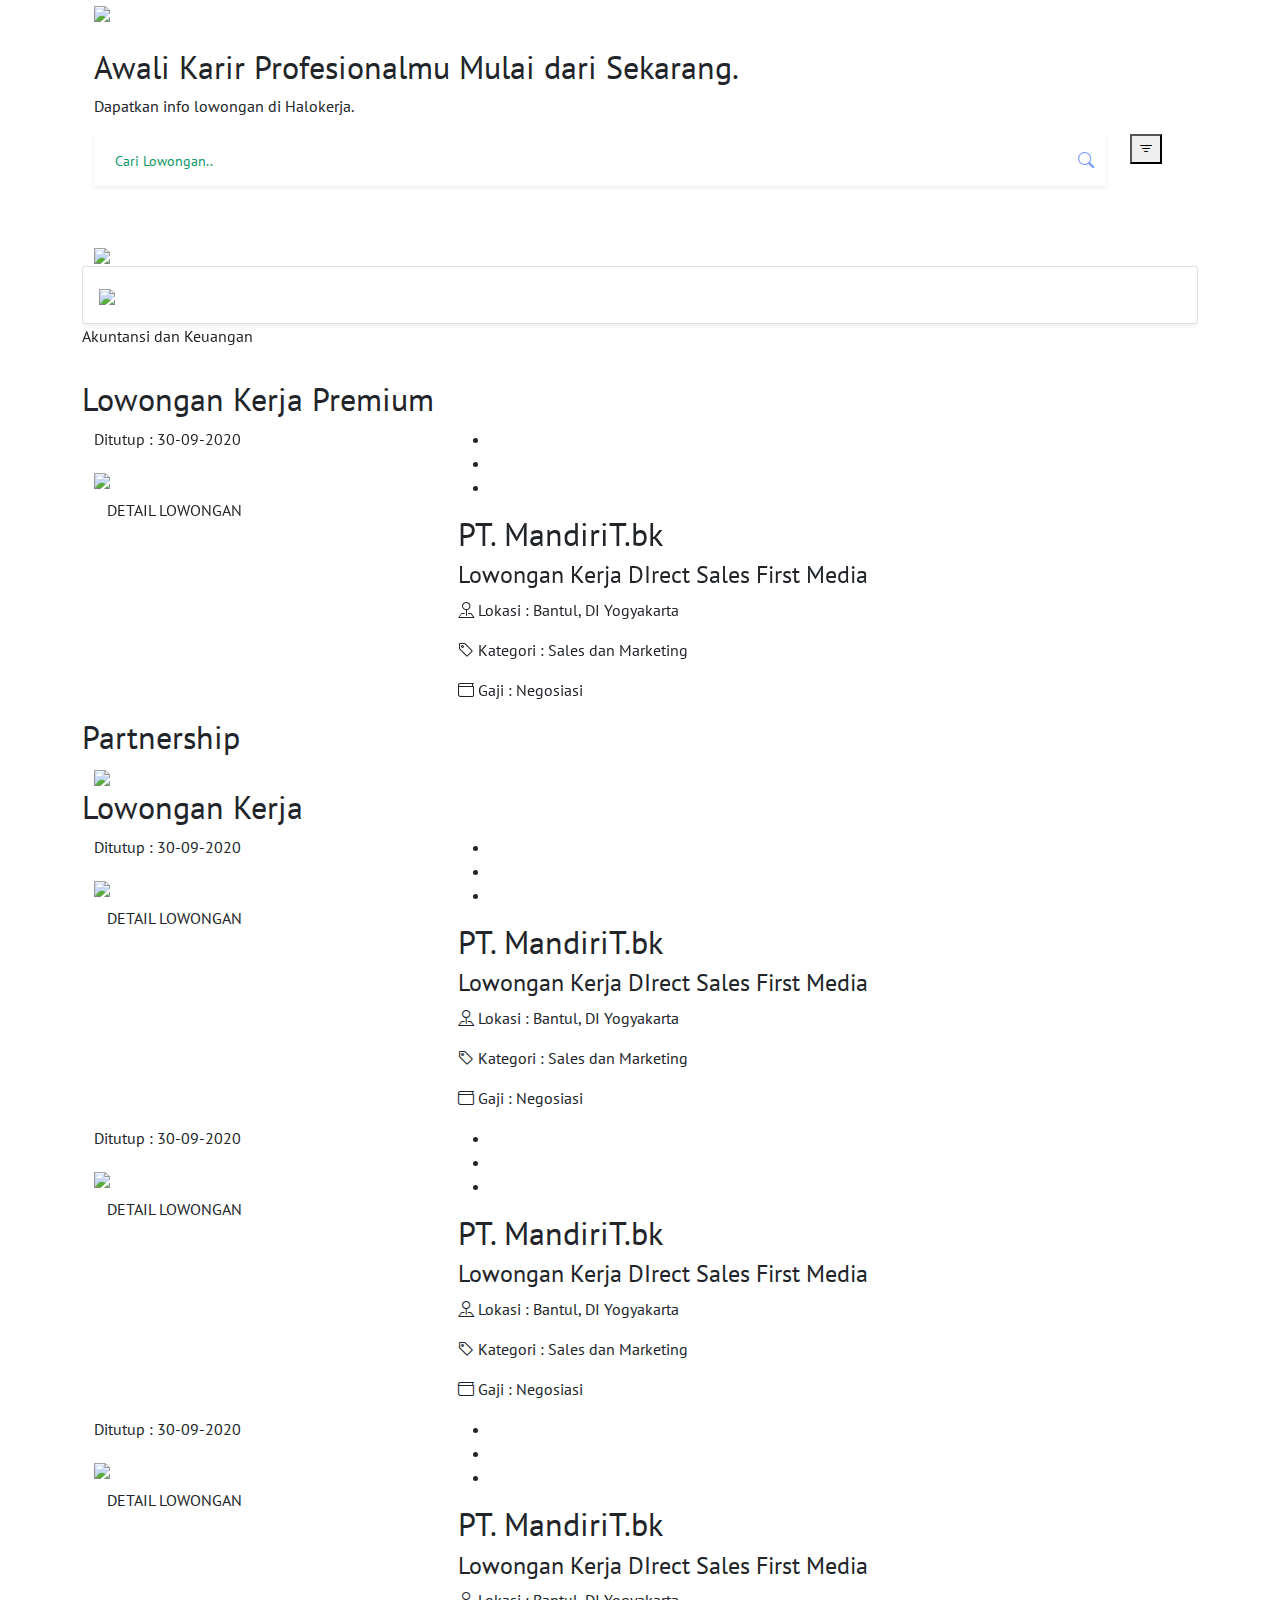
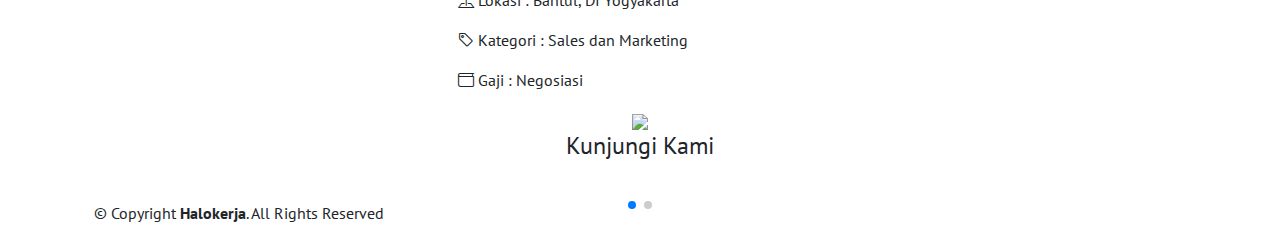
==== index.html @ 5adb923b "update filter" ====
<!doctype html>
<html lang="en">

<head>
    <meta charset="utf-8">
    <meta name="viewport" content="width=device-width, initial-scale=1, shrink-to-fit=no">
    <meta name="description" content="">
    <meta name="author" content="">
    <meta name="generator" content="">
    <title>Halokerja.co.id - Lowongan Kerja Terbaru 2021 </title>
    <meta name="apple-mobile-web-app-capable" content="yes">
    <link rel="manifest" href="manifest.json" />
    <link href="https://halokerja.co.id/public/img/favicon.png" rel="icon">
    <link href="https://fonts.googleapis.com/css2?family=Nunito:wght@400;700&display=swap" rel="stylesheet">
    <link href="https://fonts.googleapis.com/css2?family=PT+Sans:ital,wght@0,400;0,700;1,400&display=swap" rel="stylesheet">
    <link rel="stylesheet" href="https://cdn.jsdelivr.net/npm/bootstrap-icons@1.5.0/font/bootstrap-icons.css">
    <link href="assets/vendor/nouislider/nouislider.min.css" rel="stylesheet">
    <link rel="stylesheet" href="assets/vendor/swiperjs-6.6.2/swiper-bundle.min.css">
    <link href="assets/css/style.css" rel="stylesheet" id="style">
</head>

<body class="body-scroll" data-page="home">
    <div class="main-container container ">


    <section id="top" class="top" >
        <div class="container" data-aos="fade-up">
            <div class="top-logo col-lg-12 ">
                <div class="row gy-4">
                    <div class="col-lg-6 col-6 ">
                        <div class="img-logo">
                            <img src="https://halokerja.co.id/public/img/logo-white.png" alt=" ">
                        </div>
                    </div>
                    <div class="col-lg-6 col-6">
                        <div class="info-login">
                            <a href="profile.html ">
                                <i class="bi bi-people"></i>
                            </a>
                        </div>
                    </div>
                    <div class="konten-halokerja">
                        <h2>Awali Karir Profesionalmu Mulai dari Sekarang. </h2>
                        <p>Dapatkan info lowongan di Halokerja. </p>
                    </div>
                    <div class="cari-lowongam row ">
                        <div class="col ">
                            <div class="form-floating shadow-sm ">
                                <input type="text " class="form-control is-valid " id="search " placeholder="Search ">
                                <label for="search ">Cari Lowongan..</label>
                                <button type="button " class="btn btn-link tooltip-btn d-block text-color-theme ">
                                    <i class="bi bi-search "></i>
                                </button>
                            </div>
                        </div>
                        <div class="col-auto ">
                            <button class="filter-btn">
                                <i class=" bi bi-filter "></i>
                            </button>
                        </div>
                    </div>
                </div>
            </div>
        </div>
    </section>

 
      
        


    <section id="menu " class="menu ">
        <div class="menu swiper-container menuswiper mb-3 ">
            <div class="swiper-wrapper ">
                <!-- Slides -->
                <div class="swiper-slide ">
                    <a href="index.html ">
                        <p class="menuname ">Lowongan</p>
                    </a>
                </div>
                <div class="swiper-slide ">
                    <a href="area.html ">
                        <p class="menuname ">Area</p>
                    </a>
                </div>
                <div class="swiper-slide ">
                    <a href="industri.html ">
                        <p class="menuname ">Industri</p>
                    </a>
                </div>
                <div class="swiper-slide ">
                    <a href="pasang-iklan.html ">
                        <p class="menuname ">Pasang Iklan</p>
                    </a>
                </div>
                <div class="swiper-slide ">
                    <a href="format-iklan.html ">
                        <p class="menuname ">Format Iklan</p>
                    </a>
                </div>
                <div class="swiper-slide ">
                    <a href="perusahaan.html ">
                        <p class="menuname ">Perusahaan</p>
                    </a>
                </div>
                <div class="swiper-slide ">
                    <a href="blog.html ">
                        <p class="menuname ">Blog</p>
                    </a>
                </div>
                <div class="swiper-slide ">
                    <a href="kontak.html ">
                        <p class="menuname ">Kontak</p>
                    </a>
                </div>
            </div>
        </div>
    </section>

    <section id="hero " class="hero ">
        <div class="container " data-aos="fade-up ">
            <div class="hero-slider swiper ">
                <div class="swiper-wrapper align-items-center ">
                    <div class="swiper-slide ">
                        <div class="promo-item ">
                            <img src="https://halokerja.co.id/public/media/front/banner/hero/1638973409promo-akhir-tahun.webp " alt=" ">
                        </div>
                    </div>
                    <div class="swiper-slide ">
                        <div class="promo-item ">
                            <img src="https://halokerja.co.id/public/media/front/banner/hero/1638973425promo-pasang-loker-akhir-tahun.webp " alt=" ">
                        </div>
                    </div>
                </div>
                <div class="swiper-pagination "></div>
            </div>
        </div>
    </section>

    <section id="kategorilowongan " class="kategorilowongan ">
        <div class="swiper-container categoriesswiper mb-3 ">
            <div class="swiper-wrapper ">
                <div class="swiper-slide ">
                    <div class="card shadow-sm ">
                        <div class="card-body ">
                            <img src="https://halokerja.co.id/public/media/front/industri/1638974818akuntansi-dan-keuangan.webp " alt=" ">
                        </div>
                    </div>
                    <p class="categoryname ">Akuntansi dan Keuangan</p>
                </div>
                <div class="swiper-slide ">
                    <div class="card shadow-sm ">
                        <div class="card-body ">
                            <img src="https://halokerja.co.id/public/media/front/industri/1638974801sales-dan-marketing.webp " alt=" ">
                        </div>
                    </div>
                    <p class="categoryname ">Sales dan Marketing</p>
                </div>
                <div class="swiper-slide ">
                    <div class="card shadow-sm ">
                        <div class="card-body ">
                            <img src="https://halokerja.co.id/public/media/front/industri/1638974786pendidikan-dan-pelatihan.webp " alt=" ">
                        </div>
                    </div>
                    <p class="categoryname ">Pendidikan dan Pelatihan</p>
                </div>
                <div class="swiper-slide ">
                    <div class="card shadow-sm ">
                        <div class="card-body ">
                            <img src="https://halokerja.co.id/public/media/front/industri/1638974752teknologi-informasi.webp " alt=" ">
                        </div>
                    </div>
                    <p class="categoryname ">Teknologi Informasi</p>
                </div>
                <div class="swiper-slide ">
                    <div class="card shadow-sm ">
                        <div class="card-body ">
                            <img src="https://halokerja.co.id/public/media/front/industri/1638974736desain-dan-seni.webp " alt=" ">
                        </div>
                    </div>
                    <p class="categoryname ">Desain dan Seni</p>
                </div>
                <div class="swiper-slide ">
                    <div class="card shadow-sm ">
                        <div class="card-body ">
                            <img src="https://halokerja.co.id/public/media/front/industri/1638974723kesehatan-dan-kebugaran.webp " alt=" ">
                        </div>
                    </div>
                    <p class="categoryname ">Kesehatan dan Kebugaran</p>
                </div>
                <div class="swiper-slide ">
                    <div class="card shadow-sm ">
                        <div class="card-body ">
                            <img src="https://halokerja.co.id/public/media/front/industri/1638974708staf-kantor.webp " alt=" ">
                        </div>
                    </div>
                    <p class="categoryname ">Staff Kantor</p>
                </div>
                <div class="swiper-slide ">
                    <div class="card shadow-sm ">
                        <div class="card-body ">
                            <img src="https://halokerja.co.id/public/media/front/industri/1638974695manufaktur.webp " alt=" ">
                        </div>
                    </div>
                    <p class="categoryname ">Manufaktur</p>
                </div>
                <div class="swiper-slide ">
                    <div class="card shadow-sm ">
                        <div class="card-body ">
                            <img src="https://halokerja.co.id/public/media/front/industri/1638974680makanan-dan-minuman.webp " alt=" ">
                        </div>
                    </div>
                    <p class="categoryname ">Makanan dan Minuman</p>
                </div>
                <div class="swiper-slide ">
                    <div class="card shadow-sm ">
                        <div class="card-body ">
                            <img src="https://halokerja.co.id/public/media/front/industri/1638974664layanan-dan-keamanan.webp " alt=" ">
                        </div>
                    </div>
                    <p class="categoryname ">Layanan dan Keamanan</p>
                </div>
                <div class="swiper-slide ">
                    <div class="card shadow-sm ">
                        <div class="card-body ">
                            <img src="https://halokerja.co.id/public/media/front/industri/1638974631perhotelan-dan-penginapan.webp " alt=" ">
                        </div>
                    </div>
                    <p class="categoryname ">Perhotelan dan Penginapan</p>
                </div>
                <div class="swiper-slide ">
                    <div class="card shadow-sm ">
                        <div class="card-body ">
                            <img src="https://halokerja.co.id/public/media/front/industri/1638974649lain-lain.webp " alt=" ">
                        </div>
                    </div>
                    <p class="categoryname ">Lain-lain</p>
                </div>
            </div>
        </div>
    </section>


    <header class="section-headerlowongan ">
        <h2>Lowongan Kerja Premium</h2>
    </header>
    <section id="lowonganpremium " class="lowonganpremium ">
        <div class="container " data-aos="fade-up ">
            <div class="lowonganpremium-slider swiper ">
                <div class="swiper-wrapper align-items-center ">
                    <div class="swiper-slide ">
                        <div class="item-lowongan-premium d-flex justify-content-between ">
                            <div class="col-4 ">
                                <div class="bagian-kiri d-flex align-items-center ">
                                    <div class="kiri ">
                                        <div class="date ">
                                            <p>Ditutup : 30-09-2020</p>
                                        </div>
                                        <div class="thumb ">
                                            <img src="https://halokerja.co.id/public/media/front/logo_company/1638500258-3919309.jpg " alt=" ">
                                        </div>
                                        <div class="apply_now ">
                                            <a href="lowongan.html " class="btn btn-detaillowongan ">Detail Lowongan</a>
                                        </div>
                                    </div>
                                </div>
                            </div>
                            <div class="col-8 ">
                                <div class="bagian-kanan ">
                                    <div class="tags ">
                                        <ul>
                                            <li><a href="# ">Full Time</a></li>
                                            <li><a href="# ">SMA Sederajat</a></li>
                                            <li><a href="# ">Umum</a></li>
                                        </ul>
                                    </div>
                                    <div class="konten-lowongan ">
                                        <div class="links_locat d-flex align-items-center ">
                                            <div class="nama-perusahaan ">
                                                <h2>PT. MandiriT.bk</h2>
                                            </div>
                                        </div>
                                        <div class="links_locat d-flex align-items-center ">
                                            <div class="nama-loker ">
                                                <h4>Lowongan Kerja DIrect Sales First Media</h4>
                                            </div>
                                        </div>
                                    </div>

                                    <div class="links_locat d-flex align-items-center ">
                                        <div class="kategori ">
                                            <p> <i class="bi bi-pin-map "></i> Lokasi : Bantul, DI Yogyakarta</p>
                                            <p> <i class="bi bi-tag "></i> Kategori : Sales dan Marketing</p>
                                            <p> <i class="bi bi-wallet "></i> Gaji : Negosiasi</p>
                                        </div>
                                    </div>
                                </div>
                            </div>
                        </div>
                    </div>
                    <div class="swiper-slide ">
                        <div class="item-lowongan-premium d-flex justify-content-between ">
                            <div class="col-4 ">
                                <div class="bagian-kiri d-flex align-items-center ">
                                    <div class="kiri ">
                                        <div class="date ">
                                            <p>Ditutup : 30-09-2020</p>
                                        </div>
                                        <div class="thumb ">
                                            <img src="https://halokerja.co.id/public/media/front/logo_company/1638500258-3919309.jpg " alt=" ">
                                        </div>
                                        <div class="apply_now ">
                                            <a href="lowongan.html " class="btn btn-detaillowongan ">Detail Lowongan</a>
                                        </div>
                                    </div>
                                </div>
                            </div>
                            <div class="col-8 ">
                                <div class="bagian-kanan ">
                                    <div class="tags ">
                                        <ul>
                                            <li><a href="# ">Full Time</a></li>
                                            <li><a href="# ">SMA Sederajat</a></li>
                                            <li><a href="# ">Umum</a></li>
                                        </ul>
                                    </div>
                                    <div class="konten-lowongan ">
                                        <div class="links_locat d-flex align-items-center ">
                                            <div class="nama-perusahaan ">
                                                <h2>PT.Hadigrup</h2>
                                            </div>
                                        </div>
                                        <div class="links_locat d-flex align-items-center ">
                                            <div class="nama-loker ">
                                                <h4>Lowongan Kerja DIrect Sales First Media</h4>
                                            </div>
                                        </div>
                                    </div>

                                    <div class="links_locat d-flex align-items-center ">
                                        <div class="kategori ">
                                            <p> <i class="bi bi-pin-map "></i> Lokasi : Bantul, DI Yogyakarta</p>
                                            <p> <i class="bi bi-tag "></i> Kategori : Sales dan Marketing</p>
                                            <p> <i class="bi bi-wallet "></i> Gaji : Negosiasi</p>
                                        </div>
                                    </div>
                                </div>
                            </div>
                        </div>
                    </div>
                </div>
            </div>
        </div>
    </section>

    <header class="section-headerlowongan ">
        <h2>Partnership</h2>
    </header>
    <section id="partnership " class="partnership ">
        <div class="container " data-aos="fade-up ">
            <div class="partnership-slider swiper ">
                <div class="swiper-wrapper align-items-center ">
                    <div class="swiper-slide ">
                        <div class="img-promo ">
                            <img src="https://halokerja.co.id/public/media/front/banner/ads/1638973819banner.webp " alt=" ">
                        </div>
                    </div>
                    <div class="swiper-slide ">
                        <div class="img-promo ">
                            <img src="https://halokerja.co.id/public/media/front/banner/ads/1638973832banner.webp " alt=" ">
                        </div>
                    </div>
                </div>
            </div>
        </div>
    </section>


    <header class="section-headerlowongan ">
        <h2>Lowongan Kerja</h2>
    </header>

    <section class="lowongankerja-biasa ">
        <div class="container ">
            <div class="list-lowongan ">
                <div class="row ">
                    <div class="item-lowongan d-flex justify-content-between ">
                        <div class="col-4 ">
                            <div class="bagian-kiri d-flex align-items-center ">
                                <div class="kiri ">
                                    <div class="date ">
                                        <p>Ditutup : 30-09-2020</p>
                                    </div>
                                    <div class="thumb ">
                                        <img src="https://halokerja.co.id/public/media/front/logo_company/1638500258-3919309.jpg " alt=" ">
                                    </div>
                                    <div class="apply_now ">
                                        <a href="lowongan.html " class="btn btn-detaillowongan ">Detail Lowongan</a>
                                    </div>
                                </div>
                            </div>
                        </div>
                        <div class="col-8 ">
                            <div class="bagian-kanan ">
                                <div class="tags ">
                                    <ul>
                                        <li><a href="# ">Full Time</a></li>
                                        <li><a href="# ">SMA Sederajat</a></li>
                                        <li><a href="# ">Umum</a></li>
                                    </ul>
                                </div>
                                <div class="konten-lowongan ">
                                    <div class="links_locat d-flex align-items-center ">
                                        <div class="nama-perusahaan ">
                                            <h2>PT. MandiriT.bk</h2>
                                        </div>
                                    </div>
                                    <div class="links_locat d-flex align-items-center ">
                                        <div class="nama-loker ">
                                            <h4>Lowongan Kerja DIrect Sales First Media</h4>
                                        </div>
                                    </div>
                                </div>

                                <div class="links_locat d-flex align-items-center ">
                                    <div class="kategori ">
                                        <p> <i class="bi bi-pin-map "></i> Lokasi : Bantul, DI Yogyakarta</p>
                                        <p> <i class="bi bi-tag "></i> Kategori : Sales dan Marketing</p>
                                        <p> <i class="bi bi-wallet "></i> Gaji : Negosiasi</p>
                                    </div>
                                </div>
                            </div>
                        </div>
                    </div>

                    <div class="item-lowongan d-flex justify-content-between ">
                        <div class="col-4 ">
                            <div class="bagian-kiri d-flex align-items-center ">
                                <div class="kiri ">
                                    <div class="date ">
                                        <p>Ditutup : 30-09-2020</p>
                                    </div>
                                    <div class="thumb ">
                                        <img src="https://halokerja.co.id/public/media/front/logo_company/1638500258-3919309.jpg " alt=" ">
                                    </div>
                                    <div class="apply_now ">
                                        <a href="lowongan.html " class="btn btn-detaillowongan ">Detail Lowongan</a>
                                    </div>
                                </div>
                            </div>
                        </div>
                        <div class="col-8 ">
                            <div class="bagian-kanan ">
                                <div class="tags ">
                                    <ul>
                                        <li><a href="# ">Full Time</a></li>
                                        <li><a href="# ">SMA Sederajat</a></li>
                                        <li><a href="# ">Umum</a></li>
                                    </ul>
                                </div>
                                <div class="konten-lowongan ">
                                    <div class="links_locat d-flex align-items-center ">
                                        <div class="nama-perusahaan ">
                                            <h2>PT. MandiriT.bk</h2>
                                        </div>
                                    </div>
                                    <div class="links_locat d-flex align-items-center ">
                                        <div class="nama-loker ">
                                            <h4>Lowongan Kerja DIrect Sales First Media</h4>
                                        </div>
                                    </div>
                                </div>

                                <div class="links_locat d-flex align-items-center ">
                                    <div class="kategori ">
                                        <p> <i class="bi bi-pin-map "></i> Lokasi : Bantul, DI Yogyakarta</p>
                                        <p> <i class="bi bi-tag "></i> Kategori : Sales dan Marketing</p>
                                        <p> <i class="bi bi-wallet "></i> Gaji : Negosiasi</p>
                                    </div>
                                </div>
                            </div>
                        </div>
                    </div>

                    <div class="item-lowongan d-flex justify-content-between ">
                        <div class="col-4 ">
                            <div class="bagian-kiri d-flex align-items-center ">
                                <div class="kiri ">
                                    <div class="date ">
                                        <p>Ditutup : 30-09-2020</p>
                                    </div>
                                    <div class="thumb ">
                                        <img src="https://halokerja.co.id/public/media/front/logo_company/1638500258-3919309.jpg " alt=" ">
                                    </div>
                                    <div class="apply_now ">
                                        <a href="lowongan.html " class="btn btn-detaillowongan ">Detail Lowongan</a>
                                    </div>
                                </div>
                            </div>
                        </div>
                        <div class="col-8 ">
                            <div class="bagian-kanan ">
                                <div class="tags ">
                                    <ul>
                                        <li><a href="# ">Full Time</a></li>
                                        <li><a href="# ">SMA Sederajat</a></li>
                                        <li><a href="# ">Umum</a></li>
                                    </ul>
                                </div>
                                <div class="konten-lowongan ">
                                    <div class="links_locat d-flex align-items-center ">
                                        <div class="nama-perusahaan ">
                                            <h2>PT. MandiriT.bk</h2>
                                        </div>
                                    </div>
                                    <div class="links_locat d-flex align-items-center ">
                                        <div class="nama-loker ">
                                            <h4>Lowongan Kerja DIrect Sales First Media</h4>
                                        </div>
                                    </div>
                                </div>

                                <div class="links_locat d-flex align-items-center ">
                                    <div class="kategori ">
                                        <p> <i class="bi bi-pin-map "></i> Lokasi : Bantul, DI Yogyakarta</p>
                                        <p> <i class="bi bi-tag "></i> Kategori : Sales dan Marketing</p>
                                        <p> <i class="bi bi-wallet "></i> Gaji : Negosiasi</p>
                                    </div>
                                </div>
                            </div>
                        </div>
                    </div>

                </div>
            </div>
        </div>
    </section>



    </main>

    <footer id="footer " class="footer ">
        <div class="footer-top ">
            <div class="container ">
                <div class="row gy-4 ">
                    <div class="col-lg-12 col-md-12 footer-contact text-center text-md-start ">
                        <img src="https://halokerja.co.id/public/img/logo.png " alt=" ">
                        <h4>Kunjungi Kami</h4>
                        <div class="social-links mt-3 ">
                            <a href="# " class="whatsapp "><i class="bi bi-whatsapp bx bxl-whatsapp "></i></a>
                            <a href="# " class="twitter "><i class="bi bi-twitter "></i></a>
                            <a href="# " class="facebook "><i class="bi bi-facebook "></i></a>
                            <a href="# " class="instagram "><i class="bi bi-instagram bx bxl-instagram "></i></a>
                            <a href="# " class="linkedin "><i class="bi bi-linkedin bx bxl-linkedin "></i></a>
                        </div>
                    </div>
                </div>
            </div>
        </div>
        <div class="container ">
            <div class="copyright ">
                &copy; Copyright <strong><span>Halokerja</span></strong>. All Rights Reserved
            </div>
        </div>
    </footer>


    <!-- filter menu -->
    <div class="filter ">
        <div class="card shadow h-100 ">
            <div class="card-header ">
                <div class="row ">
                    <div class="col align-self-center ">
                        <h6>Filter Lowongan</h6>
                    </div>
                    <div class="col-auto px-0 ">
                        <button class="btn btn-link text-danger filter-close ">
                            <i class="bi bi-x size-22 "></i>
                        </button>
                    </div>
                </div>
            </div>
            <div class="card-body overflow-auto ">
                <div class="row mb-4 ">
                    <div class="form-floating mb-3 ">
                        <input type="text " class="form-control " placeholder="Keyword ">
                        <label for="input-select ">Kata Kunci</label>
                    </div>
                </div>
                <h6>KATEGORI</h6>

                <div class="form-floating mb-4 ">
                    <select class="form-control " id="filtertype ">
                        <option selected>SEMUA KATEGORI</option>
                        <option>KATEGORI</option>
                        <option>KATEGORI</option>
                    </select>
                </div>

                <h6 class="mb-3 ">PROVINSI</h6>

                <div class="form-floating mb-4 ">
                    <select class="form-control " id="filtertype ">
                        <option selected>SEMUA PROVINSI</option>
                        <option>PROVINSI</option>
                        <option>PROVINSI</option>
                    </select>
                </div>

                <h6 class="mb-3 ">JENIS PEKERJAAN</h6>

                <div class="form-floating mb-4 ">
                    <select class="form-control " id="filtertype ">
                        <option selected>SEMUA PEKERJAAN</option>
                        <option>PEKERJAAN</option>
                        <option>PEKERJAAN</option>
                    </select>
                </div>

                <h6 class="mb-3 ">KUALIFIKASI LULUSAN</h6>

                <div class="form-floating mb-4 ">
                    <select class="form-control " id="filtertype ">
                        <option selected>SEMUA KUALIFIKASI</option>
                        <option>KUALIFIKASI</option>
                        <option>KUALIFIKASI</option>
                    </select>
                </div>

                <div class="btn-filter">
                    <button class="btn filter-button">Search</button>
                </div>
            </div>
        </div>
    </div>
    <!-- filter menu ends-->
</div>

    <!-- Required jquery and libraries -->
    <script src="assets/js/jquery-3.3.1.min.js "></script>
    <script src="assets/js/popper.min.js "></script>
    <script src="assets/vendor/bootstrap-5/js/bootstrap.bundle.min.js "></script>

    <!-- cookie js -->
    <script src="assets/js/jquery.cookie.js "></script>

    <!-- PWA app service registration and works -->
    <script src="assets/js/pwa-services.js "></script>

    <!-- swiper script -->
    <script src="assets/vendor/swiperjs-6.6.2/swiper-bundle.min.js "></script>

    <!-- nouislider js -->
    <script src="assets/vendor/nouislider/nouislider.min.js "></script>

    <!-- Customized jquery file  -->
    <script src="assets/js/main.js "></script>
    <script src="assets/js/color-scheme.js "></script>

    <!-- page level custom script -->
    <script src="assets/js/app.js "></script>

</body>

</html>
---- assets/vendor/nouislider/nouislider.min.css ----
/*! nouislider - 11.0.3 - 2018-01-21 14:04:07 */.noUi-target,.noUi-target *{-webkit-touch-callout:none;-webkit-tap-highlight-color:transparent;-webkit-user-select:none;-ms-touch-action:none;touch-action:none;-ms-user-select:none;-moz-user-select:none;user-select:none;-moz-box-sizing:border-box;box-sizing:border-box}.noUi-target{position:relative;direction:ltr}.noUi-base,.noUi-connects{width:100%;height:100%;position:relative;z-index:1}.noUi-connects{overflow:hidden;z-index:0}.noUi-connect,.noUi-origin{will-change:transform;position:absolute;z-index:1;top:0;left:0;height:100%;width:100%;-webkit-transform-origin:0 0;transform-origin:0 0}html:not([dir=rtl]) .noUi-horizontal .noUi-origin{left:auto;right:0}.noUi-vertical .noUi-origin{width:0}.noUi-horizontal .noUi-origin{height:0}.noUi-handle{position:absolute}.noUi-state-tap .noUi-connect,.noUi-state-tap .noUi-origin{-webkit-transition:transform .3s;transition:transform .3s}.noUi-state-drag *{cursor:inherit!important}.noUi-horizontal{height:18px}.noUi-horizontal .noUi-handle{width:34px;height:28px;left:-17px;top:-6px}.noUi-vertical{width:18px}.noUi-vertical .noUi-handle{width:28px;height:34px;left:-6px;top:-17px}html:not([dir=rtl]) .noUi-horizontal .noUi-handle{right:-17px;left:auto}.noUi-target{background:#FAFAFA;border-radius:4px;border:1px solid #D3D3D3;box-shadow:inset 0 1px 1px #F0F0F0,0 3px 6px -5px #BBB}.noUi-connects{border-radius:3px}.noUi-connect{background:#3FB8AF}.noUi-draggable{cursor:ew-resize}.noUi-vertical .noUi-draggable{cursor:ns-resize}.noUi-handle{border:1px solid #D9D9D9;border-radius:3px;background:#FFF;cursor:default;box-shadow:inset 0 0 1px #FFF,inset 0 1px 7px #EBEBEB,0 3px 6px -3px #BBB}.noUi-active{box-shadow:inset 0 0 1px #FFF,inset 0 1px 7px #DDD,0 3px 6px -3px #BBB}.noUi-handle:after,.noUi-handle:before{content:"";display:block;position:absolute;height:14px;width:1px;background:#E8E7E6;left:14px;top:6px}.noUi-handle:after{left:17px}.noUi-vertical .noUi-handle:after,.noUi-vertical .noUi-handle:before{width:14px;height:1px;left:6px;top:14px}.noUi-vertical .noUi-handle:after{top:17px}[disabled] .noUi-connect{background:#B8B8B8}[disabled] .noUi-handle,[disabled].noUi-handle,[disabled].noUi-target{cursor:not-allowed}.noUi-pips,.noUi-pips *{-moz-box-sizing:border-box;box-sizing:border-box}.noUi-pips{position:absolute;color:#999}.noUi-value{position:absolute;white-space:nowrap;text-align:center}.noUi-value-sub{color:#ccc;font-size:10px}.noUi-marker{position:absolute;background:#CCC}.noUi-marker-large,.noUi-marker-sub{background:#AAA}.noUi-pips-horizontal{padding:10px 0;height:80px;top:100%;left:0;width:100%}.noUi-value-horizontal{-webkit-transform:translate(-50%,50%);transform:translate(-50%,50%)}.noUi-rtl .noUi-value-horizontal{-webkit-transform:translate(50%,50%);transform:translate(50%,50%)}.noUi-marker-horizontal.noUi-marker{margin-left:-1px;width:2px;height:5px}.noUi-marker-horizontal.noUi-marker-sub{height:10px}.noUi-marker-horizontal.noUi-marker-large{height:15px}.noUi-pips-vertical{padding:0 10px;height:100%;top:0;left:100%}.noUi-value-vertical{-webkit-transform:translate(0,-50%);transform:translate(0,-50%,0);padding-left:25px}.noUi-rtl .noUi-value-vertical{-webkit-transform:translate(0,50%);transform:translate(0,50%)}.noUi-marker-vertical.noUi-marker{width:5px;height:2px;margin-top:-1px}.noUi-marker-vertical.noUi-marker-sub{width:10px}.noUi-marker-vertical.noUi-marker-large{width:15px}.noUi-tooltip{display:block;position:absolute;border:1px solid #D9D9D9;border-radius:3px;background:#fff;color:#000;padding:5px;text-align:center;white-space:nowrap}.noUi-horizontal .noUi-tooltip{-webkit-transform:translate(-50%,0);transform:translate(-50%,0);left:50%;bottom:120%}.noUi-vertical .noUi-tooltip{-webkit-transform:translate(0,-50%);transform:translate(0,-50%);top:50%;right:120%}
---- assets/css/style.css ----
:root {
    --bs-blue: #7297f8;
    --bs-indigo: #6610f2;
    --bs-purple: #7521F3;
    --bs-pink: #d63384;
    --bs-red: #fb737c;
    --bs-orange: #fd7e14;
    --bs-yellow: #FFC400;
    --bs-green: #52E5A5;
    --bs-teal: #20c997;
    --bs-cyan: #0dcaf0;
    --bs-white: #fff;
    --bs-gray: #6c757d;
    --bs-gray-dark: #343a40;
    --bs-primary: #7297f8;
    --bs-secondary: #6c757d;
    --bs-success: #52E5A5;
    --bs-info: #0dcaf0;
    --bs-warning: #FFC400;
    --bs-danger: #fb737c;
    --bs-light: #f8f9fa;
    --bs-dark: #212529;
    --bs-font-sans-serif: system-ui, -apple-system, "Segoe UI", Roboto, "Helvetica Neue", Arial, "Noto Sans", "Liberation Sans", sans-serif, "Apple Color Emoji", "Segoe UI Emoji", "Segoe UI Symbol", "Noto Color Emoji";
    --bs-font-monospace: SFMono-Regular, Menlo, Monaco, Consolas, "Liberation Mono", "Courier New", monospace;
    --bs-gradient: linear-gradient(180deg, rgba(255, 255, 255, 0.15), rgba(255, 255, 255, 0));
}

*,
*::before,
*::after {
    box-sizing: border-box;
}

@media (prefers-reduced-motion: no-preference) {
     :root {
        scroll-behavior: smooth;
    }
}

body {
    margin: 0;
    font-family: var(--bs-font-sans-serif);
    font-size: 1rem;
    font-weight: 400;
    line-height: 1.5;
    color: #212529;
    background-color: #fff;
    -webkit-text-size-adjust: 100%;
    -webkit-tap-highlight-color: transparent;
}

hr {
    margin: 1rem 0;
    color: inherit;
    background-color: currentColor;
    border: 0;
    opacity: 0.25;
}

hr:not([size]) {
    height: 1px;
}

h1,
.h1,
h2,
.h2,
h3,
.h3,
h4,
.h4,
h5,
.h5,
h6,
.h6 {
    margin-top: 0;
    margin-bottom: 0.5rem;
    font-weight: 500;
    line-height: 1.2;
}

h1,
.h1 {
    font-size: calc(1.375rem + 1.5vw);
}

@media (min-width: 1200px) {
    h1,
    .h1 {
        font-size: 2.5rem;
    }
}

h2,
.h2 {
    font-size: calc(1.325rem + 0.9vw);
}

@media (min-width: 1200px) {
    h2,
    .h2 {
        font-size: 2rem;
    }
}

h3,
.h3 {
    font-size: calc(1.3rem + 0.6vw);
}

@media (min-width: 1200px) {
    h3,
    .h3 {
        font-size: 1.75rem;
    }
}

h4,
.h4 {
    font-size: calc(1.275rem + 0.3vw);
}

@media (min-width: 1200px) {
    h4,
    .h4 {
        font-size: 1.5rem;
    }
}

h5,
.h5 {
    font-size: 1.25rem;
}

h6,
.h6 {
    font-size: 1rem;
}

p {
    margin-top: 0;
    margin-bottom: 1rem;
}

abbr[title],
abbr[data-bs-original-title] {
    text-decoration: underline dotted;
    cursor: help;
    text-decoration-skip-ink: none;
}

address {
    margin-bottom: 1rem;
    font-style: normal;
    line-height: inherit;
}

ol,
ul {
    padding-left: 2rem;
}

ol,
ul,
dl {
    margin-top: 0;
    margin-bottom: 1rem;
}

ol ol,
ul ul,
ol ul,
ul ol {
    margin-bottom: 0;
}

dt {
    font-weight: 700;
}

dd {
    margin-bottom: .5rem;
    margin-left: 0;
}

blockquote {
    margin: 0 0 1rem;
}

b,
strong {
    font-weight: bolder;
}

small,
.small {
    font-size: 8px;
}

mark,
.mark {
    padding: 0.2em;
    background-color: #fcf8e3;
}

sub,
sup {
    position: relative;
    font-size: 0.75em;
    line-height: 0;
    vertical-align: baseline;
}

sub {
    bottom: -.25em;
}

sup {
    top: -.5em;
}

a {
    color: #ffffff;
    text-decoration: underline;
}

a:hover {
    color: #5b79c6;
}

a:not([href]):not([class]),
a:not([href]):not([class]):hover {
    color: inherit;
    text-decoration: none;
}

pre,
code,
kbd,
samp {
    font-family: var(--bs-font-monospace);
    font-size: 1em;
    direction: ltr/* rtl:ignore */
    ;
    unicode-bidi: bidi-override;
}

pre {
    display: block;
    margin-top: 0;
    margin-bottom: 1rem;
    overflow: auto;
    font-size: 0.875em;
}

pre code {
    font-size: inherit;
    color: inherit;
    word-break: normal;
}

code {
    font-size: 0.875em;
    color: #d63384;
    word-wrap: break-word;
}

a>code {
    color: inherit;
}

kbd {
    padding: 0.2rem 0.4rem;
    font-size: 0.875em;
    color: #fff;
    background-color: #212529;
    border-radius: 0.2rem;
}

kbd kbd {
    padding: 0;
    font-size: 1em;
    font-weight: 700;
}

figure {
    margin: 0 0 1rem;
}

img,
svg {
    vertical-align: middle;
}

table {
    caption-side: bottom;
    border-collapse: collapse;
}

caption {
    padding-top: 0.5rem;
    padding-bottom: 0.5rem;
    color: #6c757d;
    text-align: left;
}

th {
    text-align: inherit;
    text-align: -webkit-match-parent;
}

thead,
tbody,
tfoot,
tr,
td,
th {
    border-color: inherit;
    border-style: solid;
    border-width: 0;
}

label {
    display: inline-block;
}

button {
    border-radius: 0;
}

button:focus:not(:focus-visible) {
    outline: 0;
}

input,
button,
select,
optgroup,
textarea {
    margin: 0;
    font-family: inherit;
    font-size: inherit;
    line-height: inherit;
}

button,
select {
    text-transform: none;
}

[role="button"] {
    cursor: pointer;
}

select {
    word-wrap: normal;
}

select:disabled {
    opacity: 1;
}

[list]::-webkit-calendar-picker-indicator {
    display: none;
}

button,
[type="button"],
[type="reset"],
[type="submit"] {
    -webkit-appearance: button;
}

button:not(:disabled),
[type="button"]:not(:disabled),
[type="reset"]:not(:disabled),
[type="submit"]:not(:disabled) {
    cursor: pointer;
}

::-moz-focus-inner {
    padding: 0;
    border-style: none;
}

textarea {
    resize: vertical;
}

fieldset {
    min-width: 0;
    padding: 0;
    margin: 0;
    border: 0;
}

legend {
    float: left;
    width: 100%;
    padding: 0;
    margin-bottom: 0.5rem;
    font-size: calc(1.275rem + 0.3vw);
    line-height: inherit;
}

@media (min-width: 1200px) {
    legend {
        font-size: 1.5rem;
    }
}

legend+* {
    clear: left;
}

::-webkit-datetime-edit-fields-wrapper,
::-webkit-datetime-edit-text,
::-webkit-datetime-edit-minute,
::-webkit-datetime-edit-hour-field,
::-webkit-datetime-edit-day-field,
::-webkit-datetime-edit-month-field,
::-webkit-datetime-edit-year-field {
    padding: 0;
}

::-webkit-inner-spin-button {
    height: auto;
}

[type="search"] {
    outline-offset: -2px;
    -webkit-appearance: textfield;
}


/* rtl:raw:
[type="tel"],
[type="url"],
[type="email"],
[type="number"] {
direction: ltr;
}
*/

::-webkit-search-decoration {
    -webkit-appearance: none;
}

::-webkit-color-swatch-wrapper {
    padding: 0;
}

::file-selector-button {
    font: inherit;
}

::-webkit-file-upload-button {
    font: inherit;
    -webkit-appearance: button;
}

output {
    display: inline-block;
}

iframe {
    border: 0;
}

summary {
    display: list-item;
    cursor: pointer;
}

progress {
    vertical-align: baseline;
}

[hidden] {
    display: none !important;
}

.lead {
    font-size: 1.25rem;
    font-weight: 300;
}

.display-1 {
    font-size: calc(1.625rem + 4.5vw);
    font-weight: 300;
    line-height: 1.2;
}

@media (min-width: 1200px) {
    .display-1 {
        font-size: 5rem;
    }
}

.display-2 {
    font-size: calc(1.575rem + 3.9vw);
    font-weight: 300;
    line-height: 1.2;
}

@media (min-width: 1200px) {
    .display-2 {
        font-size: 4.5rem;
    }
}

.display-3 {
    font-size: calc(1.525rem + 3.3vw);
    font-weight: 300;
    line-height: 1.2;
}

@media (min-width: 1200px) {
    .display-3 {
        font-size: 4rem;
    }
}

.display-4 {
    font-size: calc(1.475rem + 2.7vw);
    font-weight: 300;
    line-height: 1.2;
}

@media (min-width: 1200px) {
    .display-4 {
        font-size: 3.5rem;
    }
}

.display-5 {
    font-size: calc(1.425rem + 2.1vw);
    font-weight: 300;
    line-height: 1.2;
}

@media (min-width: 1200px) {
    .display-5 {
        font-size: 3rem;
    }
}

.display-6 {
    font-size: calc(1.375rem + 1.5vw);
    font-weight: 300;
    line-height: 1.2;
}

@media (min-width: 1200px) {
    .display-6 {
        font-size: 2.5rem;
    }
}

.list-unstyled {
    padding-left: 0;
    list-style: none;
}

.list-inline {
    padding-left: 0;
    list-style: none;
}

.list-inline-item {
    display: inline-block;
}

.list-inline-item:not(:last-child) {
    margin-right: 0.5rem;
}

.initialism {
    font-size: 0.875em;
    text-transform: uppercase;
}

.blockquote {
    margin-bottom: 1rem;
    font-size: 1.25rem;
}

.blockquote> :last-child {
    margin-bottom: 0;
}

.blockquote-footer {
    margin-top: -1rem;
    margin-bottom: 1rem;
    font-size: 0.875em;
    color: #6c757d;
}

.blockquote-footer::before {
    content: "\2014\00A0";
}

.img-fluid {
    max-width: 100%;
    height: auto;
}

.img-thumbnail {
    padding: 0.25rem;
    background-color: #fff;
    border: 1px solid #dee2e6;
    border-radius: 0.25rem;
    max-width: 100%;
    height: auto;
}

.figure {
    display: inline-block;
}

.figure-img {
    margin-bottom: 0.5rem;
    line-height: 1;
}

.figure-caption {
    font-size: 0.875em;
    color: #6c757d;
}

.container,
.container-fluid,
.container-sm,
.container-md,
.container-lg,
.container-xl,
.container-xxl {
    width: 100%;
    padding-right: var(--bs-gutter-x, 0.75rem);
    padding-left: var(--bs-gutter-x, 0.75rem);
    margin-right: auto;
    margin-left: auto;
}

@media (min-width: 576px) {
    .container,
    .container-sm {
        max-width: 540px;
    }
}

@media (min-width: 768px) {
    .container,
    .container-sm,
    .container-md {
        max-width: 720px;
    }
}

@media (min-width: 992px) {
    .container,
    .container-sm,
    .container-md,
    .container-lg {
        max-width: 960px;
    }
}

@media (min-width: 1200px) {
    .container,
    .container-sm,
    .container-md,
    .container-lg,
    .container-xl {
        max-width: 1140px;
    }
}

@media (min-width: 1400px) {
    .container,
    .container-sm,
    .container-md,
    .container-lg,
    .container-xl,
    .container-xxl {
        max-width: 1320px;
    }
}

.row {
    --bs-gutter-x: 1.5rem;
    --bs-gutter-y: 0;
    display: flex;
    flex-wrap: wrap;
    margin-top: calc(var(--bs-gutter-y) * -1);
    margin-right: calc(var(--bs-gutter-x) * -.5);
    margin-left: calc(var(--bs-gutter-x) * -.5);
}

.row>* {
    flex-shrink: 0;
    width: 100%;
    max-width: 100%;
    padding-right: calc(var(--bs-gutter-x) * .5);
    padding-left: calc(var(--bs-gutter-x) * .5);
    margin-top: var(--bs-gutter-y);
}

.col {
    flex: 1 0 0%;
}

.row-cols-auto>* {
    flex: 0 0 auto;
    width: auto;
}

.row-cols-1>* {
    flex: 0 0 auto;
    width: 100%;
}

.row-cols-2>* {
    flex: 0 0 auto;
    width: 50%;
}

.row-cols-3>* {
    flex: 0 0 auto;
    width: 33.33333%;
}

.row-cols-4>* {
    flex: 0 0 auto;
    width: 25%;
}

.row-cols-5>* {
    flex: 0 0 auto;
    width: 20%;
}

.row-cols-6>* {
    flex: 0 0 auto;
    width: 16.66667%;
}

@media (min-width: 576px) {
    .col-sm {
        flex: 1 0 0%;
    }
    .row-cols-sm-auto>* {
        flex: 0 0 auto;
        width: auto;
    }
    .row-cols-sm-1>* {
        flex: 0 0 auto;
        width: 100%;
    }
    .row-cols-sm-2>* {
        flex: 0 0 auto;
        width: 50%;
    }
    .row-cols-sm-3>* {
        flex: 0 0 auto;
        width: 33.33333%;
    }
    .row-cols-sm-4>* {
        flex: 0 0 auto;
        width: 25%;
    }
    .row-cols-sm-5>* {
        flex: 0 0 auto;
        width: 20%;
    }
    .row-cols-sm-6>* {
        flex: 0 0 auto;
        width: 16.66667%;
    }
}

@media (min-width: 768px) {
    .col-md {
        flex: 1 0 0%;
    }
    .row-cols-md-auto>* {
        flex: 0 0 auto;
        width: auto;
    }
    .row-cols-md-1>* {
        flex: 0 0 auto;
        width: 100%;
    }
    .row-cols-md-2>* {
        flex: 0 0 auto;
        width: 50%;
    }
    .row-cols-md-3>* {
        flex: 0 0 auto;
        width: 33.33333%;
    }
    .row-cols-md-4>* {
        flex: 0 0 auto;
        width: 25%;
    }
    .row-cols-md-5>* {
        flex: 0 0 auto;
        width: 20%;
    }
    .row-cols-md-6>* {
        flex: 0 0 auto;
        width: 16.66667%;
    }
}

@media (min-width: 992px) {
    .col-lg {
        flex: 1 0 0%;
    }
    .row-cols-lg-auto>* {
        flex: 0 0 auto;
        width: auto;
    }
    .row-cols-lg-1>* {
        flex: 0 0 auto;
        width: 100%;
    }
    .row-cols-lg-2>* {
        flex: 0 0 auto;
        width: 50%;
    }
    .row-cols-lg-3>* {
        flex: 0 0 auto;
        width: 33.33333%;
    }
    .row-cols-lg-4>* {
        flex: 0 0 auto;
        width: 25%;
    }
    .row-cols-lg-5>* {
        flex: 0 0 auto;
        width: 20%;
    }
    .row-cols-lg-6>* {
        flex: 0 0 auto;
        width: 16.66667%;
    }
}

@media (min-width: 1200px) {
    .col-xl {
        flex: 1 0 0%;
    }
    .row-cols-xl-auto>* {
        flex: 0 0 auto;
        width: auto;
    }
    .row-cols-xl-1>* {
        flex: 0 0 auto;
        width: 100%;
    }
    .row-cols-xl-2>* {
        flex: 0 0 auto;
        width: 50%;
    }
    .row-cols-xl-3>* {
        flex: 0 0 auto;
        width: 33.33333%;
    }
    .row-cols-xl-4>* {
        flex: 0 0 auto;
        width: 25%;
    }
    .row-cols-xl-5>* {
        flex: 0 0 auto;
        width: 20%;
    }
    .row-cols-xl-6>* {
        flex: 0 0 auto;
        width: 16.66667%;
    }
}

@media (min-width: 1400px) {
    .col-xxl {
        flex: 1 0 0%;
    }
    .row-cols-xxl-auto>* {
        flex: 0 0 auto;
        width: auto;
    }
    .row-cols-xxl-1>* {
        flex: 0 0 auto;
        width: 100%;
    }
    .row-cols-xxl-2>* {
        flex: 0 0 auto;
        width: 50%;
    }
    .row-cols-xxl-3>* {
        flex: 0 0 auto;
        width: 33.33333%;
    }
    .row-cols-xxl-4>* {
        flex: 0 0 auto;
        width: 25%;
    }
    .row-cols-xxl-5>* {
        flex: 0 0 auto;
        width: 20%;
    }
    .row-cols-xxl-6>* {
        flex: 0 0 auto;
        width: 16.66667%;
    }
}

.col-auto {
    flex: 0 0 auto;
    width: auto;
}

.col-1 {
    flex: 0 0 auto;
    width: 8.33333%;
}

.col-2 {
    flex: 0 0 auto;
    width: 16.66667%;
}

.col-3 {
    flex: 0 0 auto;
    width: 25%;
}

.col-4 {
    flex: 0 0 auto;
    width: 33.33333%;
}

.col-5 {
    flex: 0 0 auto;
    width: 41.66667%;
}

.col-6 {
    flex: 0 0 auto;
    width: 50%;
}

.col-7 {
    flex: 0 0 auto;
    width: 58.33333%;
}

.col-8 {
    flex: 0 0 auto;
    width: 66.66667%;
}

.col-9 {
    flex: 0 0 auto;
    width: 75%;
}

.col-10 {
    flex: 0 0 auto;
    width: 83.33333%;
}

.col-11 {
    flex: 0 0 auto;
    width: 91.66667%;
}

.col-12 {
    flex: 0 0 auto;
    width: 100%;
}

.offset-1 {
    margin-left: 8.33333%;
}

.offset-2 {
    margin-left: 16.66667%;
}

.offset-3 {
    margin-left: 25%;
}

.offset-4 {
    margin-left: 33.33333%;
}

.offset-5 {
    margin-left: 41.66667%;
}

.offset-6 {
    margin-left: 50%;
}

.offset-7 {
    margin-left: 58.33333%;
}

.offset-8 {
    margin-left: 66.66667%;
}

.offset-9 {
    margin-left: 75%;
}

.offset-10 {
    margin-left: 83.33333%;
}

.offset-11 {
    margin-left: 91.66667%;
}

.g-0,
.gx-0 {
    --bs-gutter-x: 0;
}

.g-0,
.gy-0 {
    --bs-gutter-y: 0;
}

.g-1,
.gx-1 {
    --bs-gutter-x: 0.25rem;
}

.g-1,
.gy-1 {
    --bs-gutter-y: 0.25rem;
}

.g-2,
.gx-2 {
    --bs-gutter-x: 0.5rem;
}

.g-2,
.gy-2 {
    --bs-gutter-y: 0.5rem;
}

.g-3,
.gx-3 {
    --bs-gutter-x: 1rem;
}

.g-3,
.gy-3 {
    --bs-gutter-y: 1rem;
}

.g-4,
.gx-4 {
    --bs-gutter-x: 1.5rem;
}

.g-4,
.gy-4 {
    --bs-gutter-y: 1.5rem;
}

.g-5,
.gx-5 {
    --bs-gutter-x: 3rem;
}

.g-5,
.gy-5 {
    --bs-gutter-y: 3rem;
}

@media (min-width: 576px) {
    .col-sm-auto {
        flex: 0 0 auto;
        width: auto;
    }
    .col-sm-1 {
        flex: 0 0 auto;
        width: 8.33333%;
    }
    .col-sm-2 {
        flex: 0 0 auto;
        width: 16.66667%;
    }
    .col-sm-3 {
        flex: 0 0 auto;
        width: 25%;
    }
    .col-sm-4 {
        flex: 0 0 auto;
        width: 33.33333%;
    }
    .col-sm-5 {
        flex: 0 0 auto;
        width: 41.66667%;
    }
    .col-sm-6 {
        flex: 0 0 auto;
        width: 50%;
    }
    .col-sm-7 {
        flex: 0 0 auto;
        width: 58.33333%;
    }
    .col-sm-8 {
        flex: 0 0 auto;
        width: 66.66667%;
    }
    .col-sm-9 {
        flex: 0 0 auto;
        width: 75%;
    }
    .col-sm-10 {
        flex: 0 0 auto;
        width: 83.33333%;
    }
    .col-sm-11 {
        flex: 0 0 auto;
        width: 91.66667%;
    }
    .col-sm-12 {
        flex: 0 0 auto;
        width: 100%;
    }
    .offset-sm-0 {
        margin-left: 0;
    }
    .offset-sm-1 {
        margin-left: 8.33333%;
    }
    .offset-sm-2 {
        margin-left: 16.66667%;
    }
    .offset-sm-3 {
        margin-left: 25%;
    }
    .offset-sm-4 {
        margin-left: 33.33333%;
    }
    .offset-sm-5 {
        margin-left: 41.66667%;
    }
    .offset-sm-6 {
        margin-left: 50%;
    }
    .offset-sm-7 {
        margin-left: 58.33333%;
    }
    .offset-sm-8 {
        margin-left: 66.66667%;
    }
    .offset-sm-9 {
        margin-left: 75%;
    }
    .offset-sm-10 {
        margin-left: 83.33333%;
    }
    .offset-sm-11 {
        margin-left: 91.66667%;
    }
    .g-sm-0,
    .gx-sm-0 {
        --bs-gutter-x: 0;
    }
    .g-sm-0,
    .gy-sm-0 {
        --bs-gutter-y: 0;
    }
    .g-sm-1,
    .gx-sm-1 {
        --bs-gutter-x: 0.25rem;
    }
    .g-sm-1,
    .gy-sm-1 {
        --bs-gutter-y: 0.25rem;
    }
    .g-sm-2,
    .gx-sm-2 {
        --bs-gutter-x: 0.5rem;
    }
    .g-sm-2,
    .gy-sm-2 {
        --bs-gutter-y: 0.5rem;
    }
    .g-sm-3,
    .gx-sm-3 {
        --bs-gutter-x: 1rem;
    }
    .g-sm-3,
    .gy-sm-3 {
        --bs-gutter-y: 1rem;
    }
    .g-sm-4,
    .gx-sm-4 {
        --bs-gutter-x: 1.5rem;
    }
    .g-sm-4,
    .gy-sm-4 {
        --bs-gutter-y: 1.5rem;
    }
    .g-sm-5,
    .gx-sm-5 {
        --bs-gutter-x: 3rem;
    }
    .g-sm-5,
    .gy-sm-5 {
        --bs-gutter-y: 3rem;
    }
}

@media (min-width: 768px) {
    .col-md-auto {
        flex: 0 0 auto;
        width: auto;
    }
    .col-md-1 {
        flex: 0 0 auto;
        width: 8.33333%;
    }
    .col-md-2 {
        flex: 0 0 auto;
        width: 16.66667%;
    }
    .col-md-3 {
        flex: 0 0 auto;
        width: 25%;
    }
    .col-md-4 {
        flex: 0 0 auto;
        width: 33.33333%;
    }
    .col-md-5 {
        flex: 0 0 auto;
        width: 41.66667%;
    }
    .col-md-6 {
        flex: 0 0 auto;
        width: 50%;
    }
    .col-md-7 {
        flex: 0 0 auto;
        width: 58.33333%;
    }
    .col-md-8 {
        flex: 0 0 auto;
        width: 66.66667%;
    }
    .col-md-9 {
        flex: 0 0 auto;
        width: 75%;
    }
    .col-md-10 {
        flex: 0 0 auto;
        width: 83.33333%;
    }
    .col-md-11 {
        flex: 0 0 auto;
        width: 91.66667%;
    }
    .col-md-12 {
        flex: 0 0 auto;
        width: 100%;
    }
    .offset-md-0 {
        margin-left: 0;
    }
    .offset-md-1 {
        margin-left: 8.33333%;
    }
    .offset-md-2 {
        margin-left: 16.66667%;
    }
    .offset-md-3 {
        margin-left: 25%;
    }
    .offset-md-4 {
        margin-left: 33.33333%;
    }
    .offset-md-5 {
        margin-left: 41.66667%;
    }
    .offset-md-6 {
        margin-left: 50%;
    }
    .offset-md-7 {
        margin-left: 58.33333%;
    }
    .offset-md-8 {
        margin-left: 66.66667%;
    }
    .offset-md-9 {
        margin-left: 75%;
    }
    .offset-md-10 {
        margin-left: 83.33333%;
    }
    .offset-md-11 {
        margin-left: 91.66667%;
    }
    .g-md-0,
    .gx-md-0 {
        --bs-gutter-x: 0;
    }
    .g-md-0,
    .gy-md-0 {
        --bs-gutter-y: 0;
    }
    .g-md-1,
    .gx-md-1 {
        --bs-gutter-x: 0.25rem;
    }
    .g-md-1,
    .gy-md-1 {
        --bs-gutter-y: 0.25rem;
    }
    .g-md-2,
    .gx-md-2 {
        --bs-gutter-x: 0.5rem;
    }
    .g-md-2,
    .gy-md-2 {
        --bs-gutter-y: 0.5rem;
    }
    .g-md-3,
    .gx-md-3 {
        --bs-gutter-x: 1rem;
    }
    .g-md-3,
    .gy-md-3 {
        --bs-gutter-y: 1rem;
    }
    .g-md-4,
    .gx-md-4 {
        --bs-gutter-x: 1.5rem;
    }
    .g-md-4,
    .gy-md-4 {
        --bs-gutter-y: 1.5rem;
    }
    .g-md-5,
    .gx-md-5 {
        --bs-gutter-x: 3rem;
    }
    .g-md-5,
    .gy-md-5 {
        --bs-gutter-y: 3rem;
    }
}

@media (min-width: 992px) {
    .col-lg-auto {
        flex: 0 0 auto;
        width: auto;
    }
    .col-lg-1 {
        flex: 0 0 auto;
        width: 8.33333%;
    }
    .col-lg-2 {
        flex: 0 0 auto;
        width: 16.66667%;
    }
    .col-lg-3 {
        flex: 0 0 auto;
        width: 25%;
    }
    .col-lg-4 {
        flex: 0 0 auto;
        width: 33.33333%;
    }
    .col-lg-5 {
        flex: 0 0 auto;
        width: 41.66667%;
    }
    .col-lg-6 {
        flex: 0 0 auto;
        width: 50%;
    }
    .col-lg-7 {
        flex: 0 0 auto;
        width: 58.33333%;
    }
    .col-lg-8 {
        flex: 0 0 auto;
        width: 66.66667%;
    }
    .col-lg-9 {
        flex: 0 0 auto;
        width: 75%;
    }
    .col-lg-10 {
        flex: 0 0 auto;
        width: 83.33333%;
    }
    .col-lg-11 {
        flex: 0 0 auto;
        width: 91.66667%;
    }
    .col-lg-12 {
        flex: 0 0 auto;
        width: 100%;
    }
    .offset-lg-0 {
        margin-left: 0;
    }
    .offset-lg-1 {
        margin-left: 8.33333%;
    }
    .offset-lg-2 {
        margin-left: 16.66667%;
    }
    .offset-lg-3 {
        margin-left: 25%;
    }
    .offset-lg-4 {
        margin-left: 33.33333%;
    }
    .offset-lg-5 {
        margin-left: 41.66667%;
    }
    .offset-lg-6 {
        margin-left: 50%;
    }
    .offset-lg-7 {
        margin-left: 58.33333%;
    }
    .offset-lg-8 {
        margin-left: 66.66667%;
    }
    .offset-lg-9 {
        margin-left: 75%;
    }
    .offset-lg-10 {
        margin-left: 83.33333%;
    }
    .offset-lg-11 {
        margin-left: 91.66667%;
    }
    .g-lg-0,
    .gx-lg-0 {
        --bs-gutter-x: 0;
    }
    .g-lg-0,
    .gy-lg-0 {
        --bs-gutter-y: 0;
    }
    .g-lg-1,
    .gx-lg-1 {
        --bs-gutter-x: 0.25rem;
    }
    .g-lg-1,
    .gy-lg-1 {
        --bs-gutter-y: 0.25rem;
    }
    .g-lg-2,
    .gx-lg-2 {
        --bs-gutter-x: 0.5rem;
    }
    .g-lg-2,
    .gy-lg-2 {
        --bs-gutter-y: 0.5rem;
    }
    .g-lg-3,
    .gx-lg-3 {
        --bs-gutter-x: 1rem;
    }
    .g-lg-3,
    .gy-lg-3 {
        --bs-gutter-y: 1rem;
    }
    .g-lg-4,
    .gx-lg-4 {
        --bs-gutter-x: 1.5rem;
    }
    .g-lg-4,
    .gy-lg-4 {
        --bs-gutter-y: 1.5rem;
    }
    .g-lg-5,
    .gx-lg-5 {
        --bs-gutter-x: 3rem;
    }
    .g-lg-5,
    .gy-lg-5 {
        --bs-gutter-y: 3rem;
    }
}

@media (min-width: 1200px) {
    .col-xl-auto {
        flex: 0 0 auto;
        width: auto;
    }
    .col-xl-1 {
        flex: 0 0 auto;
        width: 8.33333%;
    }
    .col-xl-2 {
        flex: 0 0 auto;
        width: 16.66667%;
    }
    .col-xl-3 {
        flex: 0 0 auto;
        width: 25%;
    }
    .col-xl-4 {
        flex: 0 0 auto;
        width: 33.33333%;
    }
    .col-xl-5 {
        flex: 0 0 auto;
        width: 41.66667%;
    }
    .col-xl-6 {
        flex: 0 0 auto;
        width: 50%;
    }
    .col-xl-7 {
        flex: 0 0 auto;
        width: 58.33333%;
    }
    .col-xl-8 {
        flex: 0 0 auto;
        width: 66.66667%;
    }
    .col-xl-9 {
        flex: 0 0 auto;
        width: 75%;
    }
    .col-xl-10 {
        flex: 0 0 auto;
        width: 83.33333%;
    }
    .col-xl-11 {
        flex: 0 0 auto;
        width: 91.66667%;
    }
    .col-xl-12 {
        flex: 0 0 auto;
        width: 100%;
    }
    .offset-xl-0 {
        margin-left: 0;
    }
    .offset-xl-1 {
        margin-left: 8.33333%;
    }
    .offset-xl-2 {
        margin-left: 16.66667%;
    }
    .offset-xl-3 {
        margin-left: 25%;
    }
    .offset-xl-4 {
        margin-left: 33.33333%;
    }
    .offset-xl-5 {
        margin-left: 41.66667%;
    }
    .offset-xl-6 {
        margin-left: 50%;
    }
    .offset-xl-7 {
        margin-left: 58.33333%;
    }
    .offset-xl-8 {
        margin-left: 66.66667%;
    }
    .offset-xl-9 {
        margin-left: 75%;
    }
    .offset-xl-10 {
        margin-left: 83.33333%;
    }
    .offset-xl-11 {
        margin-left: 91.66667%;
    }
    .g-xl-0,
    .gx-xl-0 {
        --bs-gutter-x: 0;
    }
    .g-xl-0,
    .gy-xl-0 {
        --bs-gutter-y: 0;
    }
    .g-xl-1,
    .gx-xl-1 {
        --bs-gutter-x: 0.25rem;
    }
    .g-xl-1,
    .gy-xl-1 {
        --bs-gutter-y: 0.25rem;
    }
    .g-xl-2,
    .gx-xl-2 {
        --bs-gutter-x: 0.5rem;
    }
    .g-xl-2,
    .gy-xl-2 {
        --bs-gutter-y: 0.5rem;
    }
    .g-xl-3,
    .gx-xl-3 {
        --bs-gutter-x: 1rem;
    }
    .g-xl-3,
    .gy-xl-3 {
        --bs-gutter-y: 1rem;
    }
    .g-xl-4,
    .gx-xl-4 {
        --bs-gutter-x: 1.5rem;
    }
    .g-xl-4,
    .gy-xl-4 {
        --bs-gutter-y: 1.5rem;
    }
    .g-xl-5,
    .gx-xl-5 {
        --bs-gutter-x: 3rem;
    }
    .g-xl-5,
    .gy-xl-5 {
        --bs-gutter-y: 3rem;
    }
}

@media (min-width: 1400px) {
    .col-xxl-auto {
        flex: 0 0 auto;
        width: auto;
    }
    .col-xxl-1 {
        flex: 0 0 auto;
        width: 8.33333%;
    }
    .col-xxl-2 {
        flex: 0 0 auto;
        width: 16.66667%;
    }
    .col-xxl-3 {
        flex: 0 0 auto;
        width: 25%;
    }
    .col-xxl-4 {
        flex: 0 0 auto;
        width: 33.33333%;
    }
    .col-xxl-5 {
        flex: 0 0 auto;
        width: 41.66667%;
    }
    .col-xxl-6 {
        flex: 0 0 auto;
        width: 50%;
    }
    .col-xxl-7 {
        flex: 0 0 auto;
        width: 58.33333%;
    }
    .col-xxl-8 {
        flex: 0 0 auto;
        width: 66.66667%;
    }
    .col-xxl-9 {
        flex: 0 0 auto;
        width: 75%;
    }
    .col-xxl-10 {
        flex: 0 0 auto;
        width: 83.33333%;
    }
    .col-xxl-11 {
        flex: 0 0 auto;
        width: 91.66667%;
    }
    .col-xxl-12 {
        flex: 0 0 auto;
        width: 100%;
    }
    .offset-xxl-0 {
        margin-left: 0;
    }
    .offset-xxl-1 {
        margin-left: 8.33333%;
    }
    .offset-xxl-2 {
        margin-left: 16.66667%;
    }
    .offset-xxl-3 {
        margin-left: 25%;
    }
    .offset-xxl-4 {
        margin-left: 33.33333%;
    }
    .offset-xxl-5 {
        margin-left: 41.66667%;
    }
    .offset-xxl-6 {
        margin-left: 50%;
    }
    .offset-xxl-7 {
        margin-left: 58.33333%;
    }
    .offset-xxl-8 {
        margin-left: 66.66667%;
    }
    .offset-xxl-9 {
        margin-left: 75%;
    }
    .offset-xxl-10 {
        margin-left: 83.33333%;
    }
    .offset-xxl-11 {
        margin-left: 91.66667%;
    }
    .g-xxl-0,
    .gx-xxl-0 {
        --bs-gutter-x: 0;
    }
    .g-xxl-0,
    .gy-xxl-0 {
        --bs-gutter-y: 0;
    }
    .g-xxl-1,
    .gx-xxl-1 {
        --bs-gutter-x: 0.25rem;
    }
    .g-xxl-1,
    .gy-xxl-1 {
        --bs-gutter-y: 0.25rem;
    }
    .g-xxl-2,
    .gx-xxl-2 {
        --bs-gutter-x: 0.5rem;
    }
    .g-xxl-2,
    .gy-xxl-2 {
        --bs-gutter-y: 0.5rem;
    }
    .g-xxl-3,
    .gx-xxl-3 {
        --bs-gutter-x: 1rem;
    }
    .g-xxl-3,
    .gy-xxl-3 {
        --bs-gutter-y: 1rem;
    }
    .g-xxl-4,
    .gx-xxl-4 {
        --bs-gutter-x: 1.5rem;
    }
    .g-xxl-4,
    .gy-xxl-4 {
        --bs-gutter-y: 1.5rem;
    }
    .g-xxl-5,
    .gx-xxl-5 {
        --bs-gutter-x: 3rem;
    }
    .g-xxl-5,
    .gy-xxl-5 {
        --bs-gutter-y: 3rem;
    }
}

.table {
    --bs-table-bg: transparent;
    --bs-table-accent-bg: transparent;
    --bs-table-striped-color: #212529;
    --bs-table-striped-bg: rgba(0, 0, 0, 0.05);
    --bs-table-active-color: #212529;
    --bs-table-active-bg: rgba(0, 0, 0, 0.1);
    --bs-table-hover-color: #212529;
    --bs-table-hover-bg: rgba(0, 0, 0, 0.075);
    width: 100%;
    margin-bottom: 1rem;
    color: #212529;
    vertical-align: top;
    border-color: #dee2e6;
}

.table> :not(caption)>*>* {
    padding: 0.5rem 0.5rem;
    background-color: var(--bs-table-bg);
    border-bottom-width: 1px;
    box-shadow: inset 0 0 0 9999px var(--bs-table-accent-bg);
}

.table>tbody {
    vertical-align: inherit;
}

.table>thead {
    vertical-align: bottom;
}

.table> :not(:last-child)> :last-child>* {
    border-bottom-color: currentColor;
}

.caption-top {
    caption-side: top;
}

.table-sm> :not(caption)>*>* {
    padding: 0.25rem 0.25rem;
}

.table-bordered> :not(caption)>* {
    border-width: 1px 0;
}

.table-bordered> :not(caption)>*>* {
    border-width: 0 1px;
}

.table-borderless> :not(caption)>*>* {
    border-bottom-width: 0;
}

.table-striped>tbody>tr:nth-of-type(odd) {
    --bs-table-accent-bg: var(--bs-table-striped-bg);
    color: var(--bs-table-striped-color);
}

.table-active {
    --bs-table-accent-bg: var(--bs-table-active-bg);
    color: var(--bs-table-active-color);
}

.table-hover>tbody>tr:hover {
    --bs-table-accent-bg: var(--bs-table-hover-bg);
    color: var(--bs-table-hover-color);
}

.table-primary {
    --bs-table-bg: #e3eafe;
    --bs-table-striped-bg: #d8def1;
    --bs-table-striped-color: #000;
    --bs-table-active-bg: #ccd3e5;
    --bs-table-active-color: #000;
    --bs-table-hover-bg: #d2d8eb;
    --bs-table-hover-color: #000;
    color: #000;
    border-color: #ccd3e5;
}

.table-secondary {
    --bs-table-bg: #e2e3e5;
    --bs-table-striped-bg: #d7d8da;
    --bs-table-striped-color: #000;
    --bs-table-active-bg: #cbccce;
    --bs-table-active-color: #000;
    --bs-table-hover-bg: #d1d2d4;
    --bs-table-hover-color: #000;
    color: #000;
    border-color: #cbccce;
}

.table-success {
    --bs-table-bg: #dcfaed;
    --bs-table-striped-bg: #d1eee1;
    --bs-table-striped-color: #000;
    --bs-table-active-bg: #c6e1d5;
    --bs-table-active-color: #000;
    --bs-table-hover-bg: #cce7db;
    --bs-table-hover-color: #000;
    color: #000;
    border-color: #c6e1d5;
}

.table-info {
    --bs-table-bg: #cff4fc;
    --bs-table-striped-bg: #c5e8ef;
    --bs-table-striped-color: #000;
    --bs-table-active-bg: #badce3;
    --bs-table-active-color: #000;
    --bs-table-hover-bg: #bfe2e9;
    --bs-table-hover-color: #000;
    color: #000;
    border-color: #badce3;
}

.table-warning {
    --bs-table-bg: #fff3cc;
    --bs-table-striped-bg: #f2e7c2;
    --bs-table-striped-color: #000;
    --bs-table-active-bg: #e6dbb8;
    --bs-table-active-color: #000;
    --bs-table-hover-bg: #ece1bd;
    --bs-table-hover-color: #000;
    color: #000;
    border-color: #e6dbb8;
}

.table-danger {
    --bs-table-bg: #fee3e5;
    --bs-table-striped-bg: #f1d8da;
    --bs-table-striped-color: #000;
    --bs-table-active-bg: #e5ccce;
    --bs-table-active-color: #000;
    --bs-table-hover-bg: #ebd2d4;
    --bs-table-hover-color: #000;
    color: #000;
    border-color: #e5ccce;
}

.table-light {
    --bs-table-bg: #f8f9fa;
    --bs-table-striped-bg: #ecedee;
    --bs-table-striped-color: #000;
    --bs-table-active-bg: #dfe0e1;
    --bs-table-active-color: #000;
    --bs-table-hover-bg: #e5e6e7;
    --bs-table-hover-color: #000;
    color: #000;
    border-color: #dfe0e1;
}

.table-dark {
    --bs-table-bg: #212529;
    --bs-table-striped-bg: #2c3034;
    --bs-table-striped-color: #fff;
    --bs-table-active-bg: #373b3e;
    --bs-table-active-color: #fff;
    --bs-table-hover-bg: #323539;
    --bs-table-hover-color: #fff;
    color: #fff;
    border-color: #373b3e;
}

.table-responsive {
    overflow-x: auto;
    -webkit-overflow-scrolling: touch;
}

@media (max-width: 575.98px) {
    .table-responsive-sm {
        overflow-x: auto;
        -webkit-overflow-scrolling: touch;
    }
}

@media (max-width: 767.98px) {
    .table-responsive-md {
        overflow-x: auto;
        -webkit-overflow-scrolling: touch;
    }
}

@media (max-width: 991.98px) {
    .table-responsive-lg {
        overflow-x: auto;
        -webkit-overflow-scrolling: touch;
    }
}

@media (max-width: 1199.98px) {
    .table-responsive-xl {
        overflow-x: auto;
        -webkit-overflow-scrolling: touch;
    }
}

@media (max-width: 1399.98px) {
    .table-responsive-xxl {
        overflow-x: auto;
        -webkit-overflow-scrolling: touch;
    }
}

.form-label {
    margin-bottom: 0.5rem;
}

.col-form-label {
    padding-top: calc(0.375rem + 1px);
    padding-bottom: calc(0.375rem + 1px);
    margin-bottom: 0;
    font-size: inherit;
    line-height: 1.5;
}

.col-form-label-lg {
    padding-top: calc(0.5rem + 1px);
    padding-bottom: calc(0.5rem + 1px);
    font-size: 1.25rem;
}

.col-form-label-sm {
    padding-top: calc(0.25rem + 1px);
    padding-bottom: calc(0.25rem + 1px);
    font-size: 0.875rem;
}

.form-text {
    margin-top: 0.25rem;
    font-size: 0.875em;
    color: #6c757d;
}

.form-control {
    display: block;
    width: 100%;
    padding: 0.375rem 0.75rem;
    font-size: 1rem;
    font-weight: 400;
    line-height: 1.5;
    color: #212529;
    background-color: #fff;
    background-clip: padding-box;
    border: 1px solid #ced4da;
    appearance: none;
    border-radius: 200px;
    transition: border-color 0.15s ease-in-out, box-shadow 0.15s ease-in-out;
}

@media (prefers-reduced-motion: reduce) {
    .form-control {
        transition: none;
    }
}

.form-control[type="file"] {
    overflow: hidden;
}

.form-control[type="file"]:not(:disabled):not([readonly]) {
    cursor: pointer;
}

.form-control:focus {
    color: #212529;
    background-color: #fff;
    border-color: #b9cbfc;
    outline: 0;
    box-shadow: 0 0 0 0.25rem rgba(114, 151, 248, 0.25);
}

.form-control::-webkit-date-and-time-value {
    height: 1.5em;
}

.form-control::placeholder {
    color: #6c757d;
    opacity: 1;
}

.form-control:disabled,
.form-control[readonly] {
    background-color: #e9ecef;
    opacity: 1;
}

.form-control::file-selector-button {
    padding: 0.375rem 0.75rem;
    margin: -0.375rem -0.75rem;
    margin-inline-end: 0.75rem;
    color: #212529;
    background-color: #e9ecef;
    pointer-events: none;
    border-color: inherit;
    border-style: solid;
    border-width: 0;
    border-inline-end-width: 1px;
    border-radius: 0;
    transition: color 0.15s ease-in-out, background-color 0.15s ease-in-out, border-color 0.15s ease-in-out, box-shadow 0.15s ease-in-out;
}

@media (prefers-reduced-motion: reduce) {
    .form-control::file-selector-button {
        transition: none;
    }
}

.form-control:hover:not(:disabled):not([readonly])::file-selector-button {
    background-color: #dde0e3;
}

.form-control::-webkit-file-upload-button {
    padding: 0.375rem 0.75rem;
    margin: -0.375rem -0.75rem;
    margin-inline-end: 0.75rem;
    color: #212529;
    background-color: #e9ecef;
    pointer-events: none;
    border-color: inherit;
    border-style: solid;
    border-width: 0;
    border-inline-end-width: 1px;
    border-radius: 0;
    transition: color 0.15s ease-in-out, background-color 0.15s ease-in-out, border-color 0.15s ease-in-out, box-shadow 0.15s ease-in-out;
}

@media (prefers-reduced-motion: reduce) {
    .form-control::-webkit-file-upload-button {
        transition: none;
    }
}

.form-control:hover:not(:disabled):not([readonly])::-webkit-file-upload-button {
    background-color: #dde0e3;
}

.form-control-plaintext {
    display: block;
    width: 100%;
    padding: 0.375rem 0;
    margin-bottom: 0;
    line-height: 1.5;
    color: #212529;
    background-color: transparent;
    border: solid transparent;
    border-width: 1px 0;
}

.form-control-plaintext.form-control-sm,
.form-control-plaintext.form-control-lg {
    padding-right: 0;
    padding-left: 0;
}

.form-control-sm {
    min-height: calc(1.5em + (0.5rem + 2px));
    padding: 0.25rem 0.5rem;
    font-size: 0.875rem;
    border-radius: 0.2rem;
}

.form-control-sm::file-selector-button {
    padding: 0.25rem 0.5rem;
    margin: -0.25rem -0.5rem;
    margin-inline-end: 0.5rem;
}

.form-control-sm::-webkit-file-upload-button {
    padding: 0.25rem 0.5rem;
    margin: -0.25rem -0.5rem;
    margin-inline-end: 0.5rem;
}

.form-control-lg {
    min-height: calc(1.5em + (1rem + 2px));
    padding: 0.5rem 1rem;
    font-size: 1.25rem;
    border-radius: 0.3rem;
}

.form-control-lg::file-selector-button {
    padding: 0.5rem 1rem;
    margin: -0.5rem -1rem;
    margin-inline-end: 1rem;
}

.form-control-lg::-webkit-file-upload-button {
    padding: 0.5rem 1rem;
    margin: -0.5rem -1rem;
    margin-inline-end: 1rem;
}

textarea.form-control {
    min-height: calc(1.5em + (0.75rem + 2px));
}

textarea.form-control-sm {
    min-height: calc(1.5em + (0.5rem + 2px));
}

textarea.form-control-lg {
    min-height: calc(1.5em + (1rem + 2px));
}

.form-control-color {
    max-width: 3rem;
    height: auto;
    padding: 0.375rem;
}

.form-control-color:not(:disabled):not([readonly]) {
    cursor: pointer;
}

.form-control-color::-moz-color-swatch {
    height: 1.5em;
    border-radius: 0.25rem;
}

.form-control-color::-webkit-color-swatch {
    height: 1.5em;
    border-radius: 0.25rem;
}

.form-select {
    display: block;
    width: 100%;
    padding: 0.375rem 2.25rem 0.375rem 0.75rem;
    -moz-padding-start: calc(0.75rem - 3px);
    font-size: 1rem;
    font-weight: 400;
    line-height: 1.5;
    color: #212529;
    background-color: #fff;
    background-image: url("data:image/svg+xml,%3csvg xmlns='http://www.w3.org/2000/svg' viewBox='0 0 16 16'%3e%3cpath fill='none' stroke='%23343a40' stroke-linecap='round' stroke-linejoin='round' stroke-width='2' d='M2 5l6 6 6-6'/%3e%3c/svg%3e");
    background-repeat: no-repeat;
    background-position: right 0.75rem center;
    background-size: 16px 12px;
    border: 1px solid #ced4da;
    border-radius: 0.25rem;
    transition: border-color 0.15s ease-in-out, box-shadow 0.15s ease-in-out;
    appearance: none;
}

@media (prefers-reduced-motion: reduce) {
    .form-select {
        transition: none;
    }
}

.form-select:focus {
    border-color: #b9cbfc;
    outline: 0;
    box-shadow: 0 0 0 0.25rem rgba(114, 151, 248, 0.25);
}

.form-select[multiple],
.form-select[size]:not([size="1"]) {
    padding-right: 0.75rem;
    background-image: none;
}

.form-select:disabled {
    background-color: #e9ecef;
}

.form-select:-moz-focusring {
    color: transparent;
    text-shadow: 0 0 0 #212529;
}

.form-select-sm {
    padding-top: 0.25rem;
    padding-bottom: 0.25rem;
    padding-left: 0.5rem;
    font-size: 0.875rem;
}

.form-select-lg {
    padding-top: 0.5rem;
    padding-bottom: 0.5rem;
    padding-left: 1rem;
    font-size: 1.25rem;
}

.form-check {
    display: block;
    min-height: 1.5rem;
    padding-left: 1.5em;
    margin-bottom: 0.125rem;
}

.form-check .form-check-input {
    float: left;
    margin-left: -1.5em;
}

.form-check-input {
    width: 1em;
    height: 1em;
    margin-top: 0.25em;
    vertical-align: top;
    background-color: #fff;
    background-repeat: no-repeat;
    background-position: center;
    background-size: contain;
    border: 1px solid rgba(0, 0, 0, 0.25);
    appearance: none;
    color-adjust: exact;
}

.form-check-input[type="checkbox"] {
    border-radius: 0.25em;
}

.form-check-input[type="radio"] {
    border-radius: 50%;
}

.form-check-input:active {
    filter: brightness(90%);
}

.form-check-input:focus {
    border-color: #b9cbfc;
    outline: 0;
    box-shadow: 0 0 0 0.25rem rgba(114, 151, 248, 0.25);
}

.form-check-input:checked {
    background-color: #7297f8;
    border-color: #7297f8;
}

.form-check-input:checked[type="checkbox"] {
    background-image: url("data:image/svg+xml,%3csvg xmlns='http://www.w3.org/2000/svg' viewBox='0 0 20 20'%3e%3cpath fill='none' stroke='%23fff' stroke-linecap='round' stroke-linejoin='round' stroke-width='3' d='M6 10l3 3l6-6'/%3e%3c/svg%3e");
}

.form-check-input:checked[type="radio"] {
    background-image: url("data:image/svg+xml,%3csvg xmlns='http://www.w3.org/2000/svg' viewBox='-4 -4 8 8'%3e%3ccircle r='2' fill='%23fff'/%3e%3c/svg%3e");
}

.form-check-input[type="checkbox"]:indeterminate {
    background-color: #7297f8;
    border-color: #7297f8;
    background-image: url("data:image/svg+xml,%3csvg xmlns='http://www.w3.org/2000/svg' viewBox='0 0 20 20'%3e%3cpath fill='none' stroke='%23fff' stroke-linecap='round' stroke-linejoin='round' stroke-width='3' d='M6 10h8'/%3e%3c/svg%3e");
}

.form-check-input:disabled {
    pointer-events: none;
    filter: none;
    opacity: 0.5;
}

.form-check-input[disabled]~.form-check-label,
.form-check-input:disabled~.form-check-label {
    opacity: 0.5;
}

.form-switch {
    padding-left: 2.5em;
}

.form-switch .form-check-input {
    width: 2em;
    margin-left: -2.5em;
    background-image: url("data:image/svg+xml,%3csvg xmlns='http://www.w3.org/2000/svg' viewBox='-4 -4 8 8'%3e%3ccircle r='3' fill='rgba%280, 0, 0, 0.25%29'/%3e%3c/svg%3e");
    background-position: left center;
    border-radius: 2em;
    transition: background-position 0.15s ease-in-out;
}

@media (prefers-reduced-motion: reduce) {
    .form-switch .form-check-input {
        transition: none;
    }
}

.form-switch .form-check-input:focus {
    background-image: url("data:image/svg+xml,%3csvg xmlns='http://www.w3.org/2000/svg' viewBox='-4 -4 8 8'%3e%3ccircle r='3' fill='%23b9cbfc'/%3e%3c/svg%3e");
}

.form-switch .form-check-input:checked {
    background-position: right center;
    background-image: url("data:image/svg+xml,%3csvg xmlns='http://www.w3.org/2000/svg' viewBox='-4 -4 8 8'%3e%3ccircle r='3' fill='%23fff'/%3e%3c/svg%3e");
}

.form-check-inline {
    display: inline-block;
    margin-right: 1rem;
}

.btn-check {
    position: absolute;
    clip: rect(0, 0, 0, 0);
    pointer-events: none;
}

.btn-check[disabled]+.btn,
.btn-check:disabled+.btn {
    pointer-events: none;
    filter: none;
    opacity: 0.65;
}

.form-range {
    width: 100%;
    height: 1.5rem;
    padding: 0;
    background-color: transparent;
    appearance: none;
}

.form-range:focus {
    outline: 0;
}

.form-range:focus::-webkit-slider-thumb {
    box-shadow: 0 0 0 1px #fff, 0 0 0 0.25rem rgba(114, 151, 248, 0.25);
}

.form-range:focus::-moz-range-thumb {
    box-shadow: 0 0 0 1px #fff, 0 0 0 0.25rem rgba(114, 151, 248, 0.25);
}

.form-range::-moz-focus-outer {
    border: 0;
}

.form-range::-webkit-slider-thumb {
    width: 1rem;
    height: 1rem;
    margin-top: -0.25rem;
    background-color: #7297f8;
    border: 0;
    border-radius: 1rem;
    transition: background-color 0.15s ease-in-out, border-color 0.15s ease-in-out, box-shadow 0.15s ease-in-out;
    appearance: none;
}

@media (prefers-reduced-motion: reduce) {
    .form-range::-webkit-slider-thumb {
        transition: none;
    }
}

.form-range::-webkit-slider-thumb:active {
    background-color: #d5e0fd;
}

.form-range::-webkit-slider-runnable-track {
    width: 100%;
    height: 0.5rem;
    color: transparent;
    cursor: pointer;
    background-color: #dee2e6;
    border-color: transparent;
    border-radius: 1rem;
}

.form-range::-moz-range-thumb {
    width: 1rem;
    height: 1rem;
    background-color: #7297f8;
    border: 0;
    border-radius: 1rem;
    transition: background-color 0.15s ease-in-out, border-color 0.15s ease-in-out, box-shadow 0.15s ease-in-out;
    appearance: none;
}

@media (prefers-reduced-motion: reduce) {
    .form-range::-moz-range-thumb {
        transition: none;
    }
}

.form-range::-moz-range-thumb:active {
    background-color: #d5e0fd;
}

.form-range::-moz-range-track {
    width: 100%;
    height: 0.5rem;
    color: transparent;
    cursor: pointer;
    background-color: #dee2e6;
    border-color: transparent;
    border-radius: 1rem;
}

.form-range:disabled {
    pointer-events: none;
}

.form-range:disabled::-webkit-slider-thumb {
    background-color: #adb5bd;
}

.form-range:disabled::-moz-range-thumb {
    background-color: #adb5bd;
}

.form-floating {
    position: relative;
}

.form-floating>.form-control,
.form-floating>.form-select {
    line-height: 1.25;
}

.form-floating>label {
    position: absolute;
    top: 0;
    left: 0;
    height: 100%;
    padding: 1rem 0.75rem;
    pointer-events: none;
    border: 1px solid transparent;
    transform-origin: 0 0;
    transition: opacity 0.1s ease-in-out, transform 0.1s ease-in-out;
}

@media (prefers-reduced-motion: reduce) {
    .form-floating>label {
        transition: none;
    }
}

.form-floating>.form-control {
    padding: 1rem 0.75rem;
}

.form-floating>.form-control::placeholder {
    color: transparent;
}

.form-floating>.form-control:focus~label,
.form-floating>.form-control:not(:placeholder-shown)~label,
.form-floating>.form-select~label {
    opacity: 0.65;
    transform: scale(0.85) translateY(-0.5rem) translateX(0.15rem);
}

.form-floating>.form-control:-webkit-autofill~label {
    opacity: 0.65;
    transform: scale(0.85) translateY(-0.5rem) translateX(0.15rem);
}

.input-group {
    position: relative;
    display: flex;
    flex-wrap: wrap;
    align-items: stretch;
    width: 100%;
}

.input-group>.form-control,
.input-group>.form-select {
    position: relative;
    flex: 1 1 auto;
    width: 1%;
    min-width: 0;
}

.input-group>.form-control:focus,
.input-group>.form-select:focus {
    z-index: 3;
}

.input-group .btn {
    position: relative;
    z-index: 2;
}

.input-group .btn:focus {
    z-index: 3;
}

.input-group-text {
    display: flex;
    align-items: center;
    padding: 0.375rem 0.75rem;
    font-size: 1rem;
    font-weight: 400;
    line-height: 1.5;
    color: #212529;
    text-align: center;
    white-space: nowrap;
    background-color: #e9ecef;
    border: 1px solid #ced4da;
    border-radius: 0.25rem;
}

.input-group-lg>.form-control,
.input-group-lg>.form-select,
.input-group-lg>.input-group-text,
.input-group-lg>.btn {
    padding: 0.5rem 1rem;
    font-size: 1.25rem;
    border-radius: 0.3rem;
}

.input-group-sm>.form-control,
.input-group-sm>.form-select,
.input-group-sm>.input-group-text,
.input-group-sm>.btn {
    padding: 0.25rem 0.5rem;
    font-size: 0.875rem;
    border-radius: 0.2rem;
}

.input-group-lg>.form-select,
.input-group-sm>.form-select {
    padding-right: 3rem;
}

.input-group:not(.has-validation)> :not(:last-child):not(.dropdown-toggle):not(.dropdown-menu),
.input-group:not(.has-validation)>.dropdown-toggle:nth-last-child(n+3) {
    border-top-right-radius: 0;
    border-bottom-right-radius: 0;
}

.input-group.has-validation> :nth-last-child(n+3):not(.dropdown-toggle):not(.dropdown-menu),
.input-group.has-validation>.dropdown-toggle:nth-last-child(n+4) {
    border-top-right-radius: 0;
    border-bottom-right-radius: 0;
}

.input-group> :not(:first-child):not(.dropdown-menu):not(.valid-tooltip):not(.valid-feedback):not(.invalid-tooltip):not(.invalid-feedback) {
    margin-left: -1px;
    border-top-left-radius: 0;
    border-bottom-left-radius: 0;
}

.valid-feedback {
    display: none;
    width: 100%;
    margin-top: 0.25rem;
    font-size: 0.875em;
    color: #52E5A5;
}

.valid-tooltip {
    position: absolute;
    top: 100%;
    z-index: 5;
    display: none;
    max-width: 100%;
    padding: 0.25rem 0.5rem;
    margin-top: .1rem;
    font-size: 0.875rem;
    color: #000;
    background-color: rgba(82, 229, 165, 0.9);
    border-radius: 0.25rem;
}

.was-validated :valid~.valid-feedback,
.was-validated :valid~.valid-tooltip,
.is-valid~.valid-feedback,
.is-valid~.valid-tooltip {
    display: block;
}

.form-control .was-validated :valid,
.form-control .is-valid {
    border-color: #52E5A5;
    padding-right: calc(1.5em + 0.75rem);
    background-image: url("data:image/svg+xml,%3csvg xmlns='http://www.w3.org/2000/svg' viewBox='0 0 8 8'%3e%3cpath fill='%2352E5A5' d='M2.3 6.73L.6 4.53c-.4-1.04.46-1.4 1.1-.8l1.1 1.4 3.4-3.8c.6-.63 1.6-.27 1.2.7l-4 4.6c-.43.5-.8.4-1.1.1z'/%3e%3c/svg%3e");
    background-repeat: no-repeat;
    background-position: right calc(0.375em + 0.1875rem) center;
    background-size: calc(0.75em + 0.375rem) calc(0.75em + 0.375rem);
}

.form-control .was-validated :valid:focus,
.form-control .is-valid:focus {
    border-color: #52E5A5;
    box-shadow: 0 0 0 0.25rem rgba(82, 229, 165, 0.25);
}

textarea.form-control .was-validated :valid,
textarea.form-control .is-valid {
    padding-right: calc(1.5em + 0.75rem);
    background-position: top calc(0.375em + 0.1875rem) right calc(0.375em + 0.1875rem);
}

.form-select .was-validated :valid,
.form-select .is-valid {
    border-color: #52E5A5;
}

.form-select .was-validated :valid:not([multiple]):not([size]),
.form-select .was-validated :valid:not([multiple])[size="1"],
.form-select .is-valid:not([multiple]):not([size]),
.form-select .is-valid:not([multiple])[size="1"] {
    padding-right: 4.125rem;
    background-image: url("data:image/svg+xml,%3csvg xmlns='http://www.w3.org/2000/svg' viewBox='0 0 16 16'%3e%3cpath fill='none' stroke='%23343a40' stroke-linecap='round' stroke-linejoin='round' stroke-width='2' d='M2 5l6 6 6-6'/%3e%3c/svg%3e"), url("data:image/svg+xml,%3csvg xmlns='http://www.w3.org/2000/svg' viewBox='0 0 8 8'%3e%3cpath fill='%2352E5A5' d='M2.3 6.73L.6 4.53c-.4-1.04.46-1.4 1.1-.8l1.1 1.4 3.4-3.8c.6-.63 1.6-.27 1.2.7l-4 4.6c-.43.5-.8.4-1.1.1z'/%3e%3c/svg%3e");
    background-position: right 0.75rem center, center right 2.25rem;
    background-size: 16px 12px, calc(0.75em + 0.375rem) calc(0.75em + 0.375rem);
}

.form-select .was-validated :valid:focus,
.form-select .is-valid:focus {
    border-color: #52E5A5;
    box-shadow: 0 0 0 0.25rem rgba(82, 229, 165, 0.25);
}

.form-check-input .was-validated :valid,
.form-check-input .is-valid {
    border-color: #52E5A5;
}

.form-check-input .was-validated :valid:checked,
.form-check-input .is-valid:checked {
    background-color: #52E5A5;
}

.form-check-input .was-validated :valid:focus,
.form-check-input .is-valid:focus {
    box-shadow: 0 0 0 0.25rem rgba(82, 229, 165, 0.25);
}

.form-check-input .was-validated :valid~.form-check-label,
.form-check-input .is-valid~.form-check-label {
    color: #52E5A5;
}

.form-check-inline .form-check-input~.valid-feedback {
    margin-left: .5em;
}

.input-group .form-control .was-validated :valid,
.input-group .form-control .is-valid,
.input-group .form-select .was-validated :valid,
.input-group .form-select .is-valid {
    z-index: 1;
}

.input-group .form-control .was-validated :valid:focus,
.input-group .form-control .is-valid:focus,
.input-group .form-select .was-validated :valid:focus,
.input-group .form-select .is-valid:focus {
    z-index: 3;
}

.invalid-feedback {
    display: none;
    width: 100%;
    margin-top: 0.25rem;
    font-size: 0.875em;
    color: #fb737c;
}

.invalid-tooltip {
    position: absolute;
    top: 100%;
    z-index: 5;
    display: none;
    max-width: 100%;
    padding: 0.25rem 0.5rem;
    margin-top: .1rem;
    font-size: 0.875rem;
    color: #000;
    background-color: rgba(251, 115, 124, 0.9);
    border-radius: 0.25rem;
}

.was-validated :invalid~.invalid-feedback,
.was-validated :invalid~.invalid-tooltip,
.is-invalid~.invalid-feedback,
.is-invalid~.invalid-tooltip {
    display: block;
}

.form-control .was-validated :invalid,
.form-control .is-invalid {
    border-color: #fb737c;
    padding-right: calc(1.5em + 0.75rem);
    background-image: url("data:image/svg+xml,%3csvg xmlns='http://www.w3.org/2000/svg' viewBox='0 0 12 12' width='12' height='12' fill='none' stroke='%23fb737c'%3e%3ccircle cx='6' cy='6' r='4.5'/%3e%3cpath stroke-linejoin='round' d='M5.8 3.6h.4L6 6.5z'/%3e%3ccircle cx='6' cy='8.2' r='.6' fill='%23fb737c' stroke='none'/%3e%3c/svg%3e");
    background-repeat: no-repeat;
    background-position: right calc(0.375em + 0.1875rem) center;
    background-size: calc(0.75em + 0.375rem) calc(0.75em + 0.375rem);
}

.form-control .was-validated :invalid:focus,
.form-control .is-invalid:focus {
    border-color: #fb737c;
    box-shadow: 0 0 0 0.25rem rgba(251, 115, 124, 0.25);
}

textarea.form-control .was-validated :invalid,
textarea.form-control .is-invalid {
    padding-right: calc(1.5em + 0.75rem);
    background-position: top calc(0.375em + 0.1875rem) right calc(0.375em + 0.1875rem);
}

.form-select .was-validated :invalid,
.form-select .is-invalid {
    border-color: #fb737c;
}

.form-select .was-validated :invalid:not([multiple]):not([size]),
.form-select .was-validated :invalid:not([multiple])[size="1"],
.form-select .is-invalid:not([multiple]):not([size]),
.form-select .is-invalid:not([multiple])[size="1"] {
    padding-right: 4.125rem;
    background-image: url("data:image/svg+xml,%3csvg xmlns='http://www.w3.org/2000/svg' viewBox='0 0 16 16'%3e%3cpath fill='none' stroke='%23343a40' stroke-linecap='round' stroke-linejoin='round' stroke-width='2' d='M2 5l6 6 6-6'/%3e%3c/svg%3e"), url("data:image/svg+xml,%3csvg xmlns='http://www.w3.org/2000/svg' viewBox='0 0 12 12' width='12' height='12' fill='none' stroke='%23fb737c'%3e%3ccircle cx='6' cy='6' r='4.5'/%3e%3cpath stroke-linejoin='round' d='M5.8 3.6h.4L6 6.5z'/%3e%3ccircle cx='6' cy='8.2' r='.6' fill='%23fb737c' stroke='none'/%3e%3c/svg%3e");
    background-position: right 0.75rem center, center right 2.25rem;
    background-size: 16px 12px, calc(0.75em + 0.375rem) calc(0.75em + 0.375rem);
}

.form-select .was-validated :invalid:focus,
.form-select .is-invalid:focus {
    border-color: #fb737c;
    box-shadow: 0 0 0 0.25rem rgba(251, 115, 124, 0.25);
}

.form-check-input .was-validated :invalid,
.form-check-input .is-invalid {
    border-color: #fb737c;
}

.form-check-input .was-validated :invalid:checked,
.form-check-input .is-invalid:checked {
    background-color: #fb737c;
}

.form-check-input .was-validated :invalid:focus,
.form-check-input .is-invalid:focus {
    box-shadow: 0 0 0 0.25rem rgba(251, 115, 124, 0.25);
}

.form-check-input .was-validated :invalid~.form-check-label,
.form-check-input .is-invalid~.form-check-label {
    color: #fb737c;
}

.form-check-inline .form-check-input~.invalid-feedback {
    margin-left: .5em;
}

.input-group .form-control .was-validated :invalid,
.input-group .form-control .is-invalid,
.input-group .form-select .was-validated :invalid,
.input-group .form-select .is-invalid {
    z-index: 2;
}

.input-group .form-control .was-validated :invalid:focus,
.input-group .form-control .is-invalid:focus,
.input-group .form-select .was-validated :invalid:focus,
.input-group .form-select .is-invalid:focus {
    z-index: 3;
}

.btn {
    display: inline-block;
    font-weight: 400;
    line-height: 1.5;
    color: #212529;
    text-align: center;
    text-decoration: none;
    vertical-align: middle;
    cursor: pointer;
    user-select: none;
    background-color: transparent;
    border: 1px solid transparent;
    padding: 0.375rem 0.75rem;
    font-size: 1rem;
    border-radius: 0.25rem;
    transition: color 0.15s ease-in-out, background-color 0.15s ease-in-out, border-color 0.15s ease-in-out, box-shadow 0.15s ease-in-out;
}

@media (prefers-reduced-motion: reduce) {
    .btn {
        transition: none;
    }
}

.btn:hover {
    color: #212529;
}

.btn-check:focus+.btn,
.btn:focus {
    outline: 0;
    box-shadow: 0 0 0 0.25rem rgba(114, 151, 248, 0.25);
}

.btn:disabled,
.btn.disabled,
fieldset:disabled .btn {
    pointer-events: none;
    opacity: 0.65;
}

.btn-primary {
    color: #000;
    background-color: #7297f8;
    border-color: #7297f8;
}

.btn-primary:hover {
    color: #000;
    background-color: #87a7f9;
    border-color: #80a1f9;
}

.btn-check:focus+.btn-primary,
.btn-primary:focus {
    color: #000;
    background-color: #87a7f9;
    border-color: #80a1f9;
    box-shadow: 0 0 0 0.25rem rgba(97, 128, 211, 0.5);
}

.btn-check:checked+.btn-primary,
.btn-check:active+.btn-primary,
.btn-primary:active,
.btn-primary.active,
.show>.btn-primary.dropdown-toggle {
    color: #000;
    background-color: #8eacf9;
    border-color: #80a1f9;
}

.btn-check:checked+.btn-primary:focus,
.btn-check:active+.btn-primary:focus,
.btn-primary:active:focus,
.btn-primary.active:focus,
.show>.btn-primary.dropdown-toggle:focus {
    box-shadow: 0 0 0 0.25rem rgba(97, 128, 211, 0.5);
}

.btn-primary:disabled,
.btn-primary.disabled {
    color: #000;
    background-color: #7297f8;
    border-color: #7297f8;
}

.btn-secondary {
    color: #fff;
    background-color: #6c757d;
    border-color: #6c757d;
}

.btn-secondary:hover {
    color: #fff;
    background-color: #5c636a;
    border-color: #565e64;
}

.btn-check:focus+.btn-secondary,
.btn-secondary:focus {
    color: #fff;
    background-color: #5c636a;
    border-color: #565e64;
    box-shadow: 0 0 0 0.25rem rgba(130, 138, 145, 0.5);
}

.btn-check:checked+.btn-secondary,
.btn-check:active+.btn-secondary,
.btn-secondary:active,
.btn-secondary.active,
.show>.btn-secondary.dropdown-toggle {
    color: #fff;
    background-color: #565e64;
    border-color: #51585e;
}

.btn-check:checked+.btn-secondary:focus,
.btn-check:active+.btn-secondary:focus,
.btn-secondary:active:focus,
.btn-secondary.active:focus,
.show>.btn-secondary.dropdown-toggle:focus {
    box-shadow: 0 0 0 0.25rem rgba(130, 138, 145, 0.5);
}

.btn-secondary:disabled,
.btn-secondary.disabled {
    color: #fff;
    background-color: #6c757d;
    border-color: #6c757d;
}

.btn-success {
    color: #000;
    background-color: #52E5A5;
    border-color: #52E5A5;
}

.btn-success:hover {
    color: #000;
    background-color: #6ce9b3;
    border-color: #63e8ae;
}

.btn-check:focus+.btn-success,
.btn-success:focus {
    color: #000;
    background-color: #6ce9b3;
    border-color: #63e8ae;
    box-shadow: 0 0 0 0.25rem rgba(70, 195, 140, 0.5);
}

.btn-check:checked+.btn-success,
.btn-check:active+.btn-success,
.btn-success:active,
.btn-success.active,
.show>.btn-success.dropdown-toggle {
    color: #000;
    background-color: #75eab7;
    border-color: #63e8ae;
}

.btn-check:checked+.btn-success:focus,
.btn-check:active+.btn-success:focus,
.btn-success:active:focus,
.btn-success.active:focus,
.show>.btn-success.dropdown-toggle:focus {
    box-shadow: 0 0 0 0.25rem rgba(70, 195, 140, 0.5);
}

.btn-success:disabled,
.btn-success.disabled {
    color: #000;
    background-color: #52E5A5;
    border-color: #52E5A5;
}

.btn-info {
    color: #000;
    background-color: #0dcaf0;
    border-color: #0dcaf0;
}

.btn-info:hover {
    color: #000;
    background-color: #31d2f2;
    border-color: #25cff2;
}

.btn-check:focus+.btn-info,
.btn-info:focus {
    color: #000;
    background-color: #31d2f2;
    border-color: #25cff2;
    box-shadow: 0 0 0 0.25rem rgba(11, 172, 204, 0.5);
}

.btn-check:checked+.btn-info,
.btn-check:active+.btn-info,
.btn-info:active,
.btn-info.active,
.show>.btn-info.dropdown-toggle {
    color: #000;
    background-color: #3dd5f3;
    border-color: #25cff2;
}

.btn-check:checked+.btn-info:focus,
.btn-check:active+.btn-info:focus,
.btn-info:active:focus,
.btn-info.active:focus,
.show>.btn-info.dropdown-toggle:focus {
    box-shadow: 0 0 0 0.25rem rgba(11, 172, 204, 0.5);
}

.btn-info:disabled,
.btn-info.disabled {
    color: #000;
    background-color: #0dcaf0;
    border-color: #0dcaf0;
}

.btn-warning {
    color: #000;
    background-color: #FFC400;
    border-color: #FFC400;
}

.btn-warning:hover {
    color: #000;
    background-color: #ffcd26;
    border-color: #ffca1a;
}

.btn-check:focus+.btn-warning,
.btn-warning:focus {
    color: #000;
    background-color: #ffcd26;
    border-color: #ffca1a;
    box-shadow: 0 0 0 0.25rem rgba(217, 167, 0, 0.5);
}

.btn-check:checked+.btn-warning,
.btn-check:active+.btn-warning,
.btn-warning:active,
.btn-warning.active,
.show>.btn-warning.dropdown-toggle {
    color: #000;
    background-color: #ffd033;
    border-color: #ffca1a;
}

.btn-check:checked+.btn-warning:focus,
.btn-check:active+.btn-warning:focus,
.btn-warning:active:focus,
.btn-warning.active:focus,
.show>.btn-warning.dropdown-toggle:focus {
    box-shadow: 0 0 0 0.25rem rgba(217, 167, 0, 0.5);
}

.btn-warning:disabled,
.btn-warning.disabled {
    color: #000;
    background-color: #FFC400;
    border-color: #FFC400;
}

.btn-danger {
    color: #000;
    background-color: #fb737c;
    border-color: #fb737c;
}

.btn-danger:hover {
    color: #000;
    background-color: #fc8890;
    border-color: #fb8189;
}

.btn-check:focus+.btn-danger,
.btn-danger:focus {
    color: #000;
    background-color: #fc8890;
    border-color: #fb8189;
    box-shadow: 0 0 0 0.25rem rgba(213, 98, 105, 0.5);
}

.btn-check:checked+.btn-danger,
.btn-check:active+.btn-danger,
.btn-danger:active,
.btn-danger.active,
.show>.btn-danger.dropdown-toggle {
    color: #000;
    background-color: #fc8f96;
    border-color: #fb8189;
}

.btn-check:checked+.btn-danger:focus,
.btn-check:active+.btn-danger:focus,
.btn-danger:active:focus,
.btn-danger.active:focus,
.show>.btn-danger.dropdown-toggle:focus {
    box-shadow: 0 0 0 0.25rem rgba(213, 98, 105, 0.5);
}

.btn-danger:disabled,
.btn-danger.disabled {
    color: #000;
    background-color: #fb737c;
    border-color: #fb737c;
}

.btn-light {
    color: #000;
    background-color: #f8f9fa;
    border-color: #f8f9fa;
}

.btn-light:hover {
    color: #000;
    background-color: #f9fafb;
    border-color: #f9fafb;
}

.btn-check:focus+.btn-light,
.btn-light:focus {
    color: #000;
    background-color: #f9fafb;
    border-color: #f9fafb;
    box-shadow: 0 0 0 0.25rem rgba(211, 212, 213, 0.5);
}

.btn-check:checked+.btn-light,
.btn-check:active+.btn-light,
.btn-light:active,
.btn-light.active,
.show>.btn-light.dropdown-toggle {
    color: #000;
    background-color: #f9fafb;
    border-color: #f9fafb;
}

.btn-check:checked+.btn-light:focus,
.btn-check:active+.btn-light:focus,
.btn-light:active:focus,
.btn-light.active:focus,
.show>.btn-light.dropdown-toggle:focus {
    box-shadow: 0 0 0 0.25rem rgba(211, 212, 213, 0.5);
}

.btn-light:disabled,
.btn-light.disabled {
    color: #000;
    background-color: #f8f9fa;
    border-color: #f8f9fa;
}

.btn-dark {
    color: #fff;
    background-color: #212529;
    border-color: #212529;
}

.btn-dark:hover {
    color: #fff;
    background-color: #1c1f23;
    border-color: #1a1e21;
}

.btn-check:focus+.btn-dark,
.btn-dark:focus {
    color: #fff;
    background-color: #1c1f23;
    border-color: #1a1e21;
    box-shadow: 0 0 0 0.25rem rgba(66, 70, 73, 0.5);
}

.btn-check:checked+.btn-dark,
.btn-check:active+.btn-dark,
.btn-dark:active,
.btn-dark.active,
.show>.btn-dark.dropdown-toggle {
    color: #fff;
    background-color: #1a1e21;
    border-color: #191c1f;
}

.btn-check:checked+.btn-dark:focus,
.btn-check:active+.btn-dark:focus,
.btn-dark:active:focus,
.btn-dark.active:focus,
.show>.btn-dark.dropdown-toggle:focus {
    box-shadow: 0 0 0 0.25rem rgba(66, 70, 73, 0.5);
}

.btn-dark:disabled,
.btn-dark.disabled {
    color: #fff;
    background-color: #212529;
    border-color: #212529;
}

.btn-outline-primary {
    color: #7297f8;
    border-color: #7297f8;
}

.btn-outline-primary:hover {
    color: #000;
    background-color: #7297f8;
    border-color: #7297f8;
}

.btn-check:focus+.btn-outline-primary,
.btn-outline-primary:focus {
    box-shadow: 0 0 0 0.25rem rgba(114, 151, 248, 0.5);
}

.btn-check:checked+.btn-outline-primary,
.btn-check:active+.btn-outline-primary,
.btn-outline-primary:active,
.btn-outline-primary.active,
.btn-outline-primary.dropdown-toggle.show {
    color: #000;
    background-color: #7297f8;
    border-color: #7297f8;
}

.btn-check:checked+.btn-outline-primary:focus,
.btn-check:active+.btn-outline-primary:focus,
.btn-outline-primary:active:focus,
.btn-outline-primary.active:focus,
.btn-outline-primary.dropdown-toggle.show:focus {
    box-shadow: 0 0 0 0.25rem rgba(114, 151, 248, 0.5);
}

.btn-outline-primary:disabled,
.btn-outline-primary.disabled {
    color: #7297f8;
    background-color: transparent;
}

.btn-outline-secondary {
    color: #6c757d;
    border-color: #6c757d;
}

.btn-outline-secondary:hover {
    color: #fff;
    background-color: #6c757d;
    border-color: #6c757d;
}

.btn-check:focus+.btn-outline-secondary,
.btn-outline-secondary:focus {
    box-shadow: 0 0 0 0.25rem rgba(108, 117, 125, 0.5);
}

.btn-check:checked+.btn-outline-secondary,
.btn-check:active+.btn-outline-secondary,
.btn-outline-secondary:active,
.btn-outline-secondary.active,
.btn-outline-secondary.dropdown-toggle.show {
    color: #fff;
    background-color: #6c757d;
    border-color: #6c757d;
}

.btn-check:checked+.btn-outline-secondary:focus,
.btn-check:active+.btn-outline-secondary:focus,
.btn-outline-secondary:active:focus,
.btn-outline-secondary.active:focus,
.btn-outline-secondary.dropdown-toggle.show:focus {
    box-shadow: 0 0 0 0.25rem rgba(108, 117, 125, 0.5);
}

.btn-outline-secondary:disabled,
.btn-outline-secondary.disabled {
    color: #6c757d;
    background-color: transparent;
}

.btn-outline-success {
    color: #52E5A5;
    border-color: #52E5A5;
}

.btn-outline-success:hover {
    color: #000;
    background-color: #52E5A5;
    border-color: #52E5A5;
}

.btn-check:focus+.btn-outline-success,
.btn-outline-success:focus {
    box-shadow: 0 0 0 0.25rem rgba(82, 229, 165, 0.5);
}

.btn-check:checked+.btn-outline-success,
.btn-check:active+.btn-outline-success,
.btn-outline-success:active,
.btn-outline-success.active,
.btn-outline-success.dropdown-toggle.show {
    color: #000;
    background-color: #52E5A5;
    border-color: #52E5A5;
}

.btn-check:checked+.btn-outline-success:focus,
.btn-check:active+.btn-outline-success:focus,
.btn-outline-success:active:focus,
.btn-outline-success.active:focus,
.btn-outline-success.dropdown-toggle.show:focus {
    box-shadow: 0 0 0 0.25rem rgba(82, 229, 165, 0.5);
}

.btn-outline-success:disabled,
.btn-outline-success.disabled {
    color: #52E5A5;
    background-color: transparent;
}

.btn-outline-info {
    color: #0dcaf0;
    border-color: #0dcaf0;
}

.btn-outline-info:hover {
    color: #000;
    background-color: #0dcaf0;
    border-color: #0dcaf0;
}

.btn-check:focus+.btn-outline-info,
.btn-outline-info:focus {
    box-shadow: 0 0 0 0.25rem rgba(13, 202, 240, 0.5);
}

.btn-check:checked+.btn-outline-info,
.btn-check:active+.btn-outline-info,
.btn-outline-info:active,
.btn-outline-info.active,
.btn-outline-info.dropdown-toggle.show {
    color: #000;
    background-color: #0dcaf0;
    border-color: #0dcaf0;
}

.btn-check:checked+.btn-outline-info:focus,
.btn-check:active+.btn-outline-info:focus,
.btn-outline-info:active:focus,
.btn-outline-info.active:focus,
.btn-outline-info.dropdown-toggle.show:focus {
    box-shadow: 0 0 0 0.25rem rgba(13, 202, 240, 0.5);
}

.btn-outline-info:disabled,
.btn-outline-info.disabled {
    color: #0dcaf0;
    background-color: transparent;
}

.btn-outline-warning {
    color: #FFC400;
    border-color: #FFC400;
}

.btn-outline-warning:hover {
    color: #000;
    background-color: #FFC400;
    border-color: #FFC400;
}

.btn-check:focus+.btn-outline-warning,
.btn-outline-warning:focus {
    box-shadow: 0 0 0 0.25rem rgba(255, 196, 0, 0.5);
}

.btn-check:checked+.btn-outline-warning,
.btn-check:active+.btn-outline-warning,
.btn-outline-warning:active,
.btn-outline-warning.active,
.btn-outline-warning.dropdown-toggle.show {
    color: #000;
    background-color: #FFC400;
    border-color: #FFC400;
}

.btn-check:checked+.btn-outline-warning:focus,
.btn-check:active+.btn-outline-warning:focus,
.btn-outline-warning:active:focus,
.btn-outline-warning.active:focus,
.btn-outline-warning.dropdown-toggle.show:focus {
    box-shadow: 0 0 0 0.25rem rgba(255, 196, 0, 0.5);
}

.btn-outline-warning:disabled,
.btn-outline-warning.disabled {
    color: #FFC400;
    background-color: transparent;
}

.btn-outline-danger {
    color: #fb737c;
    border-color: #fb737c;
}

.btn-outline-danger:hover {
    color: #000;
    background-color: #fb737c;
    border-color: #fb737c;
}

.btn-check:focus+.btn-outline-danger,
.btn-outline-danger:focus {
    box-shadow: 0 0 0 0.25rem rgba(251, 115, 124, 0.5);
}

.btn-check:checked+.btn-outline-danger,
.btn-check:active+.btn-outline-danger,
.btn-outline-danger:active,
.btn-outline-danger.active,
.btn-outline-danger.dropdown-toggle.show {
    color: #000;
    background-color: #fb737c;
    border-color: #fb737c;
}

.btn-check:checked+.btn-outline-danger:focus,
.btn-check:active+.btn-outline-danger:focus,
.btn-outline-danger:active:focus,
.btn-outline-danger.active:focus,
.btn-outline-danger.dropdown-toggle.show:focus {
    box-shadow: 0 0 0 0.25rem rgba(251, 115, 124, 0.5);
}

.btn-outline-danger:disabled,
.btn-outline-danger.disabled {
    color: #fb737c;
    background-color: transparent;
}

.btn-outline-light {
    color: #f8f9fa;
    border-color: #f8f9fa;
}

.btn-outline-light:hover {
    color: #000;
    background-color: #f8f9fa;
    border-color: #f8f9fa;
}

.btn-check:focus+.btn-outline-light,
.btn-outline-light:focus {
    box-shadow: 0 0 0 0.25rem rgba(248, 249, 250, 0.5);
}

.btn-check:checked+.btn-outline-light,
.btn-check:active+.btn-outline-light,
.btn-outline-light:active,
.btn-outline-light.active,
.btn-outline-light.dropdown-toggle.show {
    color: #000;
    background-color: #f8f9fa;
    border-color: #f8f9fa;
}

.btn-check:checked+.btn-outline-light:focus,
.btn-check:active+.btn-outline-light:focus,
.btn-outline-light:active:focus,
.btn-outline-light.active:focus,
.btn-outline-light.dropdown-toggle.show:focus {
    box-shadow: 0 0 0 0.25rem rgba(248, 249, 250, 0.5);
}

.btn-outline-light:disabled,
.btn-outline-light.disabled {
    color: #f8f9fa;
    background-color: transparent;
}

.btn-outline-dark {
    color: #212529;
    border-color: #212529;
}

.btn-outline-dark:hover {
    color: #fff;
    background-color: #212529;
    border-color: #212529;
}

.btn-check:focus+.btn-outline-dark,
.btn-outline-dark:focus {
    box-shadow: 0 0 0 0.25rem rgba(33, 37, 41, 0.5);
}

.btn-check:checked+.btn-outline-dark,
.btn-check:active+.btn-outline-dark,
.btn-outline-dark:active,
.btn-outline-dark.active,
.btn-outline-dark.dropdown-toggle.show {
    color: #fff;
    background-color: #212529;
    border-color: #212529;
}

.btn-check:checked+.btn-outline-dark:focus,
.btn-check:active+.btn-outline-dark:focus,
.btn-outline-dark:active:focus,
.btn-outline-dark.active:focus,
.btn-outline-dark.dropdown-toggle.show:focus {
    box-shadow: 0 0 0 0.25rem rgba(33, 37, 41, 0.5);
}

.btn-outline-dark:disabled,
.btn-outline-dark.disabled {
    color: #212529;
    background-color: transparent;
}

.btn-link {
    font-weight: 400;
    color: #7297f8;
    text-decoration: underline;
}

.btn-link:hover {
    color: #5b79c6;
}

.btn-link:disabled,
.btn-link.disabled {
    color: #6c757d;
}

.btn-lg,
.btn-group-lg>.btn {
    padding: 0.5rem 1rem;
    font-size: 1.25rem;
    border-radius: 0.3rem;
}

.btn-sm,
.btn-group-sm>.btn {
    padding: 0.25rem 0.5rem;
    font-size: 0.875rem;
    border-radius: 0.2rem;
}

.fade {
    transition: opacity 0.15s linear;
}

@media (prefers-reduced-motion: reduce) {
    .fade {
        transition: none;
    }
}

.fade:not(.show) {
    opacity: 0;
}

.collapse:not(.show) {
    display: none;
}

.collapsing {
    height: 0;
    overflow: hidden;
    transition: height 0.35s ease;
}

@media (prefers-reduced-motion: reduce) {
    .collapsing {
        transition: none;
    }
}

.dropup,
.dropend,
.dropdown,
.dropstart {
    position: relative;
}

.dropdown-toggle {
    white-space: nowrap;
}

.dropdown-toggle::after {
    display: inline-block;
    margin-left: 0.255em;
    vertical-align: 0.255em;
    content: "";
    border-top: 0.3em solid;
    border-right: 0.3em solid transparent;
    border-bottom: 0;
    border-left: 0.3em solid transparent;
}

.dropdown-toggle:empty::after {
    margin-left: 0;
}

.dropdown-menu {
    position: absolute;
    z-index: 1000;
    display: none;
    min-width: 10rem;
    padding: 0.5rem 0;
    margin: 0;
    font-size: 1rem;
    color: #212529;
    text-align: left;
    list-style: none;
    background-color: #fff;
    background-clip: padding-box;
    border: 1px solid rgba(0, 0, 0, 0.15);
    border-radius: 0.25rem;
}

.dropdown-menu[data-bs-popper] {
    top: 100%;
    left: 0;
    margin-top: 0.125rem;
}

.dropdown-menu-start {
    --bs-position: start;
}

.dropdown-menu-start[data-bs-popper] {
    right: auto;
    left: 0;
}

.dropdown-menu-end {
    --bs-position: end;
}

.dropdown-menu-end[data-bs-popper] {
    right: 0;
    left: auto;
}

@media (min-width: 576px) {
    .dropdown-menu-sm-start {
        --bs-position: start;
    }
    .dropdown-menu-sm-start[data-bs-popper] {
        right: auto;
        left: 0;
    }
    .dropdown-menu-sm-end {
        --bs-position: end;
    }
    .dropdown-menu-sm-end[data-bs-popper] {
        right: 0;
        left: auto;
    }
}

@media (min-width: 768px) {
    .dropdown-menu-md-start {
        --bs-position: start;
    }
    .dropdown-menu-md-start[data-bs-popper] {
        right: auto;
        left: 0;
    }
    .dropdown-menu-md-end {
        --bs-position: end;
    }
    .dropdown-menu-md-end[data-bs-popper] {
        right: 0;
        left: auto;
    }
}

@media (min-width: 992px) {
    .dropdown-menu-lg-start {
        --bs-position: start;
    }
    .dropdown-menu-lg-start[data-bs-popper] {
        right: auto;
        left: 0;
    }
    .dropdown-menu-lg-end {
        --bs-position: end;
    }
    .dropdown-menu-lg-end[data-bs-popper] {
        right: 0;
        left: auto;
    }
}

@media (min-width: 1200px) {
    .dropdown-menu-xl-start {
        --bs-position: start;
    }
    .dropdown-menu-xl-start[data-bs-popper] {
        right: auto;
        left: 0;
    }
    .dropdown-menu-xl-end {
        --bs-position: end;
    }
    .dropdown-menu-xl-end[data-bs-popper] {
        right: 0;
        left: auto;
    }
}

@media (min-width: 1400px) {
    .dropdown-menu-xxl-start {
        --bs-position: start;
    }
    .dropdown-menu-xxl-start[data-bs-popper] {
        right: auto;
        left: 0;
    }
    .dropdown-menu-xxl-end {
        --bs-position: end;
    }
    .dropdown-menu-xxl-end[data-bs-popper] {
        right: 0;
        left: auto;
    }
}

.dropup .dropdown-menu[data-bs-popper] {
    top: auto;
    bottom: 100%;
    margin-top: 0;
    margin-bottom: 0.125rem;
}

.dropup .dropdown-toggle::after {
    display: inline-block;
    margin-left: 0.255em;
    vertical-align: 0.255em;
    content: "";
    border-top: 0;
    border-right: 0.3em solid transparent;
    border-bottom: 0.3em solid;
    border-left: 0.3em solid transparent;
}

.dropup .dropdown-toggle:empty::after {
    margin-left: 0;
}

.dropend .dropdown-menu[data-bs-popper] {
    top: 0;
    right: auto;
    left: 100%;
    margin-top: 0;
    margin-left: 0.125rem;
}

.dropend .dropdown-toggle::after {
    display: inline-block;
    margin-left: 0.255em;
    vertical-align: 0.255em;
    content: "";
    border-top: 0.3em solid transparent;
    border-right: 0;
    border-bottom: 0.3em solid transparent;
    border-left: 0.3em solid;
}

.dropend .dropdown-toggle:empty::after {
    margin-left: 0;
}

.dropend .dropdown-toggle::after {
    vertical-align: 0;
}

.dropstart .dropdown-menu[data-bs-popper] {
    top: 0;
    right: 100%;
    left: auto;
    margin-top: 0;
    margin-right: 0.125rem;
}

.dropstart .dropdown-toggle::after {
    display: inline-block;
    margin-left: 0.255em;
    vertical-align: 0.255em;
    content: "";
}

.dropstart .dropdown-toggle::after {
    display: none;
}

.dropstart .dropdown-toggle::before {
    display: inline-block;
    margin-right: 0.255em;
    vertical-align: 0.255em;
    content: "";
    border-top: 0.3em solid transparent;
    border-right: 0.3em solid;
    border-bottom: 0.3em solid transparent;
}

.dropstart .dropdown-toggle:empty::after {
    margin-left: 0;
}

.dropstart .dropdown-toggle::before {
    vertical-align: 0;
}

.dropdown-divider {
    height: 0;
    margin: 0.5rem 0;
    overflow: hidden;
    border-top: 1px solid rgba(0, 0, 0, 0.15);
}

.dropdown-item {
    display: block;
    width: 100%;
    padding: 0.25rem 1rem;
    clear: both;
    font-weight: 400;
    color: #212529;
    text-align: inherit;
    text-decoration: none;
    white-space: nowrap;
    background-color: transparent;
    border: 0;
}

.dropdown-item:hover,
.dropdown-item:focus {
    color: #1e2125;
    background-color: #e9ecef;
}

.dropdown-item.active,
.dropdown-item:active {
    color: #fff;
    text-decoration: none;
    background-color: #7297f8;
}

.dropdown-item.disabled,
.dropdown-item:disabled {
    color: #adb5bd;
    pointer-events: none;
    background-color: transparent;
}

.dropdown-menu.show {
    display: block;
}

.dropdown-header {
    display: block;
    padding: 0.5rem 1rem;
    margin-bottom: 0;
    font-size: 0.875rem;
    color: #6c757d;
    white-space: nowrap;
}

.dropdown-item-text {
    display: block;
    padding: 0.25rem 1rem;
    color: #212529;
}

.dropdown-menu-dark {
    color: #dee2e6;
    background-color: #343a40;
    border-color: rgba(0, 0, 0, 0.15);
}

.dropdown-menu-dark .dropdown-item {
    color: #dee2e6;
}

.dropdown-menu-dark .dropdown-item:hover,
.dropdown-menu-dark .dropdown-item:focus {
    color: #fff;
    background-color: rgba(255, 255, 255, 0.15);
}

.dropdown-menu-dark .dropdown-item.active,
.dropdown-menu-dark .dropdown-item:active {
    color: #fff;
    background-color: #7297f8;
}

.dropdown-menu-dark .dropdown-item.disabled,
.dropdown-menu-dark .dropdown-item:disabled {
    color: #adb5bd;
}

.dropdown-menu-dark .dropdown-divider {
    border-color: rgba(0, 0, 0, 0.15);
}

.dropdown-menu-dark .dropdown-item-text {
    color: #dee2e6;
}

.dropdown-menu-dark .dropdown-header {
    color: #adb5bd;
}

.btn-group,
.btn-group-vertical {
    position: relative;
    display: inline-flex;
    vertical-align: middle;
}

.btn-group>.btn,
.btn-group-vertical>.btn {
    position: relative;
    flex: 1 1 auto;
}

.btn-group>.btn-check:checked+.btn,
.btn-group>.btn-check:focus+.btn,
.btn-group>.btn:hover,
.btn-group>.btn:focus,
.btn-group>.btn:active,
.btn-group>.btn.active,
.btn-group-vertical>.btn-check:checked+.btn,
.btn-group-vertical>.btn-check:focus+.btn,
.btn-group-vertical>.btn:hover,
.btn-group-vertical>.btn:focus,
.btn-group-vertical>.btn:active,
.btn-group-vertical>.btn.active {
    z-index: 1;
}

.btn-toolbar {
    display: flex;
    flex-wrap: wrap;
    justify-content: flex-start;
}

.btn-toolbar .input-group {
    width: auto;
}

.btn-group>.btn:not(:first-child),
.btn-group>.btn-group:not(:first-child) {
    margin-left: -1px;
}

.btn-group>.btn:not(:last-child):not(.dropdown-toggle),
.btn-group>.btn-group:not(:last-child)>.btn {
    border-top-right-radius: 0;
    border-bottom-right-radius: 0;
}

.btn-group>.btn:nth-child(n+3),
.btn-group> :not(.btn-check)+.btn,
.btn-group>.btn-group:not(:first-child)>.btn {
    border-top-left-radius: 0;
    border-bottom-left-radius: 0;
}

.dropdown-toggle-split {
    padding-right: 0.5625rem;
    padding-left: 0.5625rem;
}

.dropdown-toggle-split::after,
.dropup .dropdown-toggle-split::after,
.dropend .dropdown-toggle-split::after {
    margin-left: 0;
}

.dropstart .dropdown-toggle-split::before {
    margin-right: 0;
}

.btn-sm+.dropdown-toggle-split,
.btn-group-sm>.btn+.dropdown-toggle-split {
    padding-right: 0.375rem;
    padding-left: 0.375rem;
}

.btn-lg+.dropdown-toggle-split,
.btn-group-lg>.btn+.dropdown-toggle-split {
    padding-right: 0.75rem;
    padding-left: 0.75rem;
}

.btn-group-vertical {
    flex-direction: column;
    align-items: flex-start;
    justify-content: center;
}

.btn-group-vertical>.btn,
.btn-group-vertical>.btn-group {
    width: 100%;
}

.btn-group-vertical>.btn:not(:first-child),
.btn-group-vertical>.btn-group:not(:first-child) {
    margin-top: -1px;
}

.btn-group-vertical>.btn:not(:last-child):not(.dropdown-toggle),
.btn-group-vertical>.btn-group:not(:last-child)>.btn {
    border-bottom-right-radius: 0;
    border-bottom-left-radius: 0;
}

.btn-group-vertical>.btn~.btn,
.btn-group-vertical>.btn-group:not(:first-child)>.btn {
    border-top-left-radius: 0;
    border-top-right-radius: 0;
}

.nav {
    display: flex;
    flex-wrap: wrap;
    padding-left: 0;
    margin-bottom: 0;
    list-style: none;
}

.nav-link {
    display: block;
    padding: 0.5rem 1rem;
    color: #7297f8;
    text-decoration: none;
    transition: color 0.15s ease-in-out, background-color 0.15s ease-in-out, border-color 0.15s ease-in-out;
}

@media (prefers-reduced-motion: reduce) {
    .nav-link {
        transition: none;
    }
}

.nav-link:hover,
.nav-link:focus {
    color: #5b79c6;
}

.nav-link.disabled {
    color: #6c757d;
    pointer-events: none;
    cursor: default;
}

.nav-tabs {
    border-bottom: 1px solid #dee2e6;
}

.nav-tabs .nav-link {
    margin-bottom: -1px;
    background: none;
    border: 1px solid transparent;
    border-top-left-radius: 0.25rem;
    border-top-right-radius: 0.25rem;
}

.nav-tabs .nav-link:hover,
.nav-tabs .nav-link:focus {
    border-color: #e9ecef #e9ecef #dee2e6;
    isolation: isolate;
}

.nav-tabs .nav-link.disabled {
    color: #6c757d;
    background-color: transparent;
    border-color: transparent;
}

.nav-tabs .nav-link.active,
.nav-tabs .nav-item.show .nav-link {
    color: #495057;
    background-color: #fff;
    border-color: #dee2e6 #dee2e6 #fff;
}

.nav-tabs .dropdown-menu {
    margin-top: -1px;
    border-top-left-radius: 0;
    border-top-right-radius: 0;
}

.nav-pills .nav-link {
    background: none;
    border: 0;
    border-radius: 0.25rem;
}

.nav-pills .nav-link.active,
.nav-pills .show>.nav-link {
    color: #fff;
    background-color: #7297f8;
}

.nav-fill>.nav-link,
.nav-fill .nav-item {
    flex: 1 1 auto;
    text-align: center;
}

.nav-justified>.nav-link,
.nav-justified .nav-item {
    flex-basis: 0;
    flex-grow: 1;
    text-align: center;
}

.nav-fill .nav-item .nav-link,
.nav-justified .nav-item .nav-link {
    width: 100%;
}

.tab-content>.tab-pane {
    display: none;
}

.tab-content>.active {
    display: block;
}

.navbar {
    position: relative;
    display: flex;
    flex-wrap: wrap;
    align-items: center;
    justify-content: space-between;
    padding-top: 0.5rem;
    padding-bottom: 0.5rem;
}

.navbar>.container,
.navbar>.container-fluid,
.navbar>.container-sm,
.navbar>.container-md,
.navbar>.container-lg,
.navbar>.container-xl,
.navbar>.container-xxl {
    display: flex;
    flex-wrap: inherit;
    align-items: center;
    justify-content: space-between;
}

.navbar-brand {
    padding-top: 0.3125rem;
    padding-bottom: 0.3125rem;
    margin-right: 1rem;
    font-size: 1.25rem;
    text-decoration: none;
    white-space: nowrap;
}

.navbar-nav {
    display: flex;
    flex-direction: column;
    padding-left: 0;
    margin-bottom: 0;
    list-style: none;
}

.navbar-nav .nav-link {
    padding-right: 0;
    padding-left: 0;
}

.navbar-nav .dropdown-menu {
    position: static;
}

.navbar-text {
    padding-top: 0.5rem;
    padding-bottom: 0.5rem;
}

.navbar-collapse {
    flex-basis: 100%;
    flex-grow: 1;
    align-items: center;
}

.navbar-toggler {
    padding: 0.25rem 0.75rem;
    font-size: 1.25rem;
    line-height: 1;
    background-color: transparent;
    border: 1px solid transparent;
    border-radius: 0.25rem;
    transition: box-shadow 0.15s ease-in-out;
}

@media (prefers-reduced-motion: reduce) {
    .navbar-toggler {
        transition: none;
    }
}

.navbar-toggler:hover {
    text-decoration: none;
}

.navbar-toggler:focus {
    text-decoration: none;
    outline: 0;
    box-shadow: 0 0 0 0.25rem;
}

.navbar-toggler-icon {
    display: inline-block;
    width: 1.5em;
    height: 1.5em;
    vertical-align: middle;
    background-repeat: no-repeat;
    background-position: center;
    background-size: 100%;
}

.navbar-nav-scroll {
    max-height: var(--bs-scroll-height, 75vh);
    overflow-y: auto;
}

@media (min-width: 576px) {
    .navbar-expand-sm {
        flex-wrap: nowrap;
        justify-content: flex-start;
    }
    .navbar-expand-sm .navbar-nav {
        flex-direction: row;
    }
    .navbar-expand-sm .navbar-nav .dropdown-menu {
        position: absolute;
    }
    .navbar-expand-sm .navbar-nav .nav-link {
        padding-right: 0.5rem;
        padding-left: 0.5rem;
    }
    .navbar-expand-sm .navbar-nav-scroll {
        overflow: visible;
    }
    .navbar-expand-sm .navbar-collapse {
        display: flex !important;
        flex-basis: auto;
    }
    .navbar-expand-sm .navbar-toggler {
        display: none;
    }
}

@media (min-width: 768px) {
    .navbar-expand-md {
        flex-wrap: nowrap;
        justify-content: flex-start;
    }
    .navbar-expand-md .navbar-nav {
        flex-direction: row;
    }
    .navbar-expand-md .navbar-nav .dropdown-menu {
        position: absolute;
    }
    .navbar-expand-md .navbar-nav .nav-link {
        padding-right: 0.5rem;
        padding-left: 0.5rem;
    }
    .navbar-expand-md .navbar-nav-scroll {
        overflow: visible;
    }
    .navbar-expand-md .navbar-collapse {
        display: flex !important;
        flex-basis: auto;
    }
    .navbar-expand-md .navbar-toggler {
        display: none;
    }
}

@media (min-width: 992px) {
    .navbar-expand-lg {
        flex-wrap: nowrap;
        justify-content: flex-start;
    }
    .navbar-expand-lg .navbar-nav {
        flex-direction: row;
    }
    .navbar-expand-lg .navbar-nav .dropdown-menu {
        position: absolute;
    }
    .navbar-expand-lg .navbar-nav .nav-link {
        padding-right: 0.5rem;
        padding-left: 0.5rem;
    }
    .navbar-expand-lg .navbar-nav-scroll {
        overflow: visible;
    }
    .navbar-expand-lg .navbar-collapse {
        display: flex !important;
        flex-basis: auto;
    }
    .navbar-expand-lg .navbar-toggler {
        display: none;
    }
}

@media (min-width: 1200px) {
    .navbar-expand-xl {
        flex-wrap: nowrap;
        justify-content: flex-start;
    }
    .navbar-expand-xl .navbar-nav {
        flex-direction: row;
    }
    .navbar-expand-xl .navbar-nav .dropdown-menu {
        position: absolute;
    }
    .navbar-expand-xl .navbar-nav .nav-link {
        padding-right: 0.5rem;
        padding-left: 0.5rem;
    }
    .navbar-expand-xl .navbar-nav-scroll {
        overflow: visible;
    }
    .navbar-expand-xl .navbar-collapse {
        display: flex !important;
        flex-basis: auto;
    }
    .navbar-expand-xl .navbar-toggler {
        display: none;
    }
}

@media (min-width: 1400px) {
    .navbar-expand-xxl {
        flex-wrap: nowrap;
        justify-content: flex-start;
    }
    .navbar-expand-xxl .navbar-nav {
        flex-direction: row;
    }
    .navbar-expand-xxl .navbar-nav .dropdown-menu {
        position: absolute;
    }
    .navbar-expand-xxl .navbar-nav .nav-link {
        padding-right: 0.5rem;
        padding-left: 0.5rem;
    }
    .navbar-expand-xxl .navbar-nav-scroll {
        overflow: visible;
    }
    .navbar-expand-xxl .navbar-collapse {
        display: flex !important;
        flex-basis: auto;
    }
    .navbar-expand-xxl .navbar-toggler {
        display: none;
    }
}

.navbar-expand {
    flex-wrap: nowrap;
    justify-content: flex-start;
}

.navbar-expand .navbar-nav {
    flex-direction: row;
}

.navbar-expand .navbar-nav .dropdown-menu {
    position: absolute;
}

.navbar-expand .navbar-nav .nav-link {
    padding-right: 0.5rem;
    padding-left: 0.5rem;
}

.navbar-expand .navbar-nav-scroll {
    overflow: visible;
}

.navbar-expand .navbar-collapse {
    display: flex !important;
    flex-basis: auto;
}

.navbar-expand .navbar-toggler {
    display: none;
}

.navbar-light .navbar-brand {
    color: rgba(0, 0, 0, 0.9);
}

.navbar-light .navbar-brand:hover,
.navbar-light .navbar-brand:focus {
    color: rgba(0, 0, 0, 0.9);
}

.navbar-light .navbar-nav .nav-link {
    color: rgba(0, 0, 0, 0.55);
}

.navbar-light .navbar-nav .nav-link:hover,
.navbar-light .navbar-nav .nav-link:focus {
    color: rgba(0, 0, 0, 0.7);
}

.navbar-light .navbar-nav .nav-link.disabled {
    color: rgba(0, 0, 0, 0.3);
}

.navbar-light .navbar-nav .show>.nav-link,
.navbar-light .navbar-nav .nav-link.active {
    color: rgba(0, 0, 0, 0.9);
}

.navbar-light .navbar-toggler {
    color: rgba(0, 0, 0, 0.55);
    border-color: rgba(0, 0, 0, 0.1);
}

.navbar-light .navbar-toggler-icon {
    background-image: url("data:image/svg+xml,%3csvg xmlns='http://www.w3.org/2000/svg' viewBox='0 0 30 30'%3e%3cpath stroke='rgba%280, 0, 0, 0.55%29' stroke-linecap='round' stroke-miterlimit='10' stroke-width='2' d='M4 7h22M4 15h22M4 23h22'/%3e%3c/svg%3e");
}

.navbar-light .navbar-text {
    color: rgba(0, 0, 0, 0.55);
}

.navbar-light .navbar-text a,
.navbar-light .navbar-text a:hover,
.navbar-light .navbar-text a:focus {
    color: rgba(0, 0, 0, 0.9);
}

.navbar-dark .navbar-brand {
    color: #fff;
}

.navbar-dark .navbar-brand:hover,
.navbar-dark .navbar-brand:focus {
    color: #fff;
}

.navbar-dark .navbar-nav .nav-link {
    color: rgba(255, 255, 255, 0.55);
}

.navbar-dark .navbar-nav .nav-link:hover,
.navbar-dark .navbar-nav .nav-link:focus {
    color: rgba(255, 255, 255, 0.75);
}

.navbar-dark .navbar-nav .nav-link.disabled {
    color: rgba(255, 255, 255, 0.25);
}

.navbar-dark .navbar-nav .show>.nav-link,
.navbar-dark .navbar-nav .nav-link.active {
    color: #fff;
}

.navbar-dark .navbar-toggler {
    color: rgba(255, 255, 255, 0.55);
    border-color: rgba(255, 255, 255, 0.1);
}

.navbar-dark .navbar-toggler-icon {
    background-image: url("data:image/svg+xml,%3csvg xmlns='http://www.w3.org/2000/svg' viewBox='0 0 30 30'%3e%3cpath stroke='rgba%28255, 255, 255, 0.55%29' stroke-linecap='round' stroke-miterlimit='10' stroke-width='2' d='M4 7h22M4 15h22M4 23h22'/%3e%3c/svg%3e");
}

.navbar-dark .navbar-text {
    color: rgba(255, 255, 255, 0.55);
}

.navbar-dark .navbar-text a,
.navbar-dark .navbar-text a:hover,
.navbar-dark .navbar-text a:focus {
    color: #fff;
}

.card {
    position: relative;
    display: flex;
    flex-direction: column;
    min-width: 0;
    word-wrap: break-word;
    background-color: #fff;
    background-clip: border-box;
    border: 1px solid rgba(0, 0, 0, 0.125);
    border-radius: 0.25rem;
}

.card>hr {
    margin-right: 0;
    margin-left: 0;
}

.card>.list-group {
    border-top: inherit;
    border-bottom: inherit;
}

.card>.list-group:first-child {
    border-top-width: 0;
    border-top-left-radius: calc(0.25rem - 1px);
    border-top-right-radius: calc(0.25rem - 1px);
}

.card>.list-group:last-child {
    border-bottom-width: 0;
    border-bottom-right-radius: calc(0.25rem - 1px);
    border-bottom-left-radius: calc(0.25rem - 1px);
}

.card>.card-header+.list-group,
.card>.list-group+.card-footer {
    border-top: 0;
}

.card-body {
    flex: 1 1 auto;
    padding: 1rem 1rem;
    color: #ffffff;
}

.card-title {
    margin-bottom: 0.5rem;
}

.card-subtitle {
    margin-top: -0.25rem;
    margin-bottom: 0;
}

.card-text:last-child {
    margin-bottom: 0;
}

.card-link:hover {
    text-decoration: none;
}

.card-link+.card-link {
    margin-left: 1rem;
}

.card-header {
    padding: 0.5rem 1rem;
    margin-bottom: 0;
    background-color: rgba(0, 0, 0, 0.03);
    border-bottom: 1px solid rgba(0, 0, 0, 0.125);
}

.card-header:first-child {
    border-radius: calc(0.25rem - 1px) calc(0.25rem - 1px) 0 0;
}

.card-footer {
    padding: 0.5rem 1rem;
    background-color: rgba(0, 0, 0, 0.03);
    border-top: 1px solid rgba(0, 0, 0, 0.125);
}

.card-footer:last-child {
    border-radius: 0 0 calc(0.25rem - 1px) calc(0.25rem - 1px);
}

.card-header-tabs {
    margin-right: -0.5rem;
    margin-bottom: -0.5rem;
    margin-left: -0.5rem;
    border-bottom: 0;
}

.card-header-pills {
    margin-right: -0.5rem;
    margin-left: -0.5rem;
}

.card-img-overlay {
    position: absolute;
    top: 0;
    right: 0;
    bottom: 0;
    left: 0;
    padding: 1rem;
    border-radius: calc(0.25rem - 1px);
}

.card-img,
.card-img-top,
.card-img-bottom {
    width: 100%;
}

.card-img,
.card-img-top {
    border-top-left-radius: calc(0.25rem - 1px);
    border-top-right-radius: calc(0.25rem - 1px);
}

.card-img,
.card-img-bottom {
    border-bottom-right-radius: calc(0.25rem - 1px);
    border-bottom-left-radius: calc(0.25rem - 1px);
}

.card-group>.card {
    margin-bottom: 0.75rem;
}

@media (min-width: 576px) {
    .card-group {
        display: flex;
        flex-flow: row wrap;
    }
    .card-group>.card {
        flex: 1 0 0%;
        margin-bottom: 0;
    }
    .card-group>.card+.card {
        margin-left: 0;
        border-left: 0;
    }
    .card-group>.card:not(:last-child) {
        border-top-right-radius: 0;
        border-bottom-right-radius: 0;
    }
    .card-group>.card:not(:last-child) .card-img-top,
    .card-group>.card:not(:last-child) .card-header {
        border-top-right-radius: 0;
    }
    .card-group>.card:not(:last-child) .card-img-bottom,
    .card-group>.card:not(:last-child) .card-footer {
        border-bottom-right-radius: 0;
    }
    .card-group>.card:not(:first-child) {
        border-top-left-radius: 0;
        border-bottom-left-radius: 0;
    }
    .card-group>.card:not(:first-child) .card-img-top,
    .card-group>.card:not(:first-child) .card-header {
        border-top-left-radius: 0;
    }
    .card-group>.card:not(:first-child) .card-img-bottom,
    .card-group>.card:not(:first-child) .card-footer {
        border-bottom-left-radius: 0;
    }
}

.carousel {
    position: relative;
}

.carousel.pointer-event {
    touch-action: pan-y;
}

.carousel-inner {
    position: relative;
    width: 100%;
    overflow: hidden;
}

.carousel-inner::after {
    display: block;
    clear: both;
    content: "";
}

.carousel-item {
    position: relative;
    display: none;
    float: left;
    width: 100%;
    margin-right: -100%;
    backface-visibility: hidden;
    transition: transform 0.6s ease-in-out;
}

@media (prefers-reduced-motion: reduce) {
    .carousel-item {
        transition: none;
    }
}

.carousel-item.active,
.carousel-item-next,
.carousel-item-prev {
    display: block;
}


/* rtl:begin:ignore */

.carousel-item-next:not(.carousel-item-start),
.active.carousel-item-end {
    transform: translateX(100%);
}

.carousel-item-prev:not(.carousel-item-end),
.active.carousel-item-start {
    transform: translateX(-100%);
}


/* rtl:end:ignore */

.carousel-fade .carousel-item {
    opacity: 0;
    transition-property: opacity;
    transform: none;
}

.carousel-fade .carousel-item.active,
.carousel-fade .carousel-item-next.carousel-item-start,
.carousel-fade .carousel-item-prev.carousel-item-end {
    z-index: 1;
    opacity: 1;
}

.carousel-fade .active.carousel-item-start,
.carousel-fade .active.carousel-item-end {
    z-index: 0;
    opacity: 0;
    transition: opacity 0s 0.6s;
}

@media (prefers-reduced-motion: reduce) {
    .carousel-fade .active.carousel-item-start,
    .carousel-fade .active.carousel-item-end {
        transition: none;
    }
}

.carousel-control-prev,
.carousel-control-next {
    position: absolute;
    top: 0;
    bottom: 0;
    z-index: 1;
    display: flex;
    align-items: center;
    justify-content: center;
    width: 15%;
    padding: 0;
    color: #fff;
    text-align: center;
    background: none;
    border: 0;
    opacity: 0.5;
    transition: opacity 0.15s ease;
}

@media (prefers-reduced-motion: reduce) {
    .carousel-control-prev,
    .carousel-control-next {
        transition: none;
    }
}

.carousel-control-prev:hover,
.carousel-control-prev:focus,
.carousel-control-next:hover,
.carousel-control-next:focus {
    color: #fff;
    text-decoration: none;
    outline: 0;
    opacity: 0.9;
}

.carousel-control-prev {
    left: 0;
}

.carousel-control-next {
    right: 0;
}

.carousel-control-prev-icon,
.carousel-control-next-icon {
    display: inline-block;
    width: 2rem;
    height: 2rem;
    background-repeat: no-repeat;
    background-position: 50%;
    background-size: 100% 100%;
}


/* rtl:options: {
"autoRename": true,
"stringMap":[ {
"name"    : "prev-next",
"search"  : "prev",
"replace" : "next"
} ]
} */

.carousel-control-prev-icon {
    background-image: url("data:image/svg+xml,%3csvg xmlns='http://www.w3.org/2000/svg' viewBox='0 0 16 16' fill='%23fff'%3e%3cpath d='M11.354 1.646a.5.5 0 0 1 0 .708L5.707 8l5.647 5.646a.5.5 0 0 1-.708.708l-6-6a.5.5 0 0 1 0-.708l6-6a.5.5 0 0 1 .708 0z'/%3e%3c/svg%3e");
}

.carousel-control-next-icon {
    background-image: url("data:image/svg+xml,%3csvg xmlns='http://www.w3.org/2000/svg' viewBox='0 0 16 16' fill='%23fff'%3e%3cpath d='M4.646 1.646a.5.5 0 0 1 .708 0l6 6a.5.5 0 0 1 0 .708l-6 6a.5.5 0 0 1-.708-.708L10.293 8 4.646 2.354a.5.5 0 0 1 0-.708z'/%3e%3c/svg%3e");
}

.carousel-indicators {
    position: absolute;
    right: 0;
    bottom: 0;
    left: 0;
    z-index: 2;
    display: flex;
    justify-content: center;
    padding: 0;
    margin-right: 15%;
    margin-bottom: 1rem;
    margin-left: 15%;
    list-style: none;
}

.carousel-indicators [data-bs-target] {
    box-sizing: content-box;
    flex: 0 1 auto;
    width: 30px;
    height: 3px;
    padding: 0;
    margin-right: 3px;
    margin-left: 3px;
    text-indent: -999px;
    cursor: pointer;
    background-color: #fff;
    background-clip: padding-box;
    border: 0;
    border-top: 10px solid transparent;
    border-bottom: 10px solid transparent;
    opacity: 0.5;
    transition: opacity 0.6s ease;
}

@media (prefers-reduced-motion: reduce) {
    .carousel-indicators [data-bs-target] {
        transition: none;
    }
}

.carousel-indicators .active {
    opacity: 1;
}

.carousel-caption {
    position: absolute;
    right: 15%;
    bottom: 1.25rem;
    left: 15%;
    padding-top: 1.25rem;
    padding-bottom: 1.25rem;
    color: #fff;
    text-align: center;
}

.carousel-dark .carousel-control-prev-icon,
.carousel-dark .carousel-control-next-icon {
    filter: invert(1) grayscale(100);
}

.carousel-dark .carousel-indicators [data-bs-target] {
    background-color: #000;
}

.carousel-dark .carousel-caption {
    color: #000;
}

@keyframes spinner-border {
    to {
        transform: rotate(360deg)/* rtl:ignore */
        ;
    }
}

.spinner-border {
    display: inline-block;
    width: 2rem;
    height: 2rem;
    vertical-align: -0.125em;
    border: 0.25em solid currentColor;
    border-right-color: transparent;
    border-radius: 50%;
    animation: 0.75s linear infinite spinner-border;
}

.spinner-border-sm {
    width: 1rem;
    height: 1rem;
    border-width: 0.2em;
}

@keyframes spinner-grow {
    0% {
        transform: scale(0);
    }
    50% {
        opacity: 1;
        transform: none;
    }
}

.spinner-grow {
    display: inline-block;
    width: 2rem;
    height: 2rem;
    vertical-align: -0.125em;
    background-color: currentColor;
    border-radius: 50%;
    opacity: 0;
    animation: 0.75s linear infinite spinner-grow;
}

.spinner-grow-sm {
    width: 1rem;
    height: 1rem;
}

@media (prefers-reduced-motion: reduce) {
    .spinner-border,
    .spinner-grow {
        animation-duration: 1.5s;
    }
}

.offcanvas {
    position: fixed;
    bottom: 0;
    z-index: 1050;
    display: flex;
    flex-direction: column;
    max-width: 100%;
    visibility: hidden;
    background-color: #fff;
    background-clip: padding-box;
    outline: 0;
    transition: transform 0.3s ease-in-out;
}

@media (prefers-reduced-motion: reduce) {
    .offcanvas {
        transition: none;
    }
}

.offcanvas-header {
    display: flex;
    align-items: center;
    justify-content: space-between;
    padding: 1rem 1rem;
}

.offcanvas-header .btn-close {
    padding: 0.5rem 0.5rem;
    margin-top: -0.5rem;
    margin-right: -0.5rem;
    margin-bottom: -0.5rem;
}

.offcanvas-title {
    margin-bottom: 0;
    line-height: 1.5;
}

.offcanvas-body {
    flex-grow: 1;
    padding: 1rem 1rem;
    overflow-y: auto;
}

.offcanvas-start {
    top: 0;
    left: 0;
    width: 400px;
    border-right: 1px solid rgba(0, 0, 0, 0.2);
    transform: translateX(-100%);
}

.offcanvas-end {
    top: 0;
    right: 0;
    width: 400px;
    border-left: 1px solid rgba(0, 0, 0, 0.2);
    transform: translateX(100%);
}

.offcanvas-top {
    top: 0;
    right: 0;
    left: 0;
    height: 30vh;
    max-height: 100%;
    border-bottom: 1px solid rgba(0, 0, 0, 0.2);
    transform: translateY(-100%);
}

.offcanvas-bottom {
    right: 0;
    left: 0;
    height: 30vh;
    max-height: 100%;
    border-top: 1px solid rgba(0, 0, 0, 0.2);
    transform: translateY(100%);
}

.offcanvas.show {
    transform: none;
}

.clearfix::after {
    display: block;
    clear: both;
    content: "";
}

.link-primary {
    color: #7297f8;
}

.link-primary:hover,
.link-primary:focus {
    color: #8eacf9;
}

.link-secondary {
    color: #6c757d;
}

.link-secondary:hover,
.link-secondary:focus {
    color: #565e64;
}

.link-success {
    color: #52E5A5;
}

.link-success:hover,
.link-success:focus {
    color: #75eab7;
}

.link-info {
    color: #0dcaf0;
}

.link-info:hover,
.link-info:focus {
    color: #3dd5f3;
}

.link-warning {
    color: #FFC400;
}

.link-warning:hover,
.link-warning:focus {
    color: #ffd033;
}

.link-danger {
    color: #fb737c;
}

.link-danger:hover,
.link-danger:focus {
    color: #fc8f96;
}

.link-light {
    color: #f8f9fa;
}

.link-light:hover,
.link-light:focus {
    color: #f9fafb;
}

.link-dark {
    color: #212529;
}

.link-dark:hover,
.link-dark:focus {
    color: #1a1e21;
}

.ratio {
    position: relative;
    width: 100%;
}

.ratio::before {
    display: block;
    padding-top: var(--bs-aspect-ratio);
    content: "";
}

.ratio>* {
    position: absolute;
    top: 0;
    left: 0;
    width: 100%;
    height: 100%;
}

.ratio-1x1 {
    --bs-aspect-ratio: 100%;
}

.ratio-4x3 {
    --bs-aspect-ratio: calc(3 / 4 * 100%);
}

.ratio-16x9 {
    --bs-aspect-ratio: calc(9 / 16 * 100%);
}

.ratio-21x9 {
    --bs-aspect-ratio: calc(9 / 21 * 100%);
}

.fixed-top {
    position: fixed;
    top: 0;
    right: 0;
    left: 0;
    z-index: 1030;
}

.fixed-bottom {
    position: fixed;
    right: 0;
    bottom: 0;
    left: 0;
    z-index: 1030;
}

.sticky-top {
    position: sticky;
    top: 40px;
    z-index: 1020;
}

@media (min-width: 576px) {
    .sticky-sm-top {
        position: sticky;
        top: 0;
        z-index: 1020;
    }
}

@media (min-width: 768px) {
    .sticky-md-top {
        position: sticky;
        top: 0;
        z-index: 1020;
    }
}

@media (min-width: 992px) {
    .sticky-lg-top {
        position: sticky;
        top: 0;
        z-index: 1020;
    }
}

@media (min-width: 1200px) {
    .sticky-xl-top {
        position: sticky;
        top: 0;
        z-index: 1020;
    }
}

@media (min-width: 1400px) {
    .sticky-xxl-top {
        position: sticky;
        top: 0;
        z-index: 1020;
    }
}

.visually-hidden,
.visually-hidden-focusable:not(:focus):not(:focus-within) {
    position: absolute !important;
    width: 1px !important;
    height: 1px !important;
    padding: 0 !important;
    margin: -1px !important;
    overflow: hidden !important;
    clip: rect(0, 0, 0, 0) !important;
    white-space: nowrap !important;
    border: 0 !important;
}

.stretched-link::after {
    position: absolute;
    top: 0;
    right: 0;
    bottom: 0;
    left: 0;
    z-index: 1;
    content: "";
}

.text-truncate {
    overflow: hidden;
    text-overflow: ellipsis;
    white-space: nowrap;
}

.align-baseline {
    vertical-align: baseline !important;
}

.align-top {
    vertical-align: top !important;
}

.align-middle {
    vertical-align: middle !important;
}

.align-bottom {
    vertical-align: bottom !important;
}

.align-text-bottom {
    vertical-align: text-bottom !important;
}

.align-text-top {
    vertical-align: text-top !important;
}

.float-start {
    float: left !important;
}

.float-end {
    float: right !important;
}

.float-none {
    float: none !important;
}

.overflow-auto {
    overflow: auto !important;
}

.overflow-hidden {
    overflow: hidden !important;
}

.overflow-visible {
    overflow: visible !important;
}

.overflow-scroll {
    overflow: scroll !important;
}

.d-inline {
    display: inline !important;
}

.d-inline-block {
    display: inline-block !important;
}

.d-block {
    display: block !important;
}

.d-grid {
    display: grid !important;
}

.d-table {
    display: table !important;
}

.d-table-row {
    display: table-row !important;
}

.d-table-cell {
    display: table-cell !important;
}

.d-flex {
    display: flex !important;
}

.d-inline-flex {
    display: inline-flex !important;
}

.d-none {
    display: none !important;
}

.shadow {
    box-shadow: 0 0.5rem 1rem rgba(0, 0, 0, 0.15) !important;
}

.shadow-sm {
    box-shadow: 0 0.125rem 0.25rem rgba(0, 0, 0, 0.075) !important;
}

.shadow-lg {
    box-shadow: 0 1rem 3rem rgba(0, 0, 0, 0.175) !important;
}

.shadow-none {
    box-shadow: none !important;
}

.position-static {
    position: static !important;
}

.position-relative {
    position: relative !important;
}

.position-absolute {
    position: absolute !important;
}

.position-fixed {
    position: fixed !important;
}

.position-sticky {
    position: sticky !important;
}

.top-0 {
    top: 0 !important;
}

.top-50 {
    top: 50% !important;
}

.top-100 {
    top: 100% !important;
}

.bottom-0 {
    bottom: 0 !important;
}

.bottom-50 {
    bottom: 50% !important;
}

.bottom-100 {
    bottom: 100% !important;
}

.start-0 {
    left: 0 !important;
}

.start-50 {
    left: 50% !important;
}

.start-100 {
    left: 100% !important;
}

.end-0 {
    right: 0 !important;
}

.end-50 {
    right: 50% !important;
}

.end-100 {
    right: 100% !important;
}

.translate-middle {
    transform: translate(-50%, -50%) !important;
}

.translate-middle-x {
    transform: translateX(-50%) !important;
}

.translate-middle-y {
    transform: translateY(-50%) !important;
}

.border {
    border: 1px solid #dee2e6 !important;
}

.border-0 {
    border: 0 !important;
}

.border-top {
    border-top: 1px solid #dee2e6 !important;
}

.border-top-0 {
    border-top: 0 !important;
}

.border-end {
    border-right: 1px solid #dee2e6 !important;
}

.border-end-0 {
    border-right: 0 !important;
}

.border-bottom {
    border-bottom: 1px solid #dee2e6 !important;
}

.border-bottom-0 {
    border-bottom: 0 !important;
}

.border-start {
    border-left: 1px solid #dee2e6 !important;
}

.border-start-0 {
    border-left: 0 !important;
}

.border-primary {
    border-color: #7297f8 !important;
}

.border-secondary {
    border-color: #6c757d !important;
}

.border-success {
    border-color: #52E5A5 !important;
}

.border-info {
    border-color: #0dcaf0 !important;
}

.border-warning {
    border-color: #FFC400 !important;
}

.border-danger {
    border-color: #fb737c !important;
}

.border-light {
    border-color: #f8f9fa !important;
}

.border-dark {
    border-color: #212529 !important;
}

.border-white {
    border-color: #fff !important;
}

.border-1 {
    border-width: 1px !important;
}

.border-2 {
    border-width: 2px !important;
}

.border-3 {
    border-width: 3px !important;
}

.border-4 {
    border-width: 4px !important;
}

.border-5 {
    border-width: 5px !important;
}

.w-25 {
    width: 25% !important;
}

.w-50 {
    width: 50% !important;
}

.w-75 {
    width: 75% !important;
}

.w-100 {
    width: 100% !important;
}

.w-auto {
    width: auto !important;
}

.mw-100 {
    max-width: 100% !important;
}

.vw-100 {
    width: 100vw !important;
}

.min-vw-100 {
    min-width: 100vw !important;
}

.h-25 {
    height: 25% !important;
}

.h-50 {
    height: 50% !important;
}

.h-75 {
    height: 75% !important;
}

.h-100 {
    height: 100% !important;
}

.h-auto {
    height: auto !important;
}

.mh-100 {
    max-height: 100% !important;
}

.vh-100 {
    height: 100vh !important;
}

.min-vh-100 {
    min-height: 100vh !important;
}

.flex-fill {
    flex: 1 1 auto !important;
}

.flex-row {
    flex-direction: row !important;
}

.flex-column {
    flex-direction: column !important;
}

.flex-row-reverse {
    flex-direction: row-reverse !important;
}

.flex-column-reverse {
    flex-direction: column-reverse !important;
}

.flex-grow-0 {
    flex-grow: 0 !important;
}

.flex-grow-1 {
    flex-grow: 1 !important;
}

.flex-shrink-0 {
    flex-shrink: 0 !important;
}

.flex-shrink-1 {
    flex-shrink: 1 !important;
}

.flex-wrap {
    flex-wrap: wrap !important;
}

.flex-nowrap {
    flex-wrap: nowrap !important;
}

.flex-wrap-reverse {
    flex-wrap: wrap-reverse !important;
}

.gap-0 {
    gap: 0 !important;
}

.gap-1 {
    gap: 0.25rem !important;
}

.gap-2 {
    gap: 0.5rem !important;
}

.gap-3 {
    gap: 1rem !important;
}

.gap-4 {
    gap: 1.5rem !important;
}

.gap-5 {
    gap: 3rem !important;
}

.justify-content-start {
    justify-content: flex-start !important;
}

.justify-content-end {
    justify-content: flex-end !important;
}

.justify-content-center {
    justify-content: center !important;
}

.justify-content-between {
    justify-content: space-between !important;
}

.justify-content-around {
    justify-content: space-around !important;
}

.justify-content-evenly {
    justify-content: space-evenly !important;
}

.align-items-start {
    align-items: flex-start !important;
}

.align-items-end {
    align-items: flex-end !important;
}

.align-items-center {
    align-items: center !important;
}

.align-items-baseline {
    align-items: baseline !important;
}

.align-items-stretch {
    align-items: stretch !important;
}

.align-content-start {
    align-content: flex-start !important;
}

.align-content-end {
    align-content: flex-end !important;
}

.align-content-center {
    align-content: center !important;
}

.align-content-between {
    align-content: space-between !important;
}

.align-content-around {
    align-content: space-around !important;
}

.align-content-stretch {
    align-content: stretch !important;
}

.align-self-auto {
    align-self: auto !important;
}

.align-self-start {
    align-self: flex-start !important;
}

.align-self-end {
    align-self: flex-end !important;
}

.align-self-center {
    align-self: center !important;
}

.align-self-baseline {
    align-self: baseline !important;
}

.align-self-stretch {
    align-self: stretch !important;
}

.order-first {
    order: -1 !important;
}

.order-0 {
    order: 0 !important;
}

.order-1 {
    order: 1 !important;
}

.order-2 {
    order: 2 !important;
}

.order-3 {
    order: 3 !important;
}

.order-4 {
    order: 4 !important;
}

.order-5 {
    order: 5 !important;
}

.order-last {
    order: 6 !important;
}

.m-0 {
    margin: 0 !important;
}

.m-1 {
    margin: 0.25rem !important;
}

.m-2 {
    margin: 0.5rem !important;
}

.m-3 {
    margin: 1rem !important;
}

.m-4 {
    margin: 1.5rem !important;
}

.m-5 {
    margin: 3rem !important;
}

.m-auto {
    margin: auto !important;
}

.mx-0 {
    margin-right: 0 !important;
    margin-left: 0 !important;
}

.mx-1 {
    margin-right: 0.25rem !important;
    margin-left: 0.25rem !important;
}

.mx-2 {
    margin-right: 0.5rem !important;
    margin-left: 0.5rem !important;
}

.mx-3 {
    margin-right: 1rem !important;
    margin-left: 1rem !important;
}

.mx-4 {
    margin-right: 1.5rem !important;
    margin-left: 1.5rem !important;
}

.mx-5 {
    margin-right: 3rem !important;
    margin-left: 3rem !important;
}

.mx-auto {
    margin-right: auto !important;
    margin-left: auto !important;
}

.my-0 {
    margin-top: 0 !important;
    margin-bottom: 0 !important;
}

.my-1 {
    margin-top: 0.25rem !important;
    margin-bottom: 0.25rem !important;
}

.my-2 {
    margin-top: 0.5rem !important;
    margin-bottom: 0.5rem !important;
}

.my-3 {
    margin-top: 1rem !important;
    margin-bottom: 1rem !important;
}

.my-4 {
    margin-top: 1.5rem !important;
    margin-bottom: 1.5rem !important;
}

.my-5 {
    margin-top: 3rem !important;
    margin-bottom: 3rem !important;
}

.my-auto {
    margin-top: auto !important;
    margin-bottom: auto !important;
}

.mt-0 {
    margin-top: 0 !important;
}

.mt-1 {
    margin-top: 0.25rem !important;
}

.mt-2 {
    margin-top: 0.5rem !important;
}

.mt-3 {
    margin-top: 1rem !important;
}

.mt-4 {
    margin-top: 1.5rem !important;
}

.mt-5 {
    margin-top: 3rem !important;
}

.mt-auto {
    margin-top: auto !important;
}

.me-0 {
    margin-right: 0 !important;
}

.me-1 {
    margin-right: 0.25rem !important;
}

.me-2 {
    margin-right: 0.5rem !important;
}

.me-3 {
    margin-right: 1rem !important;
}

.me-4 {
    margin-right: 1.5rem !important;
}

.me-5 {
    margin-right: 3rem !important;
}

.me-auto {
    margin-right: auto !important;
}

.mb-0 {
    margin-bottom: 0 !important;
}

.mb-1 {
    margin-bottom: 0.25rem !important;
}

.mb-2 {
    margin-bottom: 0.5rem !important;
}

.mb-3 {
    margin-bottom: 1rem !important;
}

.mb-4 {
    margin-bottom: 1.5rem !important;
}

.mb-5 {
    margin-bottom: 3rem !important;
}

.mb-auto {
    margin-bottom: auto !important;
}

.ms-0 {
    margin-left: 0 !important;
}

.ms-1 {
    margin-left: 0.25rem !important;
}

.ms-2 {
    margin-left: 0.5rem !important;
}

.ms-3 {
    margin-left: 1rem !important;
}

.ms-4 {
    margin-left: 1.5rem !important;
}

.ms-5 {
    margin-left: 3rem !important;
}

.ms-auto {
    margin-left: auto !important;
}

.p-0 {
    padding: 0 !important;
}

.p-1 {
    padding: 0.25rem !important;
}

.p-2 {
    padding: 0.5rem !important;
}

.p-3 {
    padding: 1rem !important;
}

.p-4 {
    padding: 1.5rem !important;
}

.p-5 {
    padding: 3rem !important;
}

.px-0 {
    padding-right: 0 !important;
    padding-left: 0 !important;
}

.px-1 {
    padding-right: 0.25rem !important;
    padding-left: 0.25rem !important;
}

.px-2 {
    padding-right: 0.5rem !important;
    padding-left: 0.5rem !important;
}

.px-3 {
    padding-right: 1rem !important;
    padding-left: 1rem !important;
}

.px-4 {
    padding-right: 1.5rem !important;
    padding-left: 1.5rem !important;
}

.px-5 {
    padding-right: 3rem !important;
    padding-left: 3rem !important;
}

.py-0 {
    padding-top: 0 !important;
    padding-bottom: 0 !important;
}

.py-1 {
    padding-top: 0.25rem !important;
    padding-bottom: 0.25rem !important;
}

.py-2 {
    padding-top: 0.5rem !important;
    padding-bottom: 0.5rem !important;
}

.py-3 {
    padding-top: 1rem !important;
    padding-bottom: 1rem !important;
}

.py-4 {
    padding-top: 1.5rem !important;
    padding-bottom: 1.5rem !important;
}

.py-5 {
    padding-top: 3rem !important;
    padding-bottom: 3rem !important;
}

.pt-0 {
    padding-top: 0 !important;
}

.pt-1 {
    padding-top: 0.25rem !important;
}

.pt-2 {
    padding-top: 0.5rem !important;
}

.pt-3 {
    padding-top: 1rem !important;
}

.pt-4 {
    padding-top: 1.5rem !important;
}

.pt-5 {
    padding-top: 3rem !important;
}

.pe-0 {
    padding-right: 0 !important;
}

.pe-1 {
    padding-right: 0.25rem !important;
}

.pe-2 {
    padding-right: 0.5rem !important;
}

.pe-3 {
    padding-right: 1rem !important;
}

.pe-4 {
    padding-right: 1.5rem !important;
}

.pe-5 {
    padding-right: 3rem !important;
}

.pb-0 {
    padding-bottom: 0 !important;
}

.pb-1 {
    padding-bottom: 0.25rem !important;
}

.pb-2 {
    padding-bottom: 0.5rem !important;
}

.pb-3 {
    padding-bottom: 1rem !important;
}

.pb-4 {
    padding-bottom: 1.5rem !important;
}

.pb-5 {
    padding-bottom: 3rem !important;
}

.ps-0 {
    padding-left: 0 !important;
}

.ps-1 {
    padding-left: 0.25rem !important;
}

.ps-2 {
    padding-left: 0.5rem !important;
}

.ps-3 {
    padding-left: 1rem !important;
}

.ps-4 {
    padding-left: 1.5rem !important;
}

.ps-5 {
    padding-left: 3rem !important;
}

.font-monospace {
    font-family: var(--bs-font-monospace) !important;
}

.fs-1 {
    font-size: calc(1.375rem + 1.5vw) !important;
}

.fs-2 {
    font-size: calc(1.325rem + 0.9vw) !important;
}

.fs-3 {
    font-size: calc(1.3rem + 0.6vw) !important;
}

.fs-4 {
    font-size: calc(1.275rem + 0.3vw) !important;
}

.fs-5 {
    font-size: 1.25rem !important;
}

.fs-6 {
    font-size: 1rem !important;
}

.fst-italic {
    font-style: italic !important;
}

.fst-normal {
    font-style: normal !important;
}

.fw-light {
    font-weight: 300 !important;
}

.fw-lighter {
    font-weight: lighter !important;
}

.fw-normal {
    font-weight: 400 !important;
}

.fw-bold {
    font-weight: 700 !important;
}

.fw-bolder {
    font-weight: bolder !important;
}

.lh-1 {
    line-height: 1 !important;
}

.lh-sm {
    line-height: 1.25 !important;
}

.lh-base {
    line-height: 1.5 !important;
}

.lh-lg {
    line-height: 2 !important;
}

.text-start {
    text-align: left !important;
}

.text-end {
    text-align: right !important;
}

.text-center {
    text-align: center !important;
}

.text-decoration-none {
    text-decoration: none !important;
}

.text-decoration-underline {
    text-decoration: underline !important;
}

.text-decoration-line-through {
    text-decoration: line-through !important;
}

.text-lowercase {
    text-transform: lowercase !important;
}

.text-uppercase {
    text-transform: uppercase !important;
}

.text-capitalize {
    text-transform: capitalize !important;
}

.text-wrap {
    white-space: normal !important;
}

.text-nowrap {
    white-space: nowrap !important;
}


/* rtl:begin:remove */

.text-break {
    word-wrap: break-word !important;
    word-break: break-word !important;
}


/* rtl:end:remove */

.text-primary {
    color: #7297f8 !important;
}

.text-secondary {
    color: #6c757d !important;
}

.text-success {
    color: #52E5A5 !important;
}

.text-info {
    color: #0dcaf0 !important;
}

.text-warning {
    color: #FFC400 !important;
}

.text-danger {
    color: #fb737c !important;
}

.text-light {
    color: #f8f9fa !important;
}

.text-dark {
    color: #212529 !important;
}

.text-white {
    color: #fff !important;
}

.text-body {
    color: #212529 !important;
}

.text-muted {
    color: #6c757d !important;
}

.text-black-50 {
    color: rgba(0, 0, 0, 0.5) !important;
}

.text-white-50 {
    color: rgba(255, 255, 255, 0.5) !important;
}

.text-reset {
    color: inherit !important;
}

.bg-primary {
    background-color: #7297f8 !important;
}

.bg-secondary {
    background-color: #6c757d !important;
}

.bg-success {
    background-color: #52E5A5 !important;
}

.bg-info {
    background-color: #0dcaf0 !important;
}

.bg-warning {
    background-color: #FFC400 !important;
}

.bg-danger {
    background-color: #fb737c !important;
}

.bg-light {
    background-color: #f8f9fa !important;
}

.bg-dark {
    background-color: #212529 !important;
}

.bg-body {
    background-color: #fff !important;
}

.bg-white {
    background-color: #fff !important;
}

.bg-transparent {
    background-color: transparent !important;
}


/* 5. body */

body {
    font-family: "PT Sans", sans-serif;
    font-size: 16px;
    overflow-y: auto;
    background-attachment: fixed, fixed;
    background-color: #ffffff;
}

.bg-warning-light {
    background-color: #fffaeb;
}

.main-container {
    overflow-x: hidden;
    overflow-y: auto;
    position: relative;
}

.main-container .man {
    background-color: #0C9869;
}

.main-container .man h2 {
    color: #fff;
    font-size: 16px;
}

.main-container .man p {
    color: #fff;
    font-size: 12px;
}

.main-container .yah {
    background-color: #0C9869;
    padding-bottom: 55px;
    border-radius: 0 0 36px 36px;
}


/* 6. button */

.btn {
    text-transform: uppercase;
    border-radius: 10px;
    font-size: 1em;
}

.btn.btn-link {
    text-decoration: none;
}

.btn.btn-link:hover,
.btn.btn-link:focus {
    color: inherit;
}

.btn-lg,
.btn-group-lg>.btn,
.btn-group-lg>.btn {
    padding: 0.875rem 1.15rem;
    font-size: 1rem;
    line-height: 12px;
}

.btn-default {
    color: #ffffff;
    background-color: #52E5A5;
}

.btn-default:hover,
.btn-default:focus {
    color: inherit;
    background-color: #33e095;
}

.btn-default:active,
.btn-default .active {
    color: inherit;
    background-color: #1fd083;
}

.btn-theme {
    color: #0C9869;
    background-color: #FFFFFF;
}

.btn-theme:hover,
.btn-theme:focus {
    color: #fff;
    background-color: #0C9869;
}

.btn-theme:active,
.btn-theme .active {
    color: #fff;
    background-color: #0C9869;
}

.btn-outline-pink {
    color: #d63384;
    border-color: #d63384;
}

.btn-outline-pink:hover,
.btn-outline-pink:focus {
    color: #FFFFFF;
    background-color: #bf2672;
}

.btn-outline-pink:active,
.btn-outline-pink .active {
    color: #FFFFFF;
    background-color: #a12060;
}

.btn-outline-theme {
    color: #EA9626;
    border-color: #EA9626;
    background: transparent;
}

.btn-outline-theme:hover,
.btn-outline-theme:focus {
    color: inherit;
    background-color: #f7003b;
}

.btn-outline-theme:active,
.btn-outline-theme .active {
    color: inherit;
    background-color: #d40032;
}

.btn-check:checked+label.btn-outline-theme {
    color: #FFFFFF;
    background-color: #EA9626;
}

.btn-gradient {
    background: #EA9626;
    background: -moz-linear-gradient(top, #FF7DB1 0%, #FF1A68 50%, #8900AA 100%);
    background: -webkit-linear-gradient(top, #FF7DB1 0%, #FF1A68 50%, #8900AA 100%);
    background: linear-gradient(to bottom, #FF7DB1 0%, #FF1A68 50%, #8900AA 100%);
    color: #FFFFFF;
    background-size: cover;
    border: 0;
}

.link {
    text-decoration: none;
    padding: 0px 15px;
    display: block;
    text-align: center;
}

.link:hover,
.link:focus {
    color: #d40032;
}


/* 7. Form elements */

.form-control,
.form-select {
    border: 0 none;
    border-radius: 10px;
}

.form-control:focus,
.form-select:focus {
    outline: none;
    box-shadow: none;
}

.form-floating>label {
    opacity: 1 !important;
    padding-left: 20px;
    color: #0C9869;
    font-size: 14px;
}

.form-floating>.form-control,
.form-floating>.form-select {
    padding-left: 20px;
}

.form-floating>.form-control.is-valid:not(:placeholder-shown)+label::after,
.form-floating>.form-select.is-valid:not(:placeholder-shown)+label::after {
    content: "";
    height: 80%;
    width: 6px;
    border-radius: 4px;
    background-color: #52E5A5;
    position: absolute;
    left: 4px;
    top: 10%;
}

.form-floating>.form-control.is-invalid:not(:placeholder-shown)+label::after,
.form-floating>.form-select.is-invalid:not(:placeholder-shown)+label::after {
    content: "";
    height: 80%;
    width: 6px;
    border-radius: 4px;
    background-color: #fb737c;
    position: absolute;
    left: 4px;
    top: 10%;
}

.form-floating>.form-control:focus~label,
.form-floating>.form-control:focus+label,
.form-floating>.form-control:not(:placeholder-shown)~label,
.form-floating>.form-control:not(:placeholder-shown)+label,
.form-floating>.form-select:focus~label,
.form-floating>.form-select:focus+label,
.form-floating>.form-select:not(:placeholder-shown)~label,
.form-floating>.form-select:not(:placeholder-shown)+label {
    padding-top: 0.5rem;
    padding-bottom: 3.75rem;
    transform: scale(0.85) translateY(0rem) translateX(0.15rem);
}

.tooltip-btn {
    background: none;
    border: 0;
    position: absolute;
    z-index: 2;
    top: 50%;
    margin-top: -18px;
    right: 0px;
    display: none;
}


/* 9. header */

.header {
    padding: 0px 15px;
    position: fixed;
    left: 0;
    top: 0;
    z-index: 9;
    height: 64px;
    background-color: rgba(255, 255, 255, 0.65);
}

.header .menu-btn {
    font-size: 20px;
    padding-top: 20px;
}

.header .logo-small img {
    vertical-align: middle;
    width: 120px;
}

.header .logo-small h6,
.header .logo-small .h6 {
    font-size: 30px;
    line-height: 15px;
    text-align: left;
    display: inline-block;
    vertical-align: middle;
    margin: 10px 0 0 -5px;
    vertical-align: middle;
    text-shadow: none;
    -webkit-text-shadow: none;
    -moz-text-shadow: none;
}

.header .logo-small h6 span,
.header .logo-small .h6 span,
.header .logo-small h6 small,
.header .logo-small .h6 small,
.header .logo-small h6 .small,
.header .logo-small .h6 .small,
.header .logo-small h6 .small,
.header .logo-small .h6 .small {
    font-size: 10px;
    font-weight: 400;
}


/* main.has-header {
padding-top: 25px;
} */


/* 9. header */

.headertop {
    padding: 15px 15px;
    left: 0;
    top: 0;
    z-index: 9;
    height: 64px;
    background-color: #0C9869;
}

.headertop .menu-btn {
    font-size: 20px;
    padding-top: 20px;
}

.headertop .logo-small img {
    vertical-align: middle;
    width: 120px;
}

.headertop .logo-small h6,
.headertop .logo-small .h6 {
    font-size: 30px;
    line-height: 15px;
    text-align: left;
    display: inline-block;
    vertical-align: middle;
    margin: 10px 0 0 -5px;
    vertical-align: middle;
    text-shadow: none;
    -webkit-text-shadow: none;
    -moz-text-shadow: none;
}

.headertop .logo-small h6 span,
.headertop .logo-small .h6 span,
.headertop .logo-small h6 small,
.headertop .logo-small .h6 small,
.headertop .logo-small h6 .small,
.headertop .logo-small .h6 .small,
.headertop .logo-small h6 .small,
.headertop .logo-small .h6 .small {
    font-size: 10px;
    font-weight: 400;
}


/* 17. Filter */

.filter {
    position: fixed;
    z-index: 999;
    width: 280px;
    right: -300px;
    top: 0;
    height: 100%;
    overflow-y: auto;
    padding: 10px;
}

.filter-open .filter {
    right: 0;
}

::-webkit-scrollbar {
    width: 0px;
    height: 0px;
}

@media (max-width: 768px) {
    .menu {
        padding: 0 15px;
    }
    .menuswiper .swiper-wrapper .swiper-slide {
        width: 70px;
        padding: 0;
        text-align: center;
    }
    .menuswiper .swiper-wrapper .swiper-slide .menuname {
        font-size: 12px;
        line-height: 40px;
        font-weight: 700;
        color: #0C9869;
    }
    .menuswiper .swiper-wrapper .swiper-slide a {
        text-decoration: none
    }
}

@media (max-width: 768px) {
    .card {
        border: none;
        border-radius: 10px;
        background-color: transparent;
        color: #000000;
    }
    .card>div {
        z-index: 1;
    }
    .kategorilowongan {
        padding: 8px 0 0 15px;
    }
    .categoriesswiper .swiper-wrapper .swiper-slide {
        width: 70px;
        padding: 0;
        text-align: center;
    }
    .categoriesswiper .swiper-wrapper .swiper-slide img {
        width: 100%;
        margin: 0 auto;
        height: 100%;
    }
    .categoriesswiper .swiper-wrapper .swiper-slide .categoryname {
        font-size: 10px;
        padding-top: 10px;
    }
}

@media (max-width: 768px) {
    .top {
        background-color: #055160;
        height: 260px;
        border-radius: 0 0 28px 28px;
    }
    .top .top-logo {
        padding: 20px;
        text-align: center;
    }
    .top .konten-halokerja {
        text-align: left;
        color: #fff;
    }
    .top .konten-halokerja h2 {
        font-size: 18px;
        font-weight: bold;
        width: 250px;
    }
    .top .konten-halokerja p {
        font-size: 14px;
    }
    .top .img-logo img {
        width: 100%;
    }
    .top .cari-lowongam .filter-btn {
        width: 60px;
        background-color: #fff;
        border: 0;
        border-radius: 12px;
        height: 50px;
        color: #0C9869;
    }
}

@media (max-width: 768px) {
    .filter {
        background-color: #055160;
    }
    .filter .card-header h6 {
        color: #000;
        font-size: 16px;
    }
    .filter .card-body h6 {
        color: #000;
        font-size: 14px;
    }
    .filter .btn-filter .filter-button {
        color: #fff;
        background-color: #f7003b;
        width: 230px;
        border-radius: 8px;
    }
}

@media (max-width: 768px) {
    .hero {
        padding: 8px 0;
    }
    .hero .promo-item img {
        width: 100%;
    }
    .hero .swiper-pagination {
        margin-top: -20px;
        position: relative;
    }
    .hero .swiper-pagination .swiper-pagination-bullet {
        width: 6px;
        height: 6px;
        background-color: #fff;
        opacity: 1;
        border: 1px solid #0C9869;
    }
    .hero .swiper-pagination .swiper-pagination-bullet-active {
        background-color: #0C9869;
    }
}

@media (max-width: 768px) {
    .lowonganpremium {
        text-align: left;
        padding-top: 30px;
        overflow: hidden;
    }
    .lowonganpremium .lowonganpremium-slider .item-lowongan-premium {
        padding: 20px 15px;
        border: 1px solid transparent;
        transition: 0.3s;
        border-radius: 5px;
        background-color: #fff;
        box-shadow: 0px 0px 24px 5px rgba(0, 0, 0, 0.1);
    }
    .lowonganpremium .lowonganpremium-slider .item-lowongan-premium .bagian-kiri .apply_now .btn-detaillowongan {
        border-radius: 4px;
        padding: 10px 12px;
        border: 0;
        background-color: #f7003b;
        font-size: 7px;
        font-weight: 600;
        text-transform: uppercase;
        color: #fff;
        width: 100px;
    }
    .lowonganpremium .lowonganpremium-slider .item-lowongan-premium .bagian-kiri .apply_now .btn-detaillowongan:hover {
        background-color: #157d8f;
    }
    .lowonganpremium .lowonganpremium-slider .item-lowongan-premium .bagian-kiri .apply_now {
        padding-top: 90px;
    }
    .lowonganpremium {
        padding-bottom: 50px;
    }
    .lowonganpremium .lowonganpremium-slider .item-lowongan-premium .bagian-kiri .thumb img {
        width: 65px;
        padding: 0 5px 5px 5px;
    }
    .lowonganpremium .lowonganpremium-slider .item-lowongan-premium .bagian-kiri .thumb {
        float: left;
        height: 80px;
        width: 100px;
        border-radius: 5px;
        padding: 15px;
        background: #F5F7FA;
        margin-right: 25px;
        border: 1px solid #F0F0F0;
        justify-content: center;
    }
    .lowonganpremium .lowonganpremium-slider .item-lowongan-premium .bagian-kiri .date {
        text-align: left;
        margin-top: 10px;
    }
    .lowonganpremium .lowonganpremium-slider .item-lowongan-premium .bagian-kiri .date p {
        margin-bottom: 10px;
        font-size: 8px;
        font-style: italic;
        color: #7A838B;
    }
    .lowonganpremium .lowonganpremium-slider .item-lowongan-premium .bagian-kanan {
        padding-left: 10px;
    }
    .lowonganpremium .lowonganpremium-slider .item-lowongan-premium .bagian-kanan .konten-lowongan .links_locat .nama-perusahaan h2 {
        font-size: 10px;
        margin-bottom: 2px;
        font-weight: 600;
        text-transform: uppercase;
        color: #000;
    }
    .lowonganpremium .lowonganpremium-slider .item-lowongan-premium .bagian-kanan .konten-lowongan .links_locat .nama-loker h4 {
        font-size: 12px;
        margin-bottom: 6px;
        font-weight: 600;
    }
    .lowonganpremium .lowonganpremium-slider .item-lowongan-premium .bagian-kanan .links_locat .kategori p {
        font-size: 10px;
        margin-bottom: 2px;
        font-weight: 400;
    }
    .lowonganpremium .lowonganpremium-slider .item-lowongan-premium .bagian-kanan .links_locat .kategori i {
        font-size: 10px;
        color: #0C9869;
    }
    .lowonganpremium .lowonganpremium-slider .item-lowongan-premium .bagian-kanan .tags {
        margin-bottom: -10px;
    }
    .lowonganpremium .lowonganpremium-slider .item-lowongan-premium .bagian-kanan .tags ul {
        list-style: none;
        padding: 0;
    }
    .lowonganpremium .lowonganpremium-slider .item-lowongan-premium .bagian-kanan .tags ul li {
        display: inline-block;
    }
    .lowonganpremium .lowonganpremium-slider .item-lowongan-premium .bagian-kanan .tags ul a {
        color: #fff;
        background-color: #f7003b;
        font-size: 8px;
        padding: 3px 5px;
        margin: 0 6px 8px 0;
        display: inline-block;
        transition: 0.3s;
        border-radius: 2px;
        text-decoration: none;
    }
    .lowonganpremium .lowonganpremium-slider .item-lowongan-premium .bagian-kanan .tags ul a:hover {
        color: #fff;
        background: #23A2B8;
    }
    .lowonganpremium .lowonganpremium-slider .item-lowongan-premium .bagian-kanan .tags ul a span {
        padding-left: 5px;
        color: #a5c5fe;
        font-size: 14px;
    }
    .lowonganpremium .lowonganpremium-slider .item-lowongan-premium:hover {
        border-color: #23A2B8;
    }
}

@media (max-width: 768px) {
    .partnership {
        text-align: center;
    }
    .partnership-slider {
        padding: 10px 10px;
    }
    .partnership .partnership-slider {
        padding: 10px;
        border: 1px solid transparent;
        transition: 0.3s;
        border-radius: 5px;
    }
    .partnership .partnership-slider .swiper-wrapper .swiper-slide .img-promo img {
        width: 100%;
        padding: 10px 20px;
    }
}

@media (max-width: 768px) {
    .section-headerlowongan {
        text-align: left;
        width: 100%;
        background-size: cover;
        background-color: #15464E;
        padding: 10px 5px 5px 20px;
    }
    .section-headerlowongan h2 {
        font-size: 10px;
        color: #fff;
        font-weight: 700;
    }
    .lowongankerja-biasa .list-lowongan .item-lowongan .bagian-kiri .apply_now .btn-detaillowongan {
        border-radius: 4px;
        padding: 10px 12px;
        border: 0;
        background-color: #0C9869;
        font-size: 7px;
        font-weight: 600;
        text-transform: uppercase;
        color: #fff;
        width: 100px;
    }
    .lowongankerja-biasa .list-lowongan .item-lowongan .bagian-kiri .apply_now .btn-detaillowongan:hover {
        background-color: #157d8f;
    }
    .lowongankerja-biasa .list-lowongan .item-lowongan .bagian-kiri .apply_now {
        padding-top: 90px;
    }
    .lowongankerja-biasa {
        padding-bottom: 50px;
    }
    .lowongankerja-biasa .list-lowongan .item-lowongan .bagian-kiri .thumb img {
        width: 65px;
        padding: 0 5px 5px 5px;
    }
    .lowongankerja-biasa .list-lowongan .item-lowongan .bagian-kiri .thumb {
        float: left;
        height: 80px;
        width: 100px;
        border-radius: 5px;
        padding: 15px;
        background: #F5F7FA;
        margin-right: 25px;
        border: 1px solid #F0F0F0;
        justify-content: center;
    }
    .lowongankerja-biasa .list-lowongan .item-lowongan .bagian-kiri .date {
        text-align: left;
        margin-top: 10px;
    }
    .lowongankerja-biasa .list-lowongan .item-lowongan .bagian-kiri .date p {
        margin-bottom: 10px;
        font-size: 8px;
        font-style: italic;
        color: #7A838B;
    }
    .lowongankerja-biasa .list-lowongan .item-lowongan {
        padding: 10px;
        margin-bottom: 12px;
        border: 1px solid transparent;
        -webkit-transition: 0.3s;
        -moz-transition: 0.3s;
        -o-transition: 0.3s;
        transition: 0.3s;
        -webkit-border-radius: 5px;
        -moz-border-radius: 5px;
        border-radius: 5px;
        background-color: #EFF5F4;
    }
    .lowongankerja-biasa .list-lowongan .item-lowongan .bagian-kanan .konten-lowongan .links_locat .nama-perusahaan h2 {
        font-size: 10px;
        margin-bottom: 2px;
        font-weight: 600;
        text-transform: uppercase;
        color: #000;
    }
    .lowongankerja-biasa .list-lowongan .item-lowongan .bagian-kanan .konten-lowongan .links_locat .nama-loker h4 {
        font-size: 12px;
        margin-bottom: 6px;
        font-weight: 600;
    }
    .lowongankerja-biasa .list-lowongan .item-lowongan .bagian-kanan .links_locat .kategori p {
        font-size: 10px;
        margin-bottom: 2px;
        font-weight: 400;
    }
    .lowongankerja-biasa .list-lowongan .item-lowongan .bagian-kanan .links_locat .kategori i {
        font-size: 10px;
        color: #0C9869;
    }
    .lowongankerja-biasa .list-lowongan .item-lowongan .bagian-kanan .tags {
        margin-bottom: -10px;
    }
    .lowongankerja-biasa .list-lowongan .item-lowongan .bagian-kanan .tags ul {
        list-style: none;
        padding: 0;
    }
    .lowongankerja-biasa .list-lowongan .item-lowongan .bagian-kanan .tags ul li {
        display: inline-block;
    }
    .lowongankerja-biasa .list-lowongan .item-lowongan .bagian-kanan .tags ul a {
        color: #fff;
        background-color: #15464E;
        font-size: 8px;
        padding: 3px 5px;
        margin: 0 6px 8px 0;
        display: inline-block;
        transition: 0.3s;
        border-radius: 2px;
        text-decoration: none;
    }
    .lowongankerja-biasa .list-lowongan .item-lowongan .bagian-kanan .tags ul a:hover {
        color: #fff;
        background: #23A2B8;
    }
    .lowongankerja-biasa .list-lowongan .item-lowongan .bagian-kanan .tags ul a span {
        padding-left: 5px;
        color: #a5c5fe;
        font-size: 14px;
    }
    .lowongankerja-biasa .list-lowongan .item-lowongan:hover {
        border-color: #23A2B8;
    }
    .lowongankerja-biasa .list-lowongan {
        padding: 15px 5px;
    }
}

@media (max-width: 768px) {
    .footer {
        background: #f6f9ff;
        padding: 0 0 30px 0;
        font-size: 14px;
    }
    .footer .footer-top {
        border-top: 1px solid #e1ecff;
        border-bottom: 1px solid #e1ecff;
        padding: 30px 0 30px 0;
    }
    .footer .footer-top .social-links a {
        font-size: 20px;
        display: inline-block;
        color: #0C9869;
        line-height: 0;
        margin-right: 10px;
        transition: 0.3s;
    }
    .footer .footer-top .social-links a:hover {
        color: #24a2b8;
    }
    .footer .footer-top img {
        width: 120px;
        padding-bottom: 10px;
    }
    .footer .footer-top h4 {
        font-size: 12px;
        font-weight: bold;
        color: #0C9869;
        text-transform: uppercase;
        position: relative;
        padding-bottom: 8px;
    }
    .footer .copyright {
        text-align: center;
        padding-top: 30px;
        color: #0C9869;
        font-size: 12px;
    }
}

@media (max-width: 768px) {
    .contact {
        text-align: center;
    }
    .contact .info-box {
        color: #444444;
        background: #fafbff;
        padding: 15px 0 10px 0;
        text-align: center;
        border-radius: 10px;
    }
    .contact .info-box i {
        font-size: 25px;
        line-height: 0;
        color: #0C9869;
        ;
    }
    .contact .info-box a {
        font-size: 11px;
        color: #0C9869;
        font-weight: 700;
        text-decoration: none;
    }
    .contact .info-box .getkontak h3 {
        color: #0C9869;
        font-weight: 700;
    }
    .contact .php-email-form {
        background: #fafbff;
        padding: 30px;
        border-radius: 10px;
    }
    .contact .php-email-form .error-message {
        display: none;
        color: #0C9869;
        background: #ed3c0d;
        text-align: left;
        padding: 15px;
        margin-bottom: 24px;
        font-weight: 700;
    }
    .contact .php-email-form .sent-message {
        display: none;
        color: #013289;
        background: #18d26e;
        text-align: center;
        padding: 15px;
        margin-bottom: 24px;
        font-weight: 700;
    }
    .contact .php-email-form .loading {
        display: none;
        background: #013289;
        text-align: center;
        padding: 15px;
        margin-bottom: 24px;
    }
    .contact .php-email-form .loading:before {
        content: "";
        display: inline-block;
        border-radius: 50%;
        width: 24px;
        height: 24px;
        margin: 0 10px -6px 0;
        border: 3px solid #18d26e;
        border-top-color: #eee;
        -webkit-animation: animate-loading 1s linear infinite;
        animation: animate-loading 1s linear infinite;
    }
    .contact .php-email-form input,
    .contact .php-email-form textarea {
        box-shadow: none;
        font-size: 12px;
        border-radius: 5px;
        color: #23233C;
        font-weight: 200px;
    }
    .contact .php-email-form input:focus,
    .contact .php-email-form textarea:focus {
        border-color: #22448C;
    }
    .contact .php-email-form input {
        padding: 10px 15px;
    }
    .contact .php-email-form textarea {
        padding: 12px 15px;
    }
    .contact .php-email-form button[type=submit] {
        padding: 4px 16px;
        border-radius: 4px;
        color: #fff;
        background: #0C9869;
        border: 1px solid #23A2B8;
        font-size: 12px;
    }
    .contact .php-email-form button[type=submit]:hover {
        background: transparent;
        padding: 4px 16px;
        border-radius: 4px;
        color: #0C9869;
        border: 1px solid #0C9869;
        font-size: 12px;
    }
}

@media (max-width: 768px) {
    .img-pamfletformatiklan {
        width: 100%;
        text-align: center;
    }
    .section-headerhalokerja {
        text-align: center;
        padding-bottom: 30px;
    }
    .section-headerhalokerja h2 {
        margin: 10px 0 0 0;
        font-size: 12px;
        line-height: 20px;
        font-weight: 700;
        color: #0C9869;
        text-transform: uppercase;
    }
    .section-headerhalokerja p {
        font-size: 10px;
        letter-spacing: 1px;
        font-weight: 400;
        margin: 0;
        color: #000000;
    }
    .ft .entry {
        padding: 30px;
    }
}

@media (max-width: 768px) {
    .pasangiklanmobile {
        padding: 10px 0 50px 0;
    }
    .pasangiklanmobile .pasangiklanmobile-slider .swiper-pagination {
        position: relative;
        padding-top: 10px;
    }
    .pasangiklanmobile .img-carapasangmobile {
        width: 100%;
        transition: 0.6s;
    }
    .pasangiklanmobile .pasangiklanmobile-slider .swiper-pagination .swiper-pagination-bullet {
        width: 8px;
        height: 8px;
        background-color: transparent;
        opacity: 1;
        border: 1px solid #0C9869;
    }
    .pasangiklanmobile .pasangiklanmobile-slider .swiper-pagination .swiper-pagination-bullet-active {
        background-color: #0C9869;
    }
}

@media (max-width: 768px) {
    .area {
        text-align: center;
        margin: 0 0 50px 0;
        padding: 10px 5px 5px 20px;
    }
    .area .info-box {
        background: #fff;
        box-shadow: 0px 3px 3px rgba(1, 41, 112, 0.1);
        padding: 2px 12px;
        text-align: center;
        border-radius: 10px;
    }
    .area .info-box .img-pulau {
        width: 100%;
    }
    .area .info-box p {
        font-size: 11px;
        color: #0C9869;
        font-weight: 700;
    }
    .area .info-box a {
        text-decoration: none;
    }
}

@media (max-width: 768px) {
    .perusahaan {
        text-align: center;
        margin: 0 0 50px 0;
        padding: 10px 5px 5px 20px;
    }
    .perusahaan .info-box {
        background: #fff;
        box-shadow: 0px 3px 3px rgba(1, 41, 112, 0.1);
        padding: 15px 20px;
        text-align: center;
        border-radius: 6px;
    }
    .perusahaan .info-box .img-perusahaan {
        width: 100%;
    }
}

@media (max-width: 768px) {
    .industri {
        text-align: center;
        margin: 0 0 50px 0;
    }
    .industri .info-box {
        background: #fafbff;
        box-shadow: 0px 3px 3px rgba(1, 41, 112, 0.1);
        padding: 10px 5px 10px 15px;
        text-align: center;
        border-radius: 6px;
        height: 70px;
    }
    .industri .info-box .img-industri img {
        width: 50px;
    }
    .industri .info-box p {
        font-size: 10px;
        color: #055160;
        font-weight: 700;
        text-align: left;
        line-height: 15px;
        padding-top: 10px;
    }
    .industri .info-box a {
        text-decoration: none;
    }
}

@media (max-width: 768px) {
    .blog {
        padding: 10px 0 25px 0;
    }
    .blog .sidebar {
        margin: 0 0 20px 0;
    }
    .blog .sidebar .sidebar-item {
        margin-bottom: 30px;
    }
    .blog .sidebar .recent-posts .post-item+.post-item {
        margin-top: 15px;
    }
    .blog .sidebar .recent-posts img {
        width: 80px;
        float: left;
    }
    .blog .sidebar .recent-posts h4 {
        font-size: 13px;
        margin-left: 95px;
        font-weight: bold;
    }
    .blog .sidebar .recent-posts h4 a {
        color: #000000;
        transition: 0.3s;
        text-decoration: none;
    }
    .blog .sidebar .recent-posts h4 a:hover {
        color: #000;
    }
    .blog .entry-meta {
        margin-bottom: 15px;
        color: #000000;
    }
    .blog .entry-meta ul {
        display: flex;
        flex-wrap: wrap;
        list-style: none;
        align-items: center;
        padding: 0;
        margin: 0;
    }
    .blog .entry-meta ul li+li {
        padding-left: 5px;
    }
    .blog .entry-meta i {
        font-size: 16px;
        margin-right: 8px;
        line-height: 0;
    }
    .blog .entry h2 {
        color: #000;
        font-size: 14px;
        padding: 10px 0;
    }
    .blog .entry-meta a {
        color: #777777;
        font-size: 12px;
        display: inline-block;
        line-height: 1;
        text-decoration: none;
    }
    .blog .entry-meta {
        margin-bottom: 15px;
        color: #000000;
    }
    .blog .entry-meta ul {
        display: flex;
        flex-wrap: wrap;
        list-style: none;
        align-items: center;
        padding-left: 13px;
        margin: 0;
    }
    .blog .entry-meta ul li+li {
        padding-left: 3px;
    }
    .blog .entry-meta i {
        font-size: 10px;
        margin-right: 4px;
        line-height: 0;
    }
    .blog .entry-meta a {
        color: #777777;
        font-size: 10px;
        display: inline-block;
        line-height: 1;
    }
    .blog .entry .entry-content p {
        color: #777777;
        font-size: 12px;
    }
}

@media (max-width: 768px) {
    .detailsatulowongan {
        padding: 20px 0;
    }
    .detailsatulowongan .entry {
        padding: 10px;
    }
    .detailsatulowongan .entry .entry-img {
        max-height: 440px;
        margin: -30px -30px 10px -30px;
        overflow: hidden;
    }
    .detailsatulowongan .entry h2 {
        font-size: 18px;
        font-weight: bold;
    }
    .detailsatulowongan .entry .entry-tagss {
        padding-top: 10px;
        border-top: 1px solid #e6e6e6;
    }
    .detailsatulowongan .entry .entry-tagss i {
        color: #0C9869;
        display: inline;
    }
    .detailsatulowongan .entry .entry-tagss a {
        color: #0C9869;
        transition: 0.3s;
    }
    .detailsatulowongan .sidebar-deskripsi .sidebar-img img {
        width: 100%;
        padding: 15px;
    }
    .detailsatulowongan .sidebar-deskripsi h2 {
        font-size: 28px;
        font-weight: bold;
        padding: 15px;
    }
    .detailsatulowongan .sidebar-deskripsi p {
        font-size: 14px;
        padding: 0 15px;
    }
    .detailsatulowongan .sidebar-deskripsi h3 {
        font-size: 14px;
        padding: 0 15px;
        color: #000;
        font-weight: bold;
    }
    .detailsatulowongan .entry .entry-tagss .cats {
        list-style: none;
        display: inline;
        padding: 0 20px 0 0;
        font-size: 13px;
    }
    .detailsatulowongan .entry .entry-tagss .cats li {
        display: inline-block;
    }
    .detailsatulowongan .sidebar .tags {
        margin-bottom: -10px;
    }
    .detailsatulowongan .sidebar .tags ul {
        list-style: none;
        padding: 0;
    }
    .detailsatulowongan .sidebar .tags ul li {
        display: inline-block;
    }
    .detailsatulowongan .sidebar .tags ul a {
        color: #ffffff;
        background-color: #0C9869;
        font-size: 12px;
        padding: 4px 10px;
        display: inline-block;
        transition: 0.3s;
    }
    .detailsatulowongan .sidebar-bagikan {
        padding: 30px;
    }
    .detailsatulowongan .sidebar-bagikan p {
        font-size: 14px;
        font-weight: 500;
        color: #000;
    }
    .detailsatulowongan .sidebar-bagikan .social-links a {
        font-size: 20px;
        display: inline-block;
        color: #0C9869;
        line-height: 0;
        margin-right: 10px;
        transition: 0.3s;
    }
    .detailsatulowongan .info-box {
        margin-bottom: 20px;
    }
    .detailsatulowongan .info-box h3 {
        font-size: 12px;
        font-weight: 600;
        margin: 20px 20px 0 0;
    }
    .detailsatulowongan .info-box a {
        text-decoration: none;
    }
    .detailsatulowongan .getstarted,
    .detailsatulowongan .getstarted:focus {
        background: #0C9869;
        padding: 8px 20px;
        margin-left: 30px;
        border-radius: 4px;
        color: #fff;
    }
    .detailsatulowongan .getstarted:hover,
    .detailsatulowongan .getstarted:focus:hover {
        color: #fff;
        background: #157d8f;
    }
}
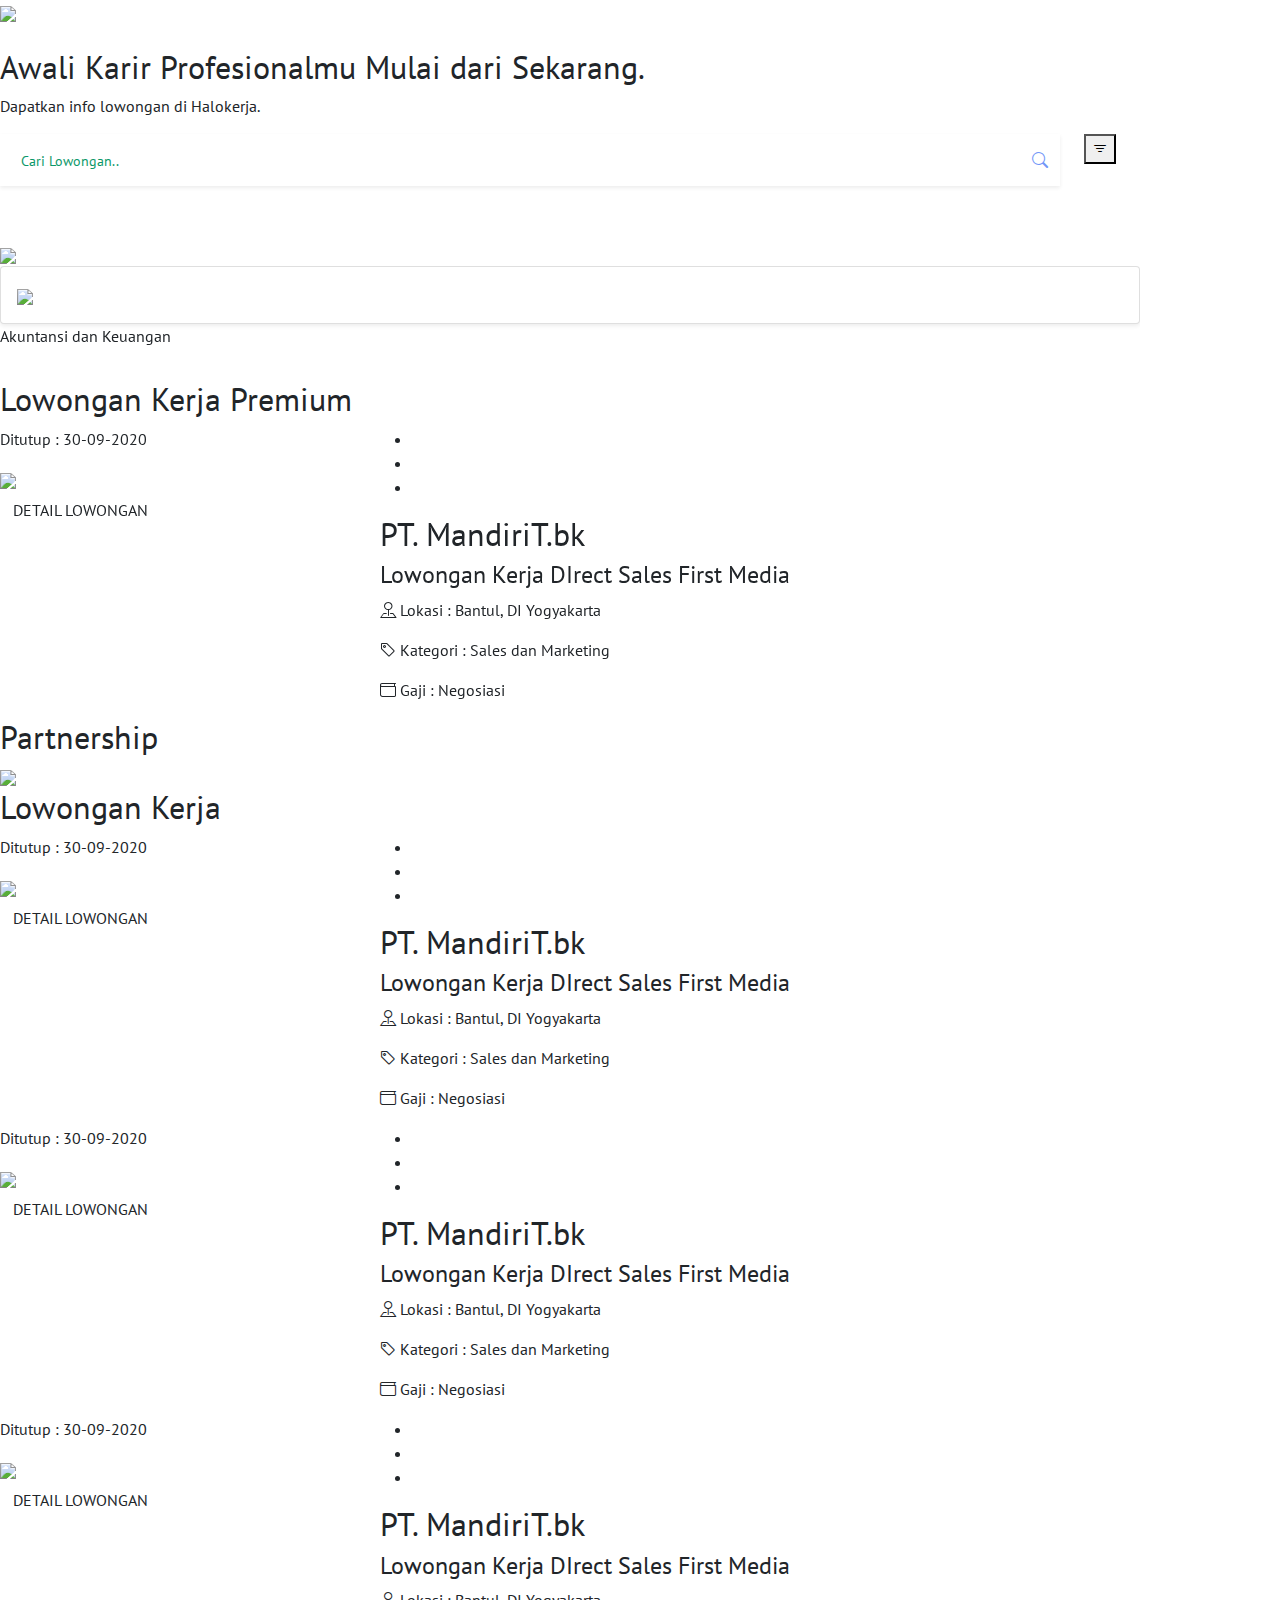
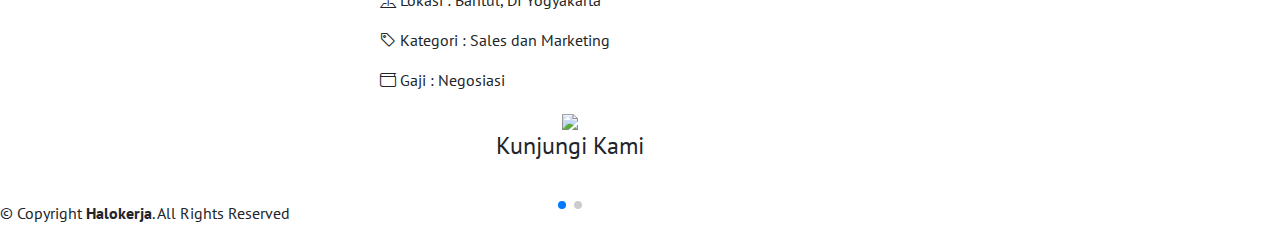
==== commit c4ad524d: "update filter" ====
--- a/index.html
+++ b/index.html
@@ -20,9 +20,6 @@
 </head>
 
 <body class="body-scroll" data-page="home">
-    <div class="main-container container ">
-
-
     <section id="top" class="top" >
         <div class="container" data-aos="fade-up">
             <div class="top-logo col-lg-12 ">
@@ -67,7 +64,7 @@
  
       
         
-
+    <div class="main-container container ">
 
     <section id="menu " class="menu ">
         <div class="menu swiper-container menuswiper mb-3 ">
--- a/assets/css/style.css
+++ b/assets/css/style.css
@@ -628,19 +628,7 @@
     color: #6c757d;
 }
 
-.container,
-.container-fluid,
-.container-sm,
-.container-md,
-.container-lg,
-.container-xl,
-.container-xxl {
-    width: 100%;
-    padding-right: var(--bs-gutter-x, 0.75rem);
-    padding-left: var(--bs-gutter-x, 0.75rem);
-    margin-right: auto;
-    margin-left: auto;
-}
+
 
 @media (min-width: 576px) {
     .container,
@@ -6851,6 +6839,19 @@
         height: 260px;
         border-radius: 0 0 28px 28px;
     }
+    .container,
+    .container-fluid,
+    .container-sm,
+    .container-md,
+    .container-lg,
+    .container-xl,
+    .container-xxl {
+        width: 100%;
+        padding-right: var(--bs-gutter-x, 0.75rem);
+        padding-left: var(--bs-gutter-x, 0.75rem);
+        margin-right: auto;
+        margin-left: auto;
+    }
     .top .top-logo {
         padding: 20px;
         text-align: center;
@@ -6885,11 +6886,11 @@
         background-color: #055160;
     }
     .filter .card-header h6 {
-        color: #000;
+        color: #fff;
         font-size: 16px;
     }
     .filter .card-body h6 {
-        color: #000;
+        color: #fff;
         font-size: 14px;
     }
     .filter .btn-filter .filter-button {
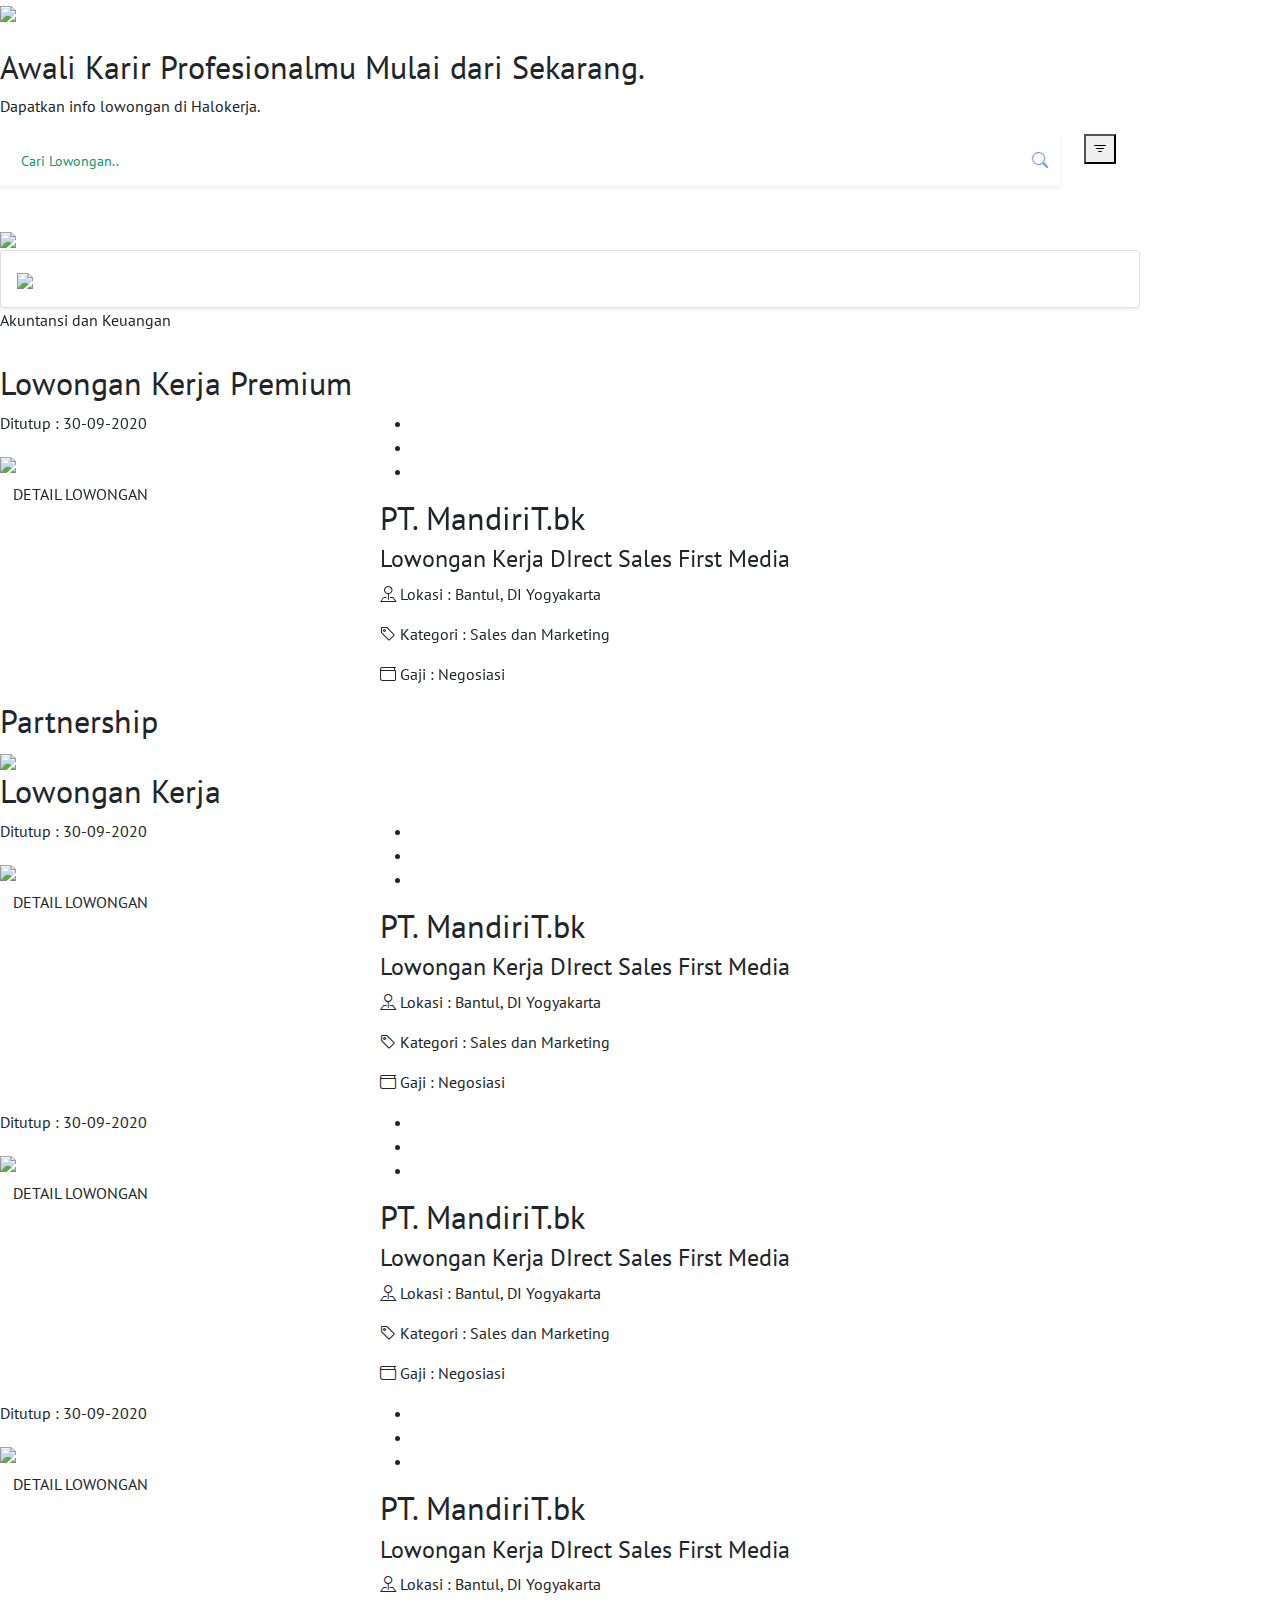
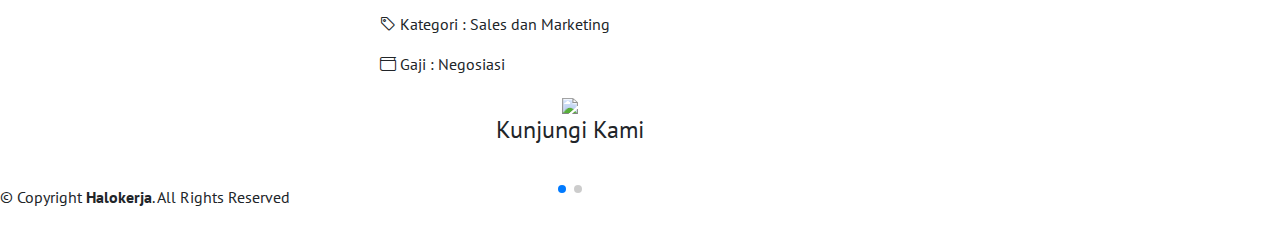
==== commit 0b745d1b: "stiky top" ====
--- a/index.html
+++ b/index.html
@@ -32,7 +32,7 @@
                     <div class="col-lg-6 col-6">
                         <div class="info-login">
                             <a href="profile.html ">
-                                <i class="bi bi-people"></i>
+                                <i class="bi-person-circle"></i>
                             </a>
                         </div>
                     </div>
@@ -61,15 +61,10 @@
         </div>
     </section>
 
- 
-      
-        
-    <div class="main-container container ">
-
-    <section id="menu " class="menu ">
-        <div class="menu swiper-container menuswiper mb-3 ">
+  
+    <section id="menu " class="menu">
+        <div class="menu swiper-container menuswiper">
             <div class="swiper-wrapper ">
-                <!-- Slides -->
                 <div class="swiper-slide ">
                     <a href="index.html ">
                         <p class="menuname ">Lowongan</p>
@@ -113,6 +108,9 @@
             </div>
         </div>
     </section>
+
+
+    <div class="main-container container ">
 
     <section id="hero " class="hero ">
         <div class="container " data-aos="fade-up ">
@@ -563,7 +561,7 @@
     </footer>
 
 
-    <!-- filter menu -->
+ 
     <div class="filter ">
         <div class="card shadow h-100 ">
             <div class="card-header ">
@@ -631,7 +629,6 @@
             </div>
         </div>
     </div>
-    <!-- filter menu ends-->
 </div>
 
     <!-- Required jquery and libraries -->
--- a/assets/css/style.css
+++ b/assets/css/style.css
@@ -6786,7 +6786,9 @@
 
 @media (max-width: 768px) {
     .menu {
-        padding: 0 15px;
+        padding: 130px 15px 0 15px;
+        /* position: fixed;
+        z-index: 999; */
     }
     .menuswiper .swiper-wrapper .swiper-slide {
         width: 70px;
@@ -6830,6 +6832,14 @@
     .categoriesswiper .swiper-wrapper .swiper-slide .categoryname {
         font-size: 10px;
         padding-top: 10px;
+    }
+}
+
+@media (max-width: 768px) {
+    #top {
+        z-index: 999;
+        top: 0;
+        position: fixed;
     }
 }
 
@@ -6856,6 +6866,10 @@
         padding: 20px;
         text-align: center;
     }
+    .top .top-logo .info-login i{
+        font-size: 20px;
+        padding: 100px 0 0 100px;
+    }
     .top .konten-halokerja {
         text-align: left;
         color: #fff;
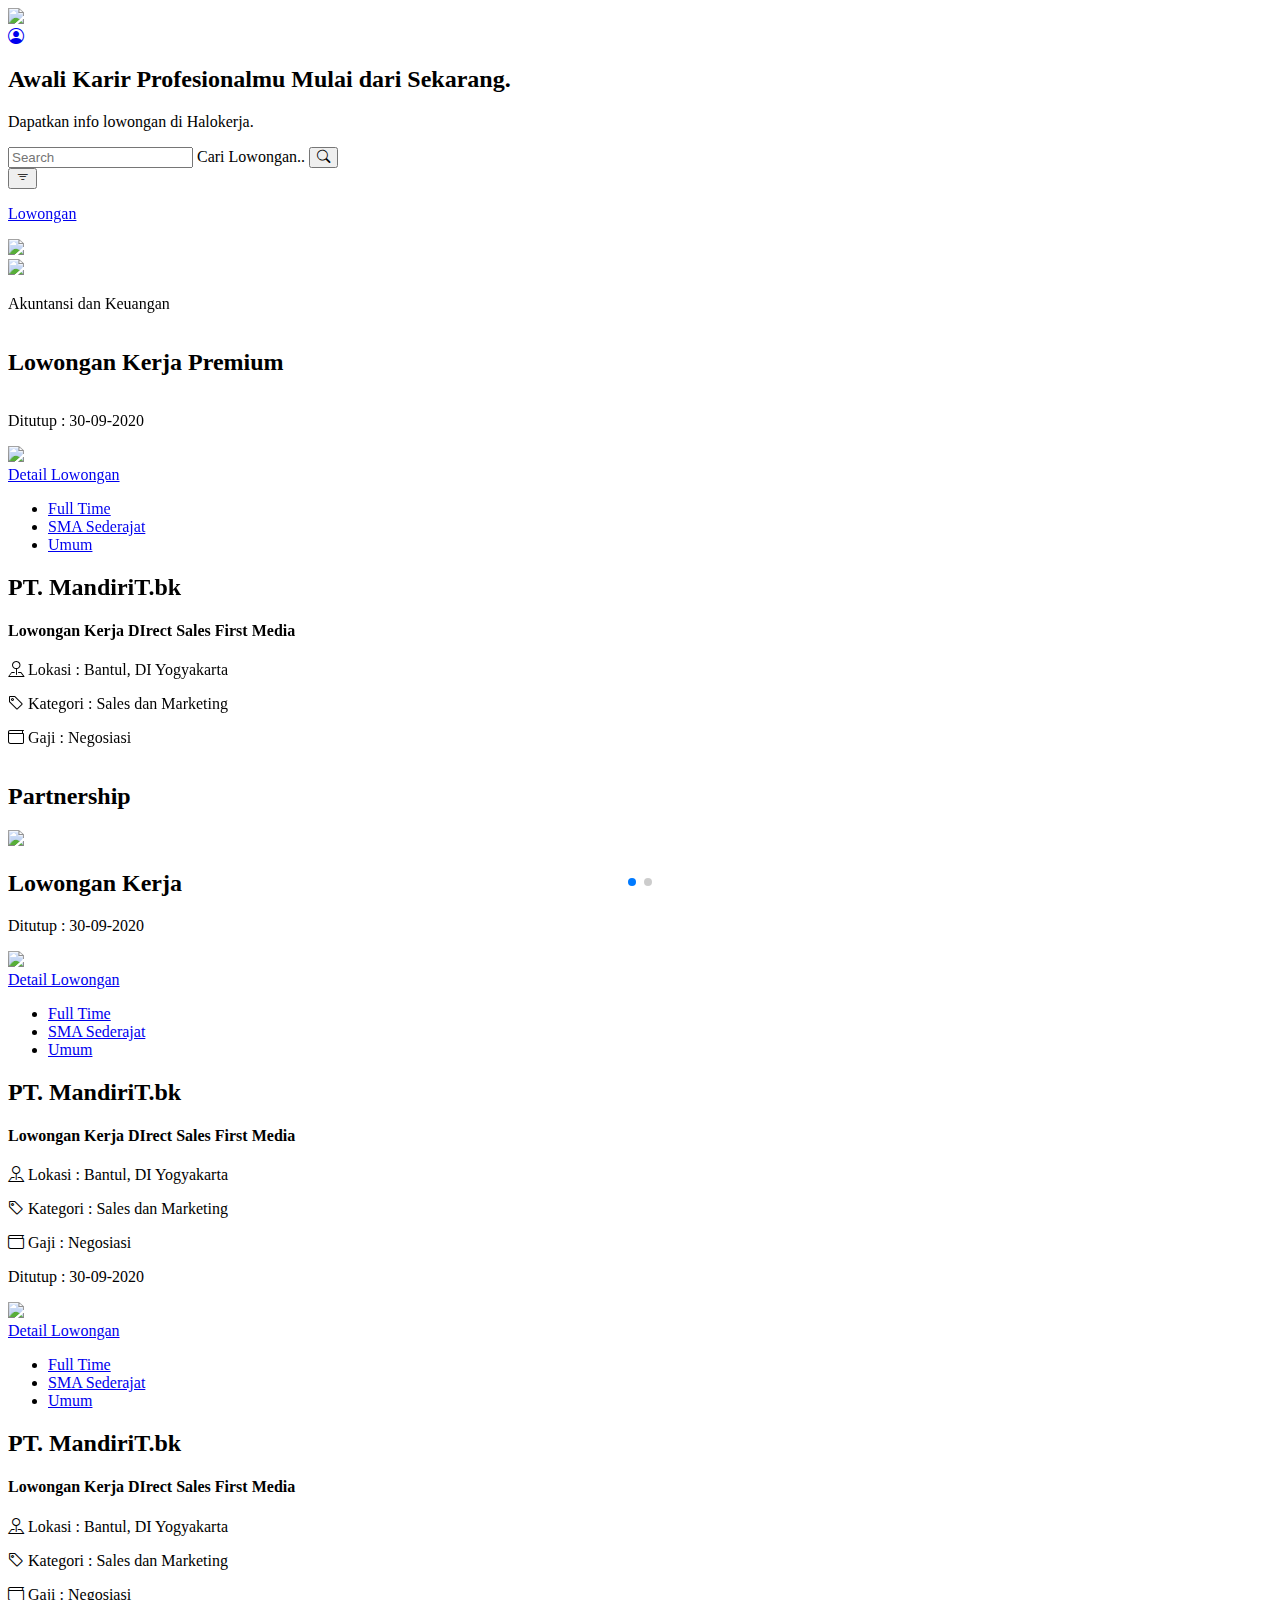
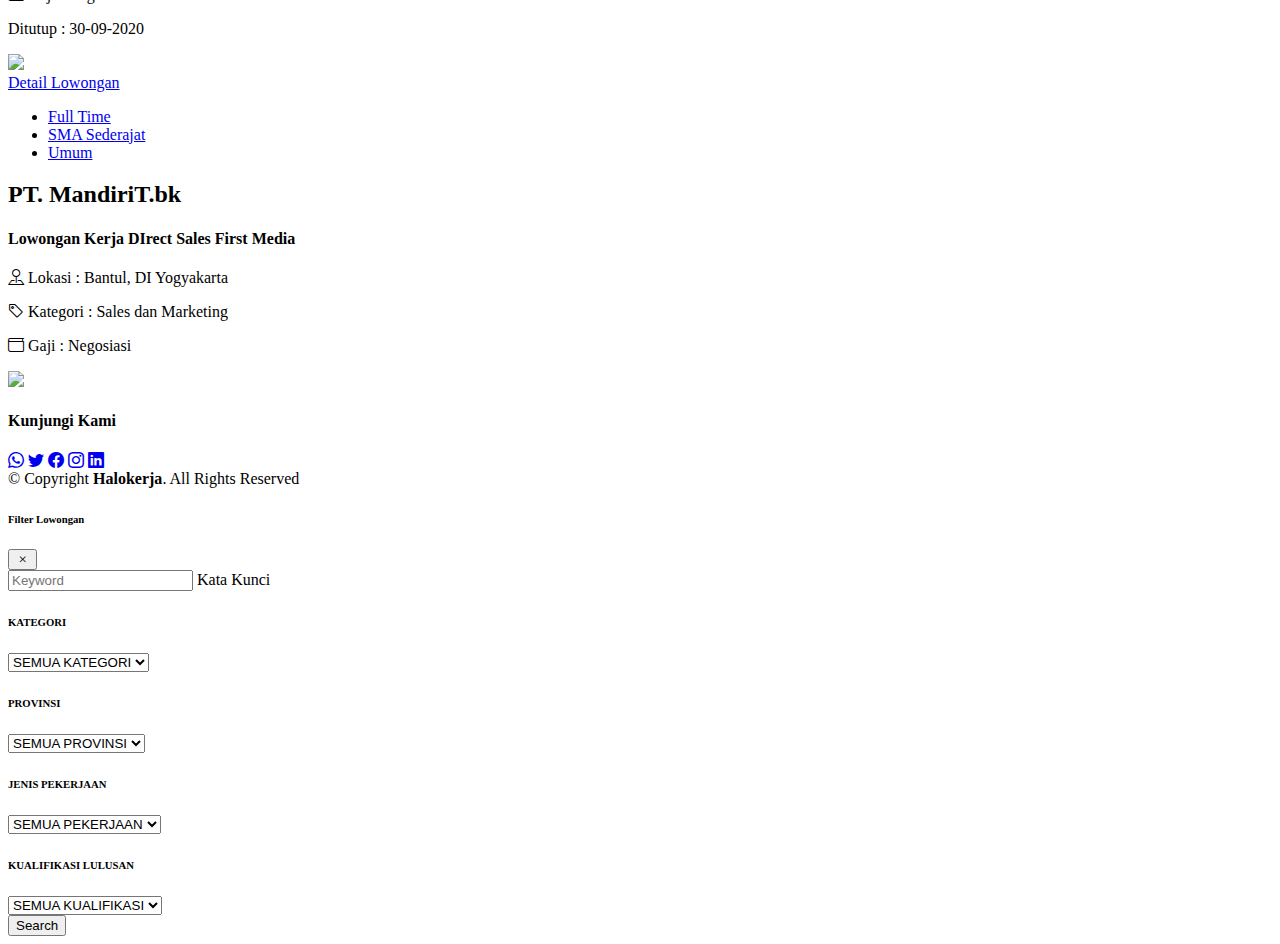
==== commit 4b3abd32: "css" ====
--- a/index.html
+++ b/index.html
@@ -20,7 +20,7 @@
 </head>
 
 <body class="body-scroll" data-page="home">
-    <section id="top" class="top" >
+    <section id="top" class="top">
         <div class="container" data-aos="fade-up">
             <div class="top-logo col-lg-12 ">
                 <div class="row gy-4">
@@ -61,7 +61,7 @@
         </div>
     </section>
 
-  
+
     <section id="menu " class="menu">
         <div class="menu swiper-container menuswiper">
             <div class="swiper-wrapper ">
@@ -81,6 +81,11 @@
                     </a>
                 </div>
                 <div class="swiper-slide ">
+                    <a href="perusahaan.html ">
+                        <p class="menuname ">Perusahaan</p>
+                    </a>
+                </div>
+                <div class="swiper-slide ">
                     <a href="pasang-iklan.html ">
                         <p class="menuname ">Pasang Iklan</p>
                     </a>
@@ -91,11 +96,6 @@
                     </a>
                 </div>
                 <div class="swiper-slide ">
-                    <a href="perusahaan.html ">
-                        <p class="menuname ">Perusahaan</p>
-                    </a>
-                </div>
-                <div class="swiper-slide ">
                     <a href="blog.html ">
                         <p class="menuname ">Blog</p>
                     </a>
@@ -111,140 +111,274 @@
 
 
     <div class="main-container container ">
-
-    <section id="hero " class="hero ">
-        <div class="container " data-aos="fade-up ">
-            <div class="hero-slider swiper ">
-                <div class="swiper-wrapper align-items-center ">
-                    <div class="swiper-slide ">
-                        <div class="promo-item ">
-                            <img src="https://halokerja.co.id/public/media/front/banner/hero/1638973409promo-akhir-tahun.webp " alt=" ">
-                        </div>
-                    </div>
-                    <div class="swiper-slide ">
-                        <div class="promo-item ">
-                            <img src="https://halokerja.co.id/public/media/front/banner/hero/1638973425promo-pasang-loker-akhir-tahun.webp " alt=" ">
-                        </div>
-                    </div>
-                </div>
-                <div class="swiper-pagination "></div>
-            </div>
-        </div>
-    </section>
-
-    <section id="kategorilowongan " class="kategorilowongan ">
-        <div class="swiper-container categoriesswiper mb-3 ">
-            <div class="swiper-wrapper ">
-                <div class="swiper-slide ">
-                    <div class="card shadow-sm ">
-                        <div class="card-body ">
-                            <img src="https://halokerja.co.id/public/media/front/industri/1638974818akuntansi-dan-keuangan.webp " alt=" ">
-                        </div>
-                    </div>
-                    <p class="categoryname ">Akuntansi dan Keuangan</p>
-                </div>
-                <div class="swiper-slide ">
-                    <div class="card shadow-sm ">
-                        <div class="card-body ">
-                            <img src="https://halokerja.co.id/public/media/front/industri/1638974801sales-dan-marketing.webp " alt=" ">
-                        </div>
-                    </div>
-                    <p class="categoryname ">Sales dan Marketing</p>
-                </div>
-                <div class="swiper-slide ">
-                    <div class="card shadow-sm ">
-                        <div class="card-body ">
-                            <img src="https://halokerja.co.id/public/media/front/industri/1638974786pendidikan-dan-pelatihan.webp " alt=" ">
-                        </div>
-                    </div>
-                    <p class="categoryname ">Pendidikan dan Pelatihan</p>
-                </div>
-                <div class="swiper-slide ">
-                    <div class="card shadow-sm ">
-                        <div class="card-body ">
-                            <img src="https://halokerja.co.id/public/media/front/industri/1638974752teknologi-informasi.webp " alt=" ">
-                        </div>
-                    </div>
-                    <p class="categoryname ">Teknologi Informasi</p>
-                </div>
-                <div class="swiper-slide ">
-                    <div class="card shadow-sm ">
-                        <div class="card-body ">
-                            <img src="https://halokerja.co.id/public/media/front/industri/1638974736desain-dan-seni.webp " alt=" ">
-                        </div>
-                    </div>
-                    <p class="categoryname ">Desain dan Seni</p>
-                </div>
-                <div class="swiper-slide ">
-                    <div class="card shadow-sm ">
-                        <div class="card-body ">
-                            <img src="https://halokerja.co.id/public/media/front/industri/1638974723kesehatan-dan-kebugaran.webp " alt=" ">
-                        </div>
-                    </div>
-                    <p class="categoryname ">Kesehatan dan Kebugaran</p>
-                </div>
-                <div class="swiper-slide ">
-                    <div class="card shadow-sm ">
-                        <div class="card-body ">
-                            <img src="https://halokerja.co.id/public/media/front/industri/1638974708staf-kantor.webp " alt=" ">
-                        </div>
-                    </div>
-                    <p class="categoryname ">Staff Kantor</p>
-                </div>
-                <div class="swiper-slide ">
-                    <div class="card shadow-sm ">
-                        <div class="card-body ">
-                            <img src="https://halokerja.co.id/public/media/front/industri/1638974695manufaktur.webp " alt=" ">
-                        </div>
-                    </div>
-                    <p class="categoryname ">Manufaktur</p>
-                </div>
-                <div class="swiper-slide ">
-                    <div class="card shadow-sm ">
-                        <div class="card-body ">
-                            <img src="https://halokerja.co.id/public/media/front/industri/1638974680makanan-dan-minuman.webp " alt=" ">
-                        </div>
-                    </div>
-                    <p class="categoryname ">Makanan dan Minuman</p>
-                </div>
-                <div class="swiper-slide ">
-                    <div class="card shadow-sm ">
-                        <div class="card-body ">
-                            <img src="https://halokerja.co.id/public/media/front/industri/1638974664layanan-dan-keamanan.webp " alt=" ">
-                        </div>
-                    </div>
-                    <p class="categoryname ">Layanan dan Keamanan</p>
-                </div>
-                <div class="swiper-slide ">
-                    <div class="card shadow-sm ">
-                        <div class="card-body ">
-                            <img src="https://halokerja.co.id/public/media/front/industri/1638974631perhotelan-dan-penginapan.webp " alt=" ">
-                        </div>
-                    </div>
-                    <p class="categoryname ">Perhotelan dan Penginapan</p>
-                </div>
-                <div class="swiper-slide ">
-                    <div class="card shadow-sm ">
-                        <div class="card-body ">
-                            <img src="https://halokerja.co.id/public/media/front/industri/1638974649lain-lain.webp " alt=" ">
-                        </div>
-                    </div>
-                    <p class="categoryname ">Lain-lain</p>
-                </div>
-            </div>
-        </div>
-    </section>
-
-
-    <header class="section-headerlowongan ">
-        <h2>Lowongan Kerja Premium</h2>
-    </header>
-    <section id="lowonganpremium " class="lowonganpremium ">
-        <div class="container " data-aos="fade-up ">
-            <div class="lowonganpremium-slider swiper ">
-                <div class="swiper-wrapper align-items-center ">
-                    <div class="swiper-slide ">
-                        <div class="item-lowongan-premium d-flex justify-content-between ">
+        <section id="hero " class="hero ">
+            <div class="container " data-aos="fade-up ">
+                <div class="hero-slider swiper ">
+                    <div class="swiper-wrapper align-items-center ">
+                        <div class="swiper-slide ">
+                            <div class="promo-item ">
+                                <img src="https://halokerja.co.id/public/media/front/banner/hero/1638973409promo-akhir-tahun.webp " alt=" ">
+                            </div>
+                        </div>
+                        <div class="swiper-slide ">
+                            <div class="promo-item ">
+                                <img src="https://halokerja.co.id/public/media/front/banner/hero/1638973425promo-pasang-loker-akhir-tahun.webp " alt=" ">
+                            </div>
+                        </div>
+                    </div>
+                    <div class="swiper-pagination "></div>
+                </div>
+            </div>
+        </section>
+
+        <section id="kategorilowongan " class="kategorilowongan ">
+            <div class="swiper-container categoriesswiper mb-3 ">
+                <div class="swiper-wrapper ">
+                    <div class="swiper-slide ">
+                        <div class="card shadow-sm ">
+                            <div class="card-body ">
+                                <img src="https://halokerja.co.id/public/media/front/industri/1638974818akuntansi-dan-keuangan.webp " alt=" ">
+                            </div>
+                        </div>
+                        <p class="categoryname ">Akuntansi dan Keuangan</p>
+                    </div>
+                    <div class="swiper-slide ">
+                        <div class="card shadow-sm ">
+                            <div class="card-body ">
+                                <img src="https://halokerja.co.id/public/media/front/industri/1638974801sales-dan-marketing.webp " alt=" ">
+                            </div>
+                        </div>
+                        <p class="categoryname ">Sales dan Marketing</p>
+                    </div>
+                    <div class="swiper-slide ">
+                        <div class="card shadow-sm ">
+                            <div class="card-body ">
+                                <img src="https://halokerja.co.id/public/media/front/industri/1638974786pendidikan-dan-pelatihan.webp " alt=" ">
+                            </div>
+                        </div>
+                        <p class="categoryname ">Pendidikan dan Pelatihan</p>
+                    </div>
+                    <div class="swiper-slide ">
+                        <div class="card shadow-sm ">
+                            <div class="card-body ">
+                                <img src="https://halokerja.co.id/public/media/front/industri/1638974752teknologi-informasi.webp " alt=" ">
+                            </div>
+                        </div>
+                        <p class="categoryname ">Teknologi Informasi</p>
+                    </div>
+                    <div class="swiper-slide ">
+                        <div class="card shadow-sm ">
+                            <div class="card-body ">
+                                <img src="https://halokerja.co.id/public/media/front/industri/1638974736desain-dan-seni.webp " alt=" ">
+                            </div>
+                        </div>
+                        <p class="categoryname ">Desain dan Seni</p>
+                    </div>
+                    <div class="swiper-slide ">
+                        <div class="card shadow-sm ">
+                            <div class="card-body ">
+                                <img src="https://halokerja.co.id/public/media/front/industri/1638974723kesehatan-dan-kebugaran.webp " alt=" ">
+                            </div>
+                        </div>
+                        <p class="categoryname ">Kesehatan dan Kebugaran</p>
+                    </div>
+                    <div class="swiper-slide ">
+                        <div class="card shadow-sm ">
+                            <div class="card-body ">
+                                <img src="https://halokerja.co.id/public/media/front/industri/1638974708staf-kantor.webp " alt=" ">
+                            </div>
+                        </div>
+                        <p class="categoryname ">Staff Kantor</p>
+                    </div>
+                    <div class="swiper-slide ">
+                        <div class="card shadow-sm ">
+                            <div class="card-body ">
+                                <img src="https://halokerja.co.id/public/media/front/industri/1638974695manufaktur.webp " alt=" ">
+                            </div>
+                        </div>
+                        <p class="categoryname ">Manufaktur</p>
+                    </div>
+                    <div class="swiper-slide ">
+                        <div class="card shadow-sm ">
+                            <div class="card-body ">
+                                <img src="https://halokerja.co.id/public/media/front/industri/1638974680makanan-dan-minuman.webp " alt=" ">
+                            </div>
+                        </div>
+                        <p class="categoryname ">Makanan dan Minuman</p>
+                    </div>
+                    <div class="swiper-slide ">
+                        <div class="card shadow-sm ">
+                            <div class="card-body ">
+                                <img src="https://halokerja.co.id/public/media/front/industri/1638974664layanan-dan-keamanan.webp " alt=" ">
+                            </div>
+                        </div>
+                        <p class="categoryname ">Layanan dan Keamanan</p>
+                    </div>
+                    <div class="swiper-slide ">
+                        <div class="card shadow-sm ">
+                            <div class="card-body ">
+                                <img src="https://halokerja.co.id/public/media/front/industri/1638974631perhotelan-dan-penginapan.webp " alt=" ">
+                            </div>
+                        </div>
+                        <p class="categoryname ">Perhotelan dan Penginapan</p>
+                    </div>
+                    <div class="swiper-slide ">
+                        <div class="card shadow-sm ">
+                            <div class="card-body ">
+                                <img src="https://halokerja.co.id/public/media/front/industri/1638974649lain-lain.webp " alt=" ">
+                            </div>
+                        </div>
+                        <p class="categoryname ">Lain-lain</p>
+                    </div>
+                </div>
+            </div>
+        </section>
+
+
+        <header class="section-headerlowongan ">
+            <h2>Lowongan Kerja Premium</h2>
+        </header>
+        <section id="lowonganpremium " class="lowonganpremium ">
+            <div class="container " data-aos="fade-up ">
+                <div class="lowonganpremium-slider swiper ">
+                    <div class="swiper-wrapper align-items-center ">
+                        <div class="swiper-slide ">
+                            <div class="item-lowongan-premium d-flex justify-content-between ">
+                                <div class="col-4 ">
+                                    <div class="bagian-kiri d-flex align-items-center ">
+                                        <div class="kiri ">
+                                            <div class="date ">
+                                                <p>Ditutup : 30-09-2020</p>
+                                            </div>
+                                            <div class="thumb ">
+                                                <img src="https://halokerja.co.id/public/media/front/logo_company/1638500258-3919309.jpg " alt=" ">
+                                            </div>
+                                            <div class="apply_now ">
+                                                <a href="lowongan.html " class="btn btn-detaillowongan ">Detail Lowongan</a>
+                                            </div>
+                                        </div>
+                                    </div>
+                                </div>
+                                <div class="col-8 ">
+                                    <div class="bagian-kanan ">
+                                        <div class="tags ">
+                                            <ul>
+                                                <li><a href="# ">Full Time</a></li>
+                                                <li><a href="# ">SMA Sederajat</a></li>
+                                                <li><a href="# ">Umum</a></li>
+                                            </ul>
+                                        </div>
+                                        <div class="konten-lowongan ">
+                                            <div class="links_locat d-flex align-items-center ">
+                                                <div class="nama-perusahaan ">
+                                                    <h2>PT. MandiriT.bk</h2>
+                                                </div>
+                                            </div>
+                                            <div class="links_locat d-flex align-items-center ">
+                                                <div class="nama-loker ">
+                                                    <h4>Lowongan Kerja DIrect Sales First Media</h4>
+                                                </div>
+                                            </div>
+                                        </div>
+
+                                        <div class="links_locat d-flex align-items-center ">
+                                            <div class="kategori ">
+                                                <p> <i class="bi bi-pin-map "></i> Lokasi : Bantul, DI Yogyakarta</p>
+                                                <p> <i class="bi bi-tag "></i> Kategori : Sales dan Marketing</p>
+                                                <p> <i class="bi bi-wallet "></i> Gaji : Negosiasi</p>
+                                            </div>
+                                        </div>
+                                    </div>
+                                </div>
+                            </div>
+                        </div>
+                        <div class="swiper-slide ">
+                            <div class="item-lowongan-premium d-flex justify-content-between ">
+                                <div class="col-4 ">
+                                    <div class="bagian-kiri d-flex align-items-center ">
+                                        <div class="kiri ">
+                                            <div class="date ">
+                                                <p>Ditutup : 30-09-2020</p>
+                                            </div>
+                                            <div class="thumb ">
+                                                <img src="https://halokerja.co.id/public/media/front/logo_company/1638500258-3919309.jpg " alt=" ">
+                                            </div>
+                                            <div class="apply_now ">
+                                                <a href="lowongan.html " class="btn btn-detaillowongan ">Detail Lowongan</a>
+                                            </div>
+                                        </div>
+                                    </div>
+                                </div>
+                                <div class="col-8 ">
+                                    <div class="bagian-kanan ">
+                                        <div class="tags ">
+                                            <ul>
+                                                <li><a href="# ">Full Time</a></li>
+                                                <li><a href="# ">SMA Sederajat</a></li>
+                                                <li><a href="# ">Umum</a></li>
+                                            </ul>
+                                        </div>
+                                        <div class="konten-lowongan ">
+                                            <div class="links_locat d-flex align-items-center ">
+                                                <div class="nama-perusahaan ">
+                                                    <h2>PT.Hadigrup</h2>
+                                                </div>
+                                            </div>
+                                            <div class="links_locat d-flex align-items-center ">
+                                                <div class="nama-loker ">
+                                                    <h4>Lowongan Kerja DIrect Sales First Media</h4>
+                                                </div>
+                                            </div>
+                                        </div>
+
+                                        <div class="links_locat d-flex align-items-center ">
+                                            <div class="kategori ">
+                                                <p> <i class="bi bi-pin-map "></i> Lokasi : Bantul, DI Yogyakarta</p>
+                                                <p> <i class="bi bi-tag "></i> Kategori : Sales dan Marketing</p>
+                                                <p> <i class="bi bi-wallet "></i> Gaji : Negosiasi</p>
+                                            </div>
+                                        </div>
+                                    </div>
+                                </div>
+                            </div>
+                        </div>
+                    </div>
+                </div>
+            </div>
+        </section>
+
+        <header class="section-headerlowongan ">
+            <h2>Partnership</h2>
+        </header>
+        <section id="partnership " class="partnership ">
+            <div class="container " data-aos="fade-up ">
+                <div class="partnership-slider swiper ">
+                    <div class="swiper-wrapper align-items-center ">
+                        <div class="swiper-slide ">
+                            <div class="img-promo ">
+                                <img src="https://halokerja.co.id/public/media/front/banner/ads/1638973819banner.webp " alt=" ">
+                            </div>
+                        </div>
+                        <div class="swiper-slide ">
+                            <div class="img-promo ">
+                                <img src="https://halokerja.co.id/public/media/front/banner/ads/1638973832banner.webp " alt=" ">
+                            </div>
+                        </div>
+                    </div>
+                </div>
+            </div>
+        </section>
+
+
+        <header class="section-headerlowongan ">
+            <h2>Lowongan Kerja</h2>
+        </header>
+
+        <section class="lowongankerja-biasa ">
+            <div class="container ">
+                <div class="list-lowongan ">
+                    <div class="row ">
+                        <div class="item-lowongan d-flex justify-content-between ">
                             <div class="col-4 ">
                                 <div class="bagian-kiri d-flex align-items-center ">
                                     <div class="kiri ">
@@ -292,9 +426,8 @@
                                 </div>
                             </div>
                         </div>
-                    </div>
-                    <div class="swiper-slide ">
-                        <div class="item-lowongan-premium d-flex justify-content-between ">
+
+                        <div class="item-lowongan d-flex justify-content-between ">
                             <div class="col-4 ">
                                 <div class="bagian-kiri d-flex align-items-center ">
                                     <div class="kiri ">
@@ -322,7 +455,7 @@
                                     <div class="konten-lowongan ">
                                         <div class="links_locat d-flex align-items-center ">
                                             <div class="nama-perusahaan ">
-                                                <h2>PT.Hadigrup</h2>
+                                                <h2>PT. MandiriT.bk</h2>
                                             </div>
                                         </div>
                                         <div class="links_locat d-flex align-items-center ">
@@ -342,317 +475,171 @@
                                 </div>
                             </div>
                         </div>
-                    </div>
-                </div>
-            </div>
-        </div>
-    </section>
-
-    <header class="section-headerlowongan ">
-        <h2>Partnership</h2>
-    </header>
-    <section id="partnership " class="partnership ">
-        <div class="container " data-aos="fade-up ">
-            <div class="partnership-slider swiper ">
-                <div class="swiper-wrapper align-items-center ">
-                    <div class="swiper-slide ">
-                        <div class="img-promo ">
-                            <img src="https://halokerja.co.id/public/media/front/banner/ads/1638973819banner.webp " alt=" ">
-                        </div>
-                    </div>
-                    <div class="swiper-slide ">
-                        <div class="img-promo ">
-                            <img src="https://halokerja.co.id/public/media/front/banner/ads/1638973832banner.webp " alt=" ">
-                        </div>
-                    </div>
-                </div>
-            </div>
-        </div>
-    </section>
-
-
-    <header class="section-headerlowongan ">
-        <h2>Lowongan Kerja</h2>
-    </header>
-
-    <section class="lowongankerja-biasa ">
-        <div class="container ">
-            <div class="list-lowongan ">
-                <div class="row ">
-                    <div class="item-lowongan d-flex justify-content-between ">
-                        <div class="col-4 ">
-                            <div class="bagian-kiri d-flex align-items-center ">
-                                <div class="kiri ">
-                                    <div class="date ">
-                                        <p>Ditutup : 30-09-2020</p>
-                                    </div>
-                                    <div class="thumb ">
-                                        <img src="https://halokerja.co.id/public/media/front/logo_company/1638500258-3919309.jpg " alt=" ">
-                                    </div>
-                                    <div class="apply_now ">
-                                        <a href="lowongan.html " class="btn btn-detaillowongan ">Detail Lowongan</a>
-                                    </div>
-                                </div>
-                            </div>
-                        </div>
-                        <div class="col-8 ">
-                            <div class="bagian-kanan ">
-                                <div class="tags ">
-                                    <ul>
-                                        <li><a href="# ">Full Time</a></li>
-                                        <li><a href="# ">SMA Sederajat</a></li>
-                                        <li><a href="# ">Umum</a></li>
-                                    </ul>
-                                </div>
-                                <div class="konten-lowongan ">
+
+                        <div class="item-lowongan d-flex justify-content-between ">
+                            <div class="col-4 ">
+                                <div class="bagian-kiri d-flex align-items-center ">
+                                    <div class="kiri ">
+                                        <div class="date ">
+                                            <p>Ditutup : 30-09-2020</p>
+                                        </div>
+                                        <div class="thumb ">
+                                            <img src="https://halokerja.co.id/public/media/front/logo_company/1638500258-3919309.jpg " alt=" ">
+                                        </div>
+                                        <div class="apply_now ">
+                                            <a href="lowongan.html " class="btn btn-detaillowongan ">Detail Lowongan</a>
+                                        </div>
+                                    </div>
+                                </div>
+                            </div>
+                            <div class="col-8 ">
+                                <div class="bagian-kanan ">
+                                    <div class="tags ">
+                                        <ul>
+                                            <li><a href="# ">Full Time</a></li>
+                                            <li><a href="# ">SMA Sederajat</a></li>
+                                            <li><a href="# ">Umum</a></li>
+                                        </ul>
+                                    </div>
+                                    <div class="konten-lowongan ">
+                                        <div class="links_locat d-flex align-items-center ">
+                                            <div class="nama-perusahaan ">
+                                                <h2>PT. MandiriT.bk</h2>
+                                            </div>
+                                        </div>
+                                        <div class="links_locat d-flex align-items-center ">
+                                            <div class="nama-loker ">
+                                                <h4>Lowongan Kerja DIrect Sales First Media</h4>
+                                            </div>
+                                        </div>
+                                    </div>
+
                                     <div class="links_locat d-flex align-items-center ">
-                                        <div class="nama-perusahaan ">
-                                            <h2>PT. MandiriT.bk</h2>
-                                        </div>
-                                    </div>
-                                    <div class="links_locat d-flex align-items-center ">
-                                        <div class="nama-loker ">
-                                            <h4>Lowongan Kerja DIrect Sales First Media</h4>
-                                        </div>
-                                    </div>
-                                </div>
-
-                                <div class="links_locat d-flex align-items-center ">
-                                    <div class="kategori ">
-                                        <p> <i class="bi bi-pin-map "></i> Lokasi : Bantul, DI Yogyakarta</p>
-                                        <p> <i class="bi bi-tag "></i> Kategori : Sales dan Marketing</p>
-                                        <p> <i class="bi bi-wallet "></i> Gaji : Negosiasi</p>
-                                    </div>
-                                </div>
-                            </div>
-                        </div>
-                    </div>
-
-                    <div class="item-lowongan d-flex justify-content-between ">
-                        <div class="col-4 ">
-                            <div class="bagian-kiri d-flex align-items-center ">
-                                <div class="kiri ">
-                                    <div class="date ">
-                                        <p>Ditutup : 30-09-2020</p>
-                                    </div>
-                                    <div class="thumb ">
-                                        <img src="https://halokerja.co.id/public/media/front/logo_company/1638500258-3919309.jpg " alt=" ">
-                                    </div>
-                                    <div class="apply_now ">
-                                        <a href="lowongan.html " class="btn btn-detaillowongan ">Detail Lowongan</a>
-                                    </div>
-                                </div>
-                            </div>
-                        </div>
-                        <div class="col-8 ">
-                            <div class="bagian-kanan ">
-                                <div class="tags ">
-                                    <ul>
-                                        <li><a href="# ">Full Time</a></li>
-                                        <li><a href="# ">SMA Sederajat</a></li>
-                                        <li><a href="# ">Umum</a></li>
-                                    </ul>
-                                </div>
-                                <div class="konten-lowongan ">
-                                    <div class="links_locat d-flex align-items-center ">
-                                        <div class="nama-perusahaan ">
-                                            <h2>PT. MandiriT.bk</h2>
-                                        </div>
-                                    </div>
-                                    <div class="links_locat d-flex align-items-center ">
-                                        <div class="nama-loker ">
-                                            <h4>Lowongan Kerja DIrect Sales First Media</h4>
-                                        </div>
-                                    </div>
-                                </div>
-
-                                <div class="links_locat d-flex align-items-center ">
-                                    <div class="kategori ">
-                                        <p> <i class="bi bi-pin-map "></i> Lokasi : Bantul, DI Yogyakarta</p>
-                                        <p> <i class="bi bi-tag "></i> Kategori : Sales dan Marketing</p>
-                                        <p> <i class="bi bi-wallet "></i> Gaji : Negosiasi</p>
-                                    </div>
-                                </div>
-                            </div>
-                        </div>
-                    </div>
-
-                    <div class="item-lowongan d-flex justify-content-between ">
-                        <div class="col-4 ">
-                            <div class="bagian-kiri d-flex align-items-center ">
-                                <div class="kiri ">
-                                    <div class="date ">
-                                        <p>Ditutup : 30-09-2020</p>
-                                    </div>
-                                    <div class="thumb ">
-                                        <img src="https://halokerja.co.id/public/media/front/logo_company/1638500258-3919309.jpg " alt=" ">
-                                    </div>
-                                    <div class="apply_now ">
-                                        <a href="lowongan.html " class="btn btn-detaillowongan ">Detail Lowongan</a>
-                                    </div>
-                                </div>
-                            </div>
-                        </div>
-                        <div class="col-8 ">
-                            <div class="bagian-kanan ">
-                                <div class="tags ">
-                                    <ul>
-                                        <li><a href="# ">Full Time</a></li>
-                                        <li><a href="# ">SMA Sederajat</a></li>
-                                        <li><a href="# ">Umum</a></li>
-                                    </ul>
-                                </div>
-                                <div class="konten-lowongan ">
-                                    <div class="links_locat d-flex align-items-center ">
-                                        <div class="nama-perusahaan ">
-                                            <h2>PT. MandiriT.bk</h2>
-                                        </div>
-                                    </div>
-                                    <div class="links_locat d-flex align-items-center ">
-                                        <div class="nama-loker ">
-                                            <h4>Lowongan Kerja DIrect Sales First Media</h4>
-                                        </div>
-                                    </div>
-                                </div>
-
-                                <div class="links_locat d-flex align-items-center ">
-                                    <div class="kategori ">
-                                        <p> <i class="bi bi-pin-map "></i> Lokasi : Bantul, DI Yogyakarta</p>
-                                        <p> <i class="bi bi-tag "></i> Kategori : Sales dan Marketing</p>
-                                        <p> <i class="bi bi-wallet "></i> Gaji : Negosiasi</p>
-                                    </div>
-                                </div>
-                            </div>
-                        </div>
-                    </div>
-
-                </div>
-            </div>
-        </div>
-    </section>
-
-
-
-    </main>
-
-    <footer id="footer " class="footer ">
-        <div class="footer-top ">
+                                        <div class="kategori ">
+                                            <p> <i class="bi bi-pin-map "></i> Lokasi : Bantul, DI Yogyakarta</p>
+                                            <p> <i class="bi bi-tag "></i> Kategori : Sales dan Marketing</p>
+                                            <p> <i class="bi bi-wallet "></i> Gaji : Negosiasi</p>
+                                        </div>
+                                    </div>
+                                </div>
+                            </div>
+                        </div>
+
+                    </div>
+                </div>
+            </div>
+        </section>
+
+
+
+        </main>
+
+        <footer id="footer " class="footer ">
+            <div class="footer-top ">
+                <div class="container ">
+                    <div class="row gy-4 ">
+                        <div class="col-lg-12 col-md-12 footer-contact text-center text-md-start ">
+                            <img src="https://halokerja.co.id/public/img/logo.png " alt=" ">
+                            <h4>Kunjungi Kami</h4>
+                            <div class="social-links mt-3 ">
+                                <a href="# " class="whatsapp "><i class="bi bi-whatsapp bx bxl-whatsapp "></i></a>
+                                <a href="# " class="twitter "><i class="bi bi-twitter "></i></a>
+                                <a href="# " class="facebook "><i class="bi bi-facebook "></i></a>
+                                <a href="# " class="instagram "><i class="bi bi-instagram bx bxl-instagram "></i></a>
+                                <a href="# " class="linkedin "><i class="bi bi-linkedin bx bxl-linkedin "></i></a>
+                            </div>
+                        </div>
+                    </div>
+                </div>
+            </div>
             <div class="container ">
-                <div class="row gy-4 ">
-                    <div class="col-lg-12 col-md-12 footer-contact text-center text-md-start ">
-                        <img src="https://halokerja.co.id/public/img/logo.png " alt=" ">
-                        <h4>Kunjungi Kami</h4>
-                        <div class="social-links mt-3 ">
-                            <a href="# " class="whatsapp "><i class="bi bi-whatsapp bx bxl-whatsapp "></i></a>
-                            <a href="# " class="twitter "><i class="bi bi-twitter "></i></a>
-                            <a href="# " class="facebook "><i class="bi bi-facebook "></i></a>
-                            <a href="# " class="instagram "><i class="bi bi-instagram bx bxl-instagram "></i></a>
-                            <a href="# " class="linkedin "><i class="bi bi-linkedin bx bxl-linkedin "></i></a>
-                        </div>
-                    </div>
-                </div>
-            </div>
-        </div>
-        <div class="container ">
-            <div class="copyright ">
-                &copy; Copyright <strong><span>Halokerja</span></strong>. All Rights Reserved
-            </div>
-        </div>
-    </footer>
-
-
- 
-    <div class="filter ">
-        <div class="card shadow h-100 ">
-            <div class="card-header ">
-                <div class="row ">
-                    <div class="col align-self-center ">
-                        <h6>Filter Lowongan</h6>
-                    </div>
-                    <div class="col-auto px-0 ">
-                        <button class="btn btn-link text-danger filter-close ">
+                <div class="copyright ">
+                    &copy; Copyright <strong><span>Halokerja</span></strong>. All Rights Reserved
+                </div>
+            </div>
+        </footer>
+
+
+
+        <div class="filter ">
+            <div class="card shadow h-100 ">
+                <div class="card-header ">
+                    <div class="row ">
+                        <div class="col align-self-center ">
+                            <h6>Filter Lowongan</h6>
+                        </div>
+                        <div class="col-auto px-0 ">
+                            <button class="btn btn-link text-danger filter-close ">
                             <i class="bi bi-x size-22 "></i>
                         </button>
-                    </div>
-                </div>
-            </div>
-            <div class="card-body overflow-auto ">
-                <div class="row mb-4 ">
-                    <div class="form-floating mb-3 ">
-                        <input type="text " class="form-control " placeholder="Keyword ">
-                        <label for="input-select ">Kata Kunci</label>
-                    </div>
-                </div>
-                <h6>KATEGORI</h6>
-
-                <div class="form-floating mb-4 ">
-                    <select class="form-control " id="filtertype ">
+                        </div>
+                    </div>
+                </div>
+                <div class="card-body overflow-auto ">
+                    <div class="row mb-4 ">
+                        <div class="form-floating mb-3 ">
+                            <input type="text " class="form-control " placeholder="Keyword ">
+                            <label for="input-select ">Kata Kunci</label>
+                        </div>
+                    </div>
+                    <h6>KATEGORI</h6>
+
+                    <div class="form-floating mb-4 ">
+                        <select class="form-control " id="filtertype ">
                         <option selected>SEMUA KATEGORI</option>
                         <option>KATEGORI</option>
                         <option>KATEGORI</option>
                     </select>
-                </div>
-
-                <h6 class="mb-3 ">PROVINSI</h6>
-
-                <div class="form-floating mb-4 ">
-                    <select class="form-control " id="filtertype ">
+                    </div>
+
+                    <h6 class="mb-3 ">PROVINSI</h6>
+
+                    <div class="form-floating mb-4 ">
+                        <select class="form-control " id="filtertype ">
                         <option selected>SEMUA PROVINSI</option>
                         <option>PROVINSI</option>
                         <option>PROVINSI</option>
                     </select>
-                </div>
-
-                <h6 class="mb-3 ">JENIS PEKERJAAN</h6>
-
-                <div class="form-floating mb-4 ">
-                    <select class="form-control " id="filtertype ">
+                    </div>
+
+                    <h6 class="mb-3 ">JENIS PEKERJAAN</h6>
+
+                    <div class="form-floating mb-4 ">
+                        <select class="form-control " id="filtertype ">
                         <option selected>SEMUA PEKERJAAN</option>
                         <option>PEKERJAAN</option>
                         <option>PEKERJAAN</option>
                     </select>
-                </div>
-
-                <h6 class="mb-3 ">KUALIFIKASI LULUSAN</h6>
-
-                <div class="form-floating mb-4 ">
-                    <select class="form-control " id="filtertype ">
+                    </div>
+
+                    <h6 class="mb-3 ">KUALIFIKASI LULUSAN</h6>
+
+                    <div class="form-floating mb-4 ">
+                        <select class="form-control " id="filtertype ">
                         <option selected>SEMUA KUALIFIKASI</option>
                         <option>KUALIFIKASI</option>
                         <option>KUALIFIKASI</option>
                     </select>
-                </div>
-
-                <div class="btn-filter">
-                    <button class="btn filter-button">Search</button>
+                    </div>
+
+                    <div class="btn-filter">
+                        <button class="btn filter-button">Search</button>
+                    </div>
                 </div>
             </div>
         </div>
     </div>
-</div>
-
-    <!-- Required jquery and libraries -->
+
+
     <script src="assets/js/jquery-3.3.1.min.js "></script>
     <script src="assets/js/popper.min.js "></script>
     <script src="assets/vendor/bootstrap-5/js/bootstrap.bundle.min.js "></script>
-
-    <!-- cookie js -->
     <script src="assets/js/jquery.cookie.js "></script>
-
-    <!-- PWA app service registration and works -->
     <script src="assets/js/pwa-services.js "></script>
-
-    <!-- swiper script -->
     <script src="assets/vendor/swiperjs-6.6.2/swiper-bundle.min.js "></script>
-
-    <!-- nouislider js -->
     <script src="assets/vendor/nouislider/nouislider.min.js "></script>
-
-    <!-- Customized jquery file  -->
     <script src="assets/js/main.js "></script>
     <script src="assets/js/color-scheme.js "></script>
-
-    <!-- page level custom script -->
     <script src="assets/js/app.js "></script>
 
 </body>
--- a/assets/css/style.css
+++ b/assets/css/style.css
@@ -1,6790 +1,393 @@
-:root {
-    --bs-blue: #7297f8;
-    --bs-indigo: #6610f2;
-    --bs-purple: #7521F3;
-    --bs-pink: #d63384;
-    --bs-red: #fb737c;
-    --bs-orange: #fd7e14;
-    --bs-yellow: #FFC400;
-    --bs-green: #52E5A5;
-    --bs-teal: #20c997;
-    --bs-cyan: #0dcaf0;
-    --bs-white: #fff;
-    --bs-gray: #6c757d;
-    --bs-gray-dark: #343a40;
-    --bs-primary: #7297f8;
-    --bs-secondary: #6c757d;
-    --bs-success: #52E5A5;
-    --bs-info: #0dcaf0;
-    --bs-warning: #FFC400;
-    --bs-danger: #fb737c;
-    --bs-light: #f8f9fa;
-    --bs-dark: #212529;
-    --bs-font-sans-serif: system-ui, -apple-system, "Segoe UI", Roboto, "Helvetica Neue", Arial, "Noto Sans", "Liberation Sans", sans-serif, "Apple Color Emoji", "Segoe UI Emoji", "Segoe UI Symbol", "Noto Color Emoji";
-    --bs-font-monospace: SFMono-Regular, Menlo, Monaco, Consolas, "Liberation Mono", "Courier New", monospace;
-    --bs-gradient: linear-gradient(180deg, rgba(255, 255, 255, 0.15), rgba(255, 255, 255, 0));
-}
-
-*,
-*::before,
-*::after {
-    box-sizing: border-box;
-}
-
-@media (prefers-reduced-motion: no-preference) {
-     :root {
-        scroll-behavior: smooth;
-    }
-}
-
-body {
-    margin: 0;
-    font-family: var(--bs-font-sans-serif);
-    font-size: 1rem;
-    font-weight: 400;
-    line-height: 1.5;
-    color: #212529;
-    background-color: #fff;
-    -webkit-text-size-adjust: 100%;
-    -webkit-tap-highlight-color: transparent;
-}
-
-hr {
-    margin: 1rem 0;
-    color: inherit;
-    background-color: currentColor;
-    border: 0;
-    opacity: 0.25;
-}
-
-hr:not([size]) {
-    height: 1px;
-}
-
-h1,
-.h1,
-h2,
-.h2,
-h3,
-.h3,
-h4,
-.h4,
-h5,
-.h5,
-h6,
-.h6 {
-    margin-top: 0;
-    margin-bottom: 0.5rem;
-    font-weight: 500;
-    line-height: 1.2;
-}
-
-h1,
-.h1 {
-    font-size: calc(1.375rem + 1.5vw);
-}
-
-@media (min-width: 1200px) {
+@media (max-width: 768px) {
+    *,
+    *::before,
+    *::after {
+        box-sizing: border-box;
+    }
+    @media (prefers-reduced-motion: no-preference) {
+         :root {
+            scroll-behavior: smooth;
+        }
+    }
+    body {
+        margin: 0;
+        font-family: "PT Sans", sans-serif;
+        font-size: 16px;
+        overflow-y: auto;
+        background-attachment: fixed, fixed;
+        font-weight: 400;
+        line-height: 1.5;
+        color: #212529;
+        background-color: #fff;
+        -webkit-text-size-adjust: 100%;
+        -webkit-tap-highlight-color: transparent;
+    }
     h1,
-    .h1 {
-        font-size: 2.5rem;
-    }
-}
-
-h2,
-.h2 {
-    font-size: calc(1.325rem + 0.9vw);
-}
-
-@media (min-width: 1200px) {
+    .h1,
     h2,
-    .h2 {
-        font-size: 2rem;
-    }
-}
-
-h3,
-.h3 {
-    font-size: calc(1.3rem + 0.6vw);
-}
-
-@media (min-width: 1200px) {
+    .h2,
     h3,
-    .h3 {
-        font-size: 1.75rem;
-    }
-}
-
-h4,
-.h4 {
-    font-size: calc(1.275rem + 0.3vw);
-}
-
-@media (min-width: 1200px) {
+    .h3,
     h4,
-    .h4 {
-        font-size: 1.5rem;
-    }
-}
-
-h5,
-.h5 {
-    font-size: 1.25rem;
-}
-
-h6,
-.h6 {
-    font-size: 1rem;
-}
-
-p {
-    margin-top: 0;
-    margin-bottom: 1rem;
-}
-
-abbr[title],
-abbr[data-bs-original-title] {
-    text-decoration: underline dotted;
-    cursor: help;
-    text-decoration-skip-ink: none;
-}
-
-address {
-    margin-bottom: 1rem;
-    font-style: normal;
-    line-height: inherit;
-}
-
-ol,
-ul {
-    padding-left: 2rem;
-}
-
-ol,
-ul,
-dl {
-    margin-top: 0;
-    margin-bottom: 1rem;
-}
-
-ol ol,
-ul ul,
-ol ul,
-ul ol {
-    margin-bottom: 0;
-}
-
-dt {
-    font-weight: 700;
-}
-
-dd {
-    margin-bottom: .5rem;
-    margin-left: 0;
-}
-
-blockquote {
-    margin: 0 0 1rem;
-}
-
-b,
-strong {
-    font-weight: bolder;
-}
-
-small,
-.small {
-    font-size: 8px;
-}
-
-mark,
-.mark {
-    padding: 0.2em;
-    background-color: #fcf8e3;
-}
-
-sub,
-sup {
-    position: relative;
-    font-size: 0.75em;
-    line-height: 0;
-    vertical-align: baseline;
-}
-
-sub {
-    bottom: -.25em;
-}
-
-sup {
-    top: -.5em;
-}
-
-a {
-    color: #ffffff;
-    text-decoration: underline;
-}
-
-a:hover {
-    color: #5b79c6;
-}
-
-a:not([href]):not([class]),
-a:not([href]):not([class]):hover {
-    color: inherit;
-    text-decoration: none;
-}
-
-pre,
-code,
-kbd,
-samp {
-    font-family: var(--bs-font-monospace);
-    font-size: 1em;
-    direction: ltr/* rtl:ignore */
-    ;
-    unicode-bidi: bidi-override;
-}
-
-pre {
-    display: block;
-    margin-top: 0;
-    margin-bottom: 1rem;
-    overflow: auto;
-    font-size: 0.875em;
-}
-
-pre code {
-    font-size: inherit;
-    color: inherit;
-    word-break: normal;
-}
-
-code {
-    font-size: 0.875em;
-    color: #d63384;
-    word-wrap: break-word;
-}
-
-a>code {
-    color: inherit;
-}
-
-kbd {
-    padding: 0.2rem 0.4rem;
-    font-size: 0.875em;
-    color: #fff;
-    background-color: #212529;
-    border-radius: 0.2rem;
-}
-
-kbd kbd {
-    padding: 0;
-    font-size: 1em;
-    font-weight: 700;
-}
-
-figure {
-    margin: 0 0 1rem;
-}
-
-img,
-svg {
-    vertical-align: middle;
-}
-
-table {
-    caption-side: bottom;
-    border-collapse: collapse;
-}
-
-caption {
-    padding-top: 0.5rem;
-    padding-bottom: 0.5rem;
-    color: #6c757d;
-    text-align: left;
-}
-
-th {
-    text-align: inherit;
-    text-align: -webkit-match-parent;
-}
-
-thead,
-tbody,
-tfoot,
-tr,
-td,
-th {
-    border-color: inherit;
-    border-style: solid;
-    border-width: 0;
-}
-
-label {
-    display: inline-block;
-}
-
-button {
-    border-radius: 0;
-}
-
-button:focus:not(:focus-visible) {
-    outline: 0;
-}
-
-input,
-button,
-select,
-optgroup,
-textarea {
-    margin: 0;
-    font-family: inherit;
-    font-size: inherit;
-    line-height: inherit;
-}
-
-button,
-select {
-    text-transform: none;
-}
-
-[role="button"] {
-    cursor: pointer;
-}
-
-select {
-    word-wrap: normal;
-}
-
-select:disabled {
-    opacity: 1;
-}
-
-[list]::-webkit-calendar-picker-indicator {
-    display: none;
-}
-
-button,
-[type="button"],
-[type="reset"],
-[type="submit"] {
-    -webkit-appearance: button;
-}
-
-button:not(:disabled),
-[type="button"]:not(:disabled),
-[type="reset"]:not(:disabled),
-[type="submit"]:not(:disabled) {
-    cursor: pointer;
-}
-
-::-moz-focus-inner {
-    padding: 0;
-    border-style: none;
-}
-
-textarea {
-    resize: vertical;
-}
-
-fieldset {
-    min-width: 0;
-    padding: 0;
-    margin: 0;
-    border: 0;
-}
-
-legend {
-    float: left;
-    width: 100%;
-    padding: 0;
-    margin-bottom: 0.5rem;
-    font-size: calc(1.275rem + 0.3vw);
-    line-height: inherit;
-}
-
-@media (min-width: 1200px) {
-    legend {
-        font-size: 1.5rem;
-    }
-}
-
-legend+* {
-    clear: left;
-}
-
-::-webkit-datetime-edit-fields-wrapper,
-::-webkit-datetime-edit-text,
-::-webkit-datetime-edit-minute,
-::-webkit-datetime-edit-hour-field,
-::-webkit-datetime-edit-day-field,
-::-webkit-datetime-edit-month-field,
-::-webkit-datetime-edit-year-field {
-    padding: 0;
-}
-
-::-webkit-inner-spin-button {
-    height: auto;
-}
-
-[type="search"] {
-    outline-offset: -2px;
-    -webkit-appearance: textfield;
-}
-
-
-/* rtl:raw:
-[type="tel"],
-[type="url"],
-[type="email"],
-[type="number"] {
-direction: ltr;
-}
-*/
-
-::-webkit-search-decoration {
-    -webkit-appearance: none;
-}
-
-::-webkit-color-swatch-wrapper {
-    padding: 0;
-}
-
-::file-selector-button {
-    font: inherit;
-}
-
-::-webkit-file-upload-button {
-    font: inherit;
-    -webkit-appearance: button;
-}
-
-output {
-    display: inline-block;
-}
-
-iframe {
-    border: 0;
-}
-
-summary {
-    display: list-item;
-    cursor: pointer;
-}
-
-progress {
-    vertical-align: baseline;
-}
-
-[hidden] {
-    display: none !important;
-}
-
-.lead {
-    font-size: 1.25rem;
-    font-weight: 300;
-}
-
-.display-1 {
-    font-size: calc(1.625rem + 4.5vw);
-    font-weight: 300;
-    line-height: 1.2;
-}
-
-@media (min-width: 1200px) {
-    .display-1 {
-        font-size: 5rem;
-    }
-}
-
-.display-2 {
-    font-size: calc(1.575rem + 3.9vw);
-    font-weight: 300;
-    line-height: 1.2;
-}
-
-@media (min-width: 1200px) {
-    .display-2 {
-        font-size: 4.5rem;
-    }
-}
-
-.display-3 {
-    font-size: calc(1.525rem + 3.3vw);
-    font-weight: 300;
-    line-height: 1.2;
-}
-
-@media (min-width: 1200px) {
-    .display-3 {
-        font-size: 4rem;
-    }
-}
-
-.display-4 {
-    font-size: calc(1.475rem + 2.7vw);
-    font-weight: 300;
-    line-height: 1.2;
-}
-
-@media (min-width: 1200px) {
-    .display-4 {
-        font-size: 3.5rem;
-    }
-}
-
-.display-5 {
-    font-size: calc(1.425rem + 2.1vw);
-    font-weight: 300;
-    line-height: 1.2;
-}
-
-@media (min-width: 1200px) {
-    .display-5 {
-        font-size: 3rem;
-    }
-}
-
-.display-6 {
-    font-size: calc(1.375rem + 1.5vw);
-    font-weight: 300;
-    line-height: 1.2;
-}
-
-@media (min-width: 1200px) {
-    .display-6 {
-        font-size: 2.5rem;
-    }
-}
-
-.list-unstyled {
-    padding-left: 0;
-    list-style: none;
-}
-
-.list-inline {
-    padding-left: 0;
-    list-style: none;
-}
-
-.list-inline-item {
-    display: inline-block;
-}
-
-.list-inline-item:not(:last-child) {
-    margin-right: 0.5rem;
-}
-
-.initialism {
-    font-size: 0.875em;
-    text-transform: uppercase;
-}
-
-.blockquote {
-    margin-bottom: 1rem;
-    font-size: 1.25rem;
-}
-
-.blockquote> :last-child {
-    margin-bottom: 0;
-}
-
-.blockquote-footer {
-    margin-top: -1rem;
-    margin-bottom: 1rem;
-    font-size: 0.875em;
-    color: #6c757d;
-}
-
-.blockquote-footer::before {
-    content: "\2014\00A0";
-}
-
-.img-fluid {
-    max-width: 100%;
-    height: auto;
-}
-
-.img-thumbnail {
-    padding: 0.25rem;
-    background-color: #fff;
-    border: 1px solid #dee2e6;
-    border-radius: 0.25rem;
-    max-width: 100%;
-    height: auto;
-}
-
-.figure {
-    display: inline-block;
-}
-
-.figure-img {
-    margin-bottom: 0.5rem;
-    line-height: 1;
-}
-
-.figure-caption {
-    font-size: 0.875em;
-    color: #6c757d;
-}
-
-
-
-@media (min-width: 576px) {
+    .h4,
+    h5,
+    .h5,
+    h6,
+    .h6 {
+        margin-top: 0;
+        margin-bottom: 0.5rem;
+        font-weight: 500;
+        line-height: 1.2;
+    }
+    ol,
+    ul {
+        padding-left: 2rem;
+    }
+    ol,
+    ul,
+    dl {
+        margin-top: 0;
+        margin-bottom: 1rem;
+    }
+    ol ol,
+    ul ul,
+    ol ul,
+    ul ol {
+        margin-bottom: 0;
+    }
+    a {
+        color: #ffffff;
+        text-decoration: none;
+    }
+    a:hover {
+        color: #5b79c6;
+    }
+    p {
+        margin-top: 0;
+    }
+    .img-fluid {
+        max-width: 100%;
+        height: auto;
+    }
+    input,
+    button,
+    select,
+    optgroup,
+    textarea {
+        margin: 0;
+        font-family: inherit;
+        font-size: inherit;
+        line-height: inherit;
+    }
     .container,
     .container-sm {
         max-width: 540px;
     }
-}
-
-@media (min-width: 768px) {
-    .container,
-    .container-sm,
-    .container-md {
-        max-width: 720px;
-    }
-}
-
-@media (min-width: 992px) {
-    .container,
-    .container-sm,
-    .container-md,
-    .container-lg {
-        max-width: 960px;
-    }
-}
-
-@media (min-width: 1200px) {
-    .container,
-    .container-sm,
-    .container-md,
-    .container-lg,
-    .container-xl {
-        max-width: 1140px;
-    }
-}
-
-@media (min-width: 1400px) {
-    .container,
-    .container-sm,
-    .container-md,
-    .container-lg,
-    .container-xl,
-    .container-xxl {
-        max-width: 1320px;
-    }
-}
-
-.row {
-    --bs-gutter-x: 1.5rem;
-    --bs-gutter-y: 0;
-    display: flex;
-    flex-wrap: wrap;
-    margin-top: calc(var(--bs-gutter-y) * -1);
-    margin-right: calc(var(--bs-gutter-x) * -.5);
-    margin-left: calc(var(--bs-gutter-x) * -.5);
-}
-
-.row>* {
-    flex-shrink: 0;
-    width: 100%;
-    max-width: 100%;
-    padding-right: calc(var(--bs-gutter-x) * .5);
-    padding-left: calc(var(--bs-gutter-x) * .5);
-    margin-top: var(--bs-gutter-y);
-}
-
-.col {
-    flex: 1 0 0%;
-}
-
-.row-cols-auto>* {
-    flex: 0 0 auto;
-    width: auto;
-}
-
-.row-cols-1>* {
-    flex: 0 0 auto;
-    width: 100%;
-}
-
-.row-cols-2>* {
-    flex: 0 0 auto;
-    width: 50%;
-}
-
-.row-cols-3>* {
-    flex: 0 0 auto;
-    width: 33.33333%;
-}
-
-.row-cols-4>* {
-    flex: 0 0 auto;
-    width: 25%;
-}
-
-.row-cols-5>* {
-    flex: 0 0 auto;
-    width: 20%;
-}
-
-.row-cols-6>* {
-    flex: 0 0 auto;
-    width: 16.66667%;
-}
-
-@media (min-width: 576px) {
-    .col-sm {
+    .row {
+        --bs-gutter-x: 1.5rem;
+        --bs-gutter-y: 0;
+        display: flex;
+        flex-wrap: wrap;
+        margin-top: calc(var(--bs-gutter-y) * -1);
+        margin-right: calc(var(--bs-gutter-x) * -.5);
+        margin-left: calc(var(--bs-gutter-x) * -.5);
+    }
+    .row>* {
+        flex-shrink: 0;
+        width: 100%;
+        max-width: 100%;
+        padding-right: calc(var(--bs-gutter-x) * .5);
+        padding-left: calc(var(--bs-gutter-x) * .5);
+        margin-top: var(--bs-gutter-y);
+    }
+    .col {
         flex: 1 0 0%;
     }
-    .row-cols-sm-auto>* {
+    .col-auto {
         flex: 0 0 auto;
         width: auto;
     }
-    .row-cols-sm-1>* {
+    .col-1 {
         flex: 0 0 auto;
-        width: 100%;
-    }
-    .row-cols-sm-2>* {
+        width: 8.33333%;
+    }
+    .col-2 {
+        flex: 0 0 auto;
+        width: 16.66667%;
+    }
+    .col-3 {
+        flex: 0 0 auto;
+        width: 25%;
+    }
+    .col-4 {
+        flex: 0 0 auto;
+        width: 33.33333%;
+    }
+    .col-5 {
+        flex: 0 0 auto;
+        width: 41.66667%;
+    }
+    .col-6 {
         flex: 0 0 auto;
         width: 50%;
     }
-    .row-cols-sm-3>* {
-        flex: 0 0 auto;
-        width: 33.33333%;
-    }
-    .row-cols-sm-4>* {
-        flex: 0 0 auto;
-        width: 25%;
-    }
-    .row-cols-sm-5>* {
-        flex: 0 0 auto;
-        width: 20%;
-    }
-    .row-cols-sm-6>* {
-        flex: 0 0 auto;
-        width: 16.66667%;
-    }
-}
-
-@media (min-width: 768px) {
-    .col-md {
-        flex: 1 0 0%;
-    }
-    .row-cols-md-auto>* {
-        flex: 0 0 auto;
-        width: auto;
-    }
-    .row-cols-md-1>* {
-        flex: 0 0 auto;
-        width: 100%;
-    }
-    .row-cols-md-2>* {
-        flex: 0 0 auto;
-        width: 50%;
-    }
-    .row-cols-md-3>* {
-        flex: 0 0 auto;
-        width: 33.33333%;
-    }
-    .row-cols-md-4>* {
-        flex: 0 0 auto;
-        width: 25%;
-    }
-    .row-cols-md-5>* {
-        flex: 0 0 auto;
-        width: 20%;
-    }
-    .row-cols-md-6>* {
-        flex: 0 0 auto;
-        width: 16.66667%;
-    }
-}
-
-@media (min-width: 992px) {
-    .col-lg {
-        flex: 1 0 0%;
-    }
-    .row-cols-lg-auto>* {
-        flex: 0 0 auto;
-        width: auto;
-    }
-    .row-cols-lg-1>* {
-        flex: 0 0 auto;
-        width: 100%;
-    }
-    .row-cols-lg-2>* {
-        flex: 0 0 auto;
-        width: 50%;
-    }
-    .row-cols-lg-3>* {
-        flex: 0 0 auto;
-        width: 33.33333%;
-    }
-    .row-cols-lg-4>* {
-        flex: 0 0 auto;
-        width: 25%;
-    }
-    .row-cols-lg-5>* {
-        flex: 0 0 auto;
-        width: 20%;
-    }
-    .row-cols-lg-6>* {
-        flex: 0 0 auto;
-        width: 16.66667%;
-    }
-}
-
-@media (min-width: 1200px) {
-    .col-xl {
-        flex: 1 0 0%;
-    }
-    .row-cols-xl-auto>* {
-        flex: 0 0 auto;
-        width: auto;
-    }
-    .row-cols-xl-1>* {
-        flex: 0 0 auto;
-        width: 100%;
-    }
-    .row-cols-xl-2>* {
-        flex: 0 0 auto;
-        width: 50%;
-    }
-    .row-cols-xl-3>* {
-        flex: 0 0 auto;
-        width: 33.33333%;
-    }
-    .row-cols-xl-4>* {
-        flex: 0 0 auto;
-        width: 25%;
-    }
-    .row-cols-xl-5>* {
-        flex: 0 0 auto;
-        width: 20%;
-    }
-    .row-cols-xl-6>* {
-        flex: 0 0 auto;
-        width: 16.66667%;
-    }
-}
-
-@media (min-width: 1400px) {
-    .col-xxl {
-        flex: 1 0 0%;
-    }
-    .row-cols-xxl-auto>* {
-        flex: 0 0 auto;
-        width: auto;
-    }
-    .row-cols-xxl-1>* {
-        flex: 0 0 auto;
-        width: 100%;
-    }
-    .row-cols-xxl-2>* {
-        flex: 0 0 auto;
-        width: 50%;
-    }
-    .row-cols-xxl-3>* {
-        flex: 0 0 auto;
-        width: 33.33333%;
-    }
-    .row-cols-xxl-4>* {
-        flex: 0 0 auto;
-        width: 25%;
-    }
-    .row-cols-xxl-5>* {
-        flex: 0 0 auto;
-        width: 20%;
-    }
-    .row-cols-xxl-6>* {
-        flex: 0 0 auto;
-        width: 16.66667%;
-    }
-}
-
-.col-auto {
-    flex: 0 0 auto;
-    width: auto;
-}
-
-.col-1 {
-    flex: 0 0 auto;
-    width: 8.33333%;
-}
-
-.col-2 {
-    flex: 0 0 auto;
-    width: 16.66667%;
-}
-
-.col-3 {
-    flex: 0 0 auto;
-    width: 25%;
-}
-
-.col-4 {
-    flex: 0 0 auto;
-    width: 33.33333%;
-}
-
-.col-5 {
-    flex: 0 0 auto;
-    width: 41.66667%;
-}
-
-.col-6 {
-    flex: 0 0 auto;
-    width: 50%;
-}
-
-.col-7 {
-    flex: 0 0 auto;
-    width: 58.33333%;
-}
-
-.col-8 {
-    flex: 0 0 auto;
-    width: 66.66667%;
-}
-
-.col-9 {
-    flex: 0 0 auto;
-    width: 75%;
-}
-
-.col-10 {
-    flex: 0 0 auto;
-    width: 83.33333%;
-}
-
-.col-11 {
-    flex: 0 0 auto;
-    width: 91.66667%;
-}
-
-.col-12 {
-    flex: 0 0 auto;
-    width: 100%;
-}
-
-.offset-1 {
-    margin-left: 8.33333%;
-}
-
-.offset-2 {
-    margin-left: 16.66667%;
-}
-
-.offset-3 {
-    margin-left: 25%;
-}
-
-.offset-4 {
-    margin-left: 33.33333%;
-}
-
-.offset-5 {
-    margin-left: 41.66667%;
-}
-
-.offset-6 {
-    margin-left: 50%;
-}
-
-.offset-7 {
-    margin-left: 58.33333%;
-}
-
-.offset-8 {
-    margin-left: 66.66667%;
-}
-
-.offset-9 {
-    margin-left: 75%;
-}
-
-.offset-10 {
-    margin-left: 83.33333%;
-}
-
-.offset-11 {
-    margin-left: 91.66667%;
-}
-
-.g-0,
-.gx-0 {
-    --bs-gutter-x: 0;
-}
-
-.g-0,
-.gy-0 {
-    --bs-gutter-y: 0;
-}
-
-.g-1,
-.gx-1 {
-    --bs-gutter-x: 0.25rem;
-}
-
-.g-1,
-.gy-1 {
-    --bs-gutter-y: 0.25rem;
-}
-
-.g-2,
-.gx-2 {
-    --bs-gutter-x: 0.5rem;
-}
-
-.g-2,
-.gy-2 {
-    --bs-gutter-y: 0.5rem;
-}
-
-.g-3,
-.gx-3 {
-    --bs-gutter-x: 1rem;
-}
-
-.g-3,
-.gy-3 {
-    --bs-gutter-y: 1rem;
-}
-
-.g-4,
-.gx-4 {
-    --bs-gutter-x: 1.5rem;
-}
-
-.g-4,
-.gy-4 {
-    --bs-gutter-y: 1.5rem;
-}
-
-.g-5,
-.gx-5 {
-    --bs-gutter-x: 3rem;
-}
-
-.g-5,
-.gy-5 {
-    --bs-gutter-y: 3rem;
-}
-
-@media (min-width: 576px) {
-    .col-sm-auto {
-        flex: 0 0 auto;
-        width: auto;
-    }
-    .col-sm-1 {
-        flex: 0 0 auto;
-        width: 8.33333%;
-    }
-    .col-sm-2 {
-        flex: 0 0 auto;
-        width: 16.66667%;
-    }
-    .col-sm-3 {
-        flex: 0 0 auto;
-        width: 25%;
-    }
-    .col-sm-4 {
-        flex: 0 0 auto;
-        width: 33.33333%;
-    }
-    .col-sm-5 {
-        flex: 0 0 auto;
-        width: 41.66667%;
-    }
-    .col-sm-6 {
-        flex: 0 0 auto;
-        width: 50%;
-    }
-    .col-sm-7 {
+    .col-7 {
         flex: 0 0 auto;
         width: 58.33333%;
     }
-    .col-sm-8 {
+    .col-8 {
         flex: 0 0 auto;
         width: 66.66667%;
     }
-    .col-sm-9 {
+    .col-9 {
         flex: 0 0 auto;
         width: 75%;
     }
-    .col-sm-10 {
+    .col-10 {
         flex: 0 0 auto;
         width: 83.33333%;
     }
-    .col-sm-11 {
+    .col-11 {
         flex: 0 0 auto;
         width: 91.66667%;
     }
-    .col-sm-12 {
+    .col-12 {
         flex: 0 0 auto;
         width: 100%;
     }
-    .offset-sm-0 {
-        margin-left: 0;
-    }
-    .offset-sm-1 {
-        margin-left: 8.33333%;
-    }
-    .offset-sm-2 {
-        margin-left: 16.66667%;
-    }
-    .offset-sm-3 {
-        margin-left: 25%;
-    }
-    .offset-sm-4 {
-        margin-left: 33.33333%;
-    }
-    .offset-sm-5 {
-        margin-left: 41.66667%;
-    }
-    .offset-sm-6 {
-        margin-left: 50%;
-    }
-    .offset-sm-7 {
-        margin-left: 58.33333%;
-    }
-    .offset-sm-8 {
-        margin-left: 66.66667%;
-    }
-    .offset-sm-9 {
-        margin-left: 75%;
-    }
-    .offset-sm-10 {
-        margin-left: 83.33333%;
-    }
-    .offset-sm-11 {
-        margin-left: 91.66667%;
-    }
-    .g-sm-0,
-    .gx-sm-0 {
-        --bs-gutter-x: 0;
-    }
-    .g-sm-0,
-    .gy-sm-0 {
-        --bs-gutter-y: 0;
-    }
-    .g-sm-1,
-    .gx-sm-1 {
-        --bs-gutter-x: 0.25rem;
-    }
-    .g-sm-1,
-    .gy-sm-1 {
-        --bs-gutter-y: 0.25rem;
-    }
-    .g-sm-2,
-    .gx-sm-2 {
-        --bs-gutter-x: 0.5rem;
-    }
-    .g-sm-2,
-    .gy-sm-2 {
-        --bs-gutter-y: 0.5rem;
-    }
-    .g-sm-3,
-    .gx-sm-3 {
-        --bs-gutter-x: 1rem;
-    }
-    .g-sm-3,
-    .gy-sm-3 {
-        --bs-gutter-y: 1rem;
-    }
-    .g-sm-4,
-    .gx-sm-4 {
-        --bs-gutter-x: 1.5rem;
-    }
-    .g-sm-4,
-    .gy-sm-4 {
+    .g-4,
+    .gy-4 {
         --bs-gutter-y: 1.5rem;
     }
-    .g-sm-5,
-    .gx-sm-5 {
-        --bs-gutter-x: 3rem;
-    }
-    .g-sm-5,
-    .gy-sm-5 {
-        --bs-gutter-y: 3rem;
-    }
-}
-
-@media (min-width: 768px) {
-    .col-md-auto {
-        flex: 0 0 auto;
-        width: auto;
-    }
-    .col-md-1 {
-        flex: 0 0 auto;
-        width: 8.33333%;
-    }
-    .col-md-2 {
-        flex: 0 0 auto;
-        width: 16.66667%;
-    }
-    .col-md-3 {
-        flex: 0 0 auto;
-        width: 25%;
-    }
-    .col-md-4 {
-        flex: 0 0 auto;
-        width: 33.33333%;
-    }
-    .col-md-5 {
-        flex: 0 0 auto;
-        width: 41.66667%;
-    }
-    .col-md-6 {
-        flex: 0 0 auto;
-        width: 50%;
-    }
-    .col-md-7 {
-        flex: 0 0 auto;
-        width: 58.33333%;
-    }
-    .col-md-8 {
-        flex: 0 0 auto;
-        width: 66.66667%;
-    }
-    .col-md-9 {
-        flex: 0 0 auto;
-        width: 75%;
-    }
-    .col-md-10 {
-        flex: 0 0 auto;
-        width: 83.33333%;
-    }
-    .col-md-11 {
-        flex: 0 0 auto;
-        width: 91.66667%;
-    }
-    .col-md-12 {
-        flex: 0 0 auto;
-        width: 100%;
-    }
-    .offset-md-0 {
-        margin-left: 0;
-    }
-    .offset-md-1 {
-        margin-left: 8.33333%;
-    }
-    .offset-md-2 {
-        margin-left: 16.66667%;
-    }
-    .offset-md-3 {
-        margin-left: 25%;
-    }
-    .offset-md-4 {
-        margin-left: 33.33333%;
-    }
-    .offset-md-5 {
-        margin-left: 41.66667%;
-    }
-    .offset-md-6 {
-        margin-left: 50%;
-    }
-    .offset-md-7 {
-        margin-left: 58.33333%;
-    }
-    .offset-md-8 {
-        margin-left: 66.66667%;
-    }
-    .offset-md-9 {
-        margin-left: 75%;
-    }
-    .offset-md-10 {
-        margin-left: 83.33333%;
-    }
-    .offset-md-11 {
-        margin-left: 91.66667%;
-    }
-    .g-md-0,
-    .gx-md-0 {
-        --bs-gutter-x: 0;
-    }
-    .g-md-0,
-    .gy-md-0 {
-        --bs-gutter-y: 0;
-    }
-    .g-md-1,
-    .gx-md-1 {
-        --bs-gutter-x: 0.25rem;
-    }
-    .g-md-1,
-    .gy-md-1 {
-        --bs-gutter-y: 0.25rem;
-    }
-    .g-md-2,
-    .gx-md-2 {
-        --bs-gutter-x: 0.5rem;
-    }
-    .g-md-2,
-    .gy-md-2 {
-        --bs-gutter-y: 0.5rem;
-    }
-    .g-md-3,
-    .gx-md-3 {
-        --bs-gutter-x: 1rem;
-    }
-    .g-md-3,
-    .gy-md-3 {
-        --bs-gutter-y: 1rem;
-    }
-    .g-md-4,
-    .gx-md-4 {
-        --bs-gutter-x: 1.5rem;
-    }
-    .g-md-4,
-    .gy-md-4 {
-        --bs-gutter-y: 1.5rem;
-    }
-    .g-md-5,
-    .gx-md-5 {
-        --bs-gutter-x: 3rem;
-    }
-    .g-md-5,
-    .gy-md-5 {
-        --bs-gutter-y: 3rem;
-    }
-}
-
-@media (min-width: 992px) {
-    .col-lg-auto {
-        flex: 0 0 auto;
-        width: auto;
-    }
-    .col-lg-1 {
-        flex: 0 0 auto;
-        width: 8.33333%;
-    }
-    .col-lg-2 {
-        flex: 0 0 auto;
-        width: 16.66667%;
-    }
-    .col-lg-3 {
-        flex: 0 0 auto;
-        width: 25%;
-    }
-    .col-lg-4 {
-        flex: 0 0 auto;
-        width: 33.33333%;
-    }
-    .col-lg-5 {
-        flex: 0 0 auto;
-        width: 41.66667%;
-    }
-    .col-lg-6 {
-        flex: 0 0 auto;
-        width: 50%;
-    }
-    .col-lg-7 {
-        flex: 0 0 auto;
-        width: 58.33333%;
-    }
-    .col-lg-8 {
-        flex: 0 0 auto;
-        width: 66.66667%;
-    }
-    .col-lg-9 {
-        flex: 0 0 auto;
-        width: 75%;
-    }
-    .col-lg-10 {
-        flex: 0 0 auto;
-        width: 83.33333%;
-    }
-    .col-lg-11 {
-        flex: 0 0 auto;
-        width: 91.66667%;
-    }
-    .col-lg-12 {
-        flex: 0 0 auto;
-        width: 100%;
-    }
-    .offset-lg-0 {
-        margin-left: 0;
-    }
-    .offset-lg-1 {
-        margin-left: 8.33333%;
-    }
-    .offset-lg-2 {
-        margin-left: 16.66667%;
-    }
-    .offset-lg-3 {
-        margin-left: 25%;
-    }
-    .offset-lg-4 {
-        margin-left: 33.33333%;
-    }
-    .offset-lg-5 {
-        margin-left: 41.66667%;
-    }
-    .offset-lg-6 {
-        margin-left: 50%;
-    }
-    .offset-lg-7 {
-        margin-left: 58.33333%;
-    }
-    .offset-lg-8 {
-        margin-left: 66.66667%;
-    }
-    .offset-lg-9 {
-        margin-left: 75%;
-    }
-    .offset-lg-10 {
-        margin-left: 83.33333%;
-    }
-    .offset-lg-11 {
-        margin-left: 91.66667%;
-    }
-    .g-lg-0,
-    .gx-lg-0 {
-        --bs-gutter-x: 0;
-    }
-    .g-lg-0,
-    .gy-lg-0 {
-        --bs-gutter-y: 0;
-    }
-    .g-lg-1,
-    .gx-lg-1 {
-        --bs-gutter-x: 0.25rem;
-    }
-    .g-lg-1,
-    .gy-lg-1 {
-        --bs-gutter-y: 0.25rem;
-    }
-    .g-lg-2,
-    .gx-lg-2 {
-        --bs-gutter-x: 0.5rem;
-    }
-    .g-lg-2,
-    .gy-lg-2 {
-        --bs-gutter-y: 0.5rem;
-    }
-    .g-lg-3,
-    .gx-lg-3 {
-        --bs-gutter-x: 1rem;
-    }
-    .g-lg-3,
-    .gy-lg-3 {
-        --bs-gutter-y: 1rem;
-    }
-    .g-lg-4,
-    .gx-lg-4 {
-        --bs-gutter-x: 1.5rem;
-    }
-    .g-lg-4,
-    .gy-lg-4 {
-        --bs-gutter-y: 1.5rem;
-    }
-    .g-lg-5,
-    .gx-lg-5 {
-        --bs-gutter-x: 3rem;
-    }
-    .g-lg-5,
-    .gy-lg-5 {
-        --bs-gutter-y: 3rem;
-    }
-}
-
-@media (min-width: 1200px) {
-    .col-xl-auto {
-        flex: 0 0 auto;
-        width: auto;
-    }
-    .col-xl-1 {
-        flex: 0 0 auto;
-        width: 8.33333%;
-    }
-    .col-xl-2 {
-        flex: 0 0 auto;
-        width: 16.66667%;
-    }
-    .col-xl-3 {
-        flex: 0 0 auto;
-        width: 25%;
-    }
-    .col-xl-4 {
-        flex: 0 0 auto;
-        width: 33.33333%;
-    }
-    .col-xl-5 {
-        flex: 0 0 auto;
-        width: 41.66667%;
-    }
-    .col-xl-6 {
-        flex: 0 0 auto;
-        width: 50%;
-    }
-    .col-xl-7 {
-        flex: 0 0 auto;
-        width: 58.33333%;
-    }
-    .col-xl-8 {
-        flex: 0 0 auto;
-        width: 66.66667%;
-    }
-    .col-xl-9 {
-        flex: 0 0 auto;
-        width: 75%;
-    }
-    .col-xl-10 {
-        flex: 0 0 auto;
-        width: 83.33333%;
-    }
-    .col-xl-11 {
-        flex: 0 0 auto;
-        width: 91.66667%;
-    }
-    .col-xl-12 {
-        flex: 0 0 auto;
-        width: 100%;
-    }
-    .offset-xl-0 {
-        margin-left: 0;
-    }
-    .offset-xl-1 {
-        margin-left: 8.33333%;
-    }
-    .offset-xl-2 {
-        margin-left: 16.66667%;
-    }
-    .offset-xl-3 {
-        margin-left: 25%;
-    }
-    .offset-xl-4 {
-        margin-left: 33.33333%;
-    }
-    .offset-xl-5 {
-        margin-left: 41.66667%;
-    }
-    .offset-xl-6 {
-        margin-left: 50%;
-    }
-    .offset-xl-7 {
-        margin-left: 58.33333%;
-    }
-    .offset-xl-8 {
-        margin-left: 66.66667%;
-    }
-    .offset-xl-9 {
-        margin-left: 75%;
-    }
-    .offset-xl-10 {
-        margin-left: 83.33333%;
-    }
-    .offset-xl-11 {
-        margin-left: 91.66667%;
-    }
-    .g-xl-0,
-    .gx-xl-0 {
-        --bs-gutter-x: 0;
-    }
-    .g-xl-0,
-    .gy-xl-0 {
-        --bs-gutter-y: 0;
-    }
-    .g-xl-1,
-    .gx-xl-1 {
-        --bs-gutter-x: 0.25rem;
-    }
-    .g-xl-1,
-    .gy-xl-1 {
-        --bs-gutter-y: 0.25rem;
-    }
-    .g-xl-2,
-    .gx-xl-2 {
-        --bs-gutter-x: 0.5rem;
-    }
-    .g-xl-2,
-    .gy-xl-2 {
-        --bs-gutter-y: 0.5rem;
-    }
-    .g-xl-3,
-    .gx-xl-3 {
-        --bs-gutter-x: 1rem;
-    }
-    .g-xl-3,
-    .gy-xl-3 {
-        --bs-gutter-y: 1rem;
-    }
-    .g-xl-4,
-    .gx-xl-4 {
-        --bs-gutter-x: 1.5rem;
-    }
-    .g-xl-4,
-    .gy-xl-4 {
-        --bs-gutter-y: 1.5rem;
-    }
-    .g-xl-5,
-    .gx-xl-5 {
-        --bs-gutter-x: 3rem;
-    }
-    .g-xl-5,
-    .gy-xl-5 {
-        --bs-gutter-y: 3rem;
-    }
-}
-
-@media (min-width: 1400px) {
-    .col-xxl-auto {
-        flex: 0 0 auto;
-        width: auto;
-    }
-    .col-xxl-1 {
-        flex: 0 0 auto;
-        width: 8.33333%;
-    }
-    .col-xxl-2 {
-        flex: 0 0 auto;
-        width: 16.66667%;
-    }
-    .col-xxl-3 {
-        flex: 0 0 auto;
-        width: 25%;
-    }
-    .col-xxl-4 {
-        flex: 0 0 auto;
-        width: 33.33333%;
-    }
-    .col-xxl-5 {
-        flex: 0 0 auto;
-        width: 41.66667%;
-    }
-    .col-xxl-6 {
-        flex: 0 0 auto;
-        width: 50%;
-    }
-    .col-xxl-7 {
-        flex: 0 0 auto;
-        width: 58.33333%;
-    }
-    .col-xxl-8 {
-        flex: 0 0 auto;
-        width: 66.66667%;
-    }
-    .col-xxl-9 {
-        flex: 0 0 auto;
-        width: 75%;
-    }
-    .col-xxl-10 {
-        flex: 0 0 auto;
-        width: 83.33333%;
-    }
-    .col-xxl-11 {
-        flex: 0 0 auto;
-        width: 91.66667%;
-    }
-    .col-xxl-12 {
-        flex: 0 0 auto;
-        width: 100%;
-    }
-    .offset-xxl-0 {
-        margin-left: 0;
-    }
-    .offset-xxl-1 {
-        margin-left: 8.33333%;
-    }
-    .offset-xxl-2 {
-        margin-left: 16.66667%;
-    }
-    .offset-xxl-3 {
-        margin-left: 25%;
-    }
-    .offset-xxl-4 {
-        margin-left: 33.33333%;
-    }
-    .offset-xxl-5 {
-        margin-left: 41.66667%;
-    }
-    .offset-xxl-6 {
-        margin-left: 50%;
-    }
-    .offset-xxl-7 {
-        margin-left: 58.33333%;
-    }
-    .offset-xxl-8 {
-        margin-left: 66.66667%;
-    }
-    .offset-xxl-9 {
-        margin-left: 75%;
-    }
-    .offset-xxl-10 {
-        margin-left: 83.33333%;
-    }
-    .offset-xxl-11 {
-        margin-left: 91.66667%;
-    }
-    .g-xxl-0,
-    .gx-xxl-0 {
-        --bs-gutter-x: 0;
-    }
-    .g-xxl-0,
-    .gy-xxl-0 {
-        --bs-gutter-y: 0;
-    }
-    .g-xxl-1,
-    .gx-xxl-1 {
-        --bs-gutter-x: 0.25rem;
-    }
-    .g-xxl-1,
-    .gy-xxl-1 {
-        --bs-gutter-y: 0.25rem;
-    }
-    .g-xxl-2,
-    .gx-xxl-2 {
-        --bs-gutter-x: 0.5rem;
-    }
-    .g-xxl-2,
-    .gy-xxl-2 {
-        --bs-gutter-y: 0.5rem;
-    }
-    .g-xxl-3,
-    .gx-xxl-3 {
-        --bs-gutter-x: 1rem;
-    }
-    .g-xxl-3,
-    .gy-xxl-3 {
-        --bs-gutter-y: 1rem;
-    }
-    .g-xxl-4,
-    .gx-xxl-4 {
-        --bs-gutter-x: 1.5rem;
-    }
-    .g-xxl-4,
-    .gy-xxl-4 {
-        --bs-gutter-y: 1.5rem;
-    }
-    .g-xxl-5,
-    .gx-xxl-5 {
-        --bs-gutter-x: 3rem;
-    }
-    .g-xxl-5,
-    .gy-xxl-5 {
-        --bs-gutter-y: 3rem;
-    }
-}
-
-.table {
-    --bs-table-bg: transparent;
-    --bs-table-accent-bg: transparent;
-    --bs-table-striped-color: #212529;
-    --bs-table-striped-bg: rgba(0, 0, 0, 0.05);
-    --bs-table-active-color: #212529;
-    --bs-table-active-bg: rgba(0, 0, 0, 0.1);
-    --bs-table-hover-color: #212529;
-    --bs-table-hover-bg: rgba(0, 0, 0, 0.075);
-    width: 100%;
-    margin-bottom: 1rem;
-    color: #212529;
-    vertical-align: top;
-    border-color: #dee2e6;
-}
-
-.table> :not(caption)>*>* {
-    padding: 0.5rem 0.5rem;
-    background-color: var(--bs-table-bg);
-    border-bottom-width: 1px;
-    box-shadow: inset 0 0 0 9999px var(--bs-table-accent-bg);
-}
-
-.table>tbody {
-    vertical-align: inherit;
-}
-
-.table>thead {
-    vertical-align: bottom;
-}
-
-.table> :not(:last-child)> :last-child>* {
-    border-bottom-color: currentColor;
-}
-
-.caption-top {
-    caption-side: top;
-}
-
-.table-sm> :not(caption)>*>* {
-    padding: 0.25rem 0.25rem;
-}
-
-.table-bordered> :not(caption)>* {
-    border-width: 1px 0;
-}
-
-.table-bordered> :not(caption)>*>* {
-    border-width: 0 1px;
-}
-
-.table-borderless> :not(caption)>*>* {
-    border-bottom-width: 0;
-}
-
-.table-striped>tbody>tr:nth-of-type(odd) {
-    --bs-table-accent-bg: var(--bs-table-striped-bg);
-    color: var(--bs-table-striped-color);
-}
-
-.table-active {
-    --bs-table-accent-bg: var(--bs-table-active-bg);
-    color: var(--bs-table-active-color);
-}
-
-.table-hover>tbody>tr:hover {
-    --bs-table-accent-bg: var(--bs-table-hover-bg);
-    color: var(--bs-table-hover-color);
-}
-
-.table-primary {
-    --bs-table-bg: #e3eafe;
-    --bs-table-striped-bg: #d8def1;
-    --bs-table-striped-color: #000;
-    --bs-table-active-bg: #ccd3e5;
-    --bs-table-active-color: #000;
-    --bs-table-hover-bg: #d2d8eb;
-    --bs-table-hover-color: #000;
-    color: #000;
-    border-color: #ccd3e5;
-}
-
-.table-secondary {
-    --bs-table-bg: #e2e3e5;
-    --bs-table-striped-bg: #d7d8da;
-    --bs-table-striped-color: #000;
-    --bs-table-active-bg: #cbccce;
-    --bs-table-active-color: #000;
-    --bs-table-hover-bg: #d1d2d4;
-    --bs-table-hover-color: #000;
-    color: #000;
-    border-color: #cbccce;
-}
-
-.table-success {
-    --bs-table-bg: #dcfaed;
-    --bs-table-striped-bg: #d1eee1;
-    --bs-table-striped-color: #000;
-    --bs-table-active-bg: #c6e1d5;
-    --bs-table-active-color: #000;
-    --bs-table-hover-bg: #cce7db;
-    --bs-table-hover-color: #000;
-    color: #000;
-    border-color: #c6e1d5;
-}
-
-.table-info {
-    --bs-table-bg: #cff4fc;
-    --bs-table-striped-bg: #c5e8ef;
-    --bs-table-striped-color: #000;
-    --bs-table-active-bg: #badce3;
-    --bs-table-active-color: #000;
-    --bs-table-hover-bg: #bfe2e9;
-    --bs-table-hover-color: #000;
-    color: #000;
-    border-color: #badce3;
-}
-
-.table-warning {
-    --bs-table-bg: #fff3cc;
-    --bs-table-striped-bg: #f2e7c2;
-    --bs-table-striped-color: #000;
-    --bs-table-active-bg: #e6dbb8;
-    --bs-table-active-color: #000;
-    --bs-table-hover-bg: #ece1bd;
-    --bs-table-hover-color: #000;
-    color: #000;
-    border-color: #e6dbb8;
-}
-
-.table-danger {
-    --bs-table-bg: #fee3e5;
-    --bs-table-striped-bg: #f1d8da;
-    --bs-table-striped-color: #000;
-    --bs-table-active-bg: #e5ccce;
-    --bs-table-active-color: #000;
-    --bs-table-hover-bg: #ebd2d4;
-    --bs-table-hover-color: #000;
-    color: #000;
-    border-color: #e5ccce;
-}
-
-.table-light {
-    --bs-table-bg: #f8f9fa;
-    --bs-table-striped-bg: #ecedee;
-    --bs-table-striped-color: #000;
-    --bs-table-active-bg: #dfe0e1;
-    --bs-table-active-color: #000;
-    --bs-table-hover-bg: #e5e6e7;
-    --bs-table-hover-color: #000;
-    color: #000;
-    border-color: #dfe0e1;
-}
-
-.table-dark {
-    --bs-table-bg: #212529;
-    --bs-table-striped-bg: #2c3034;
-    --bs-table-striped-color: #fff;
-    --bs-table-active-bg: #373b3e;
-    --bs-table-active-color: #fff;
-    --bs-table-hover-bg: #323539;
-    --bs-table-hover-color: #fff;
-    color: #fff;
-    border-color: #373b3e;
-}
-
-.table-responsive {
-    overflow-x: auto;
-    -webkit-overflow-scrolling: touch;
-}
-
-@media (max-width: 575.98px) {
-    .table-responsive-sm {
-        overflow-x: auto;
-        -webkit-overflow-scrolling: touch;
-    }
-}
-
-@media (max-width: 767.98px) {
-    .table-responsive-md {
-        overflow-x: auto;
-        -webkit-overflow-scrolling: touch;
-    }
-}
-
-@media (max-width: 991.98px) {
-    .table-responsive-lg {
-        overflow-x: auto;
-        -webkit-overflow-scrolling: touch;
-    }
-}
-
-@media (max-width: 1199.98px) {
-    .table-responsive-xl {
-        overflow-x: auto;
-        -webkit-overflow-scrolling: touch;
-    }
-}
-
-@media (max-width: 1399.98px) {
-    .table-responsive-xxl {
-        overflow-x: auto;
-        -webkit-overflow-scrolling: touch;
-    }
-}
-
-.form-label {
-    margin-bottom: 0.5rem;
-}
-
-.col-form-label {
-    padding-top: calc(0.375rem + 1px);
-    padding-bottom: calc(0.375rem + 1px);
-    margin-bottom: 0;
-    font-size: inherit;
-    line-height: 1.5;
-}
-
-.col-form-label-lg {
-    padding-top: calc(0.5rem + 1px);
-    padding-bottom: calc(0.5rem + 1px);
-    font-size: 1.25rem;
-}
-
-.col-form-label-sm {
-    padding-top: calc(0.25rem + 1px);
-    padding-bottom: calc(0.25rem + 1px);
-    font-size: 0.875rem;
-}
-
-.form-text {
-    margin-top: 0.25rem;
-    font-size: 0.875em;
-    color: #6c757d;
-}
-
-.form-control {
-    display: block;
-    width: 100%;
-    padding: 0.375rem 0.75rem;
-    font-size: 1rem;
-    font-weight: 400;
-    line-height: 1.5;
-    color: #212529;
-    background-color: #fff;
-    background-clip: padding-box;
-    border: 1px solid #ced4da;
-    appearance: none;
-    border-radius: 200px;
-    transition: border-color 0.15s ease-in-out, box-shadow 0.15s ease-in-out;
-}
-
-@media (prefers-reduced-motion: reduce) {
     .form-control {
-        transition: none;
-    }
-}
-
-.form-control[type="file"] {
-    overflow: hidden;
-}
-
-.form-control[type="file"]:not(:disabled):not([readonly]) {
-    cursor: pointer;
-}
-
-.form-control:focus {
-    color: #212529;
-    background-color: #fff;
-    border-color: #b9cbfc;
-    outline: 0;
-    box-shadow: 0 0 0 0.25rem rgba(114, 151, 248, 0.25);
-}
-
-.form-control::-webkit-date-and-time-value {
-    height: 1.5em;
-}
-
-.form-control::placeholder {
-    color: #6c757d;
-    opacity: 1;
-}
-
-.form-control:disabled,
-.form-control[readonly] {
-    background-color: #e9ecef;
-    opacity: 1;
-}
-
-.form-control::file-selector-button {
-    padding: 0.375rem 0.75rem;
-    margin: -0.375rem -0.75rem;
-    margin-inline-end: 0.75rem;
-    color: #212529;
-    background-color: #e9ecef;
-    pointer-events: none;
-    border-color: inherit;
-    border-style: solid;
-    border-width: 0;
-    border-inline-end-width: 1px;
-    border-radius: 0;
-    transition: color 0.15s ease-in-out, background-color 0.15s ease-in-out, border-color 0.15s ease-in-out, box-shadow 0.15s ease-in-out;
-}
-
-@media (prefers-reduced-motion: reduce) {
-    .form-control::file-selector-button {
-        transition: none;
-    }
-}
-
-.form-control:hover:not(:disabled):not([readonly])::file-selector-button {
-    background-color: #dde0e3;
-}
-
-.form-control::-webkit-file-upload-button {
-    padding: 0.375rem 0.75rem;
-    margin: -0.375rem -0.75rem;
-    margin-inline-end: 0.75rem;
-    color: #212529;
-    background-color: #e9ecef;
-    pointer-events: none;
-    border-color: inherit;
-    border-style: solid;
-    border-width: 0;
-    border-inline-end-width: 1px;
-    border-radius: 0;
-    transition: color 0.15s ease-in-out, background-color 0.15s ease-in-out, border-color 0.15s ease-in-out, box-shadow 0.15s ease-in-out;
-}
-
-@media (prefers-reduced-motion: reduce) {
-    .form-control::-webkit-file-upload-button {
-        transition: none;
-    }
-}
-
-.form-control:hover:not(:disabled):not([readonly])::-webkit-file-upload-button {
-    background-color: #dde0e3;
-}
-
-.form-control-plaintext {
-    display: block;
-    width: 100%;
-    padding: 0.375rem 0;
-    margin-bottom: 0;
-    line-height: 1.5;
-    color: #212529;
-    background-color: transparent;
-    border: solid transparent;
-    border-width: 1px 0;
-}
-
-.form-control-plaintext.form-control-sm,
-.form-control-plaintext.form-control-lg {
-    padding-right: 0;
-    padding-left: 0;
-}
-
-.form-control-sm {
-    min-height: calc(1.5em + (0.5rem + 2px));
-    padding: 0.25rem 0.5rem;
-    font-size: 0.875rem;
-    border-radius: 0.2rem;
-}
-
-.form-control-sm::file-selector-button {
-    padding: 0.25rem 0.5rem;
-    margin: -0.25rem -0.5rem;
-    margin-inline-end: 0.5rem;
-}
-
-.form-control-sm::-webkit-file-upload-button {
-    padding: 0.25rem 0.5rem;
-    margin: -0.25rem -0.5rem;
-    margin-inline-end: 0.5rem;
-}
-
-.form-control-lg {
-    min-height: calc(1.5em + (1rem + 2px));
-    padding: 0.5rem 1rem;
-    font-size: 1.25rem;
-    border-radius: 0.3rem;
-}
-
-.form-control-lg::file-selector-button {
-    padding: 0.5rem 1rem;
-    margin: -0.5rem -1rem;
-    margin-inline-end: 1rem;
-}
-
-.form-control-lg::-webkit-file-upload-button {
-    padding: 0.5rem 1rem;
-    margin: -0.5rem -1rem;
-    margin-inline-end: 1rem;
-}
-
-textarea.form-control {
-    min-height: calc(1.5em + (0.75rem + 2px));
-}
-
-textarea.form-control-sm {
-    min-height: calc(1.5em + (0.5rem + 2px));
-}
-
-textarea.form-control-lg {
-    min-height: calc(1.5em + (1rem + 2px));
-}
-
-.form-control-color {
-    max-width: 3rem;
-    height: auto;
-    padding: 0.375rem;
-}
-
-.form-control-color:not(:disabled):not([readonly]) {
-    cursor: pointer;
-}
-
-.form-control-color::-moz-color-swatch {
-    height: 1.5em;
-    border-radius: 0.25rem;
-}
-
-.form-control-color::-webkit-color-swatch {
-    height: 1.5em;
-    border-radius: 0.25rem;
-}
-
-.form-select {
-    display: block;
-    width: 100%;
-    padding: 0.375rem 2.25rem 0.375rem 0.75rem;
-    -moz-padding-start: calc(0.75rem - 3px);
-    font-size: 1rem;
-    font-weight: 400;
-    line-height: 1.5;
-    color: #212529;
-    background-color: #fff;
-    background-image: url("data:image/svg+xml,%3csvg xmlns='http://www.w3.org/2000/svg' viewBox='0 0 16 16'%3e%3cpath fill='none' stroke='%23343a40' stroke-linecap='round' stroke-linejoin='round' stroke-width='2' d='M2 5l6 6 6-6'/%3e%3c/svg%3e");
-    background-repeat: no-repeat;
-    background-position: right 0.75rem center;
-    background-size: 16px 12px;
-    border: 1px solid #ced4da;
-    border-radius: 0.25rem;
-    transition: border-color 0.15s ease-in-out, box-shadow 0.15s ease-in-out;
-    appearance: none;
-}
-
-@media (prefers-reduced-motion: reduce) {
+        display: block;
+        width: 100%;
+        padding: 0.375rem 0.75rem;
+        font-size: 1rem;
+        font-weight: 400;
+        line-height: 1.5;
+        color: #212529;
+        background-color: #fff;
+        background-clip: padding-box;
+        border: 1px solid #ced4da;
+        appearance: none;
+        border-radius: 200px;
+        transition: border-color 0.15s ease-in-out, box-shadow 0.15s ease-in-out;
+    }
+    .form-control:focus {
+        color: #212529;
+        background-color: #fff;
+        border-color: #b9cbfc;
+        outline: 0;
+        box-shadow: 0 0 0 0.25rem rgba(114, 151, 248, 0.25);
+    }
+    .form-floating {
+        position: relative;
+    }
+    .form-floating>.form-control,
+    .form-floating>.form-select {
+        line-height: 1.25;
+    }
+    .form-floating>label {
+        position: absolute;
+        top: 0;
+        left: 0;
+        height: 100%;
+        padding: 1rem 0.75rem;
+        pointer-events: none;
+        border: 1px solid transparent;
+        transform-origin: 0 0;
+        transition: opacity 0.1s ease-in-out, transform 0.1s ease-in-out;
+    }
+    .form-floating>.form-control {
+        padding: 1rem 0.75rem;
+    }
+    .form-floating>.form-control::placeholder {
+        color: transparent;
+    }
+    .form-floating>.form-control:focus~label,
+    .form-floating>.form-control:not(:placeholder-shown)~label,
+    .form-floating>.form-select~label {
+        opacity: 0.65;
+        transform: scale(0.85) translateY(-0.5rem) translateX(0.15rem);
+    }
+    .btn {
+        display: inline-block;
+        font-weight: 400;
+        line-height: 1.5;
+        color: #212529;
+        text-align: center;
+        text-decoration: none;
+        vertical-align: middle;
+        cursor: pointer;
+        user-select: none;
+        background-color: transparent;
+        border: 1px solid transparent;
+        padding: 0.375rem 0.75rem;
+        font-size: 1rem;
+        border-radius: 0.25rem;
+        transition: color 0.15s ease-in-out, background-color 0.15s ease-in-out, border-color 0.15s ease-in-out, box-shadow 0.15s ease-in-out;
+    }
+    .text-danger {
+        color: #ffffff !important;
+        font-size: 20px;
+    }
+    .btn:hover {
+        color: #212529;
+    }
+    .card-body {
+        flex: 1 1 auto;
+        padding: 1rem 1rem;
+        color: #ffffff;
+    }
+    .d-inline-block {
+        display: inline-block !important;
+    }
+    .d-block {
+        display: block !important;
+    }
+    .d-flex {
+        display: flex !important;
+    }
+    .shadow {
+        box-shadow: 0 0.5rem 1rem rgba(0, 0, 0, 0.15) !important;
+    }
+    .shadow-sm {
+        box-shadow: 0 0.125rem 0.25rem rgba(0, 0, 0, 0.075) !important;
+    }
+    .justify-content-start {
+        justify-content: flex-start !important;
+    }
+    .justify-content-end {
+        justify-content: flex-end !important;
+    }
+    .justify-content-center {
+        justify-content: center !important;
+    }
+    .justify-content-between {
+        justify-content: space-between !important;
+    }
+    .justify-content-around {
+        justify-content: space-around !important;
+    }
+    .justify-content-evenly {
+        justify-content: space-evenly !important;
+    }
+    .align-items-start {
+        align-items: flex-start !important;
+    }
+    .align-items-end {
+        align-items: flex-end !important;
+    }
+    .align-items-center {
+        align-items: center !important;
+    }
+    .align-items-baseline {
+        align-items: baseline !important;
+    }
+    .align-items-stretch {
+        align-items: stretch !important;
+    }
+    .align-content-start {
+        align-content: flex-start !important;
+    }
+    .align-content-end {
+        align-content: flex-end !important;
+    }
+    .align-content-center {
+        align-content: center !important;
+    }
+    .align-content-between {
+        align-content: space-between !important;
+    }
+    .align-content-around {
+        align-content: space-around !important;
+    }
+    .align-content-stretch {
+        align-content: stretch !important;
+    }
+    .align-self-auto {
+        align-self: auto !important;
+    }
+    .align-self-start {
+        align-self: flex-start !important;
+    }
+    .align-self-end {
+        align-self: flex-end !important;
+    }
+    .align-self-center {
+        align-self: center !important;
+    }
+    .align-self-baseline {
+        align-self: baseline !important;
+    }
+    .align-self-stretch {
+        align-self: stretch !important;
+    }
+    .mb-0 {
+        margin-bottom: 0 !important;
+    }
+    .mb-1 {
+        margin-bottom: 0.25rem !important;
+    }
+    .mb-2 {
+        margin-bottom: 0.5rem !important;
+    }
+    .mb-3 {
+        margin-bottom: 1rem !important;
+    }
+    .mb-4 {
+        margin-bottom: 1.5rem !important;
+    }
+    .mb-5 {
+        margin-bottom: 3rem !important;
+    }
+    .text-center {
+        text-align: center !important;
+    }
+    .main-container {
+        overflow-x: hidden;
+        overflow-y: auto;
+        position: relative;
+    }
+    .form-control,
     .form-select {
-        transition: none;
-    }
-}
-
-.form-select:focus {
-    border-color: #b9cbfc;
-    outline: 0;
-    box-shadow: 0 0 0 0.25rem rgba(114, 151, 248, 0.25);
-}
-
-.form-select[multiple],
-.form-select[size]:not([size="1"]) {
-    padding-right: 0.75rem;
-    background-image: none;
-}
-
-.form-select:disabled {
-    background-color: #e9ecef;
-}
-
-.form-select:-moz-focusring {
-    color: transparent;
-    text-shadow: 0 0 0 #212529;
-}
-
-.form-select-sm {
-    padding-top: 0.25rem;
-    padding-bottom: 0.25rem;
-    padding-left: 0.5rem;
-    font-size: 0.875rem;
-}
-
-.form-select-lg {
-    padding-top: 0.5rem;
-    padding-bottom: 0.5rem;
-    padding-left: 1rem;
-    font-size: 1.25rem;
-}
-
-.form-check {
-    display: block;
-    min-height: 1.5rem;
-    padding-left: 1.5em;
-    margin-bottom: 0.125rem;
-}
-
-.form-check .form-check-input {
-    float: left;
-    margin-left: -1.5em;
-}
-
-.form-check-input {
-    width: 1em;
-    height: 1em;
-    margin-top: 0.25em;
-    vertical-align: top;
-    background-color: #fff;
-    background-repeat: no-repeat;
-    background-position: center;
-    background-size: contain;
-    border: 1px solid rgba(0, 0, 0, 0.25);
-    appearance: none;
-    color-adjust: exact;
-}
-
-.form-check-input[type="checkbox"] {
-    border-radius: 0.25em;
-}
-
-.form-check-input[type="radio"] {
-    border-radius: 50%;
-}
-
-.form-check-input:active {
-    filter: brightness(90%);
-}
-
-.form-check-input:focus {
-    border-color: #b9cbfc;
-    outline: 0;
-    box-shadow: 0 0 0 0.25rem rgba(114, 151, 248, 0.25);
-}
-
-.form-check-input:checked {
-    background-color: #7297f8;
-    border-color: #7297f8;
-}
-
-.form-check-input:checked[type="checkbox"] {
-    background-image: url("data:image/svg+xml,%3csvg xmlns='http://www.w3.org/2000/svg' viewBox='0 0 20 20'%3e%3cpath fill='none' stroke='%23fff' stroke-linecap='round' stroke-linejoin='round' stroke-width='3' d='M6 10l3 3l6-6'/%3e%3c/svg%3e");
-}
-
-.form-check-input:checked[type="radio"] {
-    background-image: url("data:image/svg+xml,%3csvg xmlns='http://www.w3.org/2000/svg' viewBox='-4 -4 8 8'%3e%3ccircle r='2' fill='%23fff'/%3e%3c/svg%3e");
-}
-
-.form-check-input[type="checkbox"]:indeterminate {
-    background-color: #7297f8;
-    border-color: #7297f8;
-    background-image: url("data:image/svg+xml,%3csvg xmlns='http://www.w3.org/2000/svg' viewBox='0 0 20 20'%3e%3cpath fill='none' stroke='%23fff' stroke-linecap='round' stroke-linejoin='round' stroke-width='3' d='M6 10h8'/%3e%3c/svg%3e");
-}
-
-.form-check-input:disabled {
-    pointer-events: none;
-    filter: none;
-    opacity: 0.5;
-}
-
-.form-check-input[disabled]~.form-check-label,
-.form-check-input:disabled~.form-check-label {
-    opacity: 0.5;
-}
-
-.form-switch {
-    padding-left: 2.5em;
-}
-
-.form-switch .form-check-input {
-    width: 2em;
-    margin-left: -2.5em;
-    background-image: url("data:image/svg+xml,%3csvg xmlns='http://www.w3.org/2000/svg' viewBox='-4 -4 8 8'%3e%3ccircle r='3' fill='rgba%280, 0, 0, 0.25%29'/%3e%3c/svg%3e");
-    background-position: left center;
-    border-radius: 2em;
-    transition: background-position 0.15s ease-in-out;
-}
-
-@media (prefers-reduced-motion: reduce) {
-    .form-switch .form-check-input {
-        transition: none;
-    }
-}
-
-.form-switch .form-check-input:focus {
-    background-image: url("data:image/svg+xml,%3csvg xmlns='http://www.w3.org/2000/svg' viewBox='-4 -4 8 8'%3e%3ccircle r='3' fill='%23b9cbfc'/%3e%3c/svg%3e");
-}
-
-.form-switch .form-check-input:checked {
-    background-position: right center;
-    background-image: url("data:image/svg+xml,%3csvg xmlns='http://www.w3.org/2000/svg' viewBox='-4 -4 8 8'%3e%3ccircle r='3' fill='%23fff'/%3e%3c/svg%3e");
-}
-
-.form-check-inline {
-    display: inline-block;
-    margin-right: 1rem;
-}
-
-.btn-check {
-    position: absolute;
-    clip: rect(0, 0, 0, 0);
-    pointer-events: none;
-}
-
-.btn-check[disabled]+.btn,
-.btn-check:disabled+.btn {
-    pointer-events: none;
-    filter: none;
-    opacity: 0.65;
-}
-
-.form-range {
-    width: 100%;
-    height: 1.5rem;
-    padding: 0;
-    background-color: transparent;
-    appearance: none;
-}
-
-.form-range:focus {
-    outline: 0;
-}
-
-.form-range:focus::-webkit-slider-thumb {
-    box-shadow: 0 0 0 1px #fff, 0 0 0 0.25rem rgba(114, 151, 248, 0.25);
-}
-
-.form-range:focus::-moz-range-thumb {
-    box-shadow: 0 0 0 1px #fff, 0 0 0 0.25rem rgba(114, 151, 248, 0.25);
-}
-
-.form-range::-moz-focus-outer {
-    border: 0;
-}
-
-.form-range::-webkit-slider-thumb {
-    width: 1rem;
-    height: 1rem;
-    margin-top: -0.25rem;
-    background-color: #7297f8;
-    border: 0;
-    border-radius: 1rem;
-    transition: background-color 0.15s ease-in-out, border-color 0.15s ease-in-out, box-shadow 0.15s ease-in-out;
-    appearance: none;
-}
-
-@media (prefers-reduced-motion: reduce) {
-    .form-range::-webkit-slider-thumb {
-        transition: none;
-    }
-}
-
-.form-range::-webkit-slider-thumb:active {
-    background-color: #d5e0fd;
-}
-
-.form-range::-webkit-slider-runnable-track {
-    width: 100%;
-    height: 0.5rem;
-    color: transparent;
-    cursor: pointer;
-    background-color: #dee2e6;
-    border-color: transparent;
-    border-radius: 1rem;
-}
-
-.form-range::-moz-range-thumb {
-    width: 1rem;
-    height: 1rem;
-    background-color: #7297f8;
-    border: 0;
-    border-radius: 1rem;
-    transition: background-color 0.15s ease-in-out, border-color 0.15s ease-in-out, box-shadow 0.15s ease-in-out;
-    appearance: none;
-}
-
-@media (prefers-reduced-motion: reduce) {
-    .form-range::-moz-range-thumb {
-        transition: none;
-    }
-}
-
-.form-range::-moz-range-thumb:active {
-    background-color: #d5e0fd;
-}
-
-.form-range::-moz-range-track {
-    width: 100%;
-    height: 0.5rem;
-    color: transparent;
-    cursor: pointer;
-    background-color: #dee2e6;
-    border-color: transparent;
-    border-radius: 1rem;
-}
-
-.form-range:disabled {
-    pointer-events: none;
-}
-
-.form-range:disabled::-webkit-slider-thumb {
-    background-color: #adb5bd;
-}
-
-.form-range:disabled::-moz-range-thumb {
-    background-color: #adb5bd;
-}
-
-.form-floating {
-    position: relative;
-}
-
-.form-floating>.form-control,
-.form-floating>.form-select {
-    line-height: 1.25;
-}
-
-.form-floating>label {
-    position: absolute;
-    top: 0;
-    left: 0;
-    height: 100%;
-    padding: 1rem 0.75rem;
-    pointer-events: none;
-    border: 1px solid transparent;
-    transform-origin: 0 0;
-    transition: opacity 0.1s ease-in-out, transform 0.1s ease-in-out;
-}
-
-@media (prefers-reduced-motion: reduce) {
+        border: 0 none;
+        border-radius: 10px;
+    }
     .form-floating>label {
-        transition: none;
-    }
-}
-
-.form-floating>.form-control {
-    padding: 1rem 0.75rem;
-}
-
-.form-floating>.form-control::placeholder {
-    color: transparent;
-}
-
-.form-floating>.form-control:focus~label,
-.form-floating>.form-control:not(:placeholder-shown)~label,
-.form-floating>.form-select~label {
-    opacity: 0.65;
-    transform: scale(0.85) translateY(-0.5rem) translateX(0.15rem);
-}
-
-.form-floating>.form-control:-webkit-autofill~label {
-    opacity: 0.65;
-    transform: scale(0.85) translateY(-0.5rem) translateX(0.15rem);
-}
-
-.input-group {
-    position: relative;
-    display: flex;
-    flex-wrap: wrap;
-    align-items: stretch;
-    width: 100%;
-}
-
-.input-group>.form-control,
-.input-group>.form-select {
-    position: relative;
-    flex: 1 1 auto;
-    width: 1%;
-    min-width: 0;
-}
-
-.input-group>.form-control:focus,
-.input-group>.form-select:focus {
-    z-index: 3;
-}
-
-.input-group .btn {
-    position: relative;
-    z-index: 2;
-}
-
-.input-group .btn:focus {
-    z-index: 3;
-}
-
-.input-group-text {
-    display: flex;
-    align-items: center;
-    padding: 0.375rem 0.75rem;
-    font-size: 1rem;
-    font-weight: 400;
-    line-height: 1.5;
-    color: #212529;
-    text-align: center;
-    white-space: nowrap;
-    background-color: #e9ecef;
-    border: 1px solid #ced4da;
-    border-radius: 0.25rem;
-}
-
-.input-group-lg>.form-control,
-.input-group-lg>.form-select,
-.input-group-lg>.input-group-text,
-.input-group-lg>.btn {
-    padding: 0.5rem 1rem;
-    font-size: 1.25rem;
-    border-radius: 0.3rem;
-}
-
-.input-group-sm>.form-control,
-.input-group-sm>.form-select,
-.input-group-sm>.input-group-text,
-.input-group-sm>.btn {
-    padding: 0.25rem 0.5rem;
-    font-size: 0.875rem;
-    border-radius: 0.2rem;
-}
-
-.input-group-lg>.form-select,
-.input-group-sm>.form-select {
-    padding-right: 3rem;
-}
-
-.input-group:not(.has-validation)> :not(:last-child):not(.dropdown-toggle):not(.dropdown-menu),
-.input-group:not(.has-validation)>.dropdown-toggle:nth-last-child(n+3) {
-    border-top-right-radius: 0;
-    border-bottom-right-radius: 0;
-}
-
-.input-group.has-validation> :nth-last-child(n+3):not(.dropdown-toggle):not(.dropdown-menu),
-.input-group.has-validation>.dropdown-toggle:nth-last-child(n+4) {
-    border-top-right-radius: 0;
-    border-bottom-right-radius: 0;
-}
-
-.input-group> :not(:first-child):not(.dropdown-menu):not(.valid-tooltip):not(.valid-feedback):not(.invalid-tooltip):not(.invalid-feedback) {
-    margin-left: -1px;
-    border-top-left-radius: 0;
-    border-bottom-left-radius: 0;
-}
-
-.valid-feedback {
-    display: none;
-    width: 100%;
-    margin-top: 0.25rem;
-    font-size: 0.875em;
-    color: #52E5A5;
-}
-
-.valid-tooltip {
-    position: absolute;
-    top: 100%;
-    z-index: 5;
-    display: none;
-    max-width: 100%;
-    padding: 0.25rem 0.5rem;
-    margin-top: .1rem;
-    font-size: 0.875rem;
-    color: #000;
-    background-color: rgba(82, 229, 165, 0.9);
-    border-radius: 0.25rem;
-}
-
-.was-validated :valid~.valid-feedback,
-.was-validated :valid~.valid-tooltip,
-.is-valid~.valid-feedback,
-.is-valid~.valid-tooltip {
-    display: block;
-}
-
-.form-control .was-validated :valid,
-.form-control .is-valid {
-    border-color: #52E5A5;
-    padding-right: calc(1.5em + 0.75rem);
-    background-image: url("data:image/svg+xml,%3csvg xmlns='http://www.w3.org/2000/svg' viewBox='0 0 8 8'%3e%3cpath fill='%2352E5A5' d='M2.3 6.73L.6 4.53c-.4-1.04.46-1.4 1.1-.8l1.1 1.4 3.4-3.8c.6-.63 1.6-.27 1.2.7l-4 4.6c-.43.5-.8.4-1.1.1z'/%3e%3c/svg%3e");
-    background-repeat: no-repeat;
-    background-position: right calc(0.375em + 0.1875rem) center;
-    background-size: calc(0.75em + 0.375rem) calc(0.75em + 0.375rem);
-}
-
-.form-control .was-validated :valid:focus,
-.form-control .is-valid:focus {
-    border-color: #52E5A5;
-    box-shadow: 0 0 0 0.25rem rgba(82, 229, 165, 0.25);
-}
-
-textarea.form-control .was-validated :valid,
-textarea.form-control .is-valid {
-    padding-right: calc(1.5em + 0.75rem);
-    background-position: top calc(0.375em + 0.1875rem) right calc(0.375em + 0.1875rem);
-}
-
-.form-select .was-validated :valid,
-.form-select .is-valid {
-    border-color: #52E5A5;
-}
-
-.form-select .was-validated :valid:not([multiple]):not([size]),
-.form-select .was-validated :valid:not([multiple])[size="1"],
-.form-select .is-valid:not([multiple]):not([size]),
-.form-select .is-valid:not([multiple])[size="1"] {
-    padding-right: 4.125rem;
-    background-image: url("data:image/svg+xml,%3csvg xmlns='http://www.w3.org/2000/svg' viewBox='0 0 16 16'%3e%3cpath fill='none' stroke='%23343a40' stroke-linecap='round' stroke-linejoin='round' stroke-width='2' d='M2 5l6 6 6-6'/%3e%3c/svg%3e"), url("data:image/svg+xml,%3csvg xmlns='http://www.w3.org/2000/svg' viewBox='0 0 8 8'%3e%3cpath fill='%2352E5A5' d='M2.3 6.73L.6 4.53c-.4-1.04.46-1.4 1.1-.8l1.1 1.4 3.4-3.8c.6-.63 1.6-.27 1.2.7l-4 4.6c-.43.5-.8.4-1.1.1z'/%3e%3c/svg%3e");
-    background-position: right 0.75rem center, center right 2.25rem;
-    background-size: 16px 12px, calc(0.75em + 0.375rem) calc(0.75em + 0.375rem);
-}
-
-.form-select .was-validated :valid:focus,
-.form-select .is-valid:focus {
-    border-color: #52E5A5;
-    box-shadow: 0 0 0 0.25rem rgba(82, 229, 165, 0.25);
-}
-
-.form-check-input .was-validated :valid,
-.form-check-input .is-valid {
-    border-color: #52E5A5;
-}
-
-.form-check-input .was-validated :valid:checked,
-.form-check-input .is-valid:checked {
-    background-color: #52E5A5;
-}
-
-.form-check-input .was-validated :valid:focus,
-.form-check-input .is-valid:focus {
-    box-shadow: 0 0 0 0.25rem rgba(82, 229, 165, 0.25);
-}
-
-.form-check-input .was-validated :valid~.form-check-label,
-.form-check-input .is-valid~.form-check-label {
-    color: #52E5A5;
-}
-
-.form-check-inline .form-check-input~.valid-feedback {
-    margin-left: .5em;
-}
-
-.input-group .form-control .was-validated :valid,
-.input-group .form-control .is-valid,
-.input-group .form-select .was-validated :valid,
-.input-group .form-select .is-valid {
-    z-index: 1;
-}
-
-.input-group .form-control .was-validated :valid:focus,
-.input-group .form-control .is-valid:focus,
-.input-group .form-select .was-validated :valid:focus,
-.input-group .form-select .is-valid:focus {
-    z-index: 3;
-}
-
-.invalid-feedback {
-    display: none;
-    width: 100%;
-    margin-top: 0.25rem;
-    font-size: 0.875em;
-    color: #fb737c;
-}
-
-.invalid-tooltip {
-    position: absolute;
-    top: 100%;
-    z-index: 5;
-    display: none;
-    max-width: 100%;
-    padding: 0.25rem 0.5rem;
-    margin-top: .1rem;
-    font-size: 0.875rem;
-    color: #000;
-    background-color: rgba(251, 115, 124, 0.9);
-    border-radius: 0.25rem;
-}
-
-.was-validated :invalid~.invalid-feedback,
-.was-validated :invalid~.invalid-tooltip,
-.is-invalid~.invalid-feedback,
-.is-invalid~.invalid-tooltip {
-    display: block;
-}
-
-.form-control .was-validated :invalid,
-.form-control .is-invalid {
-    border-color: #fb737c;
-    padding-right: calc(1.5em + 0.75rem);
-    background-image: url("data:image/svg+xml,%3csvg xmlns='http://www.w3.org/2000/svg' viewBox='0 0 12 12' width='12' height='12' fill='none' stroke='%23fb737c'%3e%3ccircle cx='6' cy='6' r='4.5'/%3e%3cpath stroke-linejoin='round' d='M5.8 3.6h.4L6 6.5z'/%3e%3ccircle cx='6' cy='8.2' r='.6' fill='%23fb737c' stroke='none'/%3e%3c/svg%3e");
-    background-repeat: no-repeat;
-    background-position: right calc(0.375em + 0.1875rem) center;
-    background-size: calc(0.75em + 0.375rem) calc(0.75em + 0.375rem);
-}
-
-.form-control .was-validated :invalid:focus,
-.form-control .is-invalid:focus {
-    border-color: #fb737c;
-    box-shadow: 0 0 0 0.25rem rgba(251, 115, 124, 0.25);
-}
-
-textarea.form-control .was-validated :invalid,
-textarea.form-control .is-invalid {
-    padding-right: calc(1.5em + 0.75rem);
-    background-position: top calc(0.375em + 0.1875rem) right calc(0.375em + 0.1875rem);
-}
-
-.form-select .was-validated :invalid,
-.form-select .is-invalid {
-    border-color: #fb737c;
-}
-
-.form-select .was-validated :invalid:not([multiple]):not([size]),
-.form-select .was-validated :invalid:not([multiple])[size="1"],
-.form-select .is-invalid:not([multiple]):not([size]),
-.form-select .is-invalid:not([multiple])[size="1"] {
-    padding-right: 4.125rem;
-    background-image: url("data:image/svg+xml,%3csvg xmlns='http://www.w3.org/2000/svg' viewBox='0 0 16 16'%3e%3cpath fill='none' stroke='%23343a40' stroke-linecap='round' stroke-linejoin='round' stroke-width='2' d='M2 5l6 6 6-6'/%3e%3c/svg%3e"), url("data:image/svg+xml,%3csvg xmlns='http://www.w3.org/2000/svg' viewBox='0 0 12 12' width='12' height='12' fill='none' stroke='%23fb737c'%3e%3ccircle cx='6' cy='6' r='4.5'/%3e%3cpath stroke-linejoin='round' d='M5.8 3.6h.4L6 6.5z'/%3e%3ccircle cx='6' cy='8.2' r='.6' fill='%23fb737c' stroke='none'/%3e%3c/svg%3e");
-    background-position: right 0.75rem center, center right 2.25rem;
-    background-size: 16px 12px, calc(0.75em + 0.375rem) calc(0.75em + 0.375rem);
-}
-
-.form-select .was-validated :invalid:focus,
-.form-select .is-invalid:focus {
-    border-color: #fb737c;
-    box-shadow: 0 0 0 0.25rem rgba(251, 115, 124, 0.25);
-}
-
-.form-check-input .was-validated :invalid,
-.form-check-input .is-invalid {
-    border-color: #fb737c;
-}
-
-.form-check-input .was-validated :invalid:checked,
-.form-check-input .is-invalid:checked {
-    background-color: #fb737c;
-}
-
-.form-check-input .was-validated :invalid:focus,
-.form-check-input .is-invalid:focus {
-    box-shadow: 0 0 0 0.25rem rgba(251, 115, 124, 0.25);
-}
-
-.form-check-input .was-validated :invalid~.form-check-label,
-.form-check-input .is-invalid~.form-check-label {
-    color: #fb737c;
-}
-
-.form-check-inline .form-check-input~.invalid-feedback {
-    margin-left: .5em;
-}
-
-.input-group .form-control .was-validated :invalid,
-.input-group .form-control .is-invalid,
-.input-group .form-select .was-validated :invalid,
-.input-group .form-select .is-invalid {
-    z-index: 2;
-}
-
-.input-group .form-control .was-validated :invalid:focus,
-.input-group .form-control .is-invalid:focus,
-.input-group .form-select .was-validated :invalid:focus,
-.input-group .form-select .is-invalid:focus {
-    z-index: 3;
-}
-
-.btn {
-    display: inline-block;
-    font-weight: 400;
-    line-height: 1.5;
-    color: #212529;
-    text-align: center;
-    text-decoration: none;
-    vertical-align: middle;
-    cursor: pointer;
-    user-select: none;
-    background-color: transparent;
-    border: 1px solid transparent;
-    padding: 0.375rem 0.75rem;
-    font-size: 1rem;
-    border-radius: 0.25rem;
-    transition: color 0.15s ease-in-out, background-color 0.15s ease-in-out, border-color 0.15s ease-in-out, box-shadow 0.15s ease-in-out;
-}
-
-@media (prefers-reduced-motion: reduce) {
-    .btn {
-        transition: none;
-    }
-}
-
-.btn:hover {
-    color: #212529;
-}
-
-.btn-check:focus+.btn,
-.btn:focus {
-    outline: 0;
-    box-shadow: 0 0 0 0.25rem rgba(114, 151, 248, 0.25);
-}
-
-.btn:disabled,
-.btn.disabled,
-fieldset:disabled .btn {
-    pointer-events: none;
-    opacity: 0.65;
-}
-
-.btn-primary {
-    color: #000;
-    background-color: #7297f8;
-    border-color: #7297f8;
-}
-
-.btn-primary:hover {
-    color: #000;
-    background-color: #87a7f9;
-    border-color: #80a1f9;
-}
-
-.btn-check:focus+.btn-primary,
-.btn-primary:focus {
-    color: #000;
-    background-color: #87a7f9;
-    border-color: #80a1f9;
-    box-shadow: 0 0 0 0.25rem rgba(97, 128, 211, 0.5);
-}
-
-.btn-check:checked+.btn-primary,
-.btn-check:active+.btn-primary,
-.btn-primary:active,
-.btn-primary.active,
-.show>.btn-primary.dropdown-toggle {
-    color: #000;
-    background-color: #8eacf9;
-    border-color: #80a1f9;
-}
-
-.btn-check:checked+.btn-primary:focus,
-.btn-check:active+.btn-primary:focus,
-.btn-primary:active:focus,
-.btn-primary.active:focus,
-.show>.btn-primary.dropdown-toggle:focus {
-    box-shadow: 0 0 0 0.25rem rgba(97, 128, 211, 0.5);
-}
-
-.btn-primary:disabled,
-.btn-primary.disabled {
-    color: #000;
-    background-color: #7297f8;
-    border-color: #7297f8;
-}
-
-.btn-secondary {
-    color: #fff;
-    background-color: #6c757d;
-    border-color: #6c757d;
-}
-
-.btn-secondary:hover {
-    color: #fff;
-    background-color: #5c636a;
-    border-color: #565e64;
-}
-
-.btn-check:focus+.btn-secondary,
-.btn-secondary:focus {
-    color: #fff;
-    background-color: #5c636a;
-    border-color: #565e64;
-    box-shadow: 0 0 0 0.25rem rgba(130, 138, 145, 0.5);
-}
-
-.btn-check:checked+.btn-secondary,
-.btn-check:active+.btn-secondary,
-.btn-secondary:active,
-.btn-secondary.active,
-.show>.btn-secondary.dropdown-toggle {
-    color: #fff;
-    background-color: #565e64;
-    border-color: #51585e;
-}
-
-.btn-check:checked+.btn-secondary:focus,
-.btn-check:active+.btn-secondary:focus,
-.btn-secondary:active:focus,
-.btn-secondary.active:focus,
-.show>.btn-secondary.dropdown-toggle:focus {
-    box-shadow: 0 0 0 0.25rem rgba(130, 138, 145, 0.5);
-}
-
-.btn-secondary:disabled,
-.btn-secondary.disabled {
-    color: #fff;
-    background-color: #6c757d;
-    border-color: #6c757d;
-}
-
-.btn-success {
-    color: #000;
-    background-color: #52E5A5;
-    border-color: #52E5A5;
-}
-
-.btn-success:hover {
-    color: #000;
-    background-color: #6ce9b3;
-    border-color: #63e8ae;
-}
-
-.btn-check:focus+.btn-success,
-.btn-success:focus {
-    color: #000;
-    background-color: #6ce9b3;
-    border-color: #63e8ae;
-    box-shadow: 0 0 0 0.25rem rgba(70, 195, 140, 0.5);
-}
-
-.btn-check:checked+.btn-success,
-.btn-check:active+.btn-success,
-.btn-success:active,
-.btn-success.active,
-.show>.btn-success.dropdown-toggle {
-    color: #000;
-    background-color: #75eab7;
-    border-color: #63e8ae;
-}
-
-.btn-check:checked+.btn-success:focus,
-.btn-check:active+.btn-success:focus,
-.btn-success:active:focus,
-.btn-success.active:focus,
-.show>.btn-success.dropdown-toggle:focus {
-    box-shadow: 0 0 0 0.25rem rgba(70, 195, 140, 0.5);
-}
-
-.btn-success:disabled,
-.btn-success.disabled {
-    color: #000;
-    background-color: #52E5A5;
-    border-color: #52E5A5;
-}
-
-.btn-info {
-    color: #000;
-    background-color: #0dcaf0;
-    border-color: #0dcaf0;
-}
-
-.btn-info:hover {
-    color: #000;
-    background-color: #31d2f2;
-    border-color: #25cff2;
-}
-
-.btn-check:focus+.btn-info,
-.btn-info:focus {
-    color: #000;
-    background-color: #31d2f2;
-    border-color: #25cff2;
-    box-shadow: 0 0 0 0.25rem rgba(11, 172, 204, 0.5);
-}
-
-.btn-check:checked+.btn-info,
-.btn-check:active+.btn-info,
-.btn-info:active,
-.btn-info.active,
-.show>.btn-info.dropdown-toggle {
-    color: #000;
-    background-color: #3dd5f3;
-    border-color: #25cff2;
-}
-
-.btn-check:checked+.btn-info:focus,
-.btn-check:active+.btn-info:focus,
-.btn-info:active:focus,
-.btn-info.active:focus,
-.show>.btn-info.dropdown-toggle:focus {
-    box-shadow: 0 0 0 0.25rem rgba(11, 172, 204, 0.5);
-}
-
-.btn-info:disabled,
-.btn-info.disabled {
-    color: #000;
-    background-color: #0dcaf0;
-    border-color: #0dcaf0;
-}
-
-.btn-warning {
-    color: #000;
-    background-color: #FFC400;
-    border-color: #FFC400;
-}
-
-.btn-warning:hover {
-    color: #000;
-    background-color: #ffcd26;
-    border-color: #ffca1a;
-}
-
-.btn-check:focus+.btn-warning,
-.btn-warning:focus {
-    color: #000;
-    background-color: #ffcd26;
-    border-color: #ffca1a;
-    box-shadow: 0 0 0 0.25rem rgba(217, 167, 0, 0.5);
-}
-
-.btn-check:checked+.btn-warning,
-.btn-check:active+.btn-warning,
-.btn-warning:active,
-.btn-warning.active,
-.show>.btn-warning.dropdown-toggle {
-    color: #000;
-    background-color: #ffd033;
-    border-color: #ffca1a;
-}
-
-.btn-check:checked+.btn-warning:focus,
-.btn-check:active+.btn-warning:focus,
-.btn-warning:active:focus,
-.btn-warning.active:focus,
-.show>.btn-warning.dropdown-toggle:focus {
-    box-shadow: 0 0 0 0.25rem rgba(217, 167, 0, 0.5);
-}
-
-.btn-warning:disabled,
-.btn-warning.disabled {
-    color: #000;
-    background-color: #FFC400;
-    border-color: #FFC400;
-}
-
-.btn-danger {
-    color: #000;
-    background-color: #fb737c;
-    border-color: #fb737c;
-}
-
-.btn-danger:hover {
-    color: #000;
-    background-color: #fc8890;
-    border-color: #fb8189;
-}
-
-.btn-check:focus+.btn-danger,
-.btn-danger:focus {
-    color: #000;
-    background-color: #fc8890;
-    border-color: #fb8189;
-    box-shadow: 0 0 0 0.25rem rgba(213, 98, 105, 0.5);
-}
-
-.btn-check:checked+.btn-danger,
-.btn-check:active+.btn-danger,
-.btn-danger:active,
-.btn-danger.active,
-.show>.btn-danger.dropdown-toggle {
-    color: #000;
-    background-color: #fc8f96;
-    border-color: #fb8189;
-}
-
-.btn-check:checked+.btn-danger:focus,
-.btn-check:active+.btn-danger:focus,
-.btn-danger:active:focus,
-.btn-danger.active:focus,
-.show>.btn-danger.dropdown-toggle:focus {
-    box-shadow: 0 0 0 0.25rem rgba(213, 98, 105, 0.5);
-}
-
-.btn-danger:disabled,
-.btn-danger.disabled {
-    color: #000;
-    background-color: #fb737c;
-    border-color: #fb737c;
-}
-
-.btn-light {
-    color: #000;
-    background-color: #f8f9fa;
-    border-color: #f8f9fa;
-}
-
-.btn-light:hover {
-    color: #000;
-    background-color: #f9fafb;
-    border-color: #f9fafb;
-}
-
-.btn-check:focus+.btn-light,
-.btn-light:focus {
-    color: #000;
-    background-color: #f9fafb;
-    border-color: #f9fafb;
-    box-shadow: 0 0 0 0.25rem rgba(211, 212, 213, 0.5);
-}
-
-.btn-check:checked+.btn-light,
-.btn-check:active+.btn-light,
-.btn-light:active,
-.btn-light.active,
-.show>.btn-light.dropdown-toggle {
-    color: #000;
-    background-color: #f9fafb;
-    border-color: #f9fafb;
-}
-
-.btn-check:checked+.btn-light:focus,
-.btn-check:active+.btn-light:focus,
-.btn-light:active:focus,
-.btn-light.active:focus,
-.show>.btn-light.dropdown-toggle:focus {
-    box-shadow: 0 0 0 0.25rem rgba(211, 212, 213, 0.5);
-}
-
-.btn-light:disabled,
-.btn-light.disabled {
-    color: #000;
-    background-color: #f8f9fa;
-    border-color: #f8f9fa;
-}
-
-.btn-dark {
-    color: #fff;
-    background-color: #212529;
-    border-color: #212529;
-}
-
-.btn-dark:hover {
-    color: #fff;
-    background-color: #1c1f23;
-    border-color: #1a1e21;
-}
-
-.btn-check:focus+.btn-dark,
-.btn-dark:focus {
-    color: #fff;
-    background-color: #1c1f23;
-    border-color: #1a1e21;
-    box-shadow: 0 0 0 0.25rem rgba(66, 70, 73, 0.5);
-}
-
-.btn-check:checked+.btn-dark,
-.btn-check:active+.btn-dark,
-.btn-dark:active,
-.btn-dark.active,
-.show>.btn-dark.dropdown-toggle {
-    color: #fff;
-    background-color: #1a1e21;
-    border-color: #191c1f;
-}
-
-.btn-check:checked+.btn-dark:focus,
-.btn-check:active+.btn-dark:focus,
-.btn-dark:active:focus,
-.btn-dark.active:focus,
-.show>.btn-dark.dropdown-toggle:focus {
-    box-shadow: 0 0 0 0.25rem rgba(66, 70, 73, 0.5);
-}
-
-.btn-dark:disabled,
-.btn-dark.disabled {
-    color: #fff;
-    background-color: #212529;
-    border-color: #212529;
-}
-
-.btn-outline-primary {
-    color: #7297f8;
-    border-color: #7297f8;
-}
-
-.btn-outline-primary:hover {
-    color: #000;
-    background-color: #7297f8;
-    border-color: #7297f8;
-}
-
-.btn-check:focus+.btn-outline-primary,
-.btn-outline-primary:focus {
-    box-shadow: 0 0 0 0.25rem rgba(114, 151, 248, 0.5);
-}
-
-.btn-check:checked+.btn-outline-primary,
-.btn-check:active+.btn-outline-primary,
-.btn-outline-primary:active,
-.btn-outline-primary.active,
-.btn-outline-primary.dropdown-toggle.show {
-    color: #000;
-    background-color: #7297f8;
-    border-color: #7297f8;
-}
-
-.btn-check:checked+.btn-outline-primary:focus,
-.btn-check:active+.btn-outline-primary:focus,
-.btn-outline-primary:active:focus,
-.btn-outline-primary.active:focus,
-.btn-outline-primary.dropdown-toggle.show:focus {
-    box-shadow: 0 0 0 0.25rem rgba(114, 151, 248, 0.5);
-}
-
-.btn-outline-primary:disabled,
-.btn-outline-primary.disabled {
-    color: #7297f8;
-    background-color: transparent;
-}
-
-.btn-outline-secondary {
-    color: #6c757d;
-    border-color: #6c757d;
-}
-
-.btn-outline-secondary:hover {
-    color: #fff;
-    background-color: #6c757d;
-    border-color: #6c757d;
-}
-
-.btn-check:focus+.btn-outline-secondary,
-.btn-outline-secondary:focus {
-    box-shadow: 0 0 0 0.25rem rgba(108, 117, 125, 0.5);
-}
-
-.btn-check:checked+.btn-outline-secondary,
-.btn-check:active+.btn-outline-secondary,
-.btn-outline-secondary:active,
-.btn-outline-secondary.active,
-.btn-outline-secondary.dropdown-toggle.show {
-    color: #fff;
-    background-color: #6c757d;
-    border-color: #6c757d;
-}
-
-.btn-check:checked+.btn-outline-secondary:focus,
-.btn-check:active+.btn-outline-secondary:focus,
-.btn-outline-secondary:active:focus,
-.btn-outline-secondary.active:focus,
-.btn-outline-secondary.dropdown-toggle.show:focus {
-    box-shadow: 0 0 0 0.25rem rgba(108, 117, 125, 0.5);
-}
-
-.btn-outline-secondary:disabled,
-.btn-outline-secondary.disabled {
-    color: #6c757d;
-    background-color: transparent;
-}
-
-.btn-outline-success {
-    color: #52E5A5;
-    border-color: #52E5A5;
-}
-
-.btn-outline-success:hover {
-    color: #000;
-    background-color: #52E5A5;
-    border-color: #52E5A5;
-}
-
-.btn-check:focus+.btn-outline-success,
-.btn-outline-success:focus {
-    box-shadow: 0 0 0 0.25rem rgba(82, 229, 165, 0.5);
-}
-
-.btn-check:checked+.btn-outline-success,
-.btn-check:active+.btn-outline-success,
-.btn-outline-success:active,
-.btn-outline-success.active,
-.btn-outline-success.dropdown-toggle.show {
-    color: #000;
-    background-color: #52E5A5;
-    border-color: #52E5A5;
-}
-
-.btn-check:checked+.btn-outline-success:focus,
-.btn-check:active+.btn-outline-success:focus,
-.btn-outline-success:active:focus,
-.btn-outline-success.active:focus,
-.btn-outline-success.dropdown-toggle.show:focus {
-    box-shadow: 0 0 0 0.25rem rgba(82, 229, 165, 0.5);
-}
-
-.btn-outline-success:disabled,
-.btn-outline-success.disabled {
-    color: #52E5A5;
-    background-color: transparent;
-}
-
-.btn-outline-info {
-    color: #0dcaf0;
-    border-color: #0dcaf0;
-}
-
-.btn-outline-info:hover {
-    color: #000;
-    background-color: #0dcaf0;
-    border-color: #0dcaf0;
-}
-
-.btn-check:focus+.btn-outline-info,
-.btn-outline-info:focus {
-    box-shadow: 0 0 0 0.25rem rgba(13, 202, 240, 0.5);
-}
-
-.btn-check:checked+.btn-outline-info,
-.btn-check:active+.btn-outline-info,
-.btn-outline-info:active,
-.btn-outline-info.active,
-.btn-outline-info.dropdown-toggle.show {
-    color: #000;
-    background-color: #0dcaf0;
-    border-color: #0dcaf0;
-}
-
-.btn-check:checked+.btn-outline-info:focus,
-.btn-check:active+.btn-outline-info:focus,
-.btn-outline-info:active:focus,
-.btn-outline-info.active:focus,
-.btn-outline-info.dropdown-toggle.show:focus {
-    box-shadow: 0 0 0 0.25rem rgba(13, 202, 240, 0.5);
-}
-
-.btn-outline-info:disabled,
-.btn-outline-info.disabled {
-    color: #0dcaf0;
-    background-color: transparent;
-}
-
-.btn-outline-warning {
-    color: #FFC400;
-    border-color: #FFC400;
-}
-
-.btn-outline-warning:hover {
-    color: #000;
-    background-color: #FFC400;
-    border-color: #FFC400;
-}
-
-.btn-check:focus+.btn-outline-warning,
-.btn-outline-warning:focus {
-    box-shadow: 0 0 0 0.25rem rgba(255, 196, 0, 0.5);
-}
-
-.btn-check:checked+.btn-outline-warning,
-.btn-check:active+.btn-outline-warning,
-.btn-outline-warning:active,
-.btn-outline-warning.active,
-.btn-outline-warning.dropdown-toggle.show {
-    color: #000;
-    background-color: #FFC400;
-    border-color: #FFC400;
-}
-
-.btn-check:checked+.btn-outline-warning:focus,
-.btn-check:active+.btn-outline-warning:focus,
-.btn-outline-warning:active:focus,
-.btn-outline-warning.active:focus,
-.btn-outline-warning.dropdown-toggle.show:focus {
-    box-shadow: 0 0 0 0.25rem rgba(255, 196, 0, 0.5);
-}
-
-.btn-outline-warning:disabled,
-.btn-outline-warning.disabled {
-    color: #FFC400;
-    background-color: transparent;
-}
-
-.btn-outline-danger {
-    color: #fb737c;
-    border-color: #fb737c;
-}
-
-.btn-outline-danger:hover {
-    color: #000;
-    background-color: #fb737c;
-    border-color: #fb737c;
-}
-
-.btn-check:focus+.btn-outline-danger,
-.btn-outline-danger:focus {
-    box-shadow: 0 0 0 0.25rem rgba(251, 115, 124, 0.5);
-}
-
-.btn-check:checked+.btn-outline-danger,
-.btn-check:active+.btn-outline-danger,
-.btn-outline-danger:active,
-.btn-outline-danger.active,
-.btn-outline-danger.dropdown-toggle.show {
-    color: #000;
-    background-color: #fb737c;
-    border-color: #fb737c;
-}
-
-.btn-check:checked+.btn-outline-danger:focus,
-.btn-check:active+.btn-outline-danger:focus,
-.btn-outline-danger:active:focus,
-.btn-outline-danger.active:focus,
-.btn-outline-danger.dropdown-toggle.show:focus {
-    box-shadow: 0 0 0 0.25rem rgba(251, 115, 124, 0.5);
-}
-
-.btn-outline-danger:disabled,
-.btn-outline-danger.disabled {
-    color: #fb737c;
-    background-color: transparent;
-}
-
-.btn-outline-light {
-    color: #f8f9fa;
-    border-color: #f8f9fa;
-}
-
-.btn-outline-light:hover {
-    color: #000;
-    background-color: #f8f9fa;
-    border-color: #f8f9fa;
-}
-
-.btn-check:focus+.btn-outline-light,
-.btn-outline-light:focus {
-    box-shadow: 0 0 0 0.25rem rgba(248, 249, 250, 0.5);
-}
-
-.btn-check:checked+.btn-outline-light,
-.btn-check:active+.btn-outline-light,
-.btn-outline-light:active,
-.btn-outline-light.active,
-.btn-outline-light.dropdown-toggle.show {
-    color: #000;
-    background-color: #f8f9fa;
-    border-color: #f8f9fa;
-}
-
-.btn-check:checked+.btn-outline-light:focus,
-.btn-check:active+.btn-outline-light:focus,
-.btn-outline-light:active:focus,
-.btn-outline-light.active:focus,
-.btn-outline-light.dropdown-toggle.show:focus {
-    box-shadow: 0 0 0 0.25rem rgba(248, 249, 250, 0.5);
-}
-
-.btn-outline-light:disabled,
-.btn-outline-light.disabled {
-    color: #f8f9fa;
-    background-color: transparent;
-}
-
-.btn-outline-dark {
-    color: #212529;
-    border-color: #212529;
-}
-
-.btn-outline-dark:hover {
-    color: #fff;
-    background-color: #212529;
-    border-color: #212529;
-}
-
-.btn-check:focus+.btn-outline-dark,
-.btn-outline-dark:focus {
-    box-shadow: 0 0 0 0.25rem rgba(33, 37, 41, 0.5);
-}
-
-.btn-check:checked+.btn-outline-dark,
-.btn-check:active+.btn-outline-dark,
-.btn-outline-dark:active,
-.btn-outline-dark.active,
-.btn-outline-dark.dropdown-toggle.show {
-    color: #fff;
-    background-color: #212529;
-    border-color: #212529;
-}
-
-.btn-check:checked+.btn-outline-dark:focus,
-.btn-check:active+.btn-outline-dark:focus,
-.btn-outline-dark:active:focus,
-.btn-outline-dark.active:focus,
-.btn-outline-dark.dropdown-toggle.show:focus {
-    box-shadow: 0 0 0 0.25rem rgba(33, 37, 41, 0.5);
-}
-
-.btn-outline-dark:disabled,
-.btn-outline-dark.disabled {
-    color: #212529;
-    background-color: transparent;
-}
-
-.btn-link {
-    font-weight: 400;
-    color: #7297f8;
-    text-decoration: underline;
-}
-
-.btn-link:hover {
-    color: #5b79c6;
-}
-
-.btn-link:disabled,
-.btn-link.disabled {
-    color: #6c757d;
-}
-
-.btn-lg,
-.btn-group-lg>.btn {
-    padding: 0.5rem 1rem;
-    font-size: 1.25rem;
-    border-radius: 0.3rem;
-}
-
-.btn-sm,
-.btn-group-sm>.btn {
-    padding: 0.25rem 0.5rem;
-    font-size: 0.875rem;
-    border-radius: 0.2rem;
-}
-
-.fade {
-    transition: opacity 0.15s linear;
-}
-
-@media (prefers-reduced-motion: reduce) {
-    .fade {
-        transition: none;
-    }
-}
-
-.fade:not(.show) {
-    opacity: 0;
-}
-
-.collapse:not(.show) {
-    display: none;
-}
-
-.collapsing {
-    height: 0;
-    overflow: hidden;
-    transition: height 0.35s ease;
-}
-
-@media (prefers-reduced-motion: reduce) {
-    .collapsing {
-        transition: none;
-    }
-}
-
-.dropup,
-.dropend,
-.dropdown,
-.dropstart {
-    position: relative;
-}
-
-.dropdown-toggle {
-    white-space: nowrap;
-}
-
-.dropdown-toggle::after {
-    display: inline-block;
-    margin-left: 0.255em;
-    vertical-align: 0.255em;
-    content: "";
-    border-top: 0.3em solid;
-    border-right: 0.3em solid transparent;
-    border-bottom: 0;
-    border-left: 0.3em solid transparent;
-}
-
-.dropdown-toggle:empty::after {
-    margin-left: 0;
-}
-
-.dropdown-menu {
-    position: absolute;
-    z-index: 1000;
-    display: none;
-    min-width: 10rem;
-    padding: 0.5rem 0;
-    margin: 0;
-    font-size: 1rem;
-    color: #212529;
-    text-align: left;
-    list-style: none;
-    background-color: #fff;
-    background-clip: padding-box;
-    border: 1px solid rgba(0, 0, 0, 0.15);
-    border-radius: 0.25rem;
-}
-
-.dropdown-menu[data-bs-popper] {
-    top: 100%;
-    left: 0;
-    margin-top: 0.125rem;
-}
-
-.dropdown-menu-start {
-    --bs-position: start;
-}
-
-.dropdown-menu-start[data-bs-popper] {
-    right: auto;
-    left: 0;
-}
-
-.dropdown-menu-end {
-    --bs-position: end;
-}
-
-.dropdown-menu-end[data-bs-popper] {
-    right: 0;
-    left: auto;
-}
-
-@media (min-width: 576px) {
-    .dropdown-menu-sm-start {
-        --bs-position: start;
-    }
-    .dropdown-menu-sm-start[data-bs-popper] {
-        right: auto;
-        left: 0;
-    }
-    .dropdown-menu-sm-end {
-        --bs-position: end;
-    }
-    .dropdown-menu-sm-end[data-bs-popper] {
+        opacity: 1 !important;
+        padding-left: 20px;
+        color: #0C9869;
+        font-size: 14px;
+    }
+    .tooltip-btn {
+        background: none;
+        border: 0;
+        position: absolute;
+        z-index: 2;
+        top: 50%;
+        margin-top: -18px;
+        right: 0px;
+        display: none;
+    }
+    .filter {
+        position: fixed;
+        z-index: 999;
+        width: 280px;
+        right: -300px;
+        top: 0;
+        height: 100%;
+        overflow-y: auto;
+        padding: 10px;
+    }
+    .filter-open .filter {
         right: 0;
-        left: auto;
-    }
-}
-
-@media (min-width: 768px) {
-    .dropdown-menu-md-start {
-        --bs-position: start;
-    }
-    .dropdown-menu-md-start[data-bs-popper] {
-        right: auto;
-        left: 0;
-    }
-    .dropdown-menu-md-end {
-        --bs-position: end;
-    }
-    .dropdown-menu-md-end[data-bs-popper] {
-        right: 0;
-        left: auto;
-    }
-}
-
-@media (min-width: 992px) {
-    .dropdown-menu-lg-start {
-        --bs-position: start;
-    }
-    .dropdown-menu-lg-start[data-bs-popper] {
-        right: auto;
-        left: 0;
-    }
-    .dropdown-menu-lg-end {
-        --bs-position: end;
-    }
-    .dropdown-menu-lg-end[data-bs-popper] {
-        right: 0;
-        left: auto;
-    }
-}
-
-@media (min-width: 1200px) {
-    .dropdown-menu-xl-start {
-        --bs-position: start;
-    }
-    .dropdown-menu-xl-start[data-bs-popper] {
-        right: auto;
-        left: 0;
-    }
-    .dropdown-menu-xl-end {
-        --bs-position: end;
-    }
-    .dropdown-menu-xl-end[data-bs-popper] {
-        right: 0;
-        left: auto;
-    }
-}
-
-@media (min-width: 1400px) {
-    .dropdown-menu-xxl-start {
-        --bs-position: start;
-    }
-    .dropdown-menu-xxl-start[data-bs-popper] {
-        right: auto;
-        left: 0;
-    }
-    .dropdown-menu-xxl-end {
-        --bs-position: end;
-    }
-    .dropdown-menu-xxl-end[data-bs-popper] {
-        right: 0;
-        left: auto;
-    }
-}
-
-.dropup .dropdown-menu[data-bs-popper] {
-    top: auto;
-    bottom: 100%;
-    margin-top: 0;
-    margin-bottom: 0.125rem;
-}
-
-.dropup .dropdown-toggle::after {
-    display: inline-block;
-    margin-left: 0.255em;
-    vertical-align: 0.255em;
-    content: "";
-    border-top: 0;
-    border-right: 0.3em solid transparent;
-    border-bottom: 0.3em solid;
-    border-left: 0.3em solid transparent;
-}
-
-.dropup .dropdown-toggle:empty::after {
-    margin-left: 0;
-}
-
-.dropend .dropdown-menu[data-bs-popper] {
-    top: 0;
-    right: auto;
-    left: 100%;
-    margin-top: 0;
-    margin-left: 0.125rem;
-}
-
-.dropend .dropdown-toggle::after {
-    display: inline-block;
-    margin-left: 0.255em;
-    vertical-align: 0.255em;
-    content: "";
-    border-top: 0.3em solid transparent;
-    border-right: 0;
-    border-bottom: 0.3em solid transparent;
-    border-left: 0.3em solid;
-}
-
-.dropend .dropdown-toggle:empty::after {
-    margin-left: 0;
-}
-
-.dropend .dropdown-toggle::after {
-    vertical-align: 0;
-}
-
-.dropstart .dropdown-menu[data-bs-popper] {
-    top: 0;
-    right: 100%;
-    left: auto;
-    margin-top: 0;
-    margin-right: 0.125rem;
-}
-
-.dropstart .dropdown-toggle::after {
-    display: inline-block;
-    margin-left: 0.255em;
-    vertical-align: 0.255em;
-    content: "";
-}
-
-.dropstart .dropdown-toggle::after {
-    display: none;
-}
-
-.dropstart .dropdown-toggle::before {
-    display: inline-block;
-    margin-right: 0.255em;
-    vertical-align: 0.255em;
-    content: "";
-    border-top: 0.3em solid transparent;
-    border-right: 0.3em solid;
-    border-bottom: 0.3em solid transparent;
-}
-
-.dropstart .dropdown-toggle:empty::after {
-    margin-left: 0;
-}
-
-.dropstart .dropdown-toggle::before {
-    vertical-align: 0;
-}
-
-.dropdown-divider {
-    height: 0;
-    margin: 0.5rem 0;
-    overflow: hidden;
-    border-top: 1px solid rgba(0, 0, 0, 0.15);
-}
-
-.dropdown-item {
-    display: block;
-    width: 100%;
-    padding: 0.25rem 1rem;
-    clear: both;
-    font-weight: 400;
-    color: #212529;
-    text-align: inherit;
-    text-decoration: none;
-    white-space: nowrap;
-    background-color: transparent;
-    border: 0;
-}
-
-.dropdown-item:hover,
-.dropdown-item:focus {
-    color: #1e2125;
-    background-color: #e9ecef;
-}
-
-.dropdown-item.active,
-.dropdown-item:active {
-    color: #fff;
-    text-decoration: none;
-    background-color: #7297f8;
-}
-
-.dropdown-item.disabled,
-.dropdown-item:disabled {
-    color: #adb5bd;
-    pointer-events: none;
-    background-color: transparent;
-}
-
-.dropdown-menu.show {
-    display: block;
-}
-
-.dropdown-header {
-    display: block;
-    padding: 0.5rem 1rem;
-    margin-bottom: 0;
-    font-size: 0.875rem;
-    color: #6c757d;
-    white-space: nowrap;
-}
-
-.dropdown-item-text {
-    display: block;
-    padding: 0.25rem 1rem;
-    color: #212529;
-}
-
-.dropdown-menu-dark {
-    color: #dee2e6;
-    background-color: #343a40;
-    border-color: rgba(0, 0, 0, 0.15);
-}
-
-.dropdown-menu-dark .dropdown-item {
-    color: #dee2e6;
-}
-
-.dropdown-menu-dark .dropdown-item:hover,
-.dropdown-menu-dark .dropdown-item:focus {
-    color: #fff;
-    background-color: rgba(255, 255, 255, 0.15);
-}
-
-.dropdown-menu-dark .dropdown-item.active,
-.dropdown-menu-dark .dropdown-item:active {
-    color: #fff;
-    background-color: #7297f8;
-}
-
-.dropdown-menu-dark .dropdown-item.disabled,
-.dropdown-menu-dark .dropdown-item:disabled {
-    color: #adb5bd;
-}
-
-.dropdown-menu-dark .dropdown-divider {
-    border-color: rgba(0, 0, 0, 0.15);
-}
-
-.dropdown-menu-dark .dropdown-item-text {
-    color: #dee2e6;
-}
-
-.dropdown-menu-dark .dropdown-header {
-    color: #adb5bd;
-}
-
-.btn-group,
-.btn-group-vertical {
-    position: relative;
-    display: inline-flex;
-    vertical-align: middle;
-}
-
-.btn-group>.btn,
-.btn-group-vertical>.btn {
-    position: relative;
-    flex: 1 1 auto;
-}
-
-.btn-group>.btn-check:checked+.btn,
-.btn-group>.btn-check:focus+.btn,
-.btn-group>.btn:hover,
-.btn-group>.btn:focus,
-.btn-group>.btn:active,
-.btn-group>.btn.active,
-.btn-group-vertical>.btn-check:checked+.btn,
-.btn-group-vertical>.btn-check:focus+.btn,
-.btn-group-vertical>.btn:hover,
-.btn-group-vertical>.btn:focus,
-.btn-group-vertical>.btn:active,
-.btn-group-vertical>.btn.active {
-    z-index: 1;
-}
-
-.btn-toolbar {
-    display: flex;
-    flex-wrap: wrap;
-    justify-content: flex-start;
-}
-
-.btn-toolbar .input-group {
-    width: auto;
-}
-
-.btn-group>.btn:not(:first-child),
-.btn-group>.btn-group:not(:first-child) {
-    margin-left: -1px;
-}
-
-.btn-group>.btn:not(:last-child):not(.dropdown-toggle),
-.btn-group>.btn-group:not(:last-child)>.btn {
-    border-top-right-radius: 0;
-    border-bottom-right-radius: 0;
-}
-
-.btn-group>.btn:nth-child(n+3),
-.btn-group> :not(.btn-check)+.btn,
-.btn-group>.btn-group:not(:first-child)>.btn {
-    border-top-left-radius: 0;
-    border-bottom-left-radius: 0;
-}
-
-.dropdown-toggle-split {
-    padding-right: 0.5625rem;
-    padding-left: 0.5625rem;
-}
-
-.dropdown-toggle-split::after,
-.dropup .dropdown-toggle-split::after,
-.dropend .dropdown-toggle-split::after {
-    margin-left: 0;
-}
-
-.dropstart .dropdown-toggle-split::before {
-    margin-right: 0;
-}
-
-.btn-sm+.dropdown-toggle-split,
-.btn-group-sm>.btn+.dropdown-toggle-split {
-    padding-right: 0.375rem;
-    padding-left: 0.375rem;
-}
-
-.btn-lg+.dropdown-toggle-split,
-.btn-group-lg>.btn+.dropdown-toggle-split {
-    padding-right: 0.75rem;
-    padding-left: 0.75rem;
-}
-
-.btn-group-vertical {
-    flex-direction: column;
-    align-items: flex-start;
-    justify-content: center;
-}
-
-.btn-group-vertical>.btn,
-.btn-group-vertical>.btn-group {
-    width: 100%;
-}
-
-.btn-group-vertical>.btn:not(:first-child),
-.btn-group-vertical>.btn-group:not(:first-child) {
-    margin-top: -1px;
-}
-
-.btn-group-vertical>.btn:not(:last-child):not(.dropdown-toggle),
-.btn-group-vertical>.btn-group:not(:last-child)>.btn {
-    border-bottom-right-radius: 0;
-    border-bottom-left-radius: 0;
-}
-
-.btn-group-vertical>.btn~.btn,
-.btn-group-vertical>.btn-group:not(:first-child)>.btn {
-    border-top-left-radius: 0;
-    border-top-right-radius: 0;
-}
-
-.nav {
-    display: flex;
-    flex-wrap: wrap;
-    padding-left: 0;
-    margin-bottom: 0;
-    list-style: none;
-}
-
-.nav-link {
-    display: block;
-    padding: 0.5rem 1rem;
-    color: #7297f8;
-    text-decoration: none;
-    transition: color 0.15s ease-in-out, background-color 0.15s ease-in-out, border-color 0.15s ease-in-out;
-}
-
-@media (prefers-reduced-motion: reduce) {
-    .nav-link {
-        transition: none;
-    }
-}
-
-.nav-link:hover,
-.nav-link:focus {
-    color: #5b79c6;
-}
-
-.nav-link.disabled {
-    color: #6c757d;
-    pointer-events: none;
-    cursor: default;
-}
-
-.nav-tabs {
-    border-bottom: 1px solid #dee2e6;
-}
-
-.nav-tabs .nav-link {
-    margin-bottom: -1px;
-    background: none;
-    border: 1px solid transparent;
-    border-top-left-radius: 0.25rem;
-    border-top-right-radius: 0.25rem;
-}
-
-.nav-tabs .nav-link:hover,
-.nav-tabs .nav-link:focus {
-    border-color: #e9ecef #e9ecef #dee2e6;
-    isolation: isolate;
-}
-
-.nav-tabs .nav-link.disabled {
-    color: #6c757d;
-    background-color: transparent;
-    border-color: transparent;
-}
-
-.nav-tabs .nav-link.active,
-.nav-tabs .nav-item.show .nav-link {
-    color: #495057;
-    background-color: #fff;
-    border-color: #dee2e6 #dee2e6 #fff;
-}
-
-.nav-tabs .dropdown-menu {
-    margin-top: -1px;
-    border-top-left-radius: 0;
-    border-top-right-radius: 0;
-}
-
-.nav-pills .nav-link {
-    background: none;
-    border: 0;
-    border-radius: 0.25rem;
-}
-
-.nav-pills .nav-link.active,
-.nav-pills .show>.nav-link {
-    color: #fff;
-    background-color: #7297f8;
-}
-
-.nav-fill>.nav-link,
-.nav-fill .nav-item {
-    flex: 1 1 auto;
-    text-align: center;
-}
-
-.nav-justified>.nav-link,
-.nav-justified .nav-item {
-    flex-basis: 0;
-    flex-grow: 1;
-    text-align: center;
-}
-
-.nav-fill .nav-item .nav-link,
-.nav-justified .nav-item .nav-link {
-    width: 100%;
-}
-
-.tab-content>.tab-pane {
-    display: none;
-}
-
-.tab-content>.active {
-    display: block;
-}
-
-.navbar {
-    position: relative;
-    display: flex;
-    flex-wrap: wrap;
-    align-items: center;
-    justify-content: space-between;
-    padding-top: 0.5rem;
-    padding-bottom: 0.5rem;
-}
-
-.navbar>.container,
-.navbar>.container-fluid,
-.navbar>.container-sm,
-.navbar>.container-md,
-.navbar>.container-lg,
-.navbar>.container-xl,
-.navbar>.container-xxl {
-    display: flex;
-    flex-wrap: inherit;
-    align-items: center;
-    justify-content: space-between;
-}
-
-.navbar-brand {
-    padding-top: 0.3125rem;
-    padding-bottom: 0.3125rem;
-    margin-right: 1rem;
-    font-size: 1.25rem;
-    text-decoration: none;
-    white-space: nowrap;
-}
-
-.navbar-nav {
-    display: flex;
-    flex-direction: column;
-    padding-left: 0;
-    margin-bottom: 0;
-    list-style: none;
-}
-
-.navbar-nav .nav-link {
-    padding-right: 0;
-    padding-left: 0;
-}
-
-.navbar-nav .dropdown-menu {
-    position: static;
-}
-
-.navbar-text {
-    padding-top: 0.5rem;
-    padding-bottom: 0.5rem;
-}
-
-.navbar-collapse {
-    flex-basis: 100%;
-    flex-grow: 1;
-    align-items: center;
-}
-
-.navbar-toggler {
-    padding: 0.25rem 0.75rem;
-    font-size: 1.25rem;
-    line-height: 1;
-    background-color: transparent;
-    border: 1px solid transparent;
-    border-radius: 0.25rem;
-    transition: box-shadow 0.15s ease-in-out;
-}
-
-@media (prefers-reduced-motion: reduce) {
-    .navbar-toggler {
-        transition: none;
-    }
-}
-
-.navbar-toggler:hover {
-    text-decoration: none;
-}
-
-.navbar-toggler:focus {
-    text-decoration: none;
-    outline: 0;
-    box-shadow: 0 0 0 0.25rem;
-}
-
-.navbar-toggler-icon {
-    display: inline-block;
-    width: 1.5em;
-    height: 1.5em;
-    vertical-align: middle;
-    background-repeat: no-repeat;
-    background-position: center;
-    background-size: 100%;
-}
-
-.navbar-nav-scroll {
-    max-height: var(--bs-scroll-height, 75vh);
-    overflow-y: auto;
-}
-
-@media (min-width: 576px) {
-    .navbar-expand-sm {
-        flex-wrap: nowrap;
-        justify-content: flex-start;
-    }
-    .navbar-expand-sm .navbar-nav {
-        flex-direction: row;
-    }
-    .navbar-expand-sm .navbar-nav .dropdown-menu {
-        position: absolute;
-    }
-    .navbar-expand-sm .navbar-nav .nav-link {
-        padding-right: 0.5rem;
-        padding-left: 0.5rem;
-    }
-    .navbar-expand-sm .navbar-nav-scroll {
-        overflow: visible;
-    }
-    .navbar-expand-sm .navbar-collapse {
-        display: flex !important;
-        flex-basis: auto;
-    }
-    .navbar-expand-sm .navbar-toggler {
-        display: none;
-    }
-}
-
-@media (min-width: 768px) {
-    .navbar-expand-md {
-        flex-wrap: nowrap;
-        justify-content: flex-start;
-    }
-    .navbar-expand-md .navbar-nav {
-        flex-direction: row;
-    }
-    .navbar-expand-md .navbar-nav .dropdown-menu {
-        position: absolute;
-    }
-    .navbar-expand-md .navbar-nav .nav-link {
-        padding-right: 0.5rem;
-        padding-left: 0.5rem;
-    }
-    .navbar-expand-md .navbar-nav-scroll {
-        overflow: visible;
-    }
-    .navbar-expand-md .navbar-collapse {
-        display: flex !important;
-        flex-basis: auto;
-    }
-    .navbar-expand-md .navbar-toggler {
-        display: none;
-    }
-}
-
-@media (min-width: 992px) {
-    .navbar-expand-lg {
-        flex-wrap: nowrap;
-        justify-content: flex-start;
-    }
-    .navbar-expand-lg .navbar-nav {
-        flex-direction: row;
-    }
-    .navbar-expand-lg .navbar-nav .dropdown-menu {
-        position: absolute;
-    }
-    .navbar-expand-lg .navbar-nav .nav-link {
-        padding-right: 0.5rem;
-        padding-left: 0.5rem;
-    }
-    .navbar-expand-lg .navbar-nav-scroll {
-        overflow: visible;
-    }
-    .navbar-expand-lg .navbar-collapse {
-        display: flex !important;
-        flex-basis: auto;
-    }
-    .navbar-expand-lg .navbar-toggler {
-        display: none;
-    }
-}
-
-@media (min-width: 1200px) {
-    .navbar-expand-xl {
-        flex-wrap: nowrap;
-        justify-content: flex-start;
-    }
-    .navbar-expand-xl .navbar-nav {
-        flex-direction: row;
-    }
-    .navbar-expand-xl .navbar-nav .dropdown-menu {
-        position: absolute;
-    }
-    .navbar-expand-xl .navbar-nav .nav-link {
-        padding-right: 0.5rem;
-        padding-left: 0.5rem;
-    }
-    .navbar-expand-xl .navbar-nav-scroll {
-        overflow: visible;
-    }
-    .navbar-expand-xl .navbar-collapse {
-        display: flex !important;
-        flex-basis: auto;
-    }
-    .navbar-expand-xl .navbar-toggler {
-        display: none;
-    }
-}
-
-@media (min-width: 1400px) {
-    .navbar-expand-xxl {
-        flex-wrap: nowrap;
-        justify-content: flex-start;
-    }
-    .navbar-expand-xxl .navbar-nav {
-        flex-direction: row;
-    }
-    .navbar-expand-xxl .navbar-nav .dropdown-menu {
-        position: absolute;
-    }
-    .navbar-expand-xxl .navbar-nav .nav-link {
-        padding-right: 0.5rem;
-        padding-left: 0.5rem;
-    }
-    .navbar-expand-xxl .navbar-nav-scroll {
-        overflow: visible;
-    }
-    .navbar-expand-xxl .navbar-collapse {
-        display: flex !important;
-        flex-basis: auto;
-    }
-    .navbar-expand-xxl .navbar-toggler {
-        display: none;
-    }
-}
-
-.navbar-expand {
-    flex-wrap: nowrap;
-    justify-content: flex-start;
-}
-
-.navbar-expand .navbar-nav {
-    flex-direction: row;
-}
-
-.navbar-expand .navbar-nav .dropdown-menu {
-    position: absolute;
-}
-
-.navbar-expand .navbar-nav .nav-link {
-    padding-right: 0.5rem;
-    padding-left: 0.5rem;
-}
-
-.navbar-expand .navbar-nav-scroll {
-    overflow: visible;
-}
-
-.navbar-expand .navbar-collapse {
-    display: flex !important;
-    flex-basis: auto;
-}
-
-.navbar-expand .navbar-toggler {
-    display: none;
-}
-
-.navbar-light .navbar-brand {
-    color: rgba(0, 0, 0, 0.9);
-}
-
-.navbar-light .navbar-brand:hover,
-.navbar-light .navbar-brand:focus {
-    color: rgba(0, 0, 0, 0.9);
-}
-
-.navbar-light .navbar-nav .nav-link {
-    color: rgba(0, 0, 0, 0.55);
-}
-
-.navbar-light .navbar-nav .nav-link:hover,
-.navbar-light .navbar-nav .nav-link:focus {
-    color: rgba(0, 0, 0, 0.7);
-}
-
-.navbar-light .navbar-nav .nav-link.disabled {
-    color: rgba(0, 0, 0, 0.3);
-}
-
-.navbar-light .navbar-nav .show>.nav-link,
-.navbar-light .navbar-nav .nav-link.active {
-    color: rgba(0, 0, 0, 0.9);
-}
-
-.navbar-light .navbar-toggler {
-    color: rgba(0, 0, 0, 0.55);
-    border-color: rgba(0, 0, 0, 0.1);
-}
-
-.navbar-light .navbar-toggler-icon {
-    background-image: url("data:image/svg+xml,%3csvg xmlns='http://www.w3.org/2000/svg' viewBox='0 0 30 30'%3e%3cpath stroke='rgba%280, 0, 0, 0.55%29' stroke-linecap='round' stroke-miterlimit='10' stroke-width='2' d='M4 7h22M4 15h22M4 23h22'/%3e%3c/svg%3e");
-}
-
-.navbar-light .navbar-text {
-    color: rgba(0, 0, 0, 0.55);
-}
-
-.navbar-light .navbar-text a,
-.navbar-light .navbar-text a:hover,
-.navbar-light .navbar-text a:focus {
-    color: rgba(0, 0, 0, 0.9);
-}
-
-.navbar-dark .navbar-brand {
-    color: #fff;
-}
-
-.navbar-dark .navbar-brand:hover,
-.navbar-dark .navbar-brand:focus {
-    color: #fff;
-}
-
-.navbar-dark .navbar-nav .nav-link {
-    color: rgba(255, 255, 255, 0.55);
-}
-
-.navbar-dark .navbar-nav .nav-link:hover,
-.navbar-dark .navbar-nav .nav-link:focus {
-    color: rgba(255, 255, 255, 0.75);
-}
-
-.navbar-dark .navbar-nav .nav-link.disabled {
-    color: rgba(255, 255, 255, 0.25);
-}
-
-.navbar-dark .navbar-nav .show>.nav-link,
-.navbar-dark .navbar-nav .nav-link.active {
-    color: #fff;
-}
-
-.navbar-dark .navbar-toggler {
-    color: rgba(255, 255, 255, 0.55);
-    border-color: rgba(255, 255, 255, 0.1);
-}
-
-.navbar-dark .navbar-toggler-icon {
-    background-image: url("data:image/svg+xml,%3csvg xmlns='http://www.w3.org/2000/svg' viewBox='0 0 30 30'%3e%3cpath stroke='rgba%28255, 255, 255, 0.55%29' stroke-linecap='round' stroke-miterlimit='10' stroke-width='2' d='M4 7h22M4 15h22M4 23h22'/%3e%3c/svg%3e");
-}
-
-.navbar-dark .navbar-text {
-    color: rgba(255, 255, 255, 0.55);
-}
-
-.navbar-dark .navbar-text a,
-.navbar-dark .navbar-text a:hover,
-.navbar-dark .navbar-text a:focus {
-    color: #fff;
-}
-
-.card {
-    position: relative;
-    display: flex;
-    flex-direction: column;
-    min-width: 0;
-    word-wrap: break-word;
-    background-color: #fff;
-    background-clip: border-box;
-    border: 1px solid rgba(0, 0, 0, 0.125);
-    border-radius: 0.25rem;
-}
-
-.card>hr {
-    margin-right: 0;
-    margin-left: 0;
-}
-
-.card>.list-group {
-    border-top: inherit;
-    border-bottom: inherit;
-}
-
-.card>.list-group:first-child {
-    border-top-width: 0;
-    border-top-left-radius: calc(0.25rem - 1px);
-    border-top-right-radius: calc(0.25rem - 1px);
-}
-
-.card>.list-group:last-child {
-    border-bottom-width: 0;
-    border-bottom-right-radius: calc(0.25rem - 1px);
-    border-bottom-left-radius: calc(0.25rem - 1px);
-}
-
-.card>.card-header+.list-group,
-.card>.list-group+.card-footer {
-    border-top: 0;
-}
-
-.card-body {
-    flex: 1 1 auto;
-    padding: 1rem 1rem;
-    color: #ffffff;
-}
-
-.card-title {
-    margin-bottom: 0.5rem;
-}
-
-.card-subtitle {
-    margin-top: -0.25rem;
-    margin-bottom: 0;
-}
-
-.card-text:last-child {
-    margin-bottom: 0;
-}
-
-.card-link:hover {
-    text-decoration: none;
-}
-
-.card-link+.card-link {
-    margin-left: 1rem;
-}
-
-.card-header {
-    padding: 0.5rem 1rem;
-    margin-bottom: 0;
-    background-color: rgba(0, 0, 0, 0.03);
-    border-bottom: 1px solid rgba(0, 0, 0, 0.125);
-}
-
-.card-header:first-child {
-    border-radius: calc(0.25rem - 1px) calc(0.25rem - 1px) 0 0;
-}
-
-.card-footer {
-    padding: 0.5rem 1rem;
-    background-color: rgba(0, 0, 0, 0.03);
-    border-top: 1px solid rgba(0, 0, 0, 0.125);
-}
-
-.card-footer:last-child {
-    border-radius: 0 0 calc(0.25rem - 1px) calc(0.25rem - 1px);
-}
-
-.card-header-tabs {
-    margin-right: -0.5rem;
-    margin-bottom: -0.5rem;
-    margin-left: -0.5rem;
-    border-bottom: 0;
-}
-
-.card-header-pills {
-    margin-right: -0.5rem;
-    margin-left: -0.5rem;
-}
-
-.card-img-overlay {
-    position: absolute;
-    top: 0;
-    right: 0;
-    bottom: 0;
-    left: 0;
-    padding: 1rem;
-    border-radius: calc(0.25rem - 1px);
-}
-
-.card-img,
-.card-img-top,
-.card-img-bottom {
-    width: 100%;
-}
-
-.card-img,
-.card-img-top {
-    border-top-left-radius: calc(0.25rem - 1px);
-    border-top-right-radius: calc(0.25rem - 1px);
-}
-
-.card-img,
-.card-img-bottom {
-    border-bottom-right-radius: calc(0.25rem - 1px);
-    border-bottom-left-radius: calc(0.25rem - 1px);
-}
-
-.card-group>.card {
-    margin-bottom: 0.75rem;
-}
-
-@media (min-width: 576px) {
-    .card-group {
-        display: flex;
-        flex-flow: row wrap;
-    }
-    .card-group>.card {
-        flex: 1 0 0%;
-        margin-bottom: 0;
-    }
-    .card-group>.card+.card {
-        margin-left: 0;
-        border-left: 0;
-    }
-    .card-group>.card:not(:last-child) {
-        border-top-right-radius: 0;
-        border-bottom-right-radius: 0;
-    }
-    .card-group>.card:not(:last-child) .card-img-top,
-    .card-group>.card:not(:last-child) .card-header {
-        border-top-right-radius: 0;
-    }
-    .card-group>.card:not(:last-child) .card-img-bottom,
-    .card-group>.card:not(:last-child) .card-footer {
-        border-bottom-right-radius: 0;
-    }
-    .card-group>.card:not(:first-child) {
-        border-top-left-radius: 0;
-        border-bottom-left-radius: 0;
-    }
-    .card-group>.card:not(:first-child) .card-img-top,
-    .card-group>.card:not(:first-child) .card-header {
-        border-top-left-radius: 0;
-    }
-    .card-group>.card:not(:first-child) .card-img-bottom,
-    .card-group>.card:not(:first-child) .card-footer {
-        border-bottom-left-radius: 0;
-    }
-}
-
-.carousel {
-    position: relative;
-}
-
-.carousel.pointer-event {
-    touch-action: pan-y;
-}
-
-.carousel-inner {
-    position: relative;
-    width: 100%;
-    overflow: hidden;
-}
-
-.carousel-inner::after {
-    display: block;
-    clear: both;
-    content: "";
-}
-
-.carousel-item {
-    position: relative;
-    display: none;
-    float: left;
-    width: 100%;
-    margin-right: -100%;
-    backface-visibility: hidden;
-    transition: transform 0.6s ease-in-out;
-}
-
-@media (prefers-reduced-motion: reduce) {
-    .carousel-item {
-        transition: none;
-    }
-}
-
-.carousel-item.active,
-.carousel-item-next,
-.carousel-item-prev {
-    display: block;
-}
-
-
-/* rtl:begin:ignore */
-
-.carousel-item-next:not(.carousel-item-start),
-.active.carousel-item-end {
-    transform: translateX(100%);
-}
-
-.carousel-item-prev:not(.carousel-item-end),
-.active.carousel-item-start {
-    transform: translateX(-100%);
-}
-
-
-/* rtl:end:ignore */
-
-.carousel-fade .carousel-item {
-    opacity: 0;
-    transition-property: opacity;
-    transform: none;
-}
-
-.carousel-fade .carousel-item.active,
-.carousel-fade .carousel-item-next.carousel-item-start,
-.carousel-fade .carousel-item-prev.carousel-item-end {
-    z-index: 1;
-    opacity: 1;
-}
-
-.carousel-fade .active.carousel-item-start,
-.carousel-fade .active.carousel-item-end {
-    z-index: 0;
-    opacity: 0;
-    transition: opacity 0s 0.6s;
-}
-
-@media (prefers-reduced-motion: reduce) {
-    .carousel-fade .active.carousel-item-start,
-    .carousel-fade .active.carousel-item-end {
-        transition: none;
-    }
-}
-
-.carousel-control-prev,
-.carousel-control-next {
-    position: absolute;
-    top: 0;
-    bottom: 0;
-    z-index: 1;
-    display: flex;
-    align-items: center;
-    justify-content: center;
-    width: 15%;
-    padding: 0;
-    color: #fff;
-    text-align: center;
-    background: none;
-    border: 0;
-    opacity: 0.5;
-    transition: opacity 0.15s ease;
-}
-
-@media (prefers-reduced-motion: reduce) {
-    .carousel-control-prev,
-    .carousel-control-next {
-        transition: none;
-    }
-}
-
-.carousel-control-prev:hover,
-.carousel-control-prev:focus,
-.carousel-control-next:hover,
-.carousel-control-next:focus {
-    color: #fff;
-    text-decoration: none;
-    outline: 0;
-    opacity: 0.9;
-}
-
-.carousel-control-prev {
-    left: 0;
-}
-
-.carousel-control-next {
-    right: 0;
-}
-
-.carousel-control-prev-icon,
-.carousel-control-next-icon {
-    display: inline-block;
-    width: 2rem;
-    height: 2rem;
-    background-repeat: no-repeat;
-    background-position: 50%;
-    background-size: 100% 100%;
-}
-
-
-/* rtl:options: {
-"autoRename": true,
-"stringMap":[ {
-"name"    : "prev-next",
-"search"  : "prev",
-"replace" : "next"
-} ]
-} */
-
-.carousel-control-prev-icon {
-    background-image: url("data:image/svg+xml,%3csvg xmlns='http://www.w3.org/2000/svg' viewBox='0 0 16 16' fill='%23fff'%3e%3cpath d='M11.354 1.646a.5.5 0 0 1 0 .708L5.707 8l5.647 5.646a.5.5 0 0 1-.708.708l-6-6a.5.5 0 0 1 0-.708l6-6a.5.5 0 0 1 .708 0z'/%3e%3c/svg%3e");
-}
-
-.carousel-control-next-icon {
-    background-image: url("data:image/svg+xml,%3csvg xmlns='http://www.w3.org/2000/svg' viewBox='0 0 16 16' fill='%23fff'%3e%3cpath d='M4.646 1.646a.5.5 0 0 1 .708 0l6 6a.5.5 0 0 1 0 .708l-6 6a.5.5 0 0 1-.708-.708L10.293 8 4.646 2.354a.5.5 0 0 1 0-.708z'/%3e%3c/svg%3e");
-}
-
-.carousel-indicators {
-    position: absolute;
-    right: 0;
-    bottom: 0;
-    left: 0;
-    z-index: 2;
-    display: flex;
-    justify-content: center;
-    padding: 0;
-    margin-right: 15%;
-    margin-bottom: 1rem;
-    margin-left: 15%;
-    list-style: none;
-}
-
-.carousel-indicators [data-bs-target] {
-    box-sizing: content-box;
-    flex: 0 1 auto;
-    width: 30px;
-    height: 3px;
-    padding: 0;
-    margin-right: 3px;
-    margin-left: 3px;
-    text-indent: -999px;
-    cursor: pointer;
-    background-color: #fff;
-    background-clip: padding-box;
-    border: 0;
-    border-top: 10px solid transparent;
-    border-bottom: 10px solid transparent;
-    opacity: 0.5;
-    transition: opacity 0.6s ease;
-}
-
-@media (prefers-reduced-motion: reduce) {
-    .carousel-indicators [data-bs-target] {
-        transition: none;
-    }
-}
-
-.carousel-indicators .active {
-    opacity: 1;
-}
-
-.carousel-caption {
-    position: absolute;
-    right: 15%;
-    bottom: 1.25rem;
-    left: 15%;
-    padding-top: 1.25rem;
-    padding-bottom: 1.25rem;
-    color: #fff;
-    text-align: center;
-}
-
-.carousel-dark .carousel-control-prev-icon,
-.carousel-dark .carousel-control-next-icon {
-    filter: invert(1) grayscale(100);
-}
-
-.carousel-dark .carousel-indicators [data-bs-target] {
-    background-color: #000;
-}
-
-.carousel-dark .carousel-caption {
-    color: #000;
-}
-
-@keyframes spinner-border {
-    to {
-        transform: rotate(360deg)/* rtl:ignore */
-        ;
-    }
-}
-
-.spinner-border {
-    display: inline-block;
-    width: 2rem;
-    height: 2rem;
-    vertical-align: -0.125em;
-    border: 0.25em solid currentColor;
-    border-right-color: transparent;
-    border-radius: 50%;
-    animation: 0.75s linear infinite spinner-border;
-}
-
-.spinner-border-sm {
-    width: 1rem;
-    height: 1rem;
-    border-width: 0.2em;
-}
-
-@keyframes spinner-grow {
-    0% {
-        transform: scale(0);
-    }
-    50% {
-        opacity: 1;
-        transform: none;
-    }
-}
-
-.spinner-grow {
-    display: inline-block;
-    width: 2rem;
-    height: 2rem;
-    vertical-align: -0.125em;
-    background-color: currentColor;
-    border-radius: 50%;
-    opacity: 0;
-    animation: 0.75s linear infinite spinner-grow;
-}
-
-.spinner-grow-sm {
-    width: 1rem;
-    height: 1rem;
-}
-
-@media (prefers-reduced-motion: reduce) {
-    .spinner-border,
-    .spinner-grow {
-        animation-duration: 1.5s;
-    }
-}
-
-.offcanvas {
-    position: fixed;
-    bottom: 0;
-    z-index: 1050;
-    display: flex;
-    flex-direction: column;
-    max-width: 100%;
-    visibility: hidden;
-    background-color: #fff;
-    background-clip: padding-box;
-    outline: 0;
-    transition: transform 0.3s ease-in-out;
-}
-
-@media (prefers-reduced-motion: reduce) {
-    .offcanvas {
-        transition: none;
-    }
-}
-
-.offcanvas-header {
-    display: flex;
-    align-items: center;
-    justify-content: space-between;
-    padding: 1rem 1rem;
-}
-
-.offcanvas-header .btn-close {
-    padding: 0.5rem 0.5rem;
-    margin-top: -0.5rem;
-    margin-right: -0.5rem;
-    margin-bottom: -0.5rem;
-}
-
-.offcanvas-title {
-    margin-bottom: 0;
-    line-height: 1.5;
-}
-
-.offcanvas-body {
-    flex-grow: 1;
-    padding: 1rem 1rem;
-    overflow-y: auto;
-}
-
-.offcanvas-start {
-    top: 0;
-    left: 0;
-    width: 400px;
-    border-right: 1px solid rgba(0, 0, 0, 0.2);
-    transform: translateX(-100%);
-}
-
-.offcanvas-end {
-    top: 0;
-    right: 0;
-    width: 400px;
-    border-left: 1px solid rgba(0, 0, 0, 0.2);
-    transform: translateX(100%);
-}
-
-.offcanvas-top {
-    top: 0;
-    right: 0;
-    left: 0;
-    height: 30vh;
-    max-height: 100%;
-    border-bottom: 1px solid rgba(0, 0, 0, 0.2);
-    transform: translateY(-100%);
-}
-
-.offcanvas-bottom {
-    right: 0;
-    left: 0;
-    height: 30vh;
-    max-height: 100%;
-    border-top: 1px solid rgba(0, 0, 0, 0.2);
-    transform: translateY(100%);
-}
-
-.offcanvas.show {
-    transform: none;
-}
-
-.clearfix::after {
-    display: block;
-    clear: both;
-    content: "";
-}
-
-.link-primary {
-    color: #7297f8;
-}
-
-.link-primary:hover,
-.link-primary:focus {
-    color: #8eacf9;
-}
-
-.link-secondary {
-    color: #6c757d;
-}
-
-.link-secondary:hover,
-.link-secondary:focus {
-    color: #565e64;
-}
-
-.link-success {
-    color: #52E5A5;
-}
-
-.link-success:hover,
-.link-success:focus {
-    color: #75eab7;
-}
-
-.link-info {
-    color: #0dcaf0;
-}
-
-.link-info:hover,
-.link-info:focus {
-    color: #3dd5f3;
-}
-
-.link-warning {
-    color: #FFC400;
-}
-
-.link-warning:hover,
-.link-warning:focus {
-    color: #ffd033;
-}
-
-.link-danger {
-    color: #fb737c;
-}
-
-.link-danger:hover,
-.link-danger:focus {
-    color: #fc8f96;
-}
-
-.link-light {
-    color: #f8f9fa;
-}
-
-.link-light:hover,
-.link-light:focus {
-    color: #f9fafb;
-}
-
-.link-dark {
-    color: #212529;
-}
-
-.link-dark:hover,
-.link-dark:focus {
-    color: #1a1e21;
-}
-
-.ratio {
-    position: relative;
-    width: 100%;
-}
-
-.ratio::before {
-    display: block;
-    padding-top: var(--bs-aspect-ratio);
-    content: "";
-}
-
-.ratio>* {
-    position: absolute;
-    top: 0;
-    left: 0;
-    width: 100%;
-    height: 100%;
-}
-
-.ratio-1x1 {
-    --bs-aspect-ratio: 100%;
-}
-
-.ratio-4x3 {
-    --bs-aspect-ratio: calc(3 / 4 * 100%);
-}
-
-.ratio-16x9 {
-    --bs-aspect-ratio: calc(9 / 16 * 100%);
-}
-
-.ratio-21x9 {
-    --bs-aspect-ratio: calc(9 / 21 * 100%);
-}
-
-.fixed-top {
-    position: fixed;
-    top: 0;
-    right: 0;
-    left: 0;
-    z-index: 1030;
-}
-
-.fixed-bottom {
-    position: fixed;
-    right: 0;
-    bottom: 0;
-    left: 0;
-    z-index: 1030;
-}
-
-.sticky-top {
-    position: sticky;
-    top: 40px;
-    z-index: 1020;
-}
-
-@media (min-width: 576px) {
-    .sticky-sm-top {
-        position: sticky;
-        top: 0;
-        z-index: 1020;
-    }
-}
-
-@media (min-width: 768px) {
-    .sticky-md-top {
-        position: sticky;
-        top: 0;
-        z-index: 1020;
-    }
-}
-
-@media (min-width: 992px) {
-    .sticky-lg-top {
-        position: sticky;
-        top: 0;
-        z-index: 1020;
-    }
-}
-
-@media (min-width: 1200px) {
-    .sticky-xl-top {
-        position: sticky;
-        top: 0;
-        z-index: 1020;
-    }
-}
-
-@media (min-width: 1400px) {
-    .sticky-xxl-top {
-        position: sticky;
-        top: 0;
-        z-index: 1020;
-    }
-}
-
-.visually-hidden,
-.visually-hidden-focusable:not(:focus):not(:focus-within) {
-    position: absolute !important;
-    width: 1px !important;
-    height: 1px !important;
-    padding: 0 !important;
-    margin: -1px !important;
-    overflow: hidden !important;
-    clip: rect(0, 0, 0, 0) !important;
-    white-space: nowrap !important;
-    border: 0 !important;
-}
-
-.stretched-link::after {
-    position: absolute;
-    top: 0;
-    right: 0;
-    bottom: 0;
-    left: 0;
-    z-index: 1;
-    content: "";
-}
-
-.text-truncate {
-    overflow: hidden;
-    text-overflow: ellipsis;
-    white-space: nowrap;
-}
-
-.align-baseline {
-    vertical-align: baseline !important;
-}
-
-.align-top {
-    vertical-align: top !important;
-}
-
-.align-middle {
-    vertical-align: middle !important;
-}
-
-.align-bottom {
-    vertical-align: bottom !important;
-}
-
-.align-text-bottom {
-    vertical-align: text-bottom !important;
-}
-
-.align-text-top {
-    vertical-align: text-top !important;
-}
-
-.float-start {
-    float: left !important;
-}
-
-.float-end {
-    float: right !important;
-}
-
-.float-none {
-    float: none !important;
-}
-
-.overflow-auto {
-    overflow: auto !important;
-}
-
-.overflow-hidden {
-    overflow: hidden !important;
-}
-
-.overflow-visible {
-    overflow: visible !important;
-}
-
-.overflow-scroll {
-    overflow: scroll !important;
-}
-
-.d-inline {
-    display: inline !important;
-}
-
-.d-inline-block {
-    display: inline-block !important;
-}
-
-.d-block {
-    display: block !important;
-}
-
-.d-grid {
-    display: grid !important;
-}
-
-.d-table {
-    display: table !important;
-}
-
-.d-table-row {
-    display: table-row !important;
-}
-
-.d-table-cell {
-    display: table-cell !important;
-}
-
-.d-flex {
-    display: flex !important;
-}
-
-.d-inline-flex {
-    display: inline-flex !important;
-}
-
-.d-none {
-    display: none !important;
-}
-
-.shadow {
-    box-shadow: 0 0.5rem 1rem rgba(0, 0, 0, 0.15) !important;
-}
-
-.shadow-sm {
-    box-shadow: 0 0.125rem 0.25rem rgba(0, 0, 0, 0.075) !important;
-}
-
-.shadow-lg {
-    box-shadow: 0 1rem 3rem rgba(0, 0, 0, 0.175) !important;
-}
-
-.shadow-none {
-    box-shadow: none !important;
-}
-
-.position-static {
-    position: static !important;
-}
-
-.position-relative {
-    position: relative !important;
-}
-
-.position-absolute {
-    position: absolute !important;
-}
-
-.position-fixed {
-    position: fixed !important;
-}
-
-.position-sticky {
-    position: sticky !important;
-}
-
-.top-0 {
-    top: 0 !important;
-}
-
-.top-50 {
-    top: 50% !important;
-}
-
-.top-100 {
-    top: 100% !important;
-}
-
-.bottom-0 {
-    bottom: 0 !important;
-}
-
-.bottom-50 {
-    bottom: 50% !important;
-}
-
-.bottom-100 {
-    bottom: 100% !important;
-}
-
-.start-0 {
-    left: 0 !important;
-}
-
-.start-50 {
-    left: 50% !important;
-}
-
-.start-100 {
-    left: 100% !important;
-}
-
-.end-0 {
-    right: 0 !important;
-}
-
-.end-50 {
-    right: 50% !important;
-}
-
-.end-100 {
-    right: 100% !important;
-}
-
-.translate-middle {
-    transform: translate(-50%, -50%) !important;
-}
-
-.translate-middle-x {
-    transform: translateX(-50%) !important;
-}
-
-.translate-middle-y {
-    transform: translateY(-50%) !important;
-}
-
-.border {
-    border: 1px solid #dee2e6 !important;
-}
-
-.border-0 {
-    border: 0 !important;
-}
-
-.border-top {
-    border-top: 1px solid #dee2e6 !important;
-}
-
-.border-top-0 {
-    border-top: 0 !important;
-}
-
-.border-end {
-    border-right: 1px solid #dee2e6 !important;
-}
-
-.border-end-0 {
-    border-right: 0 !important;
-}
-
-.border-bottom {
-    border-bottom: 1px solid #dee2e6 !important;
-}
-
-.border-bottom-0 {
-    border-bottom: 0 !important;
-}
-
-.border-start {
-    border-left: 1px solid #dee2e6 !important;
-}
-
-.border-start-0 {
-    border-left: 0 !important;
-}
-
-.border-primary {
-    border-color: #7297f8 !important;
-}
-
-.border-secondary {
-    border-color: #6c757d !important;
-}
-
-.border-success {
-    border-color: #52E5A5 !important;
-}
-
-.border-info {
-    border-color: #0dcaf0 !important;
-}
-
-.border-warning {
-    border-color: #FFC400 !important;
-}
-
-.border-danger {
-    border-color: #fb737c !important;
-}
-
-.border-light {
-    border-color: #f8f9fa !important;
-}
-
-.border-dark {
-    border-color: #212529 !important;
-}
-
-.border-white {
-    border-color: #fff !important;
-}
-
-.border-1 {
-    border-width: 1px !important;
-}
-
-.border-2 {
-    border-width: 2px !important;
-}
-
-.border-3 {
-    border-width: 3px !important;
-}
-
-.border-4 {
-    border-width: 4px !important;
-}
-
-.border-5 {
-    border-width: 5px !important;
-}
-
-.w-25 {
-    width: 25% !important;
-}
-
-.w-50 {
-    width: 50% !important;
-}
-
-.w-75 {
-    width: 75% !important;
-}
-
-.w-100 {
-    width: 100% !important;
-}
-
-.w-auto {
-    width: auto !important;
-}
-
-.mw-100 {
-    max-width: 100% !important;
-}
-
-.vw-100 {
-    width: 100vw !important;
-}
-
-.min-vw-100 {
-    min-width: 100vw !important;
-}
-
-.h-25 {
-    height: 25% !important;
-}
-
-.h-50 {
-    height: 50% !important;
-}
-
-.h-75 {
-    height: 75% !important;
-}
-
-.h-100 {
-    height: 100% !important;
-}
-
-.h-auto {
-    height: auto !important;
-}
-
-.mh-100 {
-    max-height: 100% !important;
-}
-
-.vh-100 {
-    height: 100vh !important;
-}
-
-.min-vh-100 {
-    min-height: 100vh !important;
-}
-
-.flex-fill {
-    flex: 1 1 auto !important;
-}
-
-.flex-row {
-    flex-direction: row !important;
-}
-
-.flex-column {
-    flex-direction: column !important;
-}
-
-.flex-row-reverse {
-    flex-direction: row-reverse !important;
-}
-
-.flex-column-reverse {
-    flex-direction: column-reverse !important;
-}
-
-.flex-grow-0 {
-    flex-grow: 0 !important;
-}
-
-.flex-grow-1 {
-    flex-grow: 1 !important;
-}
-
-.flex-shrink-0 {
-    flex-shrink: 0 !important;
-}
-
-.flex-shrink-1 {
-    flex-shrink: 1 !important;
-}
-
-.flex-wrap {
-    flex-wrap: wrap !important;
-}
-
-.flex-nowrap {
-    flex-wrap: nowrap !important;
-}
-
-.flex-wrap-reverse {
-    flex-wrap: wrap-reverse !important;
-}
-
-.gap-0 {
-    gap: 0 !important;
-}
-
-.gap-1 {
-    gap: 0.25rem !important;
-}
-
-.gap-2 {
-    gap: 0.5rem !important;
-}
-
-.gap-3 {
-    gap: 1rem !important;
-}
-
-.gap-4 {
-    gap: 1.5rem !important;
-}
-
-.gap-5 {
-    gap: 3rem !important;
-}
-
-.justify-content-start {
-    justify-content: flex-start !important;
-}
-
-.justify-content-end {
-    justify-content: flex-end !important;
-}
-
-.justify-content-center {
-    justify-content: center !important;
-}
-
-.justify-content-between {
-    justify-content: space-between !important;
-}
-
-.justify-content-around {
-    justify-content: space-around !important;
-}
-
-.justify-content-evenly {
-    justify-content: space-evenly !important;
-}
-
-.align-items-start {
-    align-items: flex-start !important;
-}
-
-.align-items-end {
-    align-items: flex-end !important;
-}
-
-.align-items-center {
-    align-items: center !important;
-}
-
-.align-items-baseline {
-    align-items: baseline !important;
-}
-
-.align-items-stretch {
-    align-items: stretch !important;
-}
-
-.align-content-start {
-    align-content: flex-start !important;
-}
-
-.align-content-end {
-    align-content: flex-end !important;
-}
-
-.align-content-center {
-    align-content: center !important;
-}
-
-.align-content-between {
-    align-content: space-between !important;
-}
-
-.align-content-around {
-    align-content: space-around !important;
-}
-
-.align-content-stretch {
-    align-content: stretch !important;
-}
-
-.align-self-auto {
-    align-self: auto !important;
-}
-
-.align-self-start {
-    align-self: flex-start !important;
-}
-
-.align-self-end {
-    align-self: flex-end !important;
-}
-
-.align-self-center {
-    align-self: center !important;
-}
-
-.align-self-baseline {
-    align-self: baseline !important;
-}
-
-.align-self-stretch {
-    align-self: stretch !important;
-}
-
-.order-first {
-    order: -1 !important;
-}
-
-.order-0 {
-    order: 0 !important;
-}
-
-.order-1 {
-    order: 1 !important;
-}
-
-.order-2 {
-    order: 2 !important;
-}
-
-.order-3 {
-    order: 3 !important;
-}
-
-.order-4 {
-    order: 4 !important;
-}
-
-.order-5 {
-    order: 5 !important;
-}
-
-.order-last {
-    order: 6 !important;
-}
-
-.m-0 {
-    margin: 0 !important;
-}
-
-.m-1 {
-    margin: 0.25rem !important;
-}
-
-.m-2 {
-    margin: 0.5rem !important;
-}
-
-.m-3 {
-    margin: 1rem !important;
-}
-
-.m-4 {
-    margin: 1.5rem !important;
-}
-
-.m-5 {
-    margin: 3rem !important;
-}
-
-.m-auto {
-    margin: auto !important;
-}
-
-.mx-0 {
-    margin-right: 0 !important;
-    margin-left: 0 !important;
-}
-
-.mx-1 {
-    margin-right: 0.25rem !important;
-    margin-left: 0.25rem !important;
-}
-
-.mx-2 {
-    margin-right: 0.5rem !important;
-    margin-left: 0.5rem !important;
-}
-
-.mx-3 {
-    margin-right: 1rem !important;
-    margin-left: 1rem !important;
-}
-
-.mx-4 {
-    margin-right: 1.5rem !important;
-    margin-left: 1.5rem !important;
-}
-
-.mx-5 {
-    margin-right: 3rem !important;
-    margin-left: 3rem !important;
-}
-
-.mx-auto {
-    margin-right: auto !important;
-    margin-left: auto !important;
-}
-
-.my-0 {
-    margin-top: 0 !important;
-    margin-bottom: 0 !important;
-}
-
-.my-1 {
-    margin-top: 0.25rem !important;
-    margin-bottom: 0.25rem !important;
-}
-
-.my-2 {
-    margin-top: 0.5rem !important;
-    margin-bottom: 0.5rem !important;
-}
-
-.my-3 {
-    margin-top: 1rem !important;
-    margin-bottom: 1rem !important;
-}
-
-.my-4 {
-    margin-top: 1.5rem !important;
-    margin-bottom: 1.5rem !important;
-}
-
-.my-5 {
-    margin-top: 3rem !important;
-    margin-bottom: 3rem !important;
-}
-
-.my-auto {
-    margin-top: auto !important;
-    margin-bottom: auto !important;
-}
-
-.mt-0 {
-    margin-top: 0 !important;
-}
-
-.mt-1 {
-    margin-top: 0.25rem !important;
-}
-
-.mt-2 {
-    margin-top: 0.5rem !important;
-}
-
-.mt-3 {
-    margin-top: 1rem !important;
-}
-
-.mt-4 {
-    margin-top: 1.5rem !important;
-}
-
-.mt-5 {
-    margin-top: 3rem !important;
-}
-
-.mt-auto {
-    margin-top: auto !important;
-}
-
-.me-0 {
-    margin-right: 0 !important;
-}
-
-.me-1 {
-    margin-right: 0.25rem !important;
-}
-
-.me-2 {
-    margin-right: 0.5rem !important;
-}
-
-.me-3 {
-    margin-right: 1rem !important;
-}
-
-.me-4 {
-    margin-right: 1.5rem !important;
-}
-
-.me-5 {
-    margin-right: 3rem !important;
-}
-
-.me-auto {
-    margin-right: auto !important;
-}
-
-.mb-0 {
-    margin-bottom: 0 !important;
-}
-
-.mb-1 {
-    margin-bottom: 0.25rem !important;
-}
-
-.mb-2 {
-    margin-bottom: 0.5rem !important;
-}
-
-.mb-3 {
-    margin-bottom: 1rem !important;
-}
-
-.mb-4 {
-    margin-bottom: 1.5rem !important;
-}
-
-.mb-5 {
-    margin-bottom: 3rem !important;
-}
-
-.mb-auto {
-    margin-bottom: auto !important;
-}
-
-.ms-0 {
-    margin-left: 0 !important;
-}
-
-.ms-1 {
-    margin-left: 0.25rem !important;
-}
-
-.ms-2 {
-    margin-left: 0.5rem !important;
-}
-
-.ms-3 {
-    margin-left: 1rem !important;
-}
-
-.ms-4 {
-    margin-left: 1.5rem !important;
-}
-
-.ms-5 {
-    margin-left: 3rem !important;
-}
-
-.ms-auto {
-    margin-left: auto !important;
-}
-
-.p-0 {
-    padding: 0 !important;
-}
-
-.p-1 {
-    padding: 0.25rem !important;
-}
-
-.p-2 {
-    padding: 0.5rem !important;
-}
-
-.p-3 {
-    padding: 1rem !important;
-}
-
-.p-4 {
-    padding: 1.5rem !important;
-}
-
-.p-5 {
-    padding: 3rem !important;
-}
-
-.px-0 {
-    padding-right: 0 !important;
-    padding-left: 0 !important;
-}
-
-.px-1 {
-    padding-right: 0.25rem !important;
-    padding-left: 0.25rem !important;
-}
-
-.px-2 {
-    padding-right: 0.5rem !important;
-    padding-left: 0.5rem !important;
-}
-
-.px-3 {
-    padding-right: 1rem !important;
-    padding-left: 1rem !important;
-}
-
-.px-4 {
-    padding-right: 1.5rem !important;
-    padding-left: 1.5rem !important;
-}
-
-.px-5 {
-    padding-right: 3rem !important;
-    padding-left: 3rem !important;
-}
-
-.py-0 {
-    padding-top: 0 !important;
-    padding-bottom: 0 !important;
-}
-
-.py-1 {
-    padding-top: 0.25rem !important;
-    padding-bottom: 0.25rem !important;
-}
-
-.py-2 {
-    padding-top: 0.5rem !important;
-    padding-bottom: 0.5rem !important;
-}
-
-.py-3 {
-    padding-top: 1rem !important;
-    padding-bottom: 1rem !important;
-}
-
-.py-4 {
-    padding-top: 1.5rem !important;
-    padding-bottom: 1.5rem !important;
-}
-
-.py-5 {
-    padding-top: 3rem !important;
-    padding-bottom: 3rem !important;
-}
-
-.pt-0 {
-    padding-top: 0 !important;
-}
-
-.pt-1 {
-    padding-top: 0.25rem !important;
-}
-
-.pt-2 {
-    padding-top: 0.5rem !important;
-}
-
-.pt-3 {
-    padding-top: 1rem !important;
-}
-
-.pt-4 {
-    padding-top: 1.5rem !important;
-}
-
-.pt-5 {
-    padding-top: 3rem !important;
-}
-
-.pe-0 {
-    padding-right: 0 !important;
-}
-
-.pe-1 {
-    padding-right: 0.25rem !important;
-}
-
-.pe-2 {
-    padding-right: 0.5rem !important;
-}
-
-.pe-3 {
-    padding-right: 1rem !important;
-}
-
-.pe-4 {
-    padding-right: 1.5rem !important;
-}
-
-.pe-5 {
-    padding-right: 3rem !important;
-}
-
-.pb-0 {
-    padding-bottom: 0 !important;
-}
-
-.pb-1 {
-    padding-bottom: 0.25rem !important;
-}
-
-.pb-2 {
-    padding-bottom: 0.5rem !important;
-}
-
-.pb-3 {
-    padding-bottom: 1rem !important;
-}
-
-.pb-4 {
-    padding-bottom: 1.5rem !important;
-}
-
-.pb-5 {
-    padding-bottom: 3rem !important;
-}
-
-.ps-0 {
-    padding-left: 0 !important;
-}
-
-.ps-1 {
-    padding-left: 0.25rem !important;
-}
-
-.ps-2 {
-    padding-left: 0.5rem !important;
-}
-
-.ps-3 {
-    padding-left: 1rem !important;
-}
-
-.ps-4 {
-    padding-left: 1.5rem !important;
-}
-
-.ps-5 {
-    padding-left: 3rem !important;
-}
-
-.font-monospace {
-    font-family: var(--bs-font-monospace) !important;
-}
-
-.fs-1 {
-    font-size: calc(1.375rem + 1.5vw) !important;
-}
-
-.fs-2 {
-    font-size: calc(1.325rem + 0.9vw) !important;
-}
-
-.fs-3 {
-    font-size: calc(1.3rem + 0.6vw) !important;
-}
-
-.fs-4 {
-    font-size: calc(1.275rem + 0.3vw) !important;
-}
-
-.fs-5 {
-    font-size: 1.25rem !important;
-}
-
-.fs-6 {
-    font-size: 1rem !important;
-}
-
-.fst-italic {
-    font-style: italic !important;
-}
-
-.fst-normal {
-    font-style: normal !important;
-}
-
-.fw-light {
-    font-weight: 300 !important;
-}
-
-.fw-lighter {
-    font-weight: lighter !important;
-}
-
-.fw-normal {
-    font-weight: 400 !important;
-}
-
-.fw-bold {
-    font-weight: 700 !important;
-}
-
-.fw-bolder {
-    font-weight: bolder !important;
-}
-
-.lh-1 {
-    line-height: 1 !important;
-}
-
-.lh-sm {
-    line-height: 1.25 !important;
-}
-
-.lh-base {
-    line-height: 1.5 !important;
-}
-
-.lh-lg {
-    line-height: 2 !important;
-}
-
-.text-start {
-    text-align: left !important;
-}
-
-.text-end {
-    text-align: right !important;
-}
-
-.text-center {
-    text-align: center !important;
-}
-
-.text-decoration-none {
-    text-decoration: none !important;
-}
-
-.text-decoration-underline {
-    text-decoration: underline !important;
-}
-
-.text-decoration-line-through {
-    text-decoration: line-through !important;
-}
-
-.text-lowercase {
-    text-transform: lowercase !important;
-}
-
-.text-uppercase {
-    text-transform: uppercase !important;
-}
-
-.text-capitalize {
-    text-transform: capitalize !important;
-}
-
-.text-wrap {
-    white-space: normal !important;
-}
-
-.text-nowrap {
-    white-space: nowrap !important;
-}
-
-
-/* rtl:begin:remove */
-
-.text-break {
-    word-wrap: break-word !important;
-    word-break: break-word !important;
-}
-
-
-/* rtl:end:remove */
-
-.text-primary {
-    color: #7297f8 !important;
-}
-
-.text-secondary {
-    color: #6c757d !important;
-}
-
-.text-success {
-    color: #52E5A5 !important;
-}
-
-.text-info {
-    color: #0dcaf0 !important;
-}
-
-.text-warning {
-    color: #FFC400 !important;
-}
-
-.text-danger {
-    color: #fb737c !important;
-}
-
-.text-light {
-    color: #f8f9fa !important;
-}
-
-.text-dark {
-    color: #212529 !important;
-}
-
-.text-white {
-    color: #fff !important;
-}
-
-.text-body {
-    color: #212529 !important;
-}
-
-.text-muted {
-    color: #6c757d !important;
-}
-
-.text-black-50 {
-    color: rgba(0, 0, 0, 0.5) !important;
-}
-
-.text-white-50 {
-    color: rgba(255, 255, 255, 0.5) !important;
-}
-
-.text-reset {
-    color: inherit !important;
-}
-
-.bg-primary {
-    background-color: #7297f8 !important;
-}
-
-.bg-secondary {
-    background-color: #6c757d !important;
-}
-
-.bg-success {
-    background-color: #52E5A5 !important;
-}
-
-.bg-info {
-    background-color: #0dcaf0 !important;
-}
-
-.bg-warning {
-    background-color: #FFC400 !important;
-}
-
-.bg-danger {
-    background-color: #fb737c !important;
-}
-
-.bg-light {
-    background-color: #f8f9fa !important;
-}
-
-.bg-dark {
-    background-color: #212529 !important;
-}
-
-.bg-body {
-    background-color: #fff !important;
-}
-
-.bg-white {
-    background-color: #fff !important;
-}
-
-.bg-transparent {
-    background-color: transparent !important;
-}
-
-
-/* 5. body */
-
-body {
-    font-family: "PT Sans", sans-serif;
-    font-size: 16px;
-    overflow-y: auto;
-    background-attachment: fixed, fixed;
-    background-color: #ffffff;
-}
-
-.bg-warning-light {
-    background-color: #fffaeb;
-}
-
-.main-container {
-    overflow-x: hidden;
-    overflow-y: auto;
-    position: relative;
-}
-
-.main-container .man {
-    background-color: #0C9869;
-}
-
-.main-container .man h2 {
-    color: #fff;
-    font-size: 16px;
-}
-
-.main-container .man p {
-    color: #fff;
-    font-size: 12px;
-}
-
-.main-container .yah {
-    background-color: #0C9869;
-    padding-bottom: 55px;
-    border-radius: 0 0 36px 36px;
-}
-
-
-/* 6. button */
-
-.btn {
-    text-transform: uppercase;
-    border-radius: 10px;
-    font-size: 1em;
-}
-
-.btn.btn-link {
-    text-decoration: none;
-}
-
-.btn.btn-link:hover,
-.btn.btn-link:focus {
-    color: inherit;
-}
-
-.btn-lg,
-.btn-group-lg>.btn,
-.btn-group-lg>.btn {
-    padding: 0.875rem 1.15rem;
-    font-size: 1rem;
-    line-height: 12px;
-}
-
-.btn-default {
-    color: #ffffff;
-    background-color: #52E5A5;
-}
-
-.btn-default:hover,
-.btn-default:focus {
-    color: inherit;
-    background-color: #33e095;
-}
-
-.btn-default:active,
-.btn-default .active {
-    color: inherit;
-    background-color: #1fd083;
-}
-
-.btn-theme {
-    color: #0C9869;
-    background-color: #FFFFFF;
-}
-
-.btn-theme:hover,
-.btn-theme:focus {
-    color: #fff;
-    background-color: #0C9869;
-}
-
-.btn-theme:active,
-.btn-theme .active {
-    color: #fff;
-    background-color: #0C9869;
-}
-
-.btn-outline-pink {
-    color: #d63384;
-    border-color: #d63384;
-}
-
-.btn-outline-pink:hover,
-.btn-outline-pink:focus {
-    color: #FFFFFF;
-    background-color: #bf2672;
-}
-
-.btn-outline-pink:active,
-.btn-outline-pink .active {
-    color: #FFFFFF;
-    background-color: #a12060;
-}
-
-.btn-outline-theme {
-    color: #EA9626;
-    border-color: #EA9626;
-    background: transparent;
-}
-
-.btn-outline-theme:hover,
-.btn-outline-theme:focus {
-    color: inherit;
-    background-color: #f7003b;
-}
-
-.btn-outline-theme:active,
-.btn-outline-theme .active {
-    color: inherit;
-    background-color: #d40032;
-}
-
-.btn-check:checked+label.btn-outline-theme {
-    color: #FFFFFF;
-    background-color: #EA9626;
-}
-
-.btn-gradient {
-    background: #EA9626;
-    background: -moz-linear-gradient(top, #FF7DB1 0%, #FF1A68 50%, #8900AA 100%);
-    background: -webkit-linear-gradient(top, #FF7DB1 0%, #FF1A68 50%, #8900AA 100%);
-    background: linear-gradient(to bottom, #FF7DB1 0%, #FF1A68 50%, #8900AA 100%);
-    color: #FFFFFF;
-    background-size: cover;
-    border: 0;
-}
-
-.link {
-    text-decoration: none;
-    padding: 0px 15px;
-    display: block;
-    text-align: center;
-}
-
-.link:hover,
-.link:focus {
-    color: #d40032;
-}
-
-
-/* 7. Form elements */
-
-.form-control,
-.form-select {
-    border: 0 none;
-    border-radius: 10px;
-}
-
-.form-control:focus,
-.form-select:focus {
-    outline: none;
-    box-shadow: none;
-}
-
-.form-floating>label {
-    opacity: 1 !important;
-    padding-left: 20px;
-    color: #0C9869;
-    font-size: 14px;
-}
-
-.form-floating>.form-control,
-.form-floating>.form-select {
-    padding-left: 20px;
-}
-
-.form-floating>.form-control.is-valid:not(:placeholder-shown)+label::after,
-.form-floating>.form-select.is-valid:not(:placeholder-shown)+label::after {
-    content: "";
-    height: 80%;
-    width: 6px;
-    border-radius: 4px;
-    background-color: #52E5A5;
-    position: absolute;
-    left: 4px;
-    top: 10%;
-}
-
-.form-floating>.form-control.is-invalid:not(:placeholder-shown)+label::after,
-.form-floating>.form-select.is-invalid:not(:placeholder-shown)+label::after {
-    content: "";
-    height: 80%;
-    width: 6px;
-    border-radius: 4px;
-    background-color: #fb737c;
-    position: absolute;
-    left: 4px;
-    top: 10%;
-}
-
-.form-floating>.form-control:focus~label,
-.form-floating>.form-control:focus+label,
-.form-floating>.form-control:not(:placeholder-shown)~label,
-.form-floating>.form-control:not(:placeholder-shown)+label,
-.form-floating>.form-select:focus~label,
-.form-floating>.form-select:focus+label,
-.form-floating>.form-select:not(:placeholder-shown)~label,
-.form-floating>.form-select:not(:placeholder-shown)+label {
-    padding-top: 0.5rem;
-    padding-bottom: 3.75rem;
-    transform: scale(0.85) translateY(0rem) translateX(0.15rem);
-}
-
-.tooltip-btn {
-    background: none;
-    border: 0;
-    position: absolute;
-    z-index: 2;
-    top: 50%;
-    margin-top: -18px;
-    right: 0px;
-    display: none;
-}
-
-
-/* 9. header */
-
-.header {
-    padding: 0px 15px;
-    position: fixed;
-    left: 0;
-    top: 0;
-    z-index: 9;
-    height: 64px;
-    background-color: rgba(255, 255, 255, 0.65);
-}
-
-.header .menu-btn {
-    font-size: 20px;
-    padding-top: 20px;
-}
-
-.header .logo-small img {
-    vertical-align: middle;
-    width: 120px;
-}
-
-.header .logo-small h6,
-.header .logo-small .h6 {
-    font-size: 30px;
-    line-height: 15px;
-    text-align: left;
-    display: inline-block;
-    vertical-align: middle;
-    margin: 10px 0 0 -5px;
-    vertical-align: middle;
-    text-shadow: none;
-    -webkit-text-shadow: none;
-    -moz-text-shadow: none;
-}
-
-.header .logo-small h6 span,
-.header .logo-small .h6 span,
-.header .logo-small h6 small,
-.header .logo-small .h6 small,
-.header .logo-small h6 .small,
-.header .logo-small .h6 .small,
-.header .logo-small h6 .small,
-.header .logo-small .h6 .small {
-    font-size: 10px;
-    font-weight: 400;
-}
-
-
-/* main.has-header {
-padding-top: 25px;
-} */
-
-
-/* 9. header */
-
-.headertop {
-    padding: 15px 15px;
-    left: 0;
-    top: 0;
-    z-index: 9;
-    height: 64px;
-    background-color: #0C9869;
-}
-
-.headertop .menu-btn {
-    font-size: 20px;
-    padding-top: 20px;
-}
-
-.headertop .logo-small img {
-    vertical-align: middle;
-    width: 120px;
-}
-
-.headertop .logo-small h6,
-.headertop .logo-small .h6 {
-    font-size: 30px;
-    line-height: 15px;
-    text-align: left;
-    display: inline-block;
-    vertical-align: middle;
-    margin: 10px 0 0 -5px;
-    vertical-align: middle;
-    text-shadow: none;
-    -webkit-text-shadow: none;
-    -moz-text-shadow: none;
-}
-
-.headertop .logo-small h6 span,
-.headertop .logo-small .h6 span,
-.headertop .logo-small h6 small,
-.headertop .logo-small .h6 small,
-.headertop .logo-small h6 .small,
-.headertop .logo-small .h6 .small,
-.headertop .logo-small h6 .small,
-.headertop .logo-small .h6 .small {
-    font-size: 10px;
-    font-weight: 400;
-}
-
-
-/* 17. Filter */
-
-.filter {
-    position: fixed;
-    z-index: 999;
-    width: 280px;
-    right: -300px;
-    top: 0;
-    height: 100%;
-    overflow-y: auto;
-    padding: 10px;
-}
-
-.filter-open .filter {
-    right: 0;
-}
-
-::-webkit-scrollbar {
-    width: 0px;
-    height: 0px;
-}
-
-@media (max-width: 768px) {
+    }
+     ::-webkit-scrollbar {
+        width: 0px;
+        height: 0px;
+    }
     .menu {
         padding: 130px 15px 0 15px;
         /* position: fixed;
@@ -6804,9 +407,6 @@
     .menuswiper .swiper-wrapper .swiper-slide a {
         text-decoration: none
     }
-}
-
-@media (max-width: 768px) {
     .card {
         border: none;
         border-radius: 10px;
@@ -6833,17 +433,11 @@
         font-size: 10px;
         padding-top: 10px;
     }
-}
-
-@media (max-width: 768px) {
     #top {
         z-index: 999;
         top: 0;
         position: fixed;
     }
-}
-
-@media (max-width: 768px) {
     .top {
         background-color: #055160;
         height: 260px;
@@ -6866,9 +460,14 @@
         padding: 20px;
         text-align: center;
     }
-    .top .top-logo .info-login i{
+    .top .top-logo .info-login i {
         font-size: 20px;
         padding: 100px 0 0 100px;
+    }
+    .top .top-logo .info-login i:hover {
+        font-size: 20px;
+        padding: 100px 0 0 100px;
+        color: #20c997;
     }
     .top .konten-halokerja {
         text-align: left;
@@ -6893,15 +492,13 @@
         height: 50px;
         color: #0C9869;
     }
-}
-
-@media (max-width: 768px) {
     .filter {
         background-color: #055160;
     }
     .filter .card-header h6 {
         color: #fff;
         font-size: 16px;
+        padding: 12px 0 0 30px;
     }
     .filter .card-body h6 {
         color: #fff;
@@ -6913,9 +510,6 @@
         width: 230px;
         border-radius: 8px;
     }
-}
-
-@media (max-width: 768px) {
     .hero {
         padding: 8px 0;
     }
@@ -6936,9 +530,6 @@
     .hero .swiper-pagination .swiper-pagination-bullet-active {
         background-color: #0C9869;
     }
-}
-
-@media (max-width: 768px) {
     .lowonganpremium {
         text-align: left;
         padding-top: 30px;
@@ -7054,9 +645,6 @@
     .lowonganpremium .lowonganpremium-slider .item-lowongan-premium:hover {
         border-color: #23A2B8;
     }
-}
-
-@media (max-width: 768px) {
     .partnership {
         text-align: center;
     }
@@ -7073,9 +661,6 @@
         width: 100%;
         padding: 10px 20px;
     }
-}
-
-@media (max-width: 768px) {
     .section-headerlowongan {
         text-align: left;
         width: 100%;
@@ -7203,9 +788,6 @@
     .lowongankerja-biasa .list-lowongan {
         padding: 15px 5px;
     }
-}
-
-@media (max-width: 768px) {
     .footer {
         background: #f6f9ff;
         padding: 0 0 30px 0;
@@ -7245,9 +827,6 @@
         color: #0C9869;
         font-size: 12px;
     }
-}
-
-@media (max-width: 768px) {
     .contact {
         text-align: center;
     }
@@ -7350,9 +929,6 @@
         border: 1px solid #0C9869;
         font-size: 12px;
     }
-}
-
-@media (max-width: 768px) {
     .img-pamfletformatiklan {
         width: 100%;
         text-align: center;
@@ -7379,9 +955,6 @@
     .ft .entry {
         padding: 30px;
     }
-}
-
-@media (max-width: 768px) {
     .pasangiklanmobile {
         padding: 10px 0 50px 0;
     }
@@ -7403,9 +976,6 @@
     .pasangiklanmobile .pasangiklanmobile-slider .swiper-pagination .swiper-pagination-bullet-active {
         background-color: #0C9869;
     }
-}
-
-@media (max-width: 768px) {
     .area {
         text-align: center;
         margin: 0 0 50px 0;
@@ -7429,9 +999,6 @@
     .area .info-box a {
         text-decoration: none;
     }
-}
-
-@media (max-width: 768px) {
     .perusahaan {
         text-align: center;
         margin: 0 0 50px 0;
@@ -7447,9 +1014,6 @@
     .perusahaan .info-box .img-perusahaan {
         width: 100%;
     }
-}
-
-@media (max-width: 768px) {
     .industri {
         text-align: center;
         margin: 0 0 50px 0;
@@ -7476,9 +1040,6 @@
     .industri .info-box a {
         text-decoration: none;
     }
-}
-
-@media (max-width: 768px) {
     .blog {
         padding: 10px 0 25px 0;
     }
@@ -7570,9 +1131,6 @@
         color: #777777;
         font-size: 12px;
     }
-}
-
-@media (max-width: 768px) {
     .detailsatulowongan {
         padding: 20px 0;
     }
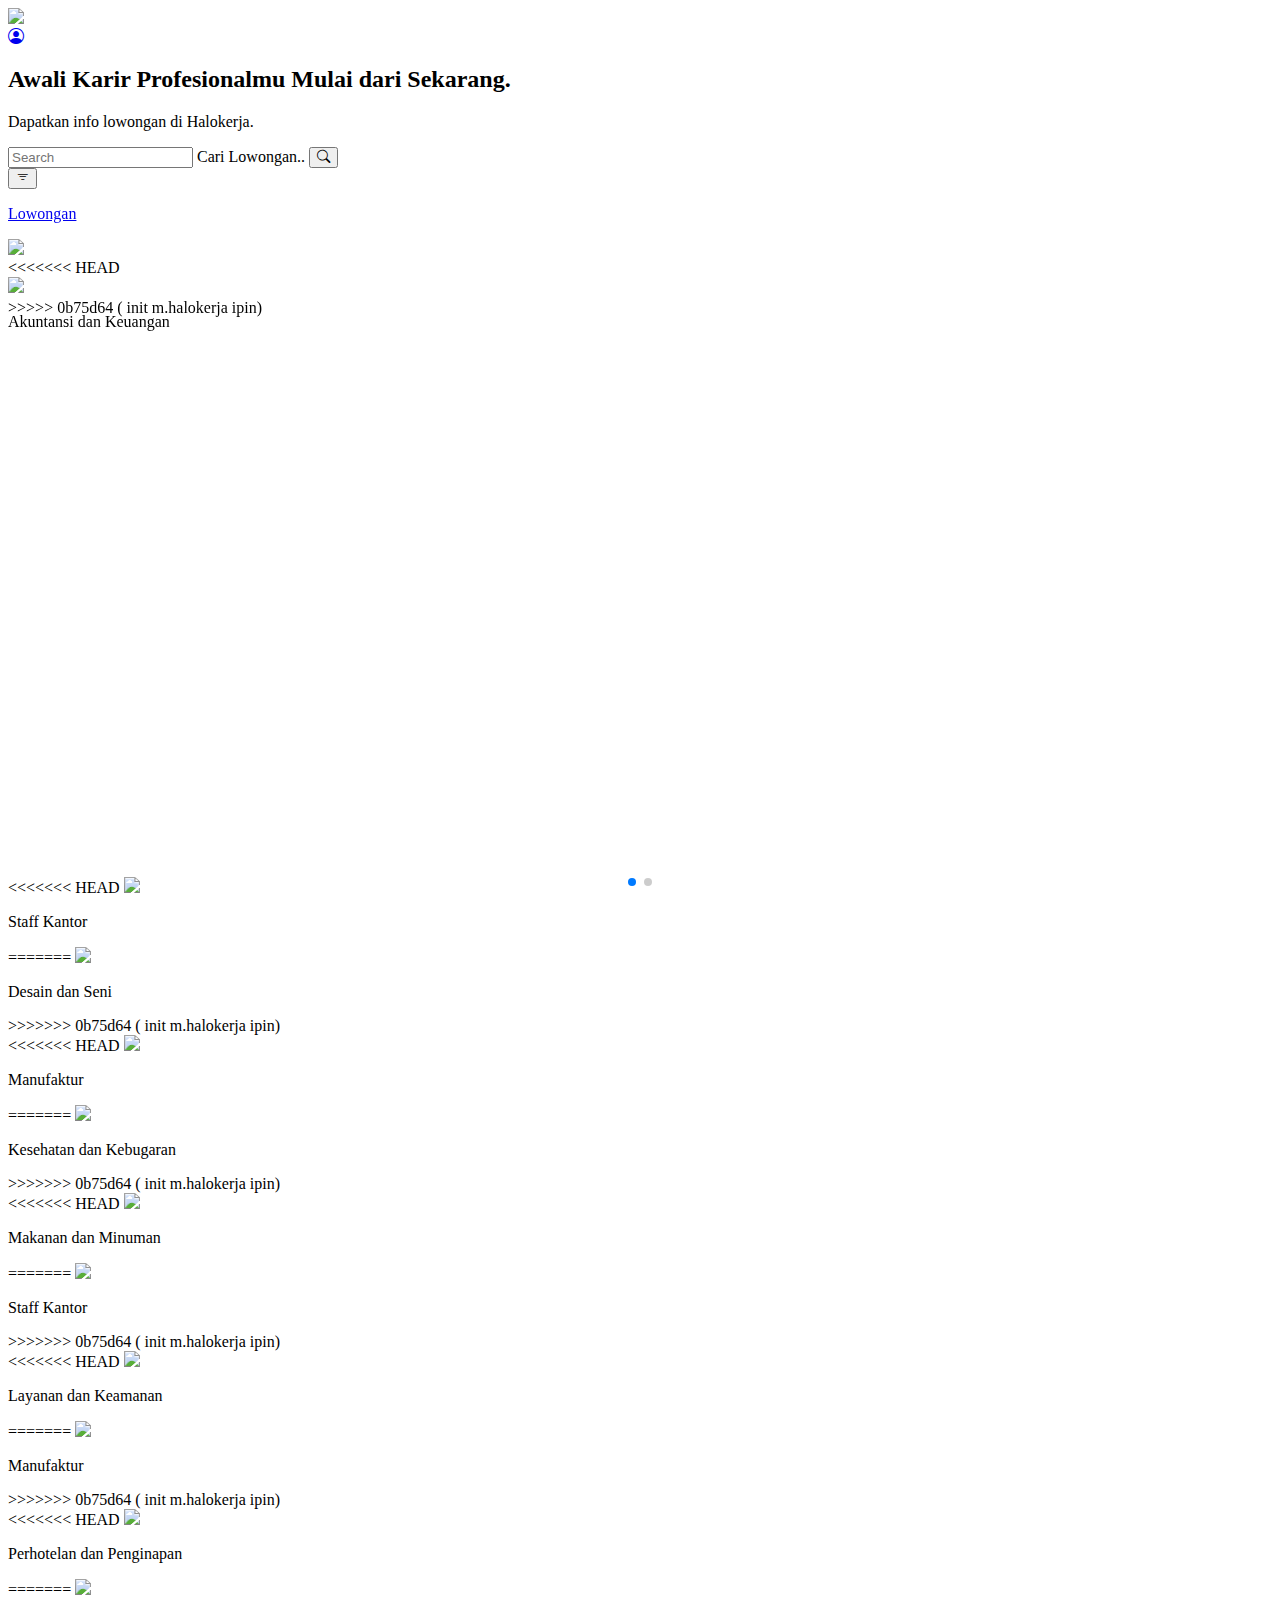
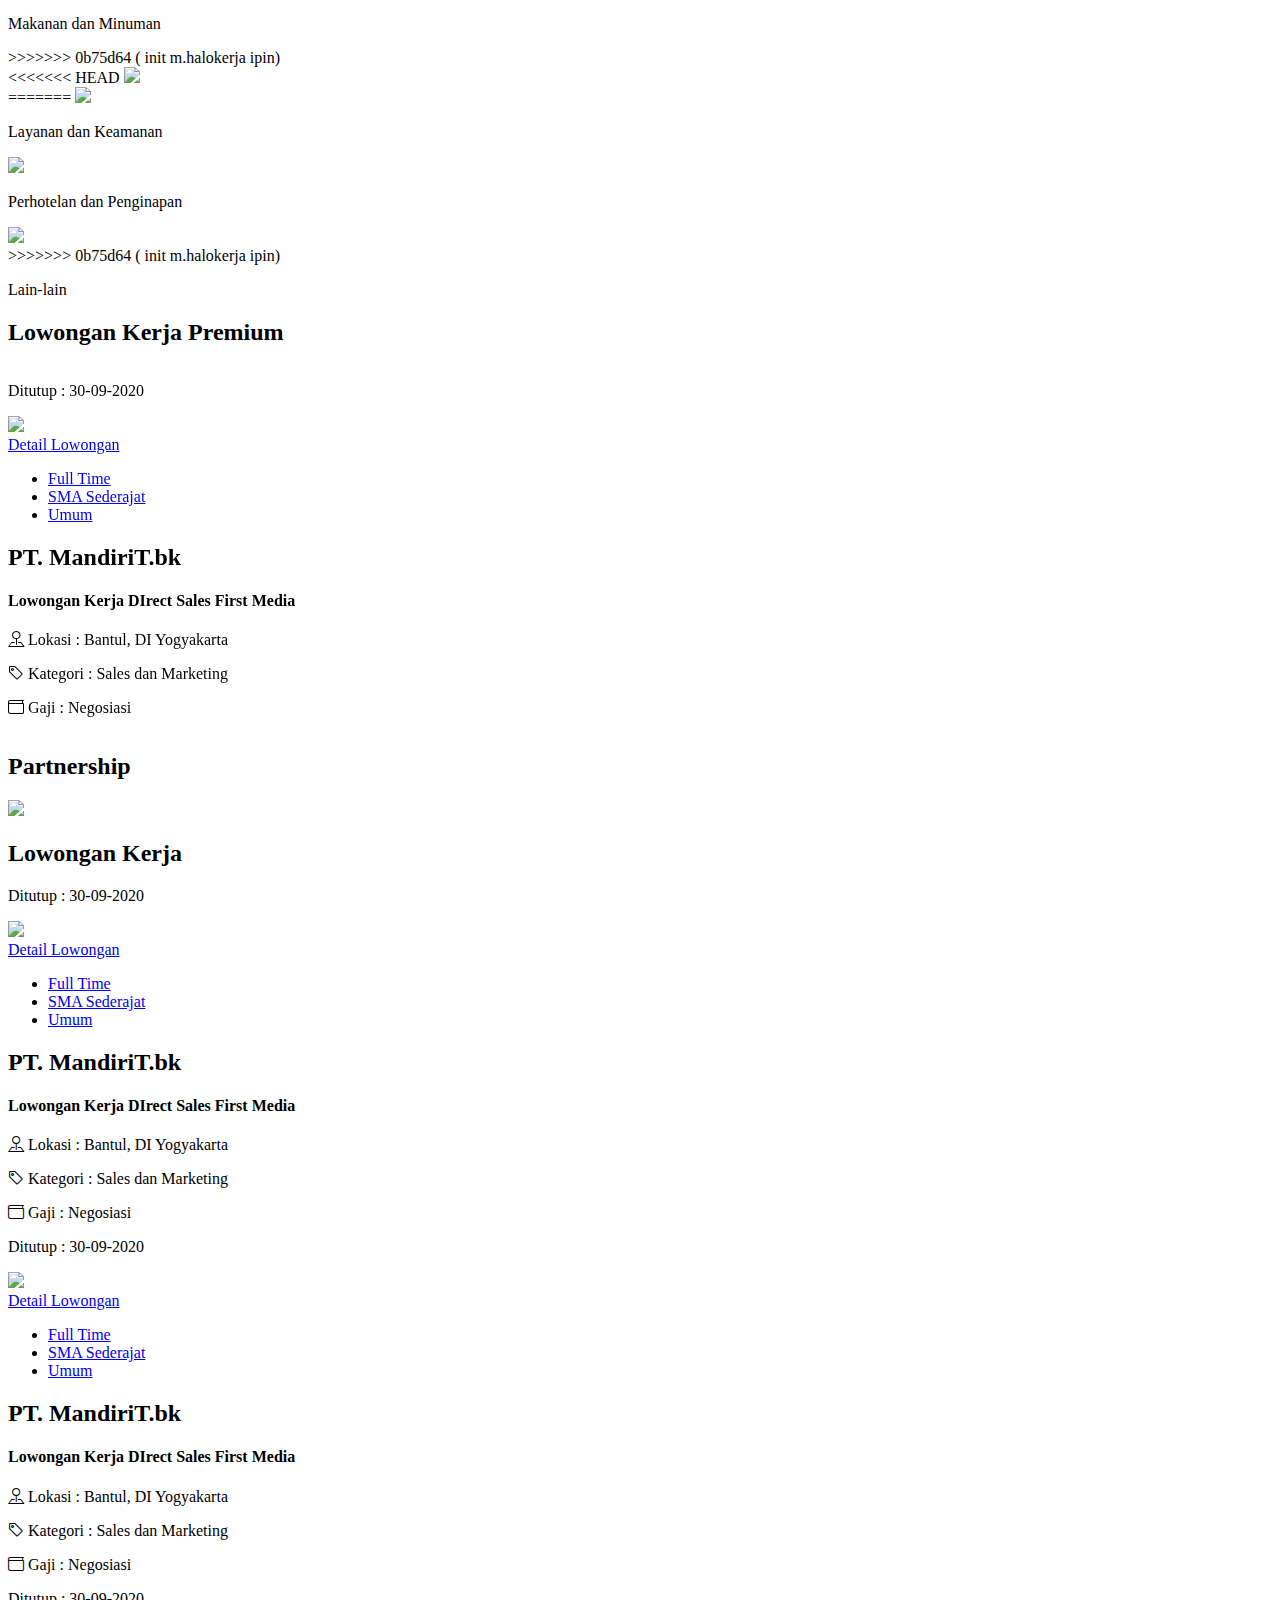
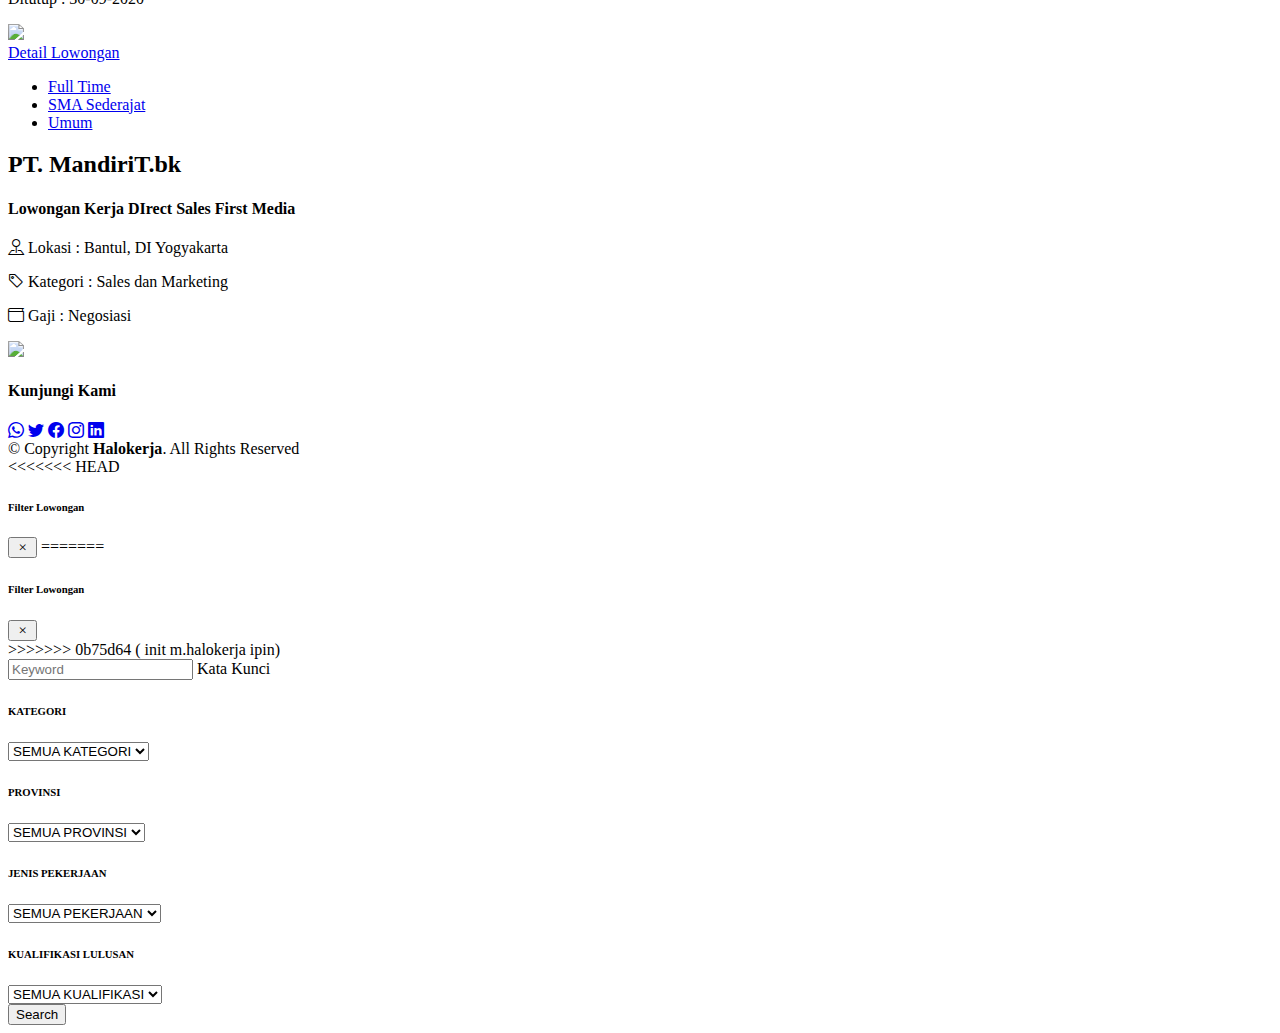
==== commit 16bd8039: "init m.halokerja" ====
--- a/index.html
+++ b/index.html
@@ -131,6 +131,7 @@
             </div>
         </section>
 
+<<<<<<< HEAD
         <section id="kategorilowongan " class="kategorilowongan ">
             <div class="swiper-container categoriesswiper mb-3 ">
                 <div class="swiper-wrapper ">
@@ -146,10 +147,25 @@
                         <div class="card shadow-sm ">
                             <div class="card-body ">
                                 <img src="https://halokerja.co.id/public/media/front/industri/1638974801sales-dan-marketing.webp " alt=" ">
+=======
+        <section id="hero " class="hero ">
+            <div class="container " data-aos="fade-up ">
+                <div class="hero-slider swiper ">
+                    <div class="swiper-wrapper align-items-center ">
+                        <div class="swiper-slide ">
+                            <div class="promo-item ">
+                                <img src="https://halokerja.co.id/public/media/front/banner/hero/1638973409promo-akhir-tahun.webp " alt=" ">
+                            </div>
+                        </div>
+                        <div class="swiper-slide ">
+                            <div class="promo-item ">
+                                <img src="https://halokerja.co.id/public/media/front/banner/hero/1638973425promo-pasang-loker-akhir-tahun.webp " alt=" ">
+>>>>>>> 0b75d64 ( init m.halokerja ipin)
                             </div>
                         </div>
                         <p class="categoryname ">Sales dan Marketing</p>
                     </div>
+<<<<<<< HEAD
                     <div class="swiper-slide ">
                         <div class="card shadow-sm ">
                             <div class="card-body ">
@@ -157,77 +173,172 @@
                             </div>
                         </div>
                         <p class="categoryname ">Pendidikan dan Pelatihan</p>
-                    </div>
-                    <div class="swiper-slide ">
-                        <div class="card shadow-sm ">
-                            <div class="card-body ">
+=======
+                    <div class="swiper-pagination "></div>
+                </div>
+            </div>
+        </section>
+
+        <section id="kategorilowongan " class="kategorilowongan ">
+            <div class="swiper-container categoriesswiper mb-3 ">
+                <div class="swiper-wrapper ">
+                    <div class="swiper-slide ">
+                        <div class="card shadow-sm ">
+                            <div class="card-body ">
+                                <img src="https://halokerja.co.id/public/media/front/industri/1638974818akuntansi-dan-keuangan.webp " alt=" ">
+                            </div>
+                        </div>
+                        <p class="categoryname ">Akuntansi dan Keuangan</p>
+>>>>>>> 0b75d64 ( init m.halokerja ipin)
+                    </div>
+                    <div class="swiper-slide ">
+                        <div class="card shadow-sm ">
+                            <div class="card-body ">
+<<<<<<< HEAD
                                 <img src="https://halokerja.co.id/public/media/front/industri/1638974752teknologi-informasi.webp " alt=" ">
                             </div>
                         </div>
                         <p class="categoryname ">Teknologi Informasi</p>
-                    </div>
-                    <div class="swiper-slide ">
-                        <div class="card shadow-sm ">
-                            <div class="card-body ">
+=======
+                                <img src="https://halokerja.co.id/public/media/front/industri/1638974801sales-dan-marketing.webp " alt=" ">
+                            </div>
+                        </div>
+                        <p class="categoryname ">Sales dan Marketing</p>
+>>>>>>> 0b75d64 ( init m.halokerja ipin)
+                    </div>
+                    <div class="swiper-slide ">
+                        <div class="card shadow-sm ">
+                            <div class="card-body ">
+<<<<<<< HEAD
                                 <img src="https://halokerja.co.id/public/media/front/industri/1638974736desain-dan-seni.webp " alt=" ">
                             </div>
                         </div>
                         <p class="categoryname ">Desain dan Seni</p>
-                    </div>
-                    <div class="swiper-slide ">
-                        <div class="card shadow-sm ">
-                            <div class="card-body ">
+=======
+                                <img src="https://halokerja.co.id/public/media/front/industri/1638974786pendidikan-dan-pelatihan.webp " alt=" ">
+                            </div>
+                        </div>
+                        <p class="categoryname ">Pendidikan dan Pelatihan</p>
+>>>>>>> 0b75d64 ( init m.halokerja ipin)
+                    </div>
+                    <div class="swiper-slide ">
+                        <div class="card shadow-sm ">
+                            <div class="card-body ">
+<<<<<<< HEAD
                                 <img src="https://halokerja.co.id/public/media/front/industri/1638974723kesehatan-dan-kebugaran.webp " alt=" ">
                             </div>
                         </div>
                         <p class="categoryname ">Kesehatan dan Kebugaran</p>
-                    </div>
-                    <div class="swiper-slide ">
-                        <div class="card shadow-sm ">
-                            <div class="card-body ">
+=======
+                                <img src="https://halokerja.co.id/public/media/front/industri/1638974752teknologi-informasi.webp " alt=" ">
+                            </div>
+                        </div>
+                        <p class="categoryname ">Teknologi Informasi</p>
+>>>>>>> 0b75d64 ( init m.halokerja ipin)
+                    </div>
+                    <div class="swiper-slide ">
+                        <div class="card shadow-sm ">
+                            <div class="card-body ">
+<<<<<<< HEAD
                                 <img src="https://halokerja.co.id/public/media/front/industri/1638974708staf-kantor.webp " alt=" ">
                             </div>
                         </div>
                         <p class="categoryname ">Staff Kantor</p>
-                    </div>
-                    <div class="swiper-slide ">
-                        <div class="card shadow-sm ">
-                            <div class="card-body ">
+=======
+                                <img src="https://halokerja.co.id/public/media/front/industri/1638974736desain-dan-seni.webp " alt=" ">
+                            </div>
+                        </div>
+                        <p class="categoryname ">Desain dan Seni</p>
+>>>>>>> 0b75d64 ( init m.halokerja ipin)
+                    </div>
+                    <div class="swiper-slide ">
+                        <div class="card shadow-sm ">
+                            <div class="card-body ">
+<<<<<<< HEAD
                                 <img src="https://halokerja.co.id/public/media/front/industri/1638974695manufaktur.webp " alt=" ">
                             </div>
                         </div>
                         <p class="categoryname ">Manufaktur</p>
-                    </div>
-                    <div class="swiper-slide ">
-                        <div class="card shadow-sm ">
-                            <div class="card-body ">
+=======
+                                <img src="https://halokerja.co.id/public/media/front/industri/1638974723kesehatan-dan-kebugaran.webp " alt=" ">
+                            </div>
+                        </div>
+                        <p class="categoryname ">Kesehatan dan Kebugaran</p>
+>>>>>>> 0b75d64 ( init m.halokerja ipin)
+                    </div>
+                    <div class="swiper-slide ">
+                        <div class="card shadow-sm ">
+                            <div class="card-body ">
+<<<<<<< HEAD
                                 <img src="https://halokerja.co.id/public/media/front/industri/1638974680makanan-dan-minuman.webp " alt=" ">
                             </div>
                         </div>
                         <p class="categoryname ">Makanan dan Minuman</p>
-                    </div>
-                    <div class="swiper-slide ">
-                        <div class="card shadow-sm ">
-                            <div class="card-body ">
+=======
+                                <img src="https://halokerja.co.id/public/media/front/industri/1638974708staf-kantor.webp " alt=" ">
+                            </div>
+                        </div>
+                        <p class="categoryname ">Staff Kantor</p>
+>>>>>>> 0b75d64 ( init m.halokerja ipin)
+                    </div>
+                    <div class="swiper-slide ">
+                        <div class="card shadow-sm ">
+                            <div class="card-body ">
+<<<<<<< HEAD
                                 <img src="https://halokerja.co.id/public/media/front/industri/1638974664layanan-dan-keamanan.webp " alt=" ">
                             </div>
                         </div>
                         <p class="categoryname ">Layanan dan Keamanan</p>
-                    </div>
-                    <div class="swiper-slide ">
-                        <div class="card shadow-sm ">
-                            <div class="card-body ">
+=======
+                                <img src="https://halokerja.co.id/public/media/front/industri/1638974695manufaktur.webp " alt=" ">
+                            </div>
+                        </div>
+                        <p class="categoryname ">Manufaktur</p>
+>>>>>>> 0b75d64 ( init m.halokerja ipin)
+                    </div>
+                    <div class="swiper-slide ">
+                        <div class="card shadow-sm ">
+                            <div class="card-body ">
+<<<<<<< HEAD
                                 <img src="https://halokerja.co.id/public/media/front/industri/1638974631perhotelan-dan-penginapan.webp " alt=" ">
                             </div>
                         </div>
                         <p class="categoryname ">Perhotelan dan Penginapan</p>
-                    </div>
-                    <div class="swiper-slide ">
-                        <div class="card shadow-sm ">
-                            <div class="card-body ">
+=======
+                                <img src="https://halokerja.co.id/public/media/front/industri/1638974680makanan-dan-minuman.webp " alt=" ">
+                            </div>
+                        </div>
+                        <p class="categoryname ">Makanan dan Minuman</p>
+>>>>>>> 0b75d64 ( init m.halokerja ipin)
+                    </div>
+                    <div class="swiper-slide ">
+                        <div class="card shadow-sm ">
+                            <div class="card-body ">
+<<<<<<< HEAD
                                 <img src="https://halokerja.co.id/public/media/front/industri/1638974649lain-lain.webp " alt=" ">
                             </div>
                         </div>
+=======
+                                <img src="https://halokerja.co.id/public/media/front/industri/1638974664layanan-dan-keamanan.webp " alt=" ">
+                            </div>
+                        </div>
+                        <p class="categoryname ">Layanan dan Keamanan</p>
+                    </div>
+                    <div class="swiper-slide ">
+                        <div class="card shadow-sm ">
+                            <div class="card-body ">
+                                <img src="https://halokerja.co.id/public/media/front/industri/1638974631perhotelan-dan-penginapan.webp " alt=" ">
+                            </div>
+                        </div>
+                        <p class="categoryname ">Perhotelan dan Penginapan</p>
+                    </div>
+                    <div class="swiper-slide ">
+                        <div class="card shadow-sm ">
+                            <div class="card-body ">
+                                <img src="https://halokerja.co.id/public/media/front/industri/1638974649lain-lain.webp " alt=" ">
+                            </div>
+                        </div>
+>>>>>>> 0b75d64 ( init m.halokerja ipin)
                         <p class="categoryname ">Lain-lain</p>
                     </div>
                 </div>
@@ -531,6 +642,7 @@
         </section>
 
 
+    </div>
 
         </main>
 
@@ -560,7 +672,21 @@
         </footer>
 
 
-
+<<<<<<< HEAD
+
+    <div class="filter ">
+        <div class="card shadow h-100 ">
+            <div class="card-header ">
+                <div class="row ">
+                    <div class="col align-self-center ">
+                        <h6>Filter Lowongan</h6>
+                    </div>
+                    <div class="col-auto px-0 ">
+                        <button class="btn btn-link text-danger filter-close ">
+                            <i class="bi bi-x size-22 "></i>
+                        </button>
+=======
+    
         <div class="filter ">
             <div class="card shadow h-100 ">
                 <div class="card-header ">
@@ -570,9 +696,10 @@
                         </div>
                         <div class="col-auto px-0 ">
                             <button class="btn btn-link text-danger filter-close ">
-                            <i class="bi bi-x size-22 "></i>
-                        </button>
-                        </div>
+                                <i class="bi bi-x size-22 "></i>
+                            </button>
+                        </div>
+>>>>>>> 0b75d64 ( init m.halokerja ipin)
                     </div>
                 </div>
                 <div class="card-body overflow-auto ">
@@ -586,40 +713,40 @@
 
                     <div class="form-floating mb-4 ">
                         <select class="form-control " id="filtertype ">
-                        <option selected>SEMUA KATEGORI</option>
-                        <option>KATEGORI</option>
-                        <option>KATEGORI</option>
-                    </select>
+                            <option selected>SEMUA KATEGORI</option>
+                            <option>KATEGORI</option>
+                            <option>KATEGORI</option>
+                        </select>
                     </div>
 
                     <h6 class="mb-3 ">PROVINSI</h6>
 
                     <div class="form-floating mb-4 ">
                         <select class="form-control " id="filtertype ">
-                        <option selected>SEMUA PROVINSI</option>
-                        <option>PROVINSI</option>
-                        <option>PROVINSI</option>
-                    </select>
+                            <option selected>SEMUA PROVINSI</option>
+                            <option>PROVINSI</option>
+                            <option>PROVINSI</option>
+                        </select>
                     </div>
 
                     <h6 class="mb-3 ">JENIS PEKERJAAN</h6>
 
                     <div class="form-floating mb-4 ">
                         <select class="form-control " id="filtertype ">
-                        <option selected>SEMUA PEKERJAAN</option>
-                        <option>PEKERJAAN</option>
-                        <option>PEKERJAAN</option>
-                    </select>
+                            <option selected>SEMUA PEKERJAAN</option>
+                            <option>PEKERJAAN</option>
+                            <option>PEKERJAAN</option>
+                        </select>
                     </div>
 
                     <h6 class="mb-3 ">KUALIFIKASI LULUSAN</h6>
 
                     <div class="form-floating mb-4 ">
                         <select class="form-control " id="filtertype ">
-                        <option selected>SEMUA KUALIFIKASI</option>
-                        <option>KUALIFIKASI</option>
-                        <option>KUALIFIKASI</option>
-                    </select>
+                            <option selected>SEMUA KUALIFIKASI</option>
+                            <option>KUALIFIKASI</option>
+                            <option>KUALIFIKASI</option>
+                        </select>
                     </div>
 
                     <div class="btn-filter">
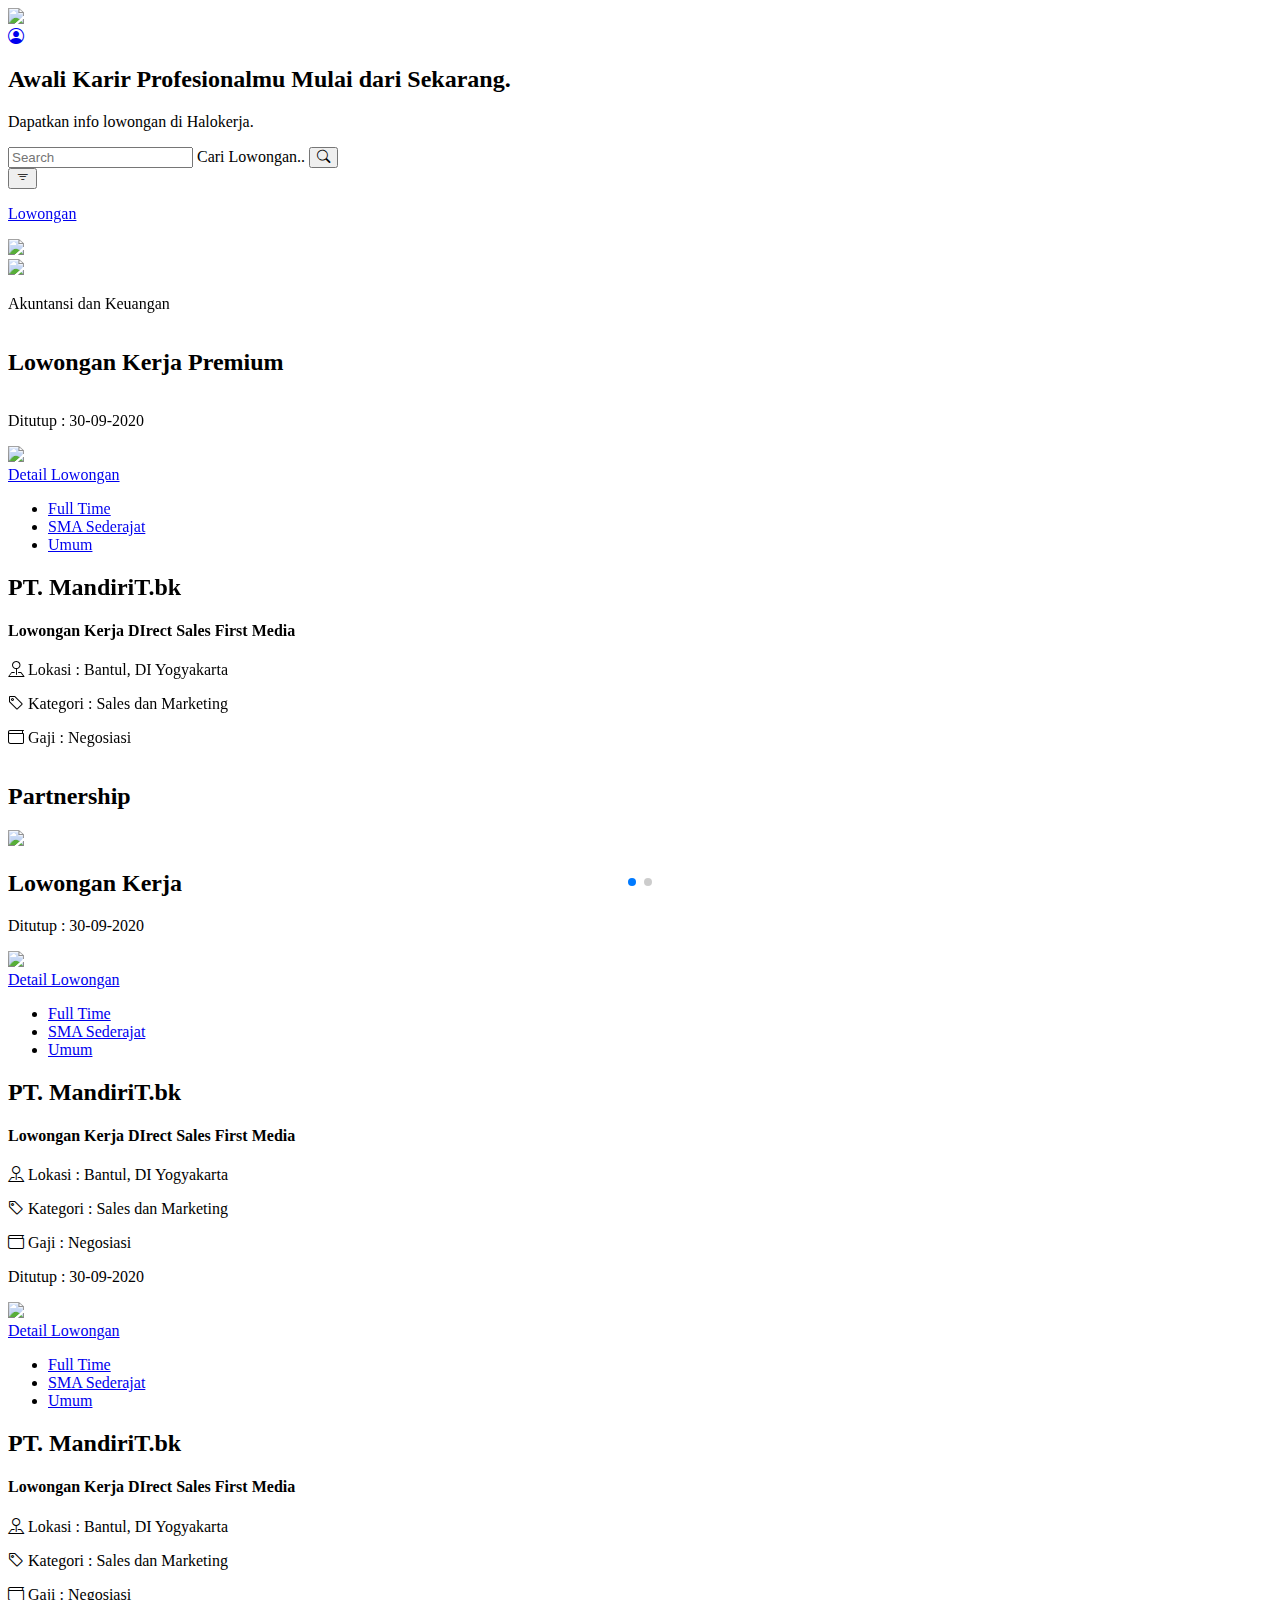
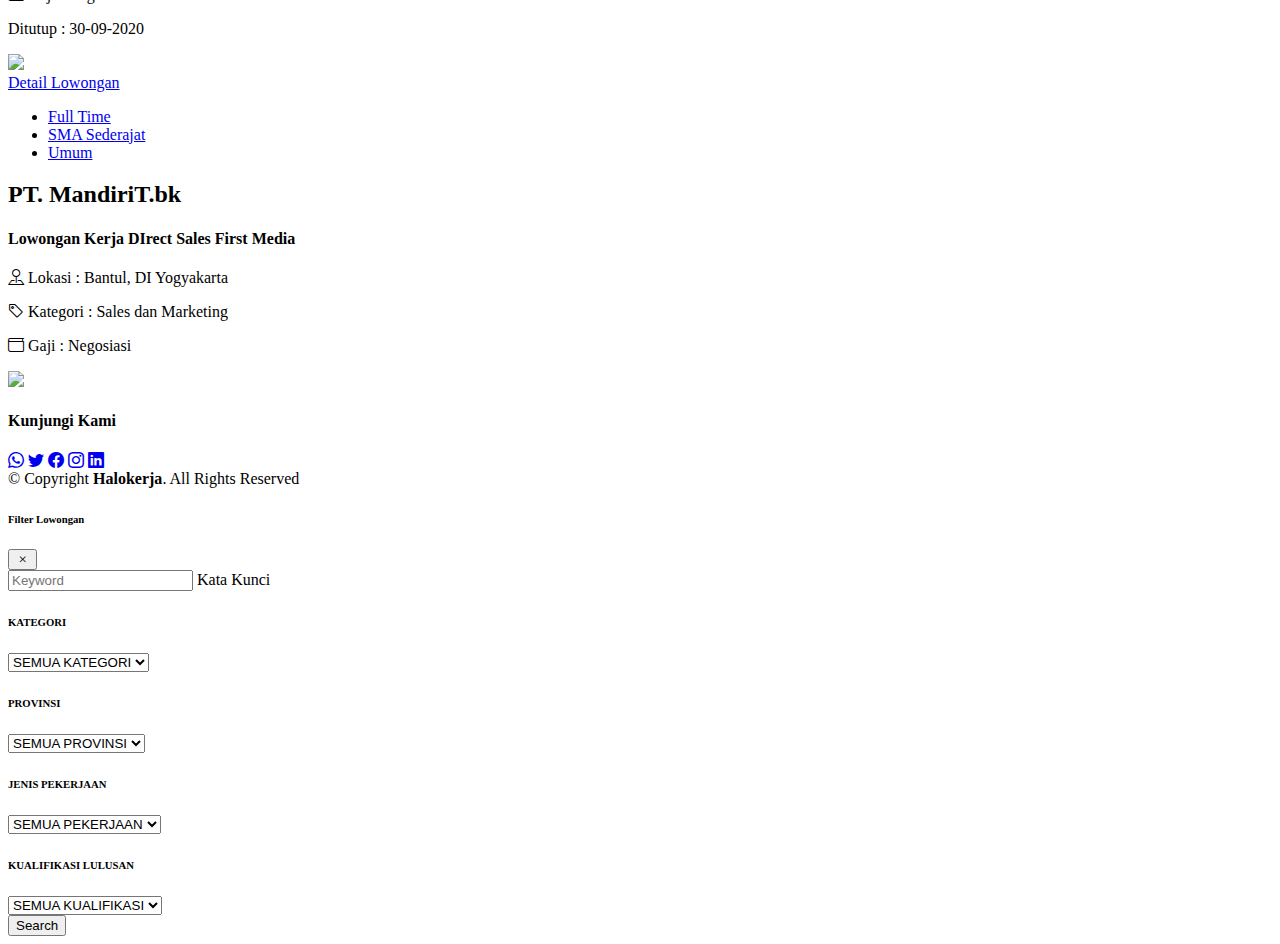
==== commit 8487de5b: "init imac" ====
--- a/index.html
+++ b/index.html
@@ -131,7 +131,6 @@
             </div>
         </section>
 
-<<<<<<< HEAD
         <section id="kategorilowongan " class="kategorilowongan ">
             <div class="swiper-container categoriesswiper mb-3 ">
                 <div class="swiper-wrapper ">
@@ -147,25 +146,10 @@
                         <div class="card shadow-sm ">
                             <div class="card-body ">
                                 <img src="https://halokerja.co.id/public/media/front/industri/1638974801sales-dan-marketing.webp " alt=" ">
-=======
-        <section id="hero " class="hero ">
-            <div class="container " data-aos="fade-up ">
-                <div class="hero-slider swiper ">
-                    <div class="swiper-wrapper align-items-center ">
-                        <div class="swiper-slide ">
-                            <div class="promo-item ">
-                                <img src="https://halokerja.co.id/public/media/front/banner/hero/1638973409promo-akhir-tahun.webp " alt=" ">
-                            </div>
-                        </div>
-                        <div class="swiper-slide ">
-                            <div class="promo-item ">
-                                <img src="https://halokerja.co.id/public/media/front/banner/hero/1638973425promo-pasang-loker-akhir-tahun.webp " alt=" ">
->>>>>>> 0b75d64 ( init m.halokerja ipin)
                             </div>
                         </div>
                         <p class="categoryname ">Sales dan Marketing</p>
                     </div>
-<<<<<<< HEAD
                     <div class="swiper-slide ">
                         <div class="card shadow-sm ">
                             <div class="card-body ">
@@ -173,172 +157,77 @@
                             </div>
                         </div>
                         <p class="categoryname ">Pendidikan dan Pelatihan</p>
-=======
-                    <div class="swiper-pagination "></div>
-                </div>
-            </div>
-        </section>
-
-        <section id="kategorilowongan " class="kategorilowongan ">
-            <div class="swiper-container categoriesswiper mb-3 ">
-                <div class="swiper-wrapper ">
-                    <div class="swiper-slide ">
-                        <div class="card shadow-sm ">
-                            <div class="card-body ">
-                                <img src="https://halokerja.co.id/public/media/front/industri/1638974818akuntansi-dan-keuangan.webp " alt=" ">
-                            </div>
-                        </div>
-                        <p class="categoryname ">Akuntansi dan Keuangan</p>
->>>>>>> 0b75d64 ( init m.halokerja ipin)
-                    </div>
-                    <div class="swiper-slide ">
-                        <div class="card shadow-sm ">
-                            <div class="card-body ">
-<<<<<<< HEAD
+                    </div>
+                    <div class="swiper-slide ">
+                        <div class="card shadow-sm ">
+                            <div class="card-body ">
                                 <img src="https://halokerja.co.id/public/media/front/industri/1638974752teknologi-informasi.webp " alt=" ">
                             </div>
                         </div>
                         <p class="categoryname ">Teknologi Informasi</p>
-=======
-                                <img src="https://halokerja.co.id/public/media/front/industri/1638974801sales-dan-marketing.webp " alt=" ">
-                            </div>
-                        </div>
-                        <p class="categoryname ">Sales dan Marketing</p>
->>>>>>> 0b75d64 ( init m.halokerja ipin)
-                    </div>
-                    <div class="swiper-slide ">
-                        <div class="card shadow-sm ">
-                            <div class="card-body ">
-<<<<<<< HEAD
+                    </div>
+                    <div class="swiper-slide ">
+                        <div class="card shadow-sm ">
+                            <div class="card-body ">
                                 <img src="https://halokerja.co.id/public/media/front/industri/1638974736desain-dan-seni.webp " alt=" ">
                             </div>
                         </div>
                         <p class="categoryname ">Desain dan Seni</p>
-=======
-                                <img src="https://halokerja.co.id/public/media/front/industri/1638974786pendidikan-dan-pelatihan.webp " alt=" ">
-                            </div>
-                        </div>
-                        <p class="categoryname ">Pendidikan dan Pelatihan</p>
->>>>>>> 0b75d64 ( init m.halokerja ipin)
-                    </div>
-                    <div class="swiper-slide ">
-                        <div class="card shadow-sm ">
-                            <div class="card-body ">
-<<<<<<< HEAD
+                    </div>
+                    <div class="swiper-slide ">
+                        <div class="card shadow-sm ">
+                            <div class="card-body ">
                                 <img src="https://halokerja.co.id/public/media/front/industri/1638974723kesehatan-dan-kebugaran.webp " alt=" ">
                             </div>
                         </div>
                         <p class="categoryname ">Kesehatan dan Kebugaran</p>
-=======
-                                <img src="https://halokerja.co.id/public/media/front/industri/1638974752teknologi-informasi.webp " alt=" ">
-                            </div>
-                        </div>
-                        <p class="categoryname ">Teknologi Informasi</p>
->>>>>>> 0b75d64 ( init m.halokerja ipin)
-                    </div>
-                    <div class="swiper-slide ">
-                        <div class="card shadow-sm ">
-                            <div class="card-body ">
-<<<<<<< HEAD
+                    </div>
+                    <div class="swiper-slide ">
+                        <div class="card shadow-sm ">
+                            <div class="card-body ">
                                 <img src="https://halokerja.co.id/public/media/front/industri/1638974708staf-kantor.webp " alt=" ">
                             </div>
                         </div>
                         <p class="categoryname ">Staff Kantor</p>
-=======
-                                <img src="https://halokerja.co.id/public/media/front/industri/1638974736desain-dan-seni.webp " alt=" ">
-                            </div>
-                        </div>
-                        <p class="categoryname ">Desain dan Seni</p>
->>>>>>> 0b75d64 ( init m.halokerja ipin)
-                    </div>
-                    <div class="swiper-slide ">
-                        <div class="card shadow-sm ">
-                            <div class="card-body ">
-<<<<<<< HEAD
+                    </div>
+                    <div class="swiper-slide ">
+                        <div class="card shadow-sm ">
+                            <div class="card-body ">
                                 <img src="https://halokerja.co.id/public/media/front/industri/1638974695manufaktur.webp " alt=" ">
                             </div>
                         </div>
                         <p class="categoryname ">Manufaktur</p>
-=======
-                                <img src="https://halokerja.co.id/public/media/front/industri/1638974723kesehatan-dan-kebugaran.webp " alt=" ">
-                            </div>
-                        </div>
-                        <p class="categoryname ">Kesehatan dan Kebugaran</p>
->>>>>>> 0b75d64 ( init m.halokerja ipin)
-                    </div>
-                    <div class="swiper-slide ">
-                        <div class="card shadow-sm ">
-                            <div class="card-body ">
-<<<<<<< HEAD
+                    </div>
+                    <div class="swiper-slide ">
+                        <div class="card shadow-sm ">
+                            <div class="card-body ">
                                 <img src="https://halokerja.co.id/public/media/front/industri/1638974680makanan-dan-minuman.webp " alt=" ">
                             </div>
                         </div>
                         <p class="categoryname ">Makanan dan Minuman</p>
-=======
-                                <img src="https://halokerja.co.id/public/media/front/industri/1638974708staf-kantor.webp " alt=" ">
-                            </div>
-                        </div>
-                        <p class="categoryname ">Staff Kantor</p>
->>>>>>> 0b75d64 ( init m.halokerja ipin)
-                    </div>
-                    <div class="swiper-slide ">
-                        <div class="card shadow-sm ">
-                            <div class="card-body ">
-<<<<<<< HEAD
+                    </div>
+                    <div class="swiper-slide ">
+                        <div class="card shadow-sm ">
+                            <div class="card-body ">
                                 <img src="https://halokerja.co.id/public/media/front/industri/1638974664layanan-dan-keamanan.webp " alt=" ">
                             </div>
                         </div>
                         <p class="categoryname ">Layanan dan Keamanan</p>
-=======
-                                <img src="https://halokerja.co.id/public/media/front/industri/1638974695manufaktur.webp " alt=" ">
-                            </div>
-                        </div>
-                        <p class="categoryname ">Manufaktur</p>
->>>>>>> 0b75d64 ( init m.halokerja ipin)
-                    </div>
-                    <div class="swiper-slide ">
-                        <div class="card shadow-sm ">
-                            <div class="card-body ">
-<<<<<<< HEAD
+                    </div>
+                    <div class="swiper-slide ">
+                        <div class="card shadow-sm ">
+                            <div class="card-body ">
                                 <img src="https://halokerja.co.id/public/media/front/industri/1638974631perhotelan-dan-penginapan.webp " alt=" ">
                             </div>
                         </div>
                         <p class="categoryname ">Perhotelan dan Penginapan</p>
-=======
-                                <img src="https://halokerja.co.id/public/media/front/industri/1638974680makanan-dan-minuman.webp " alt=" ">
-                            </div>
-                        </div>
-                        <p class="categoryname ">Makanan dan Minuman</p>
->>>>>>> 0b75d64 ( init m.halokerja ipin)
-                    </div>
-                    <div class="swiper-slide ">
-                        <div class="card shadow-sm ">
-                            <div class="card-body ">
-<<<<<<< HEAD
+                    </div>
+                    <div class="swiper-slide ">
+                        <div class="card shadow-sm ">
+                            <div class="card-body ">
                                 <img src="https://halokerja.co.id/public/media/front/industri/1638974649lain-lain.webp " alt=" ">
                             </div>
                         </div>
-=======
-                                <img src="https://halokerja.co.id/public/media/front/industri/1638974664layanan-dan-keamanan.webp " alt=" ">
-                            </div>
-                        </div>
-                        <p class="categoryname ">Layanan dan Keamanan</p>
-                    </div>
-                    <div class="swiper-slide ">
-                        <div class="card shadow-sm ">
-                            <div class="card-body ">
-                                <img src="https://halokerja.co.id/public/media/front/industri/1638974631perhotelan-dan-penginapan.webp " alt=" ">
-                            </div>
-                        </div>
-                        <p class="categoryname ">Perhotelan dan Penginapan</p>
-                    </div>
-                    <div class="swiper-slide ">
-                        <div class="card shadow-sm ">
-                            <div class="card-body ">
-                                <img src="https://halokerja.co.id/public/media/front/industri/1638974649lain-lain.webp " alt=" ">
-                            </div>
-                        </div>
->>>>>>> 0b75d64 ( init m.halokerja ipin)
                         <p class="categoryname ">Lain-lain</p>
                     </div>
                 </div>
@@ -635,7 +524,6 @@
                                 </div>
                             </div>
                         </div>
-
                     </div>
                 </div>
             </div>
@@ -672,7 +560,6 @@
         </footer>
 
 
-<<<<<<< HEAD
 
     <div class="filter ">
         <div class="card shadow h-100 ">
@@ -685,21 +572,6 @@
                         <button class="btn btn-link text-danger filter-close ">
                             <i class="bi bi-x size-22 "></i>
                         </button>
-=======
-    
-        <div class="filter ">
-            <div class="card shadow h-100 ">
-                <div class="card-header ">
-                    <div class="row ">
-                        <div class="col align-self-center ">
-                            <h6>Filter Lowongan</h6>
-                        </div>
-                        <div class="col-auto px-0 ">
-                            <button class="btn btn-link text-danger filter-close ">
-                                <i class="bi bi-x size-22 "></i>
-                            </button>
-                        </div>
->>>>>>> 0b75d64 ( init m.halokerja ipin)
                     </div>
                 </div>
                 <div class="card-body overflow-auto ">
@@ -768,7 +640,6 @@
     <script src="assets/js/main.js "></script>
     <script src="assets/js/color-scheme.js "></script>
     <script src="assets/js/app.js "></script>
-
 </body>
 
 </html>